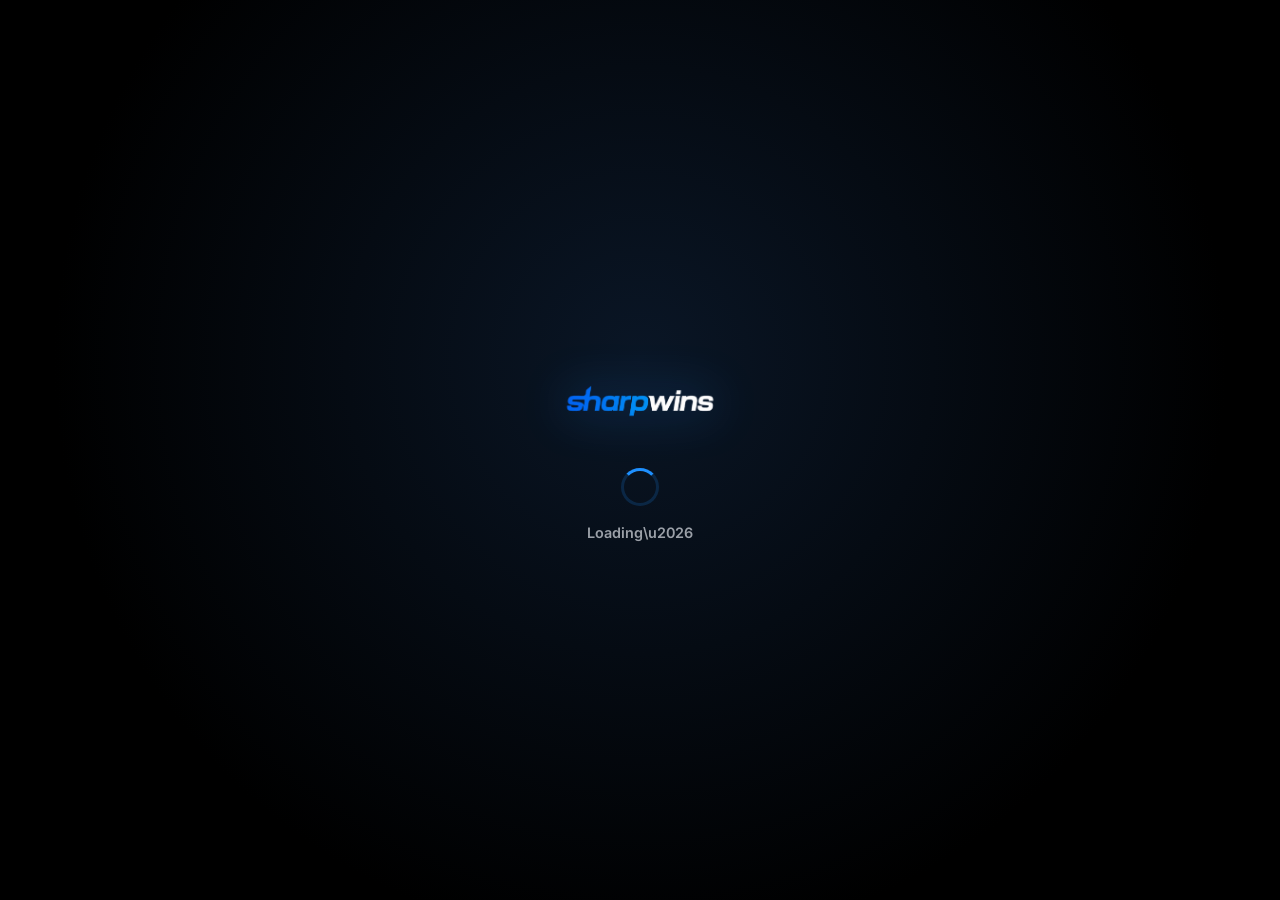
==== index.html @ d0082fda "Update print statement from 'Hello' to 'Goodbye'" ====
<!DOCTYPE html><html lang="en"><head><meta charset="UTF-8"><meta name="viewport"content="width=device-width,initial-scale=1"><title>Sharp Wins — 1v1 Skill Gaming Battles</title><meta name="description" content="Sharp Wins is a skill-based 1v1 gaming platform. Compete head-to-head in fast tic-tac-toe matches, climb the leaderboard, and play in rooms with friends. Sign in to start."><meta property="og:title" content="Sharp Wins — 1v1 Skill Gaming"><meta property="og:description" content="Compete head-to-head in fast 1v1 tic-tac-toe matches. Climb the leaderboard and challenge your friends."><meta property="og:type" content="website"><meta property="og:url" content="https://sharp-wins.com/"><meta property="og:image" content="https://sharp-wins.com/logo.png"><meta name="twitter:card" content="summary_large_image"><link rel="manifest"href="manifest.json"><meta name="theme-color"content="#0a0a14"><meta name="mobile-web-app-capable"content="yes"><meta name="apple-mobile-web-app-capable"content="yes"><meta name="apple-mobile-web-app-status-bar-style"content="black-translucent"><meta name="apple-mobile-web-app-title"content="Sharp Wins"><link rel="apple-touch-icon"href="logo.png"><link href="https://fonts.googleapis.com/css2?family=Inter:wght@400;600;700;800;900&family=Cinzel:wght@900&display=swap"rel="stylesheet"><link rel="stylesheet"href="https://cdnjs.cloudflare.com/ajax/libs/font-awesome/6.5.1/css/all.min.css"><style>:root{--accent:#1e90ff;--accent-2:#00b0ff;--white:#e9f6ff;--card-radius:20px;--success:#16a34a;--muted:#9ba0a8;--bottom-nav-h:68px}*{box-sizing:border-box;margin:0;padding:0}body{font-family:Inter,system-ui,sans-serif;background:#000;color:var(--white);min-height:100vh;padding-bottom:var(--bottom-nav-h)}.top-bar{position:fixed;top:0;left:0;width:100%;padding:10px 18px;z-index:100003;background:rgba(0,0,0,.65);backdrop-filter:blur(14px);-webkit-backdrop-filter:blur(14px);display:flex;align-items:center;justify-content:space-between;gap:10px;height:70px}.top-logo{display:flex;align-items:center;flex-shrink:0}.top-logo img{height:56px;width:auto;object-fit:contain}.top-right{display:flex;align-items:center;gap:10px}.tr-balance{display:flex;align-items:center;gap:8px;background:rgba(255,255,255,.08);padding:6px 10px;border-radius:12px;font-weight:800;font-size:13px}.balance-plus{background:rgba(255,255,255,.2);padding:4px 9px;border-radius:6px;cursor:pointer;font-size:16px;font-weight:900;transition:.2s;line-height:1}.balance-plus:hover{background:rgba(255,255,255,.35)}.tr-notif{background:#1e1e24;width:38px;height:38px;border-radius:12px;display:flex;align-items:center;justify-content:center;font-size:15px;cursor:pointer;transition:.3s;position:relative;flex-shrink:0}.tr-notif:hover{transform:scale(1.08)}.tr-notif.has-unread::after{content:"";width:10px;height:10px;background:#ff4d4f;border-radius:50%;position:absolute;top:4px;right:4px}.side-menu{position:fixed;top:70px;left:-280px;width:260px;height:calc(100% - 70px);background:#000;border-right:1px solid rgba(255,255,255,.06);padding:0 0 24px;transition:left .35s cubic-bezier(.4, 0, .2, 1);z-index:100002;display:flex;flex-direction:column;overflow-y:auto;overflow-x:hidden}.side-menu.open{left:0}.menu-user-card{padding:22px 18px 16px;display:flex;align-items:center;gap:12px;background:rgba(30,144,255,.05);border-bottom:1px solid rgba(255,255,255,.05);margin-bottom:8px}.menu-user-avatar{width:44px;height:44px;border-radius:50%;background:linear-gradient(135deg,var(--accent-2),var(--accent));display:flex;align-items:center;justify-content:center;font-size:18px;color:#fff;flex-shrink:0;box-shadow:0 0 14px rgba(30,144,255,.45)}.menu-user-name{font-weight:800;font-size:.94rem;color:var(--white)}.menu-user-bal{font-size:.8rem;color:var(--accent-2);font-weight:700;margin-top:2px}.menu-list{list-style:none;display:flex;flex-direction:column;gap:3px;flex:1;padding:0 10px}.side-menu li{font-size:.9rem;cursor:pointer;font-weight:700;color:rgba(233,246,255,.7);transition:all .2s;display:flex;align-items:center;gap:12px;padding:10px 12px;border-radius:12px;border:1px solid transparent}.side-menu li:hover{background:rgba(30,144,255,.1);border-color:rgba(30,144,255,.2);color:#fff;transform:translateX(4px)}.menu-icon{width:32px;height:32px;border-radius:9px;display:flex;align-items:center;justify-content:center;font-size:13px;flex-shrink:0;background:rgba(255,255,255,.06);border:1px solid rgba(255,255,255,.08);transition:.2s}.menu-icon i{color:var(--accent)}.side-menu li:hover .menu-icon{background:rgba(30,144,255,.2);border-color:rgba(30,144,255,.35)}.menu-bottom{border-top:1px solid rgba(255,255,255,.06);padding:16px 10px 0;margin-top:8px;display:flex;flex-direction:column;gap:12px}.menu-socials{display:flex;gap:7px}.menu-social-btn{flex:1;height:36px;border-radius:10px;background:rgba(255,255,255,.05);border:1px solid rgba(255,255,255,.08);display:flex;align-items:center;justify-content:center;font-size:14px;transition:.2s;color:rgba(255,255,255,.5);text-decoration:none;cursor:pointer}.menu-social-btn:hover{transform:translateY(-2px)}.menu-social-btn.tt{background:rgba(37,244,238,.14);border-color:rgba(37,244,238,.5);color:#25f4ee}.menu-social-btn.ig{background:rgba(225,48,108,.16);border-color:rgba(225,48,108,.55);color:#e1306c}.menu-social-btn.tw{background:rgba(255,255,255,.08);border-color:rgba(255,255,255,.3);color:#fff}.menu-social-btn.wa{background:rgba(37,211,102,.16);border-color:rgba(37,211,102,.55);color:#25d366}.menu-social-btn.tt:hover{background:rgba(37,244,238,.28);border-color:#25f4ee;color:#25f4ee}.menu-social-btn.ig:hover{background:rgba(225,48,108,.28);border-color:#e1306c;color:#e1306c}.menu-social-btn.tw:hover{background:rgba(255,255,255,.16);border-color:rgba(255,255,255,.5);color:#fff}.menu-social-btn.wa:hover{background:rgba(37,211,102,.3);border-color:#25d366;color:#25d366}.menu-support-btn{display:flex;align-items:center;gap:11px;padding:11px 14px;border-radius:13px;background:linear-gradient(135deg,rgba(30,144,255,.15),rgba(0,176,255,.06));border:1px solid rgba(30,144,255,.25);cursor:pointer;transition:.2s;font-weight:800;font-size:.9rem;color:var(--white);margin-bottom:8px}.menu-support-btn:hover{background:linear-gradient(135deg,rgba(30,144,255,.28),rgba(0,176,255,.14));border-color:var(--accent);box-shadow:0 0 18px rgba(30,144,255,.22)}.menu-support-icon{width:32px;height:32px;border-radius:9px;background:rgba(30,144,255,.2);display:flex;align-items:center;justify-content:center;color:var(--accent-2);font-size:14px;flex-shrink:0}.support-badge{margin-left:auto;background:#ff4d4f;color:#fff;font-size:.68rem;font-weight:900;padding:3px 8px;border-radius:20px;letter-spacing:.3px;animation:pulse-badge 2s infinite}@keyframes pulse-badge{0%,100%{opacity:1;box-shadow:0 0 0 0 rgba(255,77,79,.4)}50%{opacity:.85;box-shadow:0 0 0 4px rgba(255,77,79,0)}}.menu-overlay{position:fixed;top:0;left:0;width:100%;height:100%;background:rgba(0,0,0,.55);backdrop-filter:blur(2px);display:none;z-index:100001}.menu-overlay.active{display:block}.container{position:relative;z-index:2;max-width:1000px;margin:0 auto;padding:88px 18px calc(var(--bottom-nav-h) + 32px);display:flex;flex-direction:column;gap:22px}.rooms-grid{display:grid;grid-template-columns:repeat(auto-fit,minmax(155px,1fr));gap:16px;width:100%}.room-card{background:rgba(255,255,255,.04);border-radius:var(--card-radius);border:1px solid rgba(255,255,255,.08);box-shadow:0 16px 36px rgba(0,0,0,.4);cursor:pointer;transition:.22s;overflow:hidden;text-align:center}.room-card:hover{transform:scale(1.05);border-color:var(--accent);box-shadow:0 0 18px rgba(30,144,255,.45)}.room-card img{width:100%;height:120px;object-fit:cover}.room-card h2{font-size:.95rem;padding:8px 8px 2px}.room-card p{font-size:.78rem;color:var(--muted);padding-bottom:10px}.tournament-card{grid-column:1/-1;height:150px;display:flex;align-items:center;padding:12px;gap:14px;background:rgba(255,255,255,.04);border-radius:var(--card-radius);border:1px solid rgba(255,255,255,.08);cursor:pointer;transition:.22s}.tournament-card:hover{transform:scale(1.02);border-color:var(--accent);box-shadow:0 0 18px rgba(30,144,255,.4)}.tournament-slider{width:140px;height:100%;overflow:hidden;border-radius:14px;flex-shrink:0}#tournamentImage{width:140px;height:100%;object-fit:cover;border-radius:14px;transition:transform .6s ease-in-out,opacity .6s ease-in-out}.tournament-info h2{font-size:1.05rem;margin-bottom:6px}.tournament-info p{font-size:.82rem;color:var(--muted)}.bottom-nav{position:fixed;bottom:0;left:0;width:100%;height:var(--bottom-nav-h);background:rgba(10,10,14,.92);backdrop-filter:blur(18px);-webkit-backdrop-filter:blur(18px);border-top:1px solid rgba(255,255,255,.07);display:flex;align-items:center;justify-content:space-around;z-index:99999}.nav-item{display:flex;flex-direction:column;align-items:center;gap:4px;cursor:pointer;padding:6px 14px;border-radius:14px;transition:.2s;flex:1;max-width:90px}.nav-item svg{width:22px;height:22px;stroke:#666;fill:none;stroke-width:1.8;stroke-linecap:round;stroke-linejoin:round;transition:.2s}.nav-item span{font-size:10px;font-weight:700;color:#555;letter-spacing:.3px;transition:.2s}.nav-item.active svg,.nav-item:hover svg{stroke:var(--accent)}.nav-item.active span,.nav-item:hover span{color:var(--accent)}.nav-item.menu-nav svg{stroke:#555}.nav-item.menu-nav.open svg,.nav-item.menu-nav:hover svg{stroke:var(--accent-2)}.nav-item.menu-nav.open span,.nav-item.menu-nav:hover span{color:var(--accent-2)}.signin-btn{display:flex;align-items:center;gap:8px;background:linear-gradient(135deg,#1e90ff,#00b0ff);color:#fff;font-family:inherit;font-weight:800;font-size:14px;border:none;padding:9px 18px;border-radius:12px;cursor:pointer;transition:.22s;box-shadow:0 0 18px rgba(30,144,255,.4);letter-spacing:.3px}.signin-btn:hover{transform:translateY(-1px);box-shadow:0 0 26px rgba(30,144,255,.6)}.auth-loader{width:42px;height:38px;border-radius:12px;display:flex;align-items:center;justify-content:center;color:#fff;background:rgba(255,255,255,.08);box-shadow:inset 0 0 0 1px rgba(255,255,255,.08)}.modal-overlay{position:fixed;inset:0;background:rgba(0,0,0,.75);backdrop-filter:blur(8px);-webkit-backdrop-filter:blur(8px);z-index:200000;display:flex;align-items:center;justify-content:center;opacity:0;pointer-events:none;transition:opacity .25s}.modal-overlay.show{opacity:1;pointer-events:all}.modal-box{background:#0a0a10;border:1px solid rgba(30,144,255,.22);border-radius:26px;padding:28px 24px 26px;width:100%;max-width:370px;margin:16px;box-shadow:0 0 80px rgba(30,144,255,.15);transform:translateY(20px);transition:transform .3s cubic-bezier(.4, 0, .2, 1);position:relative}.modal-overlay.show .modal-box{transform:translateY(0)}.modal-close{position:absolute;top:14px;right:14px;background:rgba(255,255,255,.07);border:none;color:rgba(255,255,255,.45);width:30px;height:30px;border-radius:8px;cursor:pointer;font-size:14px;display:flex;align-items:center;justify-content:center;transition:.2s}.modal-close:hover{background:rgba(255,77,79,.2);color:#ff4d4f}.modal-back-btn{position:absolute;top:14px;left:14px;background:rgba(255,255,255,.07);border:none;color:rgba(255,255,255,.55);width:30px;height:30px;border-radius:8px;cursor:pointer;font-size:15px;display:flex;align-items:center;justify-content:center;transition:.2s}.modal-back-btn:hover{background:rgba(30,144,255,.15);color:#1e90ff}.modal-logo{display:flex;align-items:center;justify-content:center;margin-bottom:-12px}.modal-logo-icon{width:100px;height:100px;border-radius:18px;background:0 0;border:none;display:flex;align-items:center;justify-content:center;overflow:hidden}.modal-title{text-align:center;font-size:1.2rem;font-weight:900;color:var(--white);margin-bottom:2px}.modal-sub{text-align:center;font-size:.81rem;color:var(--muted);margin-bottom:16px;line-height:1.5}.modal-sub strong{color:var(--white)}.modal-input-wrap{display:flex;align-items:center;background:rgba(255,255,255,.05);border:1px solid rgba(255,255,255,.1);border-radius:13px;overflow:hidden;transition:.2s;margin-bottom:12px}.modal-input-wrap:focus-within{border-color:#1e90ff;box-shadow:0 0 0 3px rgba(30,144,255,.12)}.modal-input-icon{width:42px;display:flex;align-items:center;justify-content:center;color:var(--muted);font-size:13px;flex-shrink:0}.modal-input-wrap input{flex:1;background:0 0;border:none;outline:0;color:var(--white);font-family:inherit;font-size:.95rem;font-weight:600;padding:13px 0}.modal-input-wrap input::placeholder{color:rgba(255,255,255,.2);font-weight:400}.modal-submit-btn{width:100%;padding:13px;background:linear-gradient(135deg,#1e90ff,#00b0ff);border:none;border-radius:13px;font-family:inherit;font-size:.97rem;font-weight:800;color:#fff;cursor:pointer;transition:.22s;box-shadow:0 0 22px rgba(30,144,255,.32);display:flex;align-items:center;justify-content:center;gap:8px;margin-bottom:12px}.modal-submit-btn:hover{opacity:.88;transform:translateY(-1px)}.modal-submit-btn:disabled{opacity:.5;cursor:not-allowed;transform:none}.modal-divider{display:flex;align-items:center;gap:10px;margin:4px 0 14px;color:rgba(255,255,255,.2);font-size:.78rem}.modal-divider::after,.modal-divider::before{content:'';flex:1;height:1px;background:rgba(255,255,255,.1)}.social-btn{width:100%;padding:12px 14px;background:rgba(255,255,255,.05);border:1px solid rgba(255,255,255,.1);border-radius:13px;font-family:inherit;font-size:.9rem;font-weight:700;color:var(--white);cursor:pointer;transition:.2s;display:flex;align-items:center;justify-content:center;gap:10px;margin-bottom:10px}.social-btn:hover{background:rgba(255,255,255,.09);border-color:rgba(255,255,255,.2);transform:translateY(-1px)}.social-btn svg{width:18px;height:18px;flex-shrink:0}.modal-error{text-align:center;font-size:.81rem;font-weight:700;color:#ff6b6b;min-height:18px;margin-bottom:10px;display:none}.modal-error.show{display:block}.otp-row{display:flex;gap:8px;justify-content:center;margin-bottom:18px}.otp-box{width:44px;height:52px;background:rgba(255,255,255,.05);border:1.5px solid rgba(255,255,255,.12);border-radius:12px;text-align:center;font-family:inherit;font-size:1.3rem;font-weight:800;color:var(--white);outline:0;transition:.2s;caret-color:#1e90ff}.otp-box:focus{border-color:#1e90ff;box-shadow:0 0 0 3px rgba(30,144,255,.15);background:rgba(30,144,255,.06)}.resend-row{text-align:center;font-size:.81rem;color:var(--muted);margin-top:14px}.resend-row a{color:var(--accent);font-weight:700;cursor:pointer;text-decoration:none}.resend-row a:hover{text-decoration:underline}.modal-eye{width:42px;display:flex;align-items:center;justify-content:center;color:var(--muted);font-size:14px;flex-shrink:0;cursor:pointer;transition:color .2s}.modal-eye:hover{color:var(--white)}.modal-back-btn,.modal-close{position:absolute;top:14px;background:rgba(255,255,255,.07);border:none;color:rgba(255,255,255,.55);width:30px;height:30px;border-radius:8px;cursor:pointer;font-size:14px;display:flex;align-items:center;justify-content:center;transition:.2s}.modal-eye,.modal-input-icon{width:42px;display:flex;align-items:center;justify-content:center;color:var(--muted);font-size:13px;flex-shrink:0}.modal-divider::after,.modal-divider::before{content:'';flex:1;height:1px;background:rgba(255,255,255,.1)}.social-btn.apple-btn{margin-bottom:0}.page-header{text-align:center;margin-bottom:28px}.page-header h1{font-size:2rem;font-weight:900;margin-bottom:6px}.gradient-text{background:linear-gradient(135deg,var(--accent-2),var(--accent));-webkit-background-clip:text;-webkit-text-fill-color:transparent;background-clip:text}.page-header p{color:var(--muted);font-size:.95rem}.lb-tabs{display:flex;gap:10px;justify-content:center;margin-bottom:28px;flex-wrap:wrap}.tab-btn{background:rgba(255,255,255,.06);border:1px solid rgba(255,255,255,.1);padding:10px 24px;border-radius:12px;color:var(--white);font-weight:700;font-size:.9rem;cursor:pointer;transition:.2s;font-family:inherit}.tab-btn:hover{background:rgba(255,255,255,.12);border-color:var(--accent)}.tab-btn.active{background:linear-gradient(135deg,var(--accent-2),var(--accent));border-color:var(--accent);box-shadow:0 0 20px rgba(30,144,255,.4)}@keyframes shimmer{0%{background-position:-600px 0}100%{background-position:600px 0}}.skeleton{background:linear-gradient(90deg,rgba(255,255,255,.04) 25%,rgba(255,255,255,.1) 50%,rgba(255,255,255,.04) 75%);background-size:600px 100%;animation:shimmer 1.4s infinite;border-radius:12px}.empty-state{text-align:center;padding:60px 20px;color:var(--muted)}.empty-state i{font-size:3rem;margin-bottom:14px;opacity:.4;display:block}.empty-state p{font-size:.95rem}.podium{display:flex;align-items:flex-end;justify-content:center;gap:16px;margin-bottom:36px;padding:12px 0}.podium-place{display:flex;flex-direction:column;align-items:center;gap:10px;flex:1;max-width:190px}.podium-avatar-wrap{position:relative}.podium-avatar{border-radius:50%;border:4px solid;object-fit:cover;display:block;background:rgba(255,255,255,.06)}.podium-place:first-child .podium-avatar{border-color:var(--silver);width:76px;height:76px}.podium-place:nth-child(2) .podium-avatar{border-color:var(--gold);width:96px;height:96px}.podium-place:nth-child(3) .podium-avatar{border-color:var(--bronze);width:76px;height:76px}.podium-place:first-child .podium-avatar.skeleton{width:76px;height:76px}.podium-place:nth-child(2) .podium-avatar.skeleton{width:96px;height:96px}.podium-place:nth-child(3) .podium-avatar.skeleton{width:76px;height:76px}.you-badge{position:absolute;bottom:0;right:-4px;background:var(--accent);color:#fff;font-size:.6rem;font-weight:900;padding:2px 6px;border-radius:20px;white-space:nowrap;box-shadow:0 0 10px rgba(30,144,255,.5)}.podium-rank{font-size:1.8rem;font-weight:900}.podium-place:first-child .podium-rank{color:var(--silver)}.podium-place:nth-child(2) .podium-rank{color:var(--gold)}.podium-place:nth-child(3) .podium-rank{color:var(--bronze)}.podium-name{font-weight:700;font-size:.95rem;text-align:center;max-width:120px;overflow:hidden;text-overflow:ellipsis;white-space:nowrap}.podium-stats{text-align:center;color:var(--muted);font-size:.78rem}.podium-winnings{font-weight:800;color:var(--success);font-size:1.05rem;margin-top:2px}.podium-base{background:rgba(255,255,255,.05);border-radius:12px;width:100%;border:2px solid}.podium-place:first-child .podium-base{border-color:var(--silver);height:110px}.podium-place:nth-child(2) .podium-base{border-color:var(--gold);height:150px;box-shadow:0 0 28px rgba(255,215,0,.2)}.podium-place:nth-child(3) .podium-base{border-color:var(--bronze);height:90px}.lb-list{display:flex;flex-direction:column;gap:10px}.lb-item{background:rgba(255,255,255,.04);border:1px solid rgba(255,255,255,.08);border-radius:16px;padding:14px 18px;display:flex;align-items:center;gap:14px;transition:.2s}.lb-item:hover{background:rgba(255,255,255,.08);border-color:var(--accent);transform:translateX(4px)}.lb-item.is-you{border-color:rgba(30,144,255,.4);background:rgba(30,144,255,.06)}.lb-rank{font-size:1.2rem;font-weight:900;color:var(--muted);min-width:36px;text-align:center}.lb-avatar{width:46px;height:46px;border-radius:50%;border:2px solid rgba(255,255,255,.12);object-fit:cover;background:rgba(255,255,255,.06);flex-shrink:0}.lb-info{flex:1;min-width:0}.lb-name{font-weight:700;font-size:.97rem;margin-bottom:3px;white-space:nowrap;overflow:hidden;text-overflow:ellipsis}.lb-name .you-tag{font-size:.68rem;background:var(--accent);color:#fff;padding:2px 7px;border-radius:20px;font-weight:900;margin-left:6px;vertical-align:middle}.lb-stats{color:var(--muted);font-size:.82rem}.lb-winnings{font-weight:800;font-size:1.1rem;color:var(--success);text-align:right;white-space:nowrap}.lb-item.skeleton-row{pointer-events:none}.skel-rank{width:28px;height:20px;border-radius:6px}.skel-ava{width:46px;height:46px;border-radius:50%;flex-shrink:0}.skel-info{flex:1;display:flex;flex-direction:column;gap:6px}.skel-name{width:120px;height:14px;border-radius:6px}.skel-stat{width:80px;height:10px;border-radius:6px}.skel-amt{width:60px;height:18px;border-radius:6px}.my-rank-banner{margin-bottom:18px;padding:14px 18px;background:rgba(30,144,255,.1);border:1px solid rgba(30,144,255,.3);border-radius:16px;display:flex;align-items:center;gap:14px;display:none}.my-rank-banner.visible{display:flex}.my-rank-banner .mrb-label{color:var(--muted);font-size:.82rem;font-weight:700}.my-rank-banner .mrb-rank{font-size:1.6rem;font-weight:900;color:var(--accent-2)}.my-rank-banner .mrb-name{font-weight:800}.my-rank-banner .mrb-wins{font-size:.85rem;color:var(--muted)}.my-rank-banner .mrb-earn{margin-left:auto;font-size:1.1rem;font-weight:900;color:var(--success)}@media(max-width:600px){.podium{gap:8px}.page-header h1{font-size:1.6rem}}.filter-tabs{display:flex;gap:8px}.tab{flex:1;padding:9px 0;border-radius:12px;background:rgba(255,255,255,.04);border:1px solid rgba(255,255,255,.08);font-size:.82rem;font-weight:700;color:var(--muted);cursor:pointer;text-align:center;transition:.18s;font-family:inherit}.tab.active{background:rgba(30,144,255,.15);border-color:rgba(30,144,255,.35);color:var(--white)}.tab:hover:not(.active){background:rgba(255,255,255,.07);color:var(--white)}.tx-list{display:flex;flex-direction:column;gap:10px}.tx-card{background:rgba(255,255,255,.04);border:1px solid rgba(255,255,255,.08);border-radius:16px;padding:14px 16px;display:flex;align-items:center;gap:14px;transition:.18s;cursor:default}.tx-card:hover{border-color:rgba(30,144,255,.25);transform:translateX(3px)}.tx-icon-wrap{width:42px;height:42px;border-radius:12px;display:flex;align-items:center;justify-content:center;font-size:15px;flex-shrink:0}.tx-icon-wrap.dep{background:rgba(74,222,128,.12);border:1px solid rgba(74,222,128,.2);color:#4ade80}.tx-icon-wrap.with{background:rgba(255,107,107,.12);border:1px solid rgba(255,107,107,.2);color:#ff6b6b}.tx-body{flex:1;min-width:0}.tx-title{font-size:.92rem;font-weight:800;color:var(--white);white-space:nowrap;overflow:hidden;text-overflow:ellipsis}.tx-meta{font-size:.75rem;color:var(--muted);margin-top:2px}.tx-right{text-align:right;flex-shrink:0}.tx-amount{font-size:1rem;font-weight:900}.tx-amount.pos{color:#4ade80}.tx-amount.neg{color:#ff6b6b}.tx-date{font-size:.72rem;color:var(--muted);margin-top:2px}.nav-item.active svg,.nav-item:hover svg{stroke:var(--accent)}.nav-item.active span,.nav-item:hover span{color:var(--accent)}.nav-item.menu-nav.open svg,.nav-item.menu-nav:hover svg{stroke:var(--accent-2)}.nav-item.menu-nav.open span,.nav-item.menu-nav:hover span{color:var(--accent-2)}.back-btn{width:40px;height:40px;border-radius:12px;background:rgba(255,255,255,.07);border:1px solid rgba(255,255,255,.1);display:flex;align-items:center;justify-content:center;cursor:pointer;color:var(--white);font-size:15px;transition:.2s;flex-shrink:0}.back-btn:hover{background:rgba(30,144,255,.15);border-color:var(--accent)}.top-title{font-size:1.1rem;font-weight:900}.top-logo .fallback{display:none;font-family:Cinzel,serif;font-weight:900;font-size:14px;color:#7dc8ff;text-shadow:0 0 8px #1e90ff;letter-spacing:1px;line-height:1.2}.filter-tabs::-webkit-scrollbar{display:none}.ftab{padding:7px 18px;border-radius:20px;border:1px solid rgba(255,255,255,.1);background:rgba(255,255,255,.04);font-size:12px;font-weight:700;cursor:pointer;transition:.2s;color:var(--muted);white-space:nowrap;font-family:inherit}.ftab:hover{border-color:rgba(30,144,255,.3);color:var(--white)}.ftab.active{background:rgba(30,144,255,.15);border-color:var(--accent);color:var(--accent-2)}.list-header{display:flex;align-items:center;justify-content:space-between;margin-bottom:14px}.unread-count{font-size:13px;font-weight:700;color:var(--muted)}.unread-count span{color:var(--accent-2)}.mark-all-btn{font-size:11px;font-weight:700;color:var(--accent);background:0 0;border:none;cursor:pointer;font-family:inherit;padding:4px 0;transition:.2s}.mark-all-btn:hover{color:var(--accent-2)}.notif-card{background:rgba(255,255,255,.04);border:1px solid rgba(255,255,255,.08);border-radius:var(--card-r);padding:16px;display:flex;gap:13px;margin-bottom:10px;transition:.22s;position:relative;cursor:pointer}.notif-card:hover{background:rgba(255,255,255,.07);border-color:rgba(30,144,255,.25);transform:translateY(-1px)}.notif-card.unread{background:rgba(30,144,255,.06);border-color:rgba(30,144,255,.2)}.notif-card.unread::before{content:"";position:absolute;top:18px;right:16px;width:8px;height:8px;border-radius:50%;background:var(--accent);box-shadow:0 0 8px rgba(30,144,255,.6)}.notif-icon{width:44px;height:44px;flex-shrink:0;border-radius:13px;display:flex;align-items:center;justify-content:center;font-size:17px}.notif-icon.win{background:rgba(34,197,94,.12);border:1px solid rgba(34,197,94,.25);color:var(--success)}.notif-icon.deposit{background:rgba(30,144,255,.12);border:1px solid rgba(30,144,255,.25);color:var(--accent-2)}.notif-icon.alert{background:rgba(245,158,11,.12);border:1px solid rgba(245,158,11,.25);color:var(--warning)}.notif-icon.system{background:rgba(255,255,255,.07);border:1px solid rgba(255,255,255,.12);color:var(--muted)}.notif-icon.loss{background:rgba(255,77,79,.1);border:1px solid rgba(255,77,79,.2);color:var(--danger)}.notif-body{flex:1;min-width:0}.notif-title{font-size:.9rem;font-weight:800;margin-bottom:3px;white-space:nowrap;overflow:hidden;text-overflow:ellipsis}.notif-msg{font-size:.8rem;color:var(--muted);line-height:1.5}.notif-time{font-size:.72rem;color:rgba(155,160,168,.6);margin-top:6px;font-weight:600}#view .lb-page{max-width:900px}#view .tx-page{max-width:520px}#view .nf-page{max-width:520px}.search-wrap{position:relative}.search-wrap i{position:absolute;left:14px;top:50%;transform:translateY(-50%);color:var(--muted);font-size:15px}.search-input{width:100%;padding:12px 14px 12px 40px;background:rgba(255,255,255,.06);border:1px solid rgba(255,255,255,.1);border-radius:14px;color:var(--white);font-size:.95rem;font-family:inherit;outline:0;transition:.2s}.search-input::placeholder{color:var(--muted)}.search-input:focus{border-color:var(--accent);background:rgba(30,144,255,.06)}.tabs{display:flex;gap:8px;flex-wrap:wrap}.tab-btn .badge{background:rgba(255,255,255,.15);border-radius:20px;padding:1px 7px;font-size:.75rem}.tab-btn.active .badge{background:rgba(255,255,255,.25)}.section{display:none;flex-direction:column;gap:12px}.section.active{display:flex}.section-empty{text-align:center;padding:48px 20px;color:var(--muted)}.section-empty i{font-size:42px;margin-bottom:14px;opacity:.4}.section-empty p{font-size:.95rem}.person-row{background:rgba(255,255,255,.04);border:1px solid rgba(255,255,255,.08);border-radius:16px;padding:14px 16px;display:flex;align-items:center;gap:14px;transition:.2s}.person-row:hover{background:rgba(255,255,255,.08);border-color:rgba(30,144,255,.4)}.person-avatar{width:50px;height:50px;border-radius:50%;object-fit:cover;border:2px solid rgba(255,255,255,.15);flex-shrink:0}.person-info{flex:1;min-width:0}.person-name{font-weight:700;font-size:.98rem;margin-bottom:3px;white-space:nowrap;overflow:hidden;text-overflow:ellipsis}.person-meta{color:var(--muted);font-size:.82rem}.person-actions{display:flex;gap:8px;flex-shrink:0}.btn{padding:7px 14px;border-radius:10px;border:none;font-weight:700;font-size:.82rem;cursor:pointer;font-family:inherit;transition:.2s;display:flex;align-items:center;gap:5px}.btn-primary{background:linear-gradient(135deg,var(--accent-2),var(--accent));color:#fff;box-shadow:0 0 12px rgba(30,144,255,.3)}.btn-primary:hover{opacity:.85;transform:translateY(-1px)}.btn-ghost{background:rgba(255,255,255,.07);color:var(--white);border:1px solid rgba(255,255,255,.12)}.btn-ghost:hover{background:rgba(255,255,255,.14)}.btn-danger{background:rgba(255,77,79,.15);color:var(--danger);border:1px solid rgba(255,77,79,.3)}.btn-danger:hover{background:rgba(255,77,79,.28)}.btn-success{background:rgba(22,163,74,.15);color:#4ade80;border:1px solid rgba(22,163,74,.3)}.btn-success:hover{background:rgba(22,163,74,.28)}.auth-required{display:none}@media(max-width:480px){.tabs{gap:6px}.tab-btn{padding:8px 12px;font-size:.82rem}.person-actions{flex-direction:column;gap:5px}}.page-title{font-size:1.3rem;font-weight:900}.balance-chip{margin-left:auto;background:rgba(255,255,255,.07);border:1px solid rgba(255,255,255,.1);border-radius:12px;padding:7px 14px;font-size:13px;font-weight:800;color:var(--accent-2);display:flex;align-items:center;gap:6px}.demo-pill{max-width:460px;margin:0 auto 16px;background:rgba(74,222,128,.08);border:1px solid rgba(74,222,128,.22);border-radius:12px;padding:9px 14px;font-size:.78rem;color:rgba(233,246,255,.8);display:flex;align-items:center;gap:8px}.demo-pill i{color:var(--success)}.card{background:rgba(255,255,255,.04);border-radius:var(--card-radius);border:1px solid rgba(255,255,255,.1);padding:24px;max-width:460px;margin:0 auto 16px}.section-label{font-size:.72rem;font-weight:800;color:var(--muted);text-transform:uppercase;letter-spacing:1px;margin-bottom:12px}.method-grid{display:grid;grid-template-columns:1fr 1fr;gap:10px;margin-bottom:24px}.method{padding:14px 10px;border-radius:14px;border:2px solid rgba(255,255,255,.1);background:rgba(255,255,255,.04);cursor:pointer;transition:.2s;text-align:center;position:relative;overflow:hidden}.method:hover{border-color:rgba(30,144,255,.4);background:rgba(30,144,255,.08);transform:translateY(-1px)}.method.active{border-color:var(--accent);background:rgba(30,144,255,.14);box-shadow:0 0 18px rgba(30,144,255,.2)}.method.active::after{content:"\f00c";font-family:"Font Awesome 6 Free";font-weight:900;position:absolute;top:7px;right:9px;font-size:10px;color:var(--accent-2)}.method-icon{font-size:22px;margin-bottom:6px;display:block;min-height:44px}.method-logo{width:44px;height:44px;object-fit:contain;border-radius:8px;display:inline-block;vertical-align:middle}.method-logo-tmoney{width:60px;height:60px}.method-logo-tmoney+*,.method:has(.method-logo-tmoney) .method-icon{min-height:60px}.method-name{font-size:.86rem;font-weight:800;letter-spacing:.2px}.method-sub{font-size:.68rem;color:var(--muted);margin-top:2px}.field{margin-bottom:16px}.field label{display:block;font-size:.8rem;font-weight:700;color:var(--muted);margin-bottom:7px;letter-spacing:.3px;text-transform:uppercase}.input-wrap{display:flex;align-items:center;background:rgba(255,255,255,.06);border:1.5px solid rgba(255,255,255,.1);border-radius:13px;overflow:hidden;transition:.2s}.input-wrap:focus-within{border-color:var(--accent);box-shadow:0 0 0 3px rgba(30,144,255,.1)}.input-icon{width:44px;display:flex;align-items:center;justify-content:center;color:var(--muted);font-size:14px;flex-shrink:0}.input-wrap input{flex:1;background:0 0;border:none;outline:0;color:var(--white);font-family:inherit;font-size:.97rem;font-weight:700;padding:13px 12px 13px 0}.input-wrap input::placeholder{color:rgba(255,255,255,.2);font-weight:400}.quick-amounts{display:flex;gap:8px;flex-wrap:wrap;margin-top:10px}.qa-btn{padding:6px 14px;border-radius:9px;background:rgba(255,255,255,.06);border:1px solid rgba(255,255,255,.1);color:var(--white);font-family:inherit;font-size:.82rem;font-weight:700;cursor:pointer;transition:.2s}.qa-btn.active,.qa-btn:hover{background:rgba(30,144,255,.18);border-color:var(--accent);color:#fff}.submit-btn{width:100%;padding:14px;border:none;border-radius:14px;background:linear-gradient(135deg,var(--accent),var(--accent-2));color:#fff;font-family:inherit;font-size:1rem;font-weight:900;cursor:pointer;transition:.22s;box-shadow:0 0 22px rgba(30,144,255,.3);display:flex;align-items:center;justify-content:center;gap:9px;margin-top:6px}.submit-btn:hover:not(:disabled){opacity:.88;transform:translateY(-1px)}.submit-btn:disabled{opacity:.45;cursor:not-allowed;transform:none}.status-card{border-radius:14px;padding:18px 16px;text-align:center;display:none;margin-top:16px}.status-card.success{background:rgba(74,222,128,.08);border:1px solid rgba(74,222,128,.25)}.status-card.error{background:rgba(255,107,107,.08);border:1px solid rgba(255,107,107,.25)}.status-icon{font-size:32px;margin-bottom:10px}.status-title{font-size:1rem;font-weight:900;margin-bottom:5px}.status-sub{font-size:.82rem;color:var(--muted);line-height:1.5}.help-row{max-width:460px;margin:0 auto;text-align:center;font-size:.79rem;color:var(--muted);line-height:1.6}.help-row a{color:var(--accent-2);text-decoration:none;font-weight:700}.profile-banner{background:rgba(255,255,255,.04);border:1px solid rgba(255,255,255,.08);border-radius:var(--card-radius);padding:20px 18px;display:flex;align-items:center;gap:16px;box-shadow:0 16px 36px rgba(0,0,0,.4)}.profile-avatar{width:58px;height:58px;border-radius:50%;background:linear-gradient(135deg,var(--accent-2),var(--accent));display:flex;align-items:center;justify-content:center;font-size:22px;color:#fff;flex-shrink:0;box-shadow:0 0 18px rgba(30,144,255,.45)}.profile-info{flex:1}.profile-name{font-size:1.05rem;font-weight:800;color:var(--white)}.profile-bal{font-size:.82rem;color:var(--accent-2);font-weight:700;margin-top:3px}.profile-edit-btn{background:rgba(30,144,255,.12);border:1px solid rgba(30,144,255,.25);color:var(--accent);border-radius:10px;padding:8px 14px;font-size:.82rem;font-weight:700;cursor:pointer;transition:.2s;white-space:nowrap}.profile-edit-btn:hover{background:rgba(30,144,255,.22);border-color:var(--accent)}.settings-card{background:rgba(255,255,255,.04);border:1px solid rgba(255,255,255,.08);border-radius:var(--card-radius);overflow:hidden;box-shadow:0 16px 36px rgba(0,0,0,.4)}.settings-row{display:flex;align-items:center;gap:14px;padding:14px 18px;cursor:pointer;border-bottom:1px solid rgba(255,255,255,.05);transition:background .18s}.settings-row:last-child{border-bottom:none}.settings-row:hover{background:rgba(30,144,255,.07)}.settings-row:hover .row-icon{background:rgba(30,144,255,.2);border-color:rgba(30,144,255,.35)}.row-icon{width:36px;height:36px;border-radius:10px;background:rgba(255,255,255,.06);border:1px solid rgba(255,255,255,.08);display:flex;align-items:center;justify-content:center;font-size:14px;flex-shrink:0;transition:.2s}.row-icon i{color:var(--accent)}.row-icon.red i{color:#ff6b6b}.row-text{flex:1}.row-title{font-size:.92rem;font-weight:700;color:var(--white)}.row-sub{font-size:.75rem;color:var(--muted);margin-top:2px}.row-chevron{color:rgba(255,255,255,.2);font-size:.8rem}.settings-row.danger:hover{background:rgba(255,71,71,.06)}.settings-row.danger .row-title{color:#ff6b6b}.settings-row.danger .row-chevron{color:rgba(255,107,107,.3)}.avatar-section{display:flex;flex-direction:column;align-items:center;gap:14px;background:rgba(255,255,255,.04);border:1px solid rgba(255,255,255,.08);border-radius:var(--card-radius);padding:28px 20px;box-shadow:0 16px 36px rgba(0,0,0,.4)}.avatar-ring{position:relative;width:100px;height:100px}.avatar-img{width:100px;height:100px;border-radius:50%;object-fit:cover;border:3px solid var(--accent);box-shadow:0 0 20px rgba(30,144,255,.45)}.avatar-change-btn{position:absolute;bottom:2px;right:2px;width:30px;height:30px;border-radius:50%;background:var(--accent);border:2px solid #000;display:flex;align-items:center;justify-content:center;font-size:12px;color:#fff;cursor:pointer;transition:.2s}.avatar-change-btn:hover{background:var(--accent-2);transform:scale(1.1)}.avatar-hint{font-size:.78rem;color:var(--muted);font-weight:600}.form-card{background:rgba(255,255,255,.04);border:1px solid rgba(255,255,255,.08);border-radius:var(--card-radius);overflow:hidden;box-shadow:0 16px 36px rgba(0,0,0,.4)}.form-section-label{font-size:.7rem;font-weight:800;color:var(--accent-2);text-transform:uppercase;letter-spacing:1.5px;padding:14px 18px 8px;opacity:.7}.input-row{padding:0 18px 18px;display:flex;flex-direction:column;gap:14px}.input-group{display:flex;flex-direction:column;gap:6px}.input-label{font-size:.78rem;font-weight:700;color:var(--muted);letter-spacing:.3px}.save-btn{width:100%;padding:14px;background:linear-gradient(135deg,var(--accent-2),var(--accent));border:none;border-radius:14px;font-family:inherit;font-size:1rem;font-weight:800;color:#fff;cursor:pointer;transition:.2s;box-shadow:0 0 20px rgba(30,144,255,.3);display:flex;align-items:center;justify-content:center;gap:9px}.save-btn:hover{opacity:.88;transform:translateY(-1px);box-shadow:0 0 28px rgba(30,144,255,.45)}.save-btn:active{transform:translateY(0)}.toast{position:fixed;bottom:calc(var(--bottom-nav-h) + 16px);left:50%;transform:translateX(-50%) translateY(20px);background:rgba(22,163,74,.9);backdrop-filter:blur(10px);color:#fff;font-weight:700;font-size:.88rem;padding:10px 20px;border-radius:20px;opacity:0;transition:.3s;z-index:999999;white-space:nowrap}.toast.show{opacity:1;transform:translateX(-50%) translateY(0)}.toggle-eye{width:42px;display:flex;align-items:center;justify-content:center;color:#9ba0a8;font-size:13px;cursor:pointer;flex-shrink:0;transition:.2s}.toggle-eye:hover{color:#e9f6ff}.strength-bar{display:flex;gap:4px;margin-top:6px}.strength-seg{flex:1;height:4px;border-radius:4px;background:rgba(255,255,255,.08);transition:.3s}.strength-seg.weak{background:#ff4d4f}.strength-seg.fair{background:#faad14}.strength-seg.good{background:#00b0ff}.strength-seg.strong{background:#4ade80}.strength-label{font-size:.72rem;font-weight:700;color:#9ba0a8;margin-top:4px}.live-dot{width:8px;height:8px;border-radius:50%;background:#4ade80;box-shadow:0 0 8px #4ade80;animation:pulse 2s infinite}@keyframes pulse{0%,100%{opacity:1}50%{opacity:.4}}.top-sub{font-size:.72rem;color:var(--muted);font-weight:600}.chat-area{flex:1;display:flex;flex-direction:column;max-width:680px;width:100%;margin:0 auto;padding:80px 14px calc(var(--bottom-nav-h) + 80px);gap:10px;overflow-y:auto}.day-sep{text-align:center;font-size:.7rem;color:var(--muted);font-weight:700;margin:8px 0}.msg{max-width:78%;padding:11px 14px;border-radius:16px;font-size:.9rem;line-height:1.45;word-wrap:break-word;position:relative}.msg .time{display:block;font-size:.64rem;opacity:.5;margin-top:4px;font-weight:600}.msg.user{align-self:flex-end;background:linear-gradient(135deg,var(--accent),var(--accent-2));color:#fff;border-bottom-right-radius:5px}.msg.admin{align-self:flex-start;background:rgba(255,255,255,.07);border:1px solid rgba(255,255,255,.1);border-bottom-left-radius:5px}.msg.admin::before{content:"SUPPORT";display:block;font-size:.6rem;font-weight:900;color:var(--accent-2);letter-spacing:.5px;margin-bottom:3px}.welcome{text-align:center;padding:40px 20px;color:var(--muted)}.welcome i{font-size:2.6rem;color:var(--accent);margin-bottom:14px;display:block;opacity:.8}.welcome h2{font-size:1.1rem;font-weight:800;color:var(--white);margin-bottom:6px}.welcome p{font-size:.85rem;line-height:1.6}.composer{position:fixed;bottom:var(--bottom-nav-h);left:0;width:100%;background:rgba(10,10,14,.96);backdrop-filter:blur(14px);border-top:1px solid rgba(255,255,255,.08);padding:12px 14px;z-index:90}.composer-inner{max-width:680px;margin:0 auto;display:flex;gap:10px;align-items:flex-end}.composer textarea{flex:1;background:rgba(255,255,255,.06);border:1px solid rgba(255,255,255,.12);border-radius:14px;color:var(--white);font-family:inherit;font-size:.92rem;padding:12px 14px;resize:none;outline:0;max-height:120px;transition:.2s}.composer textarea:focus{border-color:var(--accent);box-shadow:0 0 0 3px rgba(30,144,255,.12)}.composer textarea::placeholder{color:rgba(255,255,255,.25)}.send-btn{width:46px;height:46px;border-radius:13px;border:none;background:linear-gradient(135deg,var(--accent),var(--accent-2));color:#fff;font-size:16px;cursor:pointer;flex-shrink:0;transition:.2s;box-shadow:0 0 18px rgba(30,144,255,.3)}.send-btn:hover{transform:translateY(-1px)}.send-btn:disabled{opacity:.5;cursor:not-allowed}.signin-note{text-align:center;padding:50px 20px;color:var(--muted)}.signin-note i{font-size:2.4rem;display:block;margin-bottom:12px;opacity:.4}.nav-item.active svg,.nav-item:hover svg{stroke:var(--accent)}.nav-item.active span,.nav-item:hover span{color:var(--accent)}body,html{height:100%;font-family:Inter,system-ui,sans-serif;background:#000;color:var(--white)}.main{flex:1;display:flex;flex-direction:column;align-items:center;padding:78px 18px calc(var(--bottom-nav-h) + 32px);gap:0}#waitingScreen{width:100%;max-width:420px;display:flex;flex-direction:column;align-items:center;gap:28px;padding-top:16px}.room-header{text-align:center}.room-header h1{font-size:1.7rem;font-weight:900;background:linear-gradient(135deg,var(--accent-2),var(--accent));-webkit-background-clip:text;-webkit-text-fill-color:transparent;background-clip:text;margin-bottom:4px}.room-header p{font-size:.85rem;color:rgba(233,246,255,.5)}.match-arena{display:flex;align-items:center;gap:24px;width:100%;justify-content:center}.player-slot{display:flex;flex-direction:column;align-items:center;gap:10px}.player-avatar-wrap{position:relative}.player-avatar{width:80px;height:80px;border-radius:50%;object-fit:cover;border:3px solid rgba(30,144,255,.4);box-shadow:0 0 20px rgba(30,144,255,.25)}.player-avatar.you-avatar{border-color:var(--accent);box-shadow:0 0 24px rgba(30,144,255,.5)}.player-avatar.found{border-color:#4ade80;box-shadow:0 0 24px rgba(74,222,128,.5);animation:found-pulse .6s ease}@keyframes found-pulse{0%{transform:scale(1)}50%{transform:scale(1.12)}100%{transform:scale(1)}}.player-name{font-size:.82rem;font-weight:700;color:rgba(233,246,255,.8);text-align:center;max-width:90px;overflow:hidden;text-overflow:ellipsis;white-space:nowrap}.player-tag{font-size:.7rem;color:var(--accent-2);font-weight:800;letter-spacing:.5px}.vs-badge{font-size:1.5rem;font-weight:900;color:rgba(255,255,255,.15);text-shadow:0 0 20px rgba(30,144,255,.3)}.search-ring-wrap{position:relative}#searchRing{position:absolute;inset:-12px;border-radius:50%;border:3px solid transparent;border-top-color:var(--accent);border-right-color:rgba(30,144,255,.3);animation:spin 1.2s linear infinite}@keyframes spin{to{transform:rotate(360deg)}}#statusText{font-size:.95rem;font-weight:800;color:var(--white);text-align:center;min-height:24px}.stakes-row{display:flex;gap:12px;justify-content:center}.stake-chip{background:rgba(255,255,255,.05);border:1px solid rgba(255,255,255,.1);border-radius:12px;padding:10px 16px;text-align:center}.stake-chip .label{font-size:.7rem;color:rgba(233,246,255,.45);font-weight:700;letter-spacing:.4px;margin-bottom:3px}.stake-chip .value{font-size:1rem;font-weight:900;color:var(--white)}.stake-chip.win .value{color:#4ade80}.cancel-btn{width:100%;padding:14px;background:rgba(255,255,255,.05);border:1px solid rgba(255,255,255,.12);border-radius:14px;font-family:inherit;font-size:.93rem;font-weight:800;color:rgba(233,246,255,.7);cursor:pointer;transition:.2s;display:flex;align-items:center;justify-content:center;gap:8px}.cancel-btn:hover{background:rgba(255,77,79,.1);border-color:#ff4d4f;color:#ff4d4f}#countdownOverlay{position:fixed;inset:0;background:rgba(0,0,0,.92);display:flex;align-items:center;justify-content:center;z-index:999999;opacity:0;pointer-events:none;transition:opacity .3s}#countdownOverlay.active{opacity:1;pointer-events:all}#countdownNum{font-size:8rem;font-weight:900;color:var(--accent);text-shadow:0 0 60px rgba(30,144,255,.8);animation:count-pop .4s ease}@keyframes count-pop{0%{transform:scale(1.5);opacity:0}100%{transform:scale(1);opacity:1}}#gameScreen{width:100%;max-width:420px;display:none;flex-direction:column;align-items:center;gap:16px;padding-top:8px}.players-bar{display:flex;align-items:center;justify-content:space-between;width:100%;gap:8px}.player-block{display:flex;flex-direction:column;align-items:center;gap:4px;flex:1}.player-block .player-name{font-size:.78rem;font-weight:700;color:rgba(233,246,255,.7);max-width:100px;overflow:hidden;text-overflow:ellipsis;white-space:nowrap}.player-block .player-mark{font-size:1.5rem;font-weight:900;line-height:1}.player-block.you .player-mark{color:var(--accent)}.player-block.opp .player-mark{color:#ff6b6b}.center-info{text-align:center;flex:0 0 auto}.stake-display{font-size:.7rem;color:rgba(233,246,255,.4);font-weight:700;letter-spacing:.4px}.pot-display{font-size:1rem;font-weight:900;color:#4ade80}#timerRow{display:flex;align-items:center;gap:10px;background:rgba(255,255,255,.04);border:1px solid rgba(255,255,255,.07);border-radius:14px;padding:10px 18px;width:100%}#timerRow.urgent{border-color:rgba(255,77,79,.4);background:rgba(255,77,79,.06)}#timerRow.urgent #timer{color:#ff4d4f}#message{flex:1;font-size:.88rem;font-weight:700;color:rgba(233,246,255,.6)}#message.highlight{color:var(--accent-2)}#timer{font-size:1.3rem;font-weight:900;color:rgba(233,246,255,.5);min-width:28px;text-align:right}.board-wrap{position:relative;width:100%;max-width:360px;aspect-ratio:1;margin:0 auto}#board{display:grid;grid-template-columns:repeat(3,1fr);gap:10px;width:100%;height:100%}.cell{background:rgba(255,255,255,.04);border:1.5px solid rgba(255,255,255,.08);border-radius:18px;display:flex;align-items:center;justify-content:center;font-size:2.8rem;font-weight:900;cursor:pointer;transition:background .15s,transform .1s,border-color .15s;user-select:none;aspect-ratio:1}.cell:hover:not([data-taken]){background:rgba(30,144,255,.08);border-color:rgba(30,144,255,.3);transform:scale(1.03)}.cell.x{color:var(--accent);border-color:rgba(30,144,255,.35);background:rgba(30,144,255,.06)}.cell.o{color:#ff6b6b;border-color:rgba(255,107,107,.35);background:rgba(255,107,107,.06)}.cell[data-taken]{cursor:default}#winLine{position:absolute;top:0;left:0;pointer-events:none;z-index:10}.game-meta-row{display:flex;gap:10px;width:100%}.meta-chip{flex:1;background:rgba(255,255,255,.04);border:1px solid rgba(255,255,255,.07);border-radius:12px;padding:10px 14px}.meta-chip .label{font-size:.68rem;color:rgba(233,246,255,.4);font-weight:700;letter-spacing:.4px;margin-bottom:2px}.meta-chip .value{font-size:.97rem;font-weight:900}.meta-chip.bet .value{color:#fbbf24}.meta-chip.win .value{color:#4ade80}.meta-chip.room .value{color:rgba(233,246,255,.6)}#popupOverlay{position:fixed;inset:0;background:rgba(0,0,0,.85);backdrop-filter:blur(10px);display:flex;align-items:center;justify-content:center;z-index:999998;opacity:0;pointer-events:none;transition:opacity .35s}#popupOverlay.show{opacity:1;pointer-events:all}.popup-box{background:#0a0a12;border:1px solid rgba(30,144,255,.2);border-radius:28px;padding:36px 28px 28px;width:100%;max-width:360px;margin:16px;text-align:center;transform:translateY(30px);transition:transform .35s cubic-bezier(.4,0,.2,1);box-shadow:0 0 80px rgba(30,144,255,.12)}#popupOverlay.show .popup-box{transform:translateY(0)}#popupIcon{font-size:3.5rem;display:block;margin-bottom:12px}.popup-title{font-size:1.6rem;font-weight:900;margin-bottom:6px}.popup-title.win{color:#4ade80}.popup-title.lose{color:#ff6b6b}#popupSub{font-size:.87rem;color:rgba(233,246,255,.55);margin-bottom:24px}.popup-btns{display:flex;flex-direction:column;gap:10px}.popup-btn{width:100%;padding:14px;border-radius:14px;border:none;font-family:inherit;font-size:.95rem;font-weight:800;cursor:pointer;transition:.2s;display:flex;align-items:center;justify-content:center;gap:8px}.popup-btn.primary{background:linear-gradient(135deg,#1e90ff,#00b0ff);color:#fff;box-shadow:0 0 22px rgba(30,144,255,.3)}.popup-btn.primary:hover{opacity:.88;transform:translateY(-1px)}.popup-btn.secondary{background:rgba(255,255,255,.05);border:1px solid rgba(255,255,255,.1);color:rgba(233,246,255,.7)}.popup-btn.secondary:hover{background:rgba(255,255,255,.1);color:#fff}.ad-thread{display:flex;align-items:center;gap:12px;background:rgba(255,255,255,.04);border:1px solid rgba(255,255,255,.08);border-radius:14px;padding:12px 14px;cursor:pointer;transition:.18s}.ad-thread:hover{background:rgba(30,144,255,.08);border-color:rgba(30,144,255,.25)}.ad-ava{width:42px;height:42px;border-radius:50%;flex-shrink:0;background:linear-gradient(135deg,#00b0ff,#1e90ff);display:flex;align-items:center;justify-content:center;color:#fff;font-weight:800;font-size:14px}.ad-tbody{flex:1;min-width:0}.ad-tname{font-weight:800;font-size:.92rem;color:#e9f6ff}.ad-tprev{font-size:.78rem;color:#9ba0a8;white-space:nowrap;overflow:hidden;text-overflow:ellipsis;margin-top:2px}.ad-ttime{font-size:.68rem;color:#9ba0a8;flex-shrink:0}.ad-chat-top{position:fixed;top:0;left:0;width:100%;height:70px;display:flex;align-items:center;gap:14px;padding:0 16px;background:rgba(0,0,0,.8);backdrop-filter:blur(14px);z-index:100;border-bottom:1px solid rgba(255,255,255,.06)}.ad-back{width:38px;height:38px;border-radius:11px;background:rgba(255,255,255,.07);border:1px solid rgba(255,255,255,.1);color:#e9f6ff;cursor:pointer;font-size:14px}.ad-chat-name{font-weight:800;font-size:1rem}.ad-chat-area{flex:1;overflow-y:auto;display:flex;flex-direction:column;gap:10px;padding:84px 14px 90px;max-width:680px;width:100%;margin:0 auto}.ad-chat-area .msg{max-width:78%;padding:11px 14px;border-radius:16px;font-size:.9rem;line-height:1.45;word-wrap:break-word}.ad-chat-area .msg .time{display:block;font-size:.64rem;opacity:.5;margin-top:4px;font-weight:600}.ad-chat-area .user-in{align-self:flex-start;background:rgba(255,255,255,.07);border:1px solid rgba(255,255,255,.1);border-bottom-left-radius:5px}.ad-chat-area .admin-out{align-self:flex-end;background:linear-gradient(135deg,#1e90ff,#00b0ff);color:#fff;border-bottom-right-radius:5px}.ad-composer{position:fixed;bottom:0;left:0;width:100%;background:rgba(10,10,14,.96);backdrop-filter:blur(14px);border-top:1px solid rgba(255,255,255,.08);padding:12px 14px;display:flex;gap:10px;align-items:flex-end;z-index:90}.ad-composer textarea{flex:1;background:rgba(255,255,255,.06);border:1px solid rgba(255,255,255,.12);border-radius:14px;color:#e9f6ff;font-family:inherit;font-size:.92rem;padding:12px 14px;resize:none;outline:0;max-height:120px}.ad-composer button{width:46px;height:46px;border-radius:13px;border:none;background:linear-gradient(135deg,#1e90ff,#00b0ff);color:#fff;font-size:16px;cursor:pointer;flex-shrink:0}.nf-page .filter-tabs{display:flex;gap:8px;overflow-x:auto;-webkit-overflow-scrolling:touch;scrollbar-width:none;padding-bottom:4px;margin-bottom:14px}.nf-page .filter-tabs::-webkit-scrollbar{display:none}.nf-page .ftab{flex:0 0 auto}.nf-page .list-header{flex-wrap:wrap;gap:8px}.auto-refund-hint{display:flex;align-items:center;gap:8px;justify-content:center;text-align:center;font-size:.8rem;color:#9ba0a8;background:rgba(255,255,255,.04);border:1px solid rgba(255,255,255,.08);border-radius:12px;padding:11px 14px;line-height:1.4;max-width:340px}.auto-refund-hint i{color:#1e90ff;flex-shrink:0}#splashScreen{position:fixed;inset:0;z-index:9999999;background:#000;background-image:radial-gradient(circle at 50% 40%,#0a1626 0,#000 70%);display:flex;align-items:center;justify-content:center;transition:opacity .45s ease,visibility .45s ease}#splashScreen.hide{opacity:0;visibility:hidden;pointer-events:none}.splash-inner{display:flex;flex-direction:column;align-items:center;gap:26px;animation:splashPop .5s ease}@keyframes splashPop{from{transform:scale(.92);opacity:0}to{transform:scale(1);opacity:1}}.splash-logo{width:170px;max-width:60vw;height:auto;filter:drop-shadow(0 0 24px rgba(30,144,255,.45));animation:splashGlow 2s ease-in-out infinite}.splash-wordmark{font-size:2rem;font-weight:900;color:#1e90ff;letter-spacing:-1px}.splash-wordmark span{color:#fff}@keyframes splashGlow{0%,100%{filter:drop-shadow(0 0 16px rgba(30,144,255,.35))}50%{filter:drop-shadow(0 0 30px rgba(0,176,255,.6))}}.splash-spinner{width:38px;height:38px;border-radius:50%;border:3px solid rgba(30,144,255,.18);border-top-color:#1e90ff;animation:splashSpin .8s linear infinite}@keyframes splashSpin{to{transform:rotate(360deg)}}.splash-msg{color:#9ba0a8;font-size:.9rem;font-weight:600;margin-top:-8px}.splash-slow{display:none;color:#f0a500;font-size:.78rem;font-weight:600;margin-top:-14px}.chal-modal-overlay{position:fixed;inset:0;z-index:200000;background:rgba(0,0,0,.6);backdrop-filter:blur(4px);display:flex;align-items:center;justify-content:center;padding:20px;opacity:0;transition:opacity .2s}.chal-modal-overlay.show{opacity:1}.chal-modal{width:100%;max-width:360px;background:#11161d;border:1px solid rgba(255,255,255,.1);border-radius:20px;padding:22px;transform:scale(.94);transition:transform .2s}.chal-modal-overlay.show .chal-modal{transform:scale(1)}.chal-modal-head{font-size:1.1rem;font-weight:900;color:#e9f6ff;display:flex;align-items:center;gap:9px}.chal-modal-head i{color:#1e90ff}.chal-modal-sub{font-size:.82rem;color:#9ba0a8;margin:6px 0 18px;line-height:1.4}.chal-input-wrap{display:flex;align-items:center;background:rgba(255,255,255,.06);border:1px solid rgba(255,255,255,.14);border-radius:14px;padding:4px 14px;margin-bottom:12px}.chal-dollar{font-size:1.4rem;font-weight:800;color:#1e90ff;margin-right:6px}#chalStakeInput{flex:1;background:0 0;border:none;outline:0;color:#fff;font-family:inherit;font-size:1.5rem;font-weight:800;padding:10px 0;width:100%}.chal-quick{display:flex;gap:7px;margin-bottom:14px}.chal-quick .qa-btn{flex:1;background:rgba(255,255,255,.06);border:1px solid rgba(255,255,255,.12);border-radius:10px;color:#cdd3da;font-family:inherit;font-weight:800;font-size:.82rem;padding:9px 0;cursor:pointer;transition:.15s}.chal-quick .qa-btn.active,.chal-quick .qa-btn:hover{background:rgba(30,144,255,.18);border-color:#1e90ff;color:#1e90ff}.chal-bal{font-size:.78rem;color:#9ba0a8;text-align:center;margin-bottom:16px}.chal-modal-btns{display:flex;gap:10px}.chal-btn-cancel{flex:1;background:rgba(255,255,255,.06);border:1px solid rgba(255,255,255,.12);border-radius:12px;color:#cdd3da;font-family:inherit;font-weight:800;font-size:.9rem;padding:12px 0;cursor:pointer}.chal-btn-send{flex:1.6;background:linear-gradient(135deg,#1e90ff,#00b0ff);border:none;border-radius:12px;color:#fff;font-family:inherit;font-weight:800;font-size:.9rem;padding:12px 0;cursor:pointer;display:flex;align-items:center;justify-content:center;gap:7px}.chal-btn-send:disabled{opacity:.6}.sw-center-popup-overlay{position:fixed;inset:0;z-index:200001;background:rgba(0,0,0,.6);backdrop-filter:blur(4px);display:flex;align-items:center;justify-content:center;padding:24px;opacity:0;transition:opacity .2s}.sw-center-popup-overlay.show{opacity:1}.sw-center-popup{width:100%;max-width:330px;background:#11161d;border:1px solid rgba(255,255,255,.1);border-radius:20px;padding:26px 22px;text-align:center;transform:scale(.92);transition:transform .2s}.sw-center-popup-overlay.show .sw-center-popup{transform:scale(1)}.sw-center-popup-icon{font-size:2.6rem;color:#ff6b6b;margin-bottom:10px}.sw-center-popup-title{font-size:1.2rem;font-weight:900;color:#e9f6ff;margin-bottom:6px}.sw-center-popup-msg{font-size:.88rem;color:#9ba0a8;line-height:1.45;margin-bottom:18px}.sw-center-popup-btn{background:linear-gradient(135deg,#1e90ff,#00b0ff);border:none;border-radius:12px;color:#fff;font-family:inherit;font-weight:800;font-size:.9rem;padding:11px 32px;cursor:pointer}*{-webkit-tap-highlight-color:transparent;-webkit-touch-callout:none}.terms-check{display:flex;align-items:flex-start;gap:9px;text-align:left;font-size:12px;color:#9ba0a8;line-height:1.4;margin:4px 0 14px;cursor:pointer}.terms-check input{margin-top:2px;width:16px;height:16px;flex-shrink:0;accent-color:#1e90ff;cursor:pointer}.terms-check a{color:#1e90ff;text-decoration:underline;cursor:pointer}.legal-overlay{position:fixed;inset:0;z-index:300000;background:rgba(0,0,0,.7);backdrop-filter:blur(5px);display:none;align-items:center;justify-content:center;padding:20px}.legal-overlay.show{display:flex}.legal-box{position:relative;width:100%;max-width:440px;max-height:82vh;display:flex;flex-direction:column;background:#11161d;border:1px solid rgba(255,255,255,.1);border-radius:18px;padding:24px 22px 18px}.legal-close{position:absolute;top:14px;right:14px;width:32px;height:32px;border-radius:9px;background:rgba(255,255,255,.06);border:1px solid rgba(255,255,255,.1);color:#cdd3da;cursor:pointer}.legal-title{font-size:1.2rem;font-weight:900;color:#e9f6ff;margin-bottom:14px;padding-right:36px}.legal-body{overflow-y:auto;font-size:13px;line-height:1.6;color:#cdd3da;flex:1}.legal-body p{margin:0 0 12px}.legal-body strong{color:#e9f6ff}.legal-ok{margin-top:16px;background:linear-gradient(135deg,#1e90ff,#00b0ff);border:none;border-radius:12px;color:#fff;font-family:inherit;font-weight:800;font-size:.9rem;padding:12px 0;cursor:pointer}</style><style>#view{min-height:60vh}</style><script type="application/ld+json">
{
  "@context": "https://schema.org",
  "@type": "FAQPage",
  "mainEntity": [
    {
      "@type": "Question",
      "name": "What is Sharp Wins?",
      "acceptedAnswer": {
        "@type": "Answer",
        "text": "Sharp Wins is a skill-based 1v1 gaming platform where players compete head-to-head in games such as tic-tac-toe. Players stake their balance on a match and the winner takes the pot."
      }
    },
    {
      "@type": "Question",
      "name": "How do I deposit funds on Sharp Wins?",
      "acceptedAnswer": {
        "@type": "Answer",
        "text": "You can add funds using OPay, Flooz, T-Money, or cryptocurrency (BTC, USDT, ETH). Choose a method on the Deposit page, send the displayed amount, and submit your reference. Your balance is credited once the payment is confirmed."
      }
    },
    {
      "@type": "Question",
      "name": "How do withdrawals work?",
      "acceptedAnswer": {
        "@type": "Answer",
        "text": "Request a withdrawal from the Withdraw page using your preferred method. The amount is placed on hold immediately, finalised when approved, and returned to your balance if the request is rejected."
      }
    },
    {
      "@type": "Question",
      "name": "How do the rooms work?",
      "acceptedAnswer": {
        "@type": "Answer",
        "text": "Each room has a fixed stake from $1 up to $200. When you enter a room your stake is placed to find an opponent, and the winner of the match takes the combined pot. A draw returns each player's stake."
      }
    },
    {
      "@type": "Question",
      "name": "Is Sharp Wins free to play?",
      "acceptedAnswer": {
        "@type": "Answer",
        "text": "New accounts start with a demo balance so you can try the platform. Staking real funds is optional and requires a deposit. Players must be 18 or older, and only stake what you can afford to lose."
      }
    }
  ]
}
</script></head><body><div id="splashScreen"><div class="splash-inner"><img src="logo.png"alt="Sharp Wins"class="splash-logo"onerror='this.style.display="none",this.nextElementSibling.style.display="block"'><div class="splash-wordmark"style="display:none">sharp<span>wins</span></div><div class="splash-spinner"></div><div class="splash-msg"id="splashMsg">Loading\u2026</div><div class="splash-slow"id="splashSlow">Slow connection\u2026 still trying</div></div></div><div class="top-bar"><div class="top-logo"onclick='SW_NAV("home")'><img src="logo.png"alt="Sharp Wins"onerror='this.style.display="none",this.nextElementSibling.style.display="flex"'> <span style="display:none;font-family:Cinzel,serif;font-weight:900;font-size:18px;color:#7dc8ff;text-shadow:0 0 8px #1e90ff;letter-spacing:1px">SHARP<br>WINS</span></div><div class="top-right"><div id="authTopRight"style="display:none;align-items:center;gap:10px"><div class="tr-balance"><span id="trBalance">$0.00</span><span class="balance-plus"onclick='SW_GUARD("deposit")&&SW_NAV("deposit")'>+</span></div><div class="tr-notif"onclick='SW_GUARD("notifications")&&SW_NAV("notifications")'><i class="fa-solid fa-bell"></i></div></div><div class="auth-loader"id="authLoader"style="display:none"><i class="fa-solid fa-spinner fa-spin"></i></div><button class="signin-btn"id="topSigninBtn"style="display:none"onclick="openSignInModal()"><i class="fa-solid fa-right-to-bracket"></i> Sign In</button></div></div><div id="sideMenu"class="side-menu"><div class="menu-user-card"><div class="menu-user-avatar"id="menuUserAvatar"><i class="fa-solid fa-user"></i></div><div><div class="menu-user-name"id="menuUserName">Player</div><div class="menu-user-bal"id="menuUserBal">$0.00</div></div></div><ul class="menu-list"><li onclick='SW_NAV("10second"),toggleMenu()'><span class="menu-icon"><i class="fa-solid fa-fire"></i></span> Live Bets</li><li onclick='SW_NAV("settings"),toggleMenu()'><span class="menu-icon"><i class="fa-solid fa-gear"></i></span> Settings</li><li onclick='SW_GUARD("deposit")&&SW_NAV("deposit"),toggleMenu()'><span class="menu-icon"><i class="fa-solid fa-plus"></i></span> Deposit</li><li onclick='SW_GUARD("withdraw")&&SW_NAV("withdraw"),toggleMenu()'><span class="menu-icon"><i class="fa-solid fa-money-bill-transfer"></i></span> Withdraw</li><li onclick='SW_NAV("transaction"),toggleMenu()'><span class="menu-icon"><i class="fa-solid fa-scroll"></i></span> Transaction History</li></ul><div class="menu-bottom"><div class="menu-socials"><a class="menu-social-btn tt"href="https://www.tiktok.com/@sharpwins.battles"target="_blank"rel="noopener"title="TikTok"><i class="fa-brands fa-tiktok"></i></a> <a class="menu-social-btn ig"href="https://www.instagram.com/sharpwins.battles"target="_blank"rel="noopener"title="Instagram"><i class="fa-brands fa-instagram"></i></a> <a class="menu-social-btn tw"href="https://x.com/sharpwinsnews"target="_blank"rel="noopener"title="X"><i class="fa-brands fa-x-twitter"></i></a> <a class="menu-social-btn wa"href="https://whatsapp.com/channel/0029VbD6sUC3bbV7mBjnhc1Y"target="_blank"rel="noopener"title="WhatsApp"><i class="fa-brands fa-whatsapp"></i></a></div><div class="menu-support-btn"onclick='SW_NAV("support"),toggleMenu()'><span class="menu-support-icon"><i class="fa-solid fa-headset"></i></span> Support <span class="support-badge">Live</span></div></div></div><div class="menu-overlay"id="menuOverlay"onclick="toggleMenu()"></div><div class="modal-overlay"id="signInModal"><div class="modal-box"><button class="modal-close"onclick="closeSignInModal()"><i class="fa-solid fa-xmark"></i></button><div id="stepEmail"><div class="modal-logo"><div class="modal-logo-icon"><img src="logo.png"alt="Sharp Wins"style="width:100%;height:100%;object-fit:contain"></div></div><div class="modal-title">Welcome</div><div class="modal-sub">Sign in to enter rooms &amp; play</div><div class="modal-error"id="emailError"></div><label class="terms-check"><input type="checkbox"id="termsCheck"> <span>I agree to the <a onclick='openLegal("terms"),event.preventDefault()'>Terms &amp; Conditions</a> and <a onclick='openLegal("privacy"),event.preventDefault()'>Privacy Policy</a>.</span></label> <button class="social-btn"onclick="doGoogleSignIn()"><svg viewBox="0 0 48 48"><path fill="#EA4335"d="M24 9.5c3.54 0 6.71 1.22 9.21 3.6l6.85-6.85C35.9 2.38 30.47 0 24 0 14.62 0 6.51 5.33 2.56 13.22l7.98 6.19C12.43 13.72 17.74 9.5 24 9.5z"/><path fill="#4285F4"d="M46.98 24.55c0-1.57-.15-3.09-.38-4.55H24v9.02h12.94c-.58 2.96-2.26 5.48-4.78 7.18l7.73 6c4.51-4.18 7.09-10.36 7.09-17.65z"/><path fill="#FBBC05"d="M10.53 28.59c-.48-1.45-.76-2.99-.76-4.59s.27-3.14.76-4.59l-7.98-6.19C.92 16.46 0 20.12 0 24c0 3.88.92 7.54 2.56 10.78l7.97-6.19z"/><path fill="#34A853"d="M24 48c6.48 0 11.93-2.13 15.89-5.81l-7.73-6c-2.18 1.48-4.97 2.31-8.16 2.31-6.26 0-11.57-4.22-13.47-9.91l-7.98 6.19C6.51 42.67 14.62 48 24 48z"/><path fill="none"d="M0 0h48v48H0z"/></svg> Continue with Google</button></div></div></div><div class="legal-overlay"id="legalOverlay"><div class="legal-box"><button class="legal-close"onclick="closeLegal()"><i class="fa-solid fa-xmark"></i></button><div class="legal-title"id="legalTitle">Terms &amp; Conditions</div><div class="legal-body"id="legalBody"></div><button class="legal-ok"onclick="closeLegal()">Close</button></div></div><main id="view"></main><nav class="bottom-nav"><div class="nav-item"data-route="home"onclick='SW_NAV("home")'><svg viewBox="0 0 24 24"><path d="M3 9.5L12 3l9 6.5V20a1 1 0 01-1 1H5a1 1 0 01-1-1V9.5z"/><polyline points="9 22 9 12 15 12 15 22"/></svg></div><div class="nav-item"data-route="leaderboard"onclick='SW_GUARD("leaderboard")&&SW_NAV("leaderboard")'><svg viewBox="0 0 24 24"><rect x="2"y="11"width="5"height="11"rx="1"/><rect x="9"y="7"width="5"height="15"rx="1"/><rect x="17"y="3"width="5"height="19"rx="1"/></svg></div><div class="nav-item"data-route="friends"onclick='SW_GUARD("friends")&&SW_NAV("friends")'><svg viewBox="0 0 24 24"><circle cx="9"cy="7"r="3"/><path d="M3 21v-2a4 4 0 014-4h4a4 4 0 014 4v2"/><path d="M16 3.13a4 4 0 010 7.75"/><path d="M21 21v-2a4 4 0 00-3-3.87"/></svg></div><div class="nav-item menu-nav"id="menuNavBtn"onclick="toggleMenu()"><svg viewBox="0 0 24 24"><line x1="3"y1="6"x2="21"y2="6"/><line x1="3"y1="12"x2="21"y2="12"/><line x1="3"y1="18"x2="21"y2="18"/></svg></div></nav><script>function toggleMenu(){if(SW.user){var e=document.getElementById("sideMenu"),t=document.getElementById("menuOverlay"),a=document.getElementById("menuNavBtn"),i=e.classList.contains("open");e.classList.toggle("open",!i),t.classList.toggle("active",!i),a&&a.classList.toggle("open",!i)}else openSignInModal()}function applyAuthUI(e){var t=!!e.user,a=document.getElementById("authTopRight"),i=document.getElementById("authLoader"),n=document.getElementById("topSigninBtn");if(i&&(i.style.display="none"),t){a&&(a.style.display="flex"),n&&(n.style.display="none");var o=document.getElementById("menuUserName");o&&(o.textContent=e.profile&&e.profile.displayName?e.profile.displayName:"Player");var r=document.getElementById("menuUserAvatar");if(r){var s=e.profile&&e.profile.photoURL,d=s&&s.length>5&&s.indexOf("593dfe27-1683-42a1-8fa1-e536c8d4fbfb")<0;r.innerHTML=d?'<img src="'+s+'" alt="" style="width:100%;height:100%;object-fit:cover;border-radius:50%;" onerror="this.parentNode.innerHTML=\'<i class=&quot;fa-solid fa-user&quot;></i>\'">':'<i class="fa-solid fa-user"></i>'}}else{a&&(a.style.display="none"),n&&(n.style.display="flex");var l=document.getElementById("menuUserAvatar");l&&(l.innerHTML='<i class="fa-solid fa-user"></i>'),document.getElementById("sideMenu").classList.remove("open"),document.getElementById("menuOverlay").classList.remove("active")}}!function(){"use strict";var e={apiKey:"AIzaSyCfqyOvjQ33sv1NLn5o3w9UYd3Qdf4NzwI",authDomain:"sharp-wins.firebaseapp.com",projectId:"sharp-wins",storageBucket:"sharp-wins.firebasestorage.app",messagingSenderId:"877621154657",appId:"1:877621154657:web:29260f71f290bbdff0ef75"},t=100;function a(e){return new Promise(function(t,a){var i=[].find.call(document.scripts,function(t){return t.src===e});if(i)t();else{var n=document.createElement("script");n.src=e,n.onload=t,n.onerror=a,document.head.appendChild(n)}})}var i=null;function n(e,t){return new Promise(function(a,i){var n=Date.now();!function o(){return e()?a():Date.now()-n>(t||8e3)?i(new Error("Firebase SDK load timeout")):void setTimeout(o,50)}()})}function o(){return i||(i=async function(){window.firebase&&firebase.initializeApp||(await a("https://www.gstatic.com/firebasejs/9.23.0/firebase-app-compat.js"),await n(function(){return window.firebase&&firebase.initializeApp}));var t=[];firebase.auth||t.push(a("https://www.gstatic.com/firebasejs/9.23.0/firebase-auth-compat.js").then(function(){return n(function(){return!!firebase.auth})})),firebase.firestore||t.push(a("https://www.gstatic.com/firebasejs/9.23.0/firebase-firestore-compat.js").then(function(){return n(function(){return!!firebase.firestore})})),t.length&&await Promise.all(t),firebase.apps.length||firebase.initializeApp(e);try{firebase.firestore().settings({experimentalAutoDetectLongPolling:!0,merge:!0})}catch(e){}try{await firebase.auth().setPersistence(firebase.auth.Auth.Persistence.LOCAL)}catch(e){}return firebase}())}function r(){var e=navigator||{};return[e.userAgent||"",e.platform||"",e.language||"",(e.languages||[]).join(","),"undefined"!=typeof screen?screen.width+"x"+screen.height+"x"+(screen.colorDepth||""):"",(new Date).getTimezoneOffset(),e.hardwareConcurrency||"",e.deviceMemory||"",e.maxTouchPoints||0].join("|")}function s(e){for(var t=2166136261,a=0;a<e.length;a++)t=(t^=e.charCodeAt(a))+((t<<1)+(t<<4)+(t<<7)+(t<<8)+(t<<24))>>>0;return("0000000"+t.toString(16)).slice(-8)}function d(){var e,t="sw_device_id";try{e=localStorage.getItem(t)}catch(e){}if(!e){e=s(r()+"|"+Math.random()+"|"+Date.now());try{localStorage.setItem(t,e)}catch(e){}}return s(r())+"-"+e}async function l(e){await o();var t=await firebase.firestore().collection("users").doc(e).get();return t.exists?t.data():null}async function c(e){var t=await l(e);return{uid:e,displayName:t&&t.displayName||"Player",photoURL:t&&t.photoURL||"",wins:t&&t.wins||0,losses:t&&t.losses||0,totalWinnings:t&&t.totalWinnings||0}}async function u(e){await o();var t=firebase.firestore(),a=[],i=[],n=[],r=await t.collection("friendships").where("users","array-contains",e).get(),s=[];r.forEach(function(t){var a=t.data().a===e?t.data().b:t.data().a;a&&s.push(a)});var d=await t.collection("friendRequests").where("from","==",e).where("status","==","pending").get(),l=[];d.forEach(function(e){l.push(e.data().to)});var u=await t.collection("friendRequests").where("to","==",e).where("status","==","pending").get(),p=[];u.forEach(function(e){p.push(e.data().from)});var f,m=await t.collection("blocks").where("by","==",e).get(),v=[];for(m.forEach(function(e){v.push(e.data().target)}),f=0;f<s.length;f++)a.push(await c(s[f]));for(f=0;f<l.length;f++){var g=await c(l[f]);g.direction="sent",i.push(g)}for(f=0;f<p.length;f++){var h=await c(p[f]);h.direction="received",i.push(h)}for(f=0;f<v.length;f++)n.push(await c(v[f]));return{friends:a,pending:i,blocked:n}}function p(e,t){return e+"_"+t}var f={};window.SWAccount={ensureFirebase:o,ensureUserProfile:async function(e){await o();var a=firebase.firestore(),i=e.uid,n=a.collection("users").doc(i),r=await n.get();if(r.exists)return r.data();var s,d=e.displayName||((s=e.email)&&"string"==typeof s?s.split("@")[0]:"Player"),l={uid:i,displayName:d,displayNameLower:d.toLowerCase(),email:e.email||"",balance:t,demo:!0,wins:0,losses:0,totalWinnings:0,friends:[],friendRequestsSent:[],friendRequestsReceived:[],blocked:[],createdAt:firebase.firestore.FieldValue.serverTimestamp(),updatedAt:firebase.firestore.FieldValue.serverTimestamp()};await n.set(l);try{await a.collection("transactions").add({uid:i,type:"deposit",delta:t,balanceBefore:0,balanceAfter:t,description:"Welcome bonus — $100 demo balance",source:"demo",createdAt:firebase.firestore.FieldValue.serverTimestamp()})}catch(e){}return l},getDeviceId:d,registerDeviceAndCheckBan:async function(e){await o();var t=firebase.firestore(),a=d();try{await t.collection("users").doc(e).update({deviceId:a,lastSeen:firebase.firestore.FieldValue.serverTimestamp()})}catch(e){}try{await t.collection("devices").doc(a+"_"+e).set({deviceId:a,uid:e,lastSeen:firebase.firestore.FieldValue.serverTimestamp()},{merge:!0})}catch(e){}try{var i=await t.collection("users").doc(e).get();if(i.exists&&!0===i.data().banned)return{banned:!0,reason:"account"}}catch(e){}try{if((await t.collection("bannedDevices").doc(a).get()).exists)return{banned:!0,reason:"device"}}catch(e){}return{banned:!1}},getProfile:l,updateProfile:async function(e,t,a){await o();var i=firebase.firestore(),n=(t||"").trim();if(!n)throw new Error("Username can't be empty.");var r={displayName:n,displayNameLower:n.toLowerCase(),updatedAt:firebase.firestore.FieldValue.serverTimestamp()};return"string"==typeof a&&a&&(r.photoURL=a),await i.collection("users").doc(e).update(r),{displayName:n}},getNotifications:async function(e){await o();var t=firebase.firestore(),a=[];return(await t.collection("notifications").where("uid","==",e).limit(100).get()).forEach(function(e){var t=e.data();a.push({id:e.id,type:t.type||"system",title:t.title||"",message:t.message||"",read:!!t.read,createdAt:t.createdAt&&t.createdAt.toMillis?t.createdAt.toMillis():0})}),a.sort(function(e,t){return(t.createdAt||0)-(e.createdAt||0)}),a},getTransactions:async function(e){await o();var t=firebase.firestore(),a=[];return(await t.collection("transactions").where("uid","==",e).limit(200).get()).forEach(function(e){var t=e.data();a.push({id:e.id,type:t.type||"",delta:Number(t.delta||0),description:t.description||"",source:t.source||"",method:t.method||"",createdAt:t.createdAt&&t.createdAt.toMillis?t.createdAt.toMillis():0})}),a.sort(function(e,t){return(t.createdAt||0)-(e.createdAt||0)}),a},getLeaderboard:async function(e,t){await o();var a=firebase.firestore(),i=[],n=await a.collection("users").orderBy("totalWinnings","desc").limit(100).get(),r=0;return n.forEach(function(e){var t=e.data();r++,i.push({uid:e.id,rank:r,displayName:t.displayName||"Player",photoURL:t.photoURL||"",wins:t.wins||0,losses:t.losses||0,totalWinnings:t.totalWinnings||0})}),i},getBalance:async function(e){var t=await l(e);return t&&t.balance||0},topUpDemo:async function(e,t,a){await o();var i=firebase.firestore(),n=i.collection("users").doc(e),r=await n.get();if(!r.exists)throw new Error("Profile not found. Please sign in again.");var s=Number(r.data().balance||0),d=Number(t);if(!(d>0))throw new Error("Enter a valid amount.");var l=Math.min(s+d,1e4);if(s>=1e4)throw new Error("Demo balance is already at the maximum.");await n.update({balance:l,updatedAt:firebase.firestore.FieldValue.serverTimestamp()});try{await i.collection("transactions").add({uid:e,type:"deposit",delta:l-s,balanceBefore:s,balanceAfter:l,description:"Demo top-up via "+(a||"demo"),source:"demo",method:a||"demo",createdAt:firebase.firestore.FieldValue.serverTimestamp()})}catch(e){}try{await i.collection("notifications").add({uid:e,type:"deposit",title:"Deposit Successful",message:"Your deposit of $"+(l-s).toFixed(2)+" via "+(a||"demo")+" was successful. New balance: $"+l.toFixed(2)+".",read:!1,createdAt:firebase.firestore.FieldValue.serverTimestamp()})}catch(e){}return{balance:l,added:l-s}},topUpReal:async function(e,t,a,i,n){await o();var r=firebase.firestore(),s=r.collection("users").doc(e),d=await s.get();if(!d.exists)throw new Error("Profile not found. Please sign in again.");var l=Number(d.data().balance||0),c=Number(t);if(!(c>0))throw new Error("Enter a valid amount.");var u=l+c;await s.update({balance:u,updatedAt:firebase.firestore.FieldValue.serverTimestamp()});try{await r.collection("transactions").add({uid:e,type:"deposit",delta:c,balanceBefore:l,balanceAfter:u,description:"Deposit of $"+c.toFixed(2)+" via "+a+" (Ref: "+i+")",source:"real",method:a,createdAt:firebase.firestore.FieldValue.serverTimestamp()})}catch(e){}try{await r.collection("notifications").add({uid:e,type:"deposit",title:"Deposit Successful",message:"Your deposit of $"+c.toFixed(2)+" via "+a+" was successful. New balance: $"+u.toFixed(2)+".",read:!1,createdAt:firebase.firestore.FieldValue.serverTimestamp()})}catch(e){}return{balance:u,added:c}},withdrawDemo:async function(e,t,a,i){await o();var n=firebase.firestore(),r=n.collection("users").doc(e),s=await r.get();if(!s.exists)throw new Error("Profile not found. Please sign in again.");var d=Number(s.data().balance||0),l=Number(t);if(!(l>0))throw new Error("Enter a valid amount.");if(l>d)throw new Error("Insufficient balance for that withdrawal.");var c=(i||"").trim();if(!c)throw new Error("Enter your account or address.");var u=d-l;await r.update({balance:u,updatedAt:firebase.firestore.FieldValue.serverTimestamp()});var p=s.data().email||"";try{await n.collection("withdrawals").add({uid:e,email:p,amount:l,method:a||"withdraw",address:c,wallet:c,status:"pending",createdAt:firebase.firestore.FieldValue.serverTimestamp()})}catch(e){}try{await n.collection("transactions").add({uid:e,type:"withdraw",delta:-l,balanceBefore:d,balanceAfter:u,description:"Withdrawal via "+(a||"withdraw")+" to "+c,source:"demo",method:a||"withdraw",status:"pending",createdAt:firebase.firestore.FieldValue.serverTimestamp()})}catch(e){}try{await n.collection("notifications").add({uid:e,type:"alert",title:"Withdrawal Requested",message:"Your withdrawal of $"+l.toFixed(2)+" via "+(a||"withdraw")+" is pending review. New balance: $"+u.toFixed(2)+".",read:!1,createdAt:firebase.firestore.FieldValue.serverTimestamp()})}catch(e){}return{balance:u,withdrawn:l}},searchUsers:async function(e,t){await o();var a=firebase.firestore(),i=(t||"").trim().toLowerCase();if(!i)return[];var n=await a.collection("users").orderBy("displayNameLower").startAt(i).endAt(i+"").limit(20).get(),r=await u(e),s={};r.friends.forEach(function(e){s[e.uid]=!0});var d={};r.pending.forEach(function(e){"sent"===e.direction&&(d[e.uid]=!0)});var l={};r.pending.forEach(function(e){"received"===e.direction&&(l[e.uid]=!0)});var c={};r.blocked.forEach(function(e){c[e.uid]=!0});var p=[];return n.forEach(function(t){if(t.id!==e&&!c[t.id]){var a=t.data(),i=s[t.id]?"friend":d[t.id]?"sent":l[t.id]?"received":"none";p.push({uid:t.id,displayName:a.displayName||"Player",photoURL:a.photoURL||"",wins:a.wins||0,losses:a.losses||0,totalWinnings:a.totalWinnings||0,status:i})}}),p},getFriendsData:u,sendFriendRequest:async function(e,t){await o();var a=firebase.firestore();if(e===t)throw new Error("You can't add yourself.");await a.collection("friendRequests").doc(p(e,t)).set({from:e,to:t,status:"pending",createdAt:firebase.firestore.FieldValue.serverTimestamp()});try{var i=await l(e);await a.collection("notifications").add({uid:t,type:"alert",title:"New Friend Request",message:(i&&i.displayName||"Someone")+" sent you a friend request.",read:!1,createdAt:firebase.firestore.FieldValue.serverTimestamp()})}catch(e){}},acceptFriendRequest:async function(e,t){await o();var a=firebase.firestore();await a.collection("friendRequests").doc(p(t,e)).update({status:"accepted"});var i=[e,t].sort();await a.collection("friendships").doc(i[0]+"_"+i[1]).set({users:i,a:i[0],b:i[1],createdAt:firebase.firestore.FieldValue.serverTimestamp()})},declineFriendRequest:async function(e,t){await o();var a=firebase.firestore();await a.collection("friendRequests").doc(p(t,e)).update({status:"declined"})},blockUser:async function(e,t){await o();var a=firebase.firestore();await a.collection("blocks").doc(p(e,t)).set({by:e,target:t,createdAt:firebase.firestore.FieldValue.serverTimestamp()});try{var i=[e,t].sort();await a.collection("friendships").doc(i[0]+"_"+i[1]).delete()}catch(e){}try{await a.collection("friendRequests").doc(p(e,t)).delete()}catch(e){}try{await a.collection("friendRequests").doc(p(t,e)).delete()}catch(e){}},unblockUser:async function(e,t){await o(),await firebase.firestore().collection("blocks").doc(p(e,t)).delete()},sendChallenge:async function(e,t,a,i,n){await o();var r=firebase.firestore();if(e===a)throw new Error("You can't challenge yourself.");n=Number(n)||1;var s=await l(e);if(!s||Number(s.balance||0)<n)throw new Error("Insufficient balance for that stake.");return(await r.collection("challenges").add({from:e,fromName:t||"Player",fromPhoto:s&&s.photoURL?s.photoURL:"",to:a,toName:i||"Player",stake:n,status:"pending",roomId:null,createdAt:firebase.firestore.FieldValue.serverTimestamp()})).id},acceptChallenge:async function(e,t,a){await o();var i=firebase.firestore(),n=i.collection("challenges").doc(a),r=await n.get();if(!r.exists)throw new Error("Challenge no longer exists.");var s=r.data();if("pending"!==s.status)throw new Error("Challenge already handled.");if(s.to!==e)throw new Error("Not your challenge.");var d=Number(s.stake)||1,l=i.collection("users").doc(e),c=await l.get(),u=c.exists?Number(c.data().balance||0):0;if(u<d)throw new Error("Insufficient balance to accept.");await l.update({balance:u-d,updatedAt:firebase.firestore.FieldValue.serverTimestamp()});try{await i.collection("transactions").add({uid:e,type:"stake",delta:-d,description:"Accepted challenge — $"+d+" stake",source:"challenge",createdAt:firebase.firestore.FieldValue.serverTimestamp()})}catch(e){}var p=await i.collection("rooms").add({stake:d,pot:2*d,status:"lobby",player1:s.from,player1Name:s.fromName,player2:e,player2Name:t||"Player",board:["","","","","","","","",""],turn:s.from,winner:null,isChallenge:!0,challengerStakePaid:!1,lobbyUntil:Date.now()+1e4,createdAt:firebase.firestore.FieldValue.serverTimestamp()});return await n.update({status:"accepted",roomId:p.id}),{roomId:p.id,stake:d}},rejectChallenge:async function(e,t){await o();var a=firebase.firestore().collection("challenges").doc(t),i=await a.get();i.exists&&i.data().to===e&&await a.update({status:"rejected"})},expireChallenge:async function(e,t){await o();var a=firebase.firestore().collection("challenges").doc(t),i=await a.get();i.exists&&i.data().to===e&&"pending"===i.data().status&&await a.update({status:"expired"})},sendSupportMessage:async function(e,t,a,i){await o();var n=firebase.firestore(),r=(t||"").trim();if(!r&&!i)throw new Error("Message is empty.");var s={uid:e,from:a||"user",text:r.slice(0,2e3),read:!1,createdAt:firebase.firestore.FieldValue.serverTimestamp()};i&&"string"==typeof i&&(s.image=i),await n.collection("supportMessages").add(s)},listenSupport:function(e,t){o().then(function(){firebase.firestore().collection("supportMessages").where("uid","==",e).onSnapshot(function(e){var a=[];e.forEach(function(e){var t=e.data();a.push({id:e.id,from:t.from||"user",text:t.text||"",image:t.image||"",createdAt:t.createdAt&&t.createdAt.toMillis?t.createdAt.toMillis():0})}),a.sort(function(e,t){return(e.createdAt||0)-(t.createdAt||0)}),t(a)},function(e){t([],e)})})},listenAllSupportThreads:function(e){o().then(function(){firebase.firestore().collection("supportMessages").onSnapshot(async function(t){var a={};t.forEach(function(e){var t=e.data(),i=t.uid;if(i){var n=t.createdAt&&t.createdAt.toMillis?t.createdAt.toMillis():0;a[i]||(a[i]={uid:i,lastText:"",lastFrom:"",lastAt:0,count:0}),a[i].count++,n>=a[i].lastAt&&(a[i].lastAt=n,a[i].lastText=t.text||"",a[i].lastFrom=t.from||"user")}});var i=Object.keys(a).map(function(e){return a[e]});await Promise.all(i.map(async function(e){e.name=await async function(e){if(void 0!==f[e])return f[e];try{var t=await firebase.firestore().collection("users").doc(e).get();f[e]=t.exists?t.data().displayName||"Player":"Unknown"}catch(t){f[e]="Unknown"}return f[e]}(e.uid)})),i.sort(function(e,t){return(t.lastAt||0)-(e.lastAt||0)}),e(i)},function(t){e([],t)})})},STARTING_DEMO_BALANCE:t}}(),function(){"use strict";var e={apiKey:"AIzaSyCfqyOvjQ33sv1NLn5o3w9UYd3Qdf4NzwI",authDomain:"sharp-wins.firebaseapp.com",projectId:"sharp-wins",storageBucket:"sharp-wins.firebasestorage.app",messagingSenderId:"877621154657",appId:"1:877621154657:web:29260f71f290bbdff0ef75"};if(!window.__swChallengeStarted){var t,a,i,n;window.__swChallengeStarted=!0;var o={},r=null,s=null,d=!1,l=null;window.SWChallenge=window.SWChallenge||{},window.SWChallenge.watchSent=function(e,a,i){f();var n=document.getElementById("swChalWrap");l&&l.parentNode&&l.parentNode.removeChild(l),(l=document.createElement("div")).className="sw-chal-wait",l.innerHTML='<i class="fa-solid fa-spinner fa-spin" style="color:#1e90ff;"></i> Waiting for '+g(a||"your friend")+" to accept ("+p(i)+")…",n.appendChild(l),r&&r(),r=t.collection("challenges").doc(e).onSnapshot(function(e){if(e.exists){var t=e.data();"accepted"===t.status&&t.roomId?(d=!0,l&&l.parentNode&&l.parentNode.removeChild(l),r&&(r(),r=null),window.SW_NAV?window.SW_NAV("room/"+t.stake+"?room="+t.roomId):window.location.href=t.stake+".html?room="+t.roomId):"rejected"===t.status?(l&&(l.innerHTML='<i class="fa-solid fa-circle-xmark" style="color:#ff6b6b;"></i> '+g(a||"Your friend")+" declined the challenge.",setTimeout(function(){l&&l.parentNode&&l.parentNode.removeChild(l)},3500)),r&&(r(),r=null)):"cancelled"!==t.status&&"expired"!==t.status||(l&&l.parentNode&&l.parentNode.removeChild(l),r&&(r(),r=null))}})},async function(){await async function(){window.firebase&&firebase.initializeApp||(await c("https://www.gstatic.com/firebasejs/9.23.0/firebase-app-compat.js"),await u(function(){return window.firebase&&firebase.initializeApp}));var i=[];firebase.auth||i.push(c("https://www.gstatic.com/firebasejs/9.23.0/firebase-auth-compat.js").then(function(){return u(function(){return!!firebase.auth})})),firebase.firestore||i.push(c("https://www.gstatic.com/firebasejs/9.23.0/firebase-firestore-compat.js").then(function(){return u(function(){return!!firebase.firestore})})),i.length&&await Promise.all(i),firebase.apps.length||firebase.initializeApp(e);try{firebase.firestore().settings({experimentalAutoDetectLongPolling:!0,merge:!0})}catch(e){}a=firebase.auth(),t=firebase.firestore()}(),a.onAuthStateChanged(function(e){e&&!d&&(i=e.uid,n=e.displayName||(e.email?e.email.split("@")[0]:"Player"),s||(s=t.collection("challenges").where("to","==",i).where("status","==","pending").onSnapshot(function(e){e.forEach(function(e){var t=e.data(),a=!t.createdAt||!t.createdAt.toMillis||Date.now()-t.createdAt.toMillis()<12e4;!o[e.id]&&a&&(o[e.id]=!0,m(t,e.id))})},function(e){})))})}()}function c(e){return new Promise(function(t,a){var i=[].find.call(document.scripts,function(t){return t.src===e});if(i)t();else{var n=document.createElement("script");n.src=e,n.onload=t,n.onerror=a,document.head.appendChild(n)}})}function u(e,t){return new Promise(function(a,i){var n=Date.now();!function o(){return e()?a():Date.now()-n>(t||8e3)?i(new Error("timeout")):void setTimeout(o,50)}()})}function p(e){return"$"+Number(e||0).toFixed(2)}function f(){if(!document.getElementById("swChalStyles")){var e=document.createElement("style");e.id="swChalStyles",e.textContent="#swChalWrap{position:fixed;top:0;left:0;right:0;z-index:2000000;display:flex;flex-direction:column;align-items:center;gap:10px;padding:12px;pointer-events:none;}.sw-chal{pointer-events:all;width:100%;max-width:420px;background:#0a0a12;border:1px solid rgba(30,144,255,.35);border-radius:18px;padding:14px 16px;box-shadow:0 16px 50px rgba(0,0,0,.6),0 0 30px rgba(30,144,255,.15);display:flex;align-items:center;gap:12px;transform:translateY(-120%);opacity:0;transition:transform .3s cubic-bezier(.4,0,.2,1),opacity .3s;font-family:'Inter',system-ui,sans-serif;}.sw-chal.show{transform:translateY(0);opacity:1;}.sw-chal-ava{width:42px;height:42px;border-radius:50%;flex-shrink:0;background:linear-gradient(135deg,#00b0ff,#1e90ff);display:flex;align-items:center;justify-content:center;color:#fff;font-size:16px;font-weight:800;box-shadow:0 0 14px rgba(30,144,255,.4);}.sw-chal-body{flex:1;min-width:0;color:#e9f6ff;}.sw-chal-title{font-size:.9rem;font-weight:800;white-space:nowrap;overflow:hidden;text-overflow:ellipsis;}.sw-chal-sub{font-size:.76rem;color:#9ba0a8;margin-top:1px;}.sw-chal-btns{display:flex;gap:7px;flex-shrink:0;}.sw-chal-btn{border:none;border-radius:10px;padding:8px 12px;font-family:inherit;font-size:.8rem;font-weight:800;cursor:pointer;transition:.2s;}.sw-chal-accept{background:linear-gradient(135deg,#1e90ff,#00b0ff);color:#fff;}.sw-chal-accept:hover{opacity:.88;}.sw-chal-reject{background:rgba(255,77,79,.15);color:#ff6b6b;border:1px solid rgba(255,77,79,.3);}.sw-chal-reject:hover{background:rgba(255,77,79,.28);}.sw-chal-wait{pointer-events:all;width:100%;max-width:420px;background:#0a0a12;border:1px solid rgba(30,144,255,.3);border-radius:18px;padding:12px 16px;color:#e9f6ff;font-family:'Inter',sans-serif;font-size:.85rem;font-weight:700;display:flex;align-items:center;gap:10px;box-shadow:0 12px 40px rgba(0,0,0,.5);}",document.head.appendChild(e);var t=document.createElement("div");t.id="swChalWrap",document.body.appendChild(t)}}function m(e,t){if(f(),!document.getElementById("chal-"+t)){var a=document.getElementById("swChalWrap"),o=document.createElement("div");o.className="sw-chal",o.id="chal-"+t;var r=(e.fromName||"P").slice(0,1).toUpperCase(),s=e.fromPhoto||"",l=s&&s.length>5&&s.indexOf("593dfe27-1683-42a1-8fa1-e536c8d4fbfb")<0?'<img src="'+s+'" alt="" style="width:100%;height:100%;object-fit:cover;border-radius:50%;" onerror="this.parentNode.textContent=\''+r+"'\">":r;o.innerHTML='<div class="sw-chal-ava">'+l+'</div><div class="sw-chal-body"><div class="sw-chal-title">'+g(e.fromName||"A player")+' challenged you</div><div class="sw-chal-sub">Tic-Tac-Toe · Stake '+p(e.stake)+" · Win "+p(2*e.stake)+'</div></div><div class="sw-chal-btns"><button class="sw-chal-btn sw-chal-accept">Accept</button><button class="sw-chal-btn sw-chal-reject">Reject</button></div>',a.appendChild(o),requestAnimationFrame(function(){o.classList.add("show")}),o.querySelector(".sw-chal-accept").addEventListener("click",function(){o._autoTimer&&(clearTimeout(o._autoTimer),o._autoTimer=null),async function(e,t){var a=t.querySelector(".sw-chal-accept");a&&(a.textContent="...",a.disabled=!0);try{var o=await window.SWAccount.acceptChallenge(i,n,e);d=!0,v(t),window.SW_NAV?window.SW_NAV("room/"+o.stake+"?room="+o.roomId):window.location.href=o.stake+".html?room="+o.roomId}catch(a){v(t);var r=a.message||"Could not accept challenge.";try{window.SWAccount.expireChallenge(i,e)}catch(e){}!function(e,t){var a=document.createElement("div");a.className="sw-center-popup-overlay",a.innerHTML='<div class="sw-center-popup"><div class="sw-center-popup-icon"><i class="fa-solid fa-circle-exclamation"></i></div><div class="sw-center-popup-title">'+g(e)+'</div><div class="sw-center-popup-msg">'+g(t)+'</div><button class="sw-center-popup-btn">OK</button></div>',a.addEventListener("click",function(){a.parentNode&&a.parentNode.removeChild(a)}),document.body.appendChild(a),requestAnimationFrame(function(){a.classList.add("show")})}("Insufficient Balance",r)}}(t,o)}),o.querySelector(".sw-chal-reject").addEventListener("click",function(){o._autoTimer&&(clearTimeout(o._autoTimer),o._autoTimer=null),async function(e,t){v(t);try{await window.SWAccount.rejectChallenge(i,e)}catch(e){}}(t,o)}),o._autoTimer=setTimeout(function(){o._autoTimer=null,v(o);try{window.SWAccount.expireChallenge(i,t)}catch(e){}},1e4)}}function v(e){e&&(e.classList.remove("show"),setTimeout(function(){e.parentNode&&e.parentNode.removeChild(e)},300))}function g(e){return String(e||"").replace(/[&<>"']/g,function(e){return{"&":"&amp;","<":"&lt;",">":"&gt;",'"':"&quot;","'":"&#39;"}[e]})}}(),function(){"use strict";var e={apiKey:"AIzaSyCfqyOvjQ33sv1NLn5o3w9UYd3Qdf4NzwI",authDomain:"sharp-wins.firebaseapp.com",projectId:"sharp-wins",storageBucket:"sharp-wins.firebasestorage.app",messagingSenderId:"877621154657",appId:"1:877621154657:web:29260f71f290bbdff0ef75"},t=window.SW={ready:!1,user:null,uid:null,profile:null,balance:0,db:null,auth:null,_balanceListeners:[]};function a(e){return new Promise(function(t,a){var i=[].find.call(document.scripts,function(t){return t.src===e});if(i)t();else{var n=document.createElement("script");n.src=e,n.onload=t,n.onerror=a,document.head.appendChild(n)}})}function i(e,t){return new Promise(function(a,i){var n=Date.now();!function o(){return e()?a():Date.now()-n>(t||8e3)?i(new Error("SDK load timeout")):void setTimeout(o,40)}()})}var n=null;function o(){return n||(n=async function(){window.firebase&&firebase.initializeApp||(await a("https://www.gstatic.com/firebasejs/9.23.0/firebase-app-compat.js"),await i(function(){return window.firebase&&firebase.initializeApp}));var n=[];firebase.auth||n.push(a("https://www.gstatic.com/firebasejs/9.23.0/firebase-auth-compat.js").then(function(){return i(function(){return!!firebase.auth})})),firebase.firestore||n.push(a("https://www.gstatic.com/firebasejs/9.23.0/firebase-firestore-compat.js").then(function(){return i(function(){return!!firebase.firestore})})),n.length&&await Promise.all(n),firebase.apps.length||firebase.initializeApp(e);try{firebase.firestore().settings({experimentalAutoDetectLongPolling:!0,merge:!0})}catch(e){}try{await firebase.auth().setPersistence(firebase.auth.Auth.Persistence.LOCAL)}catch(e){}return t.auth=firebase.auth(),t.db=firebase.firestore(),firebase}())}function r(){try{localStorage.setItem("sw_hold",String(t.hold))}catch(e){}}function s(){var e=t.availableBalance();t._balanceListeners.forEach(function(t){try{t(e)}catch(e){}})}function d(e){t.balance=Number(e||0);try{localStorage.setItem("sw_balance",String(t.balance))}catch(e){}s()}t.ensureFirebase=o,t.fmt=function(e){return"$"+Number(e||0).toFixed(2)},t.hold=function(){try{var e=localStorage.getItem("sw_hold");return null==e?0:Number(e)||0}catch(e){return 0}}(),t.availableBalance=function(){var e=Number(t.balance||0)-Number(t.hold||0);return e<0?0:e},t.setBalance=d,t.setHold=function(e){t.hold=Math.max(0,Number(e||0)),r(),s()},t.addHold=function(e){t.hold=Math.max(0,Number(t.hold||0)+Number(e||0)),r(),s()},t.reconcileHold=async function(){try{if(!t.uid)return t.setHold(0),0;await t.ensureFirebase();var e=await t.db.collection("withdrawals").where("uid","==",t.uid).where("status","==","pending").limit(100).get(),a=0;return e.forEach(function(e){a+=Number(e.data().amount||0)}),t.setHold(a),a}catch(e){return t.hold}},t.onBalance=function(e){t._balanceListeners.push(e),e(t.availableBalance())};var l=null,c=null,u=1;t.showLoading=function(e){var a=document.getElementById("splashScreen");if(a){u++;var i=document.getElementById("splashMsg");i&&(i.textContent=e||"Loading…");var n=document.getElementById("splashSlow");n&&(n.style.display="none"),a.style.transition="none",a.classList.remove("hide"),a.style.display="flex",a.style.opacity="1",a.style.visibility="visible",requestAnimationFrame(function(){a.style.transition="",a.style.opacity="",a.style.visibility=""}),clearTimeout(l),l=setTimeout(function(){n&&(n.style.display="block")},4e3),clearTimeout(c),c=setTimeout(function(){t.hideLoading(!0)},2e4)}},t.hideLoading=function(e){var t=document.getElementById("splashScreen");if(t){if(e)u=0;else if((u=Math.max(0,u-1))>0)return;clearTimeout(l),clearTimeout(c),t.classList.add("hide")}},t.refreshProfile=async function(){if(!t.uid)return null;var e=await t.db.collection("users").doc(t.uid).get();return t.profile=e.exists?e.data():null,t.profile&&d(t.profile.balance||0),t.profile},t.getLeaderboard=async function(){var e=await t.db.collection("users").orderBy("totalWinnings","desc").limit(100).get(),a=[],i=0;return e.forEach(function(e){var t=e.data();i++,a.push({uid:e.id,rank:i,displayName:t.displayName||"Player",photoURL:t.photoURL||"",wins:t.wins||0,losses:t.losses||0,totalWinnings:t.totalWinnings||0})}),a},t.getTransactions=async function(e){var a=await t.db.collection("transactions").where("uid","==",e).limit(200).get(),i=[];return a.forEach(function(e){var t=e.data();i.push({id:e.id,type:t.type||"",delta:Number(t.delta||0),description:t.description||"",source:t.source||"",method:t.method||"",createdAt:t.createdAt&&t.createdAt.toMillis?t.createdAt.toMillis():0})}),i.sort(function(e,t){return(t.createdAt||0)-(e.createdAt||0)}),i},t.getNotifications=async function(e){var a=await t.db.collection("notifications").where("uid","==",e).limit(100).get(),i=[];return a.forEach(function(e){var t=e.data();i.push({id:e.id,type:t.type||"",title:t.title||"",message:t.message||"",read:!!t.read,createdAt:t.createdAt&&t.createdAt.toMillis?t.createdAt.toMillis():0})}),i.sort(function(e,t){return(t.createdAt||0)-(e.createdAt||0)}),i};var p=["williamdavid2000006@gmail.com","davidsonemmanuel690@gmail.com"];function f(){var e=document.getElementById("swMaintenance");e&&e.parentNode&&e.parentNode.removeChild(e)}t.isAdmin=function(){return!!(t.user&&t.user.email&&p.indexOf((t.user.email||"").toLowerCase())>=0)},t.checkMaintenance=async function(){try{await o();var e=await t.db.collection("settings").doc("app").get();return e.exists&&!0===e.data().maintenance&&!t.isAdmin()?(function(){if(!document.getElementById("swMaintenance")){var e=document.createElement("div");e.id="swMaintenance",e.style.cssText="position:fixed;inset:0;z-index:99999999;background:#05060a;display:flex;flex-direction:column;align-items:center;justify-content:center;text-align:center;padding:32px;font-family:'Inter',system-ui,sans-serif;",e.innerHTML='<div style="width:88px;height:88px;border-radius:50%;background:rgba(30,144,255,.12);border:1px solid rgba(30,144,255,.3);display:flex;align-items:center;justify-content:center;margin-bottom:22px;"><i class="fa-solid fa-screwdriver-wrench" style="font-size:36px;color:#00b0ff;"></i></div><div style="font-size:1.6rem;font-weight:900;color:#fff;margin-bottom:10px;">Under Maintenance</div><div style="font-size:.98rem;color:#9ba0a8;max-width:340px;line-height:1.55;">We’re making improvements right now. We’ll be back soon — thanks for your patience.</div><div style="margin-top:26px;font-size:.8rem;color:#5a6068;letter-spacing:1px;font-weight:800;">SHARP WINS</div>',document.body.appendChild(e);try{t.hideLoading&&t.hideLoading(!0)}catch(e){}}}(),!0):(f(),!1)}catch(e){return f(),!1}},t.markNotificationsRead=async function(e){try{var a=await t.db.collection("notifications").where("uid","==",e).where("read","==",!1).limit(100).get(),i=t.db.batch();a.forEach(function(e){i.update(e.ref,{read:!0})}),await i.commit()}catch(e){}},t.refreshNotifBadge=async function(){var e=document.querySelector(".tr-notif");if(e)if(t.uid)try{var a;try{a=new Set(JSON.parse(localStorage.getItem("sw_read_notifs")||"[]"))}catch(e){a=new Set}var i=(await t.getNotifications(t.uid)).some(function(e){return!a.has(e.id)});e.classList.toggle("has-unread",i)}catch(e){}else e.classList.remove("has-unread")},t.signOut=function(){try{localStorage.removeItem("sw_balance")}catch(e){}try{localStorage.removeItem("sw_hold")}catch(e){}t.hold=0,t.auth&&t.auth.signOut(),location.hash="#/home"},t.boot=function(e){var a=function(){try{var e=localStorage.getItem("sw_balance");return null==e?null:Number(e)}catch(e){return null}}();if(null!=a&&(t.balance=a),e)try{e(t)}catch(e){}o().then(function(){t.auth.onAuthStateChanged(async function(e){var a=e&&!t.user&&t.ready;if(a&&t.showLoading)try{t.showLoading("Signing you in…")}catch(e){}if(t.user=e||null,t.uid=e?e.uid:null,e){try{t.profile=await async function(e){var a=t.db.collection("users").doc(e.uid),i=await a.get();if(!i.exists){var n=e.displayName||(e.email?e.email.split("@")[0]:"Player");await a.set({uid:e.uid,displayName:n,displayNameLower:n.toLowerCase(),balance:100,demo:!0,wins:0,losses:0,totalWinnings:0,photoURL:"",friends:[],createdAt:firebase.firestore.FieldValue.serverTimestamp()}),i=await a.get()}return i.data()}(e)}catch(e){t.profile=null}try{if(window.SWAccount&&SWAccount.registerDeviceAndCheckBan){var i=await SWAccount.registerDeviceAndCheckBan(e.uid);if(i&&i.banned){try{localStorage.removeItem("sw_balance")}catch(e){}if(await t.auth.signOut(),t.user=null,t.uid=null,t.profile=null,d(0),t.ready=!0,t._onAuth)try{t._onAuth(t)}catch(e){}return void setTimeout(function(){!function(){if(!document.getElementById("swBanPopup")){var e=document.createElement("div");e.id="swBanPopup",e.style.cssText="position:fixed;inset:0;z-index:9999999;background:rgba(0,0,0,.82);backdrop-filter:blur(6px);display:flex;align-items:center;justify-content:center;padding:24px;font-family:'Inter',system-ui,sans-serif;",e.innerHTML='<div style="width:100%;max-width:340px;background:#0a0a12;border:1px solid rgba(255,77,79,.35);border-radius:24px;padding:32px 24px 24px;text-align:center;box-shadow:0 0 60px rgba(255,77,79,.18);"><div style="width:72px;height:72px;border-radius:50%;margin:0 auto 16px;background:rgba(255,77,79,.12);border:1px solid rgba(255,77,79,.3);display:flex;align-items:center;justify-content:center;"><i class="fa-solid fa-ban" style="font-size:32px;color:#ff4d4f;"></i></div><div style="font-size:1.25rem;font-weight:900;color:#ff6b6b;margin-bottom:10px;">Account Banned</div><div style="font-size:.9rem;color:#9ba0a8;line-height:1.5;margin-bottom:22px;">THIS ACCOUNT HAS BEEN BANNED DUE TO MULTIPLE ACCOUNTS VIOLATION</div><button id="swBanOk" style="width:100%;padding:13px;border:none;border-radius:13px;background:linear-gradient(135deg,#1e90ff,#00b0ff);color:#fff;font-family:inherit;font-size:.95rem;font-weight:800;cursor:pointer;">OK</button></div>',document.body.appendChild(e);var t=document.getElementById("swBanOk");t&&t.addEventListener("click",function(){e.parentNode&&e.parentNode.removeChild(e)})}}()},100)}}}catch(e){}t.profile&&d(t.profile.balance||0);try{await t.reconcileHold()}catch(e){}}else{t.profile=null,t.hold=0;try{localStorage.removeItem("sw_hold")}catch(e){}d(0)}t.ready=!0;try{await t.checkMaintenance()}catch(e){}if(t._onAuth)try{t._onAuth(t)}catch(e){}a&&t.hideLoading&&requestAnimationFrame(function(){try{t.hideLoading(!0)}catch(e){}})})}).catch(function(e){if(t.ready=!0,t._onAuth)try{t._onAuth(t)}catch(e){}})},t.onAuth=function(e){t._onAuth=e}}(),function(){"use strict";function e(e){return document.getElementById(e)}window.SW_PENDING_NAV=null,window.showStep=function(t){var a=e("stepEmail");a&&(a.style.display="block");var i=e("stepCode");i&&(i.style.display="none")},window.openSignInModal=function(){if(SW.ready||SW.user)SW.user||(e("signInModal").classList.add("show"),showStep("email"),a("emailError"),a("codeError"));else{var t=setInterval(function(){SW.ready&&(clearInterval(t),SW.user||(e("signInModal").classList.add("show"),showStep("email"),a("emailError"),a("codeError")))},60);setTimeout(function(){clearInterval(t)},6e3)}},window.closeSignInModal=function(){e("signInModal").classList.remove("show"),window.SW_PENDING_NAV=null};var t={terms:{title:"Terms &amp; Conditions",body:"<p><strong>Last updated: June 3rd, 2026</strong></p><p>These Terms &amp; Conditions (“Terms”) govern your access to and use of SharpWins (the “Service”), operated by SharpWins (“we”, “us”, “our”). By creating an account or using the Service, you agree to be bound by these Terms. If you do not agree, do not use the Service.</p><p><strong>1. Eligibility</strong><br>You must be at least 18 years old, or the legal age of majority in your jurisdiction, whichever is higher. By using the Service you represent and warrant that you meet this requirement and that participating in skill-based competitions for stakes is legal where you live. You are solely responsible for ensuring your use complies with the laws of your country and region.</p><p><strong>2. Nature of the Service</strong><br>SharpWins is a skill-based 1v1 gaming platform on which players compete in games such as tic-tac-toe. Players may stake their account balance on the outcome of a match; the winner receives the agreed pot. Outcomes are determined by gameplay between players, not by chance-based mechanics operated by us.</p><p><strong>3. Accounts</strong><br>You sign in using Google authentication. You are responsible for keeping access to your linked Google account secure and for all activity that occurs under your account. One person may not operate multiple accounts to gain an unfair advantage. We may suspend or terminate accounts that violate these Terms.</p><p><strong>4. Balances, Deposits &amp; Withdrawals</strong><br>Your balance reflects funds associated with your account. Deposits may be made through the methods offered in the app, which currently include cryptocurrency, mobile money (Flooz, T-Money), OPay, card, and bank transfer. Withdrawals are available and are subject to verification, and to any limits, processing times, or fees shown at the time of the transaction.</p><p><strong>5. Stakes &amp; Payouts</strong><br>When you enter a room or accept a challenge, the stated stake is deducted from your balance. The winner of a completed match receives the pot; a draw returns each player’s stake. If a player abandons a match, the outcome is resolved according to the in-app rules (including forfeits). All results are final once recorded.</p><p><strong>6. Fair Play</strong><br>You agree not to cheat, collude, exploit bugs, use bots or automated tools, manipulate the network or game state, or otherwise gain an unfair advantage. We may investigate suspicious activity and may void results, freeze balances, or suspend accounts where we reasonably believe these rules were broken.</p><p><strong>7. Responsible Play</strong><br>Only stake what you can afford to lose. The Service is intended for entertainment. If you feel your play is becoming harmful, stop using the Service and seek appropriate support.</p><p><strong>8. Disclaimers</strong><br>The Service is provided “as is” and “as available” without warranties of any kind, whether express or implied. We do not guarantee that the Service will be uninterrupted, error-free, or secure, or that matches will always be free of technical issues such as disconnections.</p><p><strong>9. Limitation of Liability</strong><br>To the maximum extent permitted by law, we are not liable for any indirect, incidental, or consequential damages, or for loss of balance arising from technical faults, network issues, or misuse of the Service.</p><p><strong>10. Suspension &amp; Termination</strong><br>We may suspend or terminate your access at any time for breach of these Terms or suspected fraudulent or unlawful activity.</p><p><strong>11. Changes to These Terms</strong><br>We may update these Terms from time to time. Material changes will be reflected by an updated “Last updated” date. Continued use of the Service after changes take effect constitutes acceptance.</p><p><strong>12. Governing Law</strong><br>These Terms are governed by the laws of Togo, without regard to conflict-of-law principles.</p><p><strong>13. Contact</strong><br>For questions about these Terms, contact us through the in-app Support page.</p>"},privacy:{title:"Privacy Policy",body:"<p><strong>Last updated: June 3rd, 2026</strong></p><p>This Privacy Policy explains how SharpWins (“we”, “us”, “our”), operated by SharpWins, collects, uses, stores, and protects your information when you use the Service.</p><p><strong>1. Information We Collect</strong><br>• <strong>Account information</strong> from Google Sign-In: your name, email address, and profile photo.<br>• <strong>Gameplay &amp; account data</strong>: your balance, wins, losses, total winnings, match history, transactions, friends, and challenges.<br>• <strong>Support messages</strong> you send through the in-app chat.<br>• <strong>Technical data</strong> that may be collected automatically by our hosting and infrastructure providers (e.g. device/browser information and timestamps).</p><p><strong>2. How We Use Your Information</strong><br>We use your information to create and manage your account, match you with opponents, track balances and results, process deposits and withdrawals, provide support, maintain fair play and security, and improve the Service.</p><p><strong>3. Legal Basis</strong><br>Where applicable law requires it, we process your data on the basis of performing our contract with you (providing the Service), your consent (which you give by agreeing to these terms at sign-in), and our legitimate interests in operating and securing the platform.</p><p><strong>4. How We Share Information</strong><br>We do not sell your personal data. We share data only with service providers who help us operate the Service, including:<br>• <strong>Google</strong> (authentication).<br>• <strong>Firebase / Google Cloud</strong> (database and hosting of account and gameplay data).<br>• <strong>Payment providers</strong> used for deposits and withdrawals, which currently include cryptocurrency services, Flooz, T-Money, OPay, and card/bank providers.<br>We may also disclose information if required by law or to protect our rights and users.</p><p><strong>5. Public &amp; Visible Information</strong><br>Some information is visible to other users by design, such as your display name, profile photo, and leaderboard standing. Please consider this when choosing your display name and photo.</p><p><strong>6. Data Storage &amp; Security</strong><br>Your data is stored using Firebase (Google Cloud) infrastructure. We rely on industry-standard security measures, but no method of transmission or storage is completely secure, and we cannot guarantee absolute security.</p><p><strong>7. Data Retention</strong><br>We retain your information for as long as your account is active or as needed to provide the Service and meet legal obligations. You may request deletion of your account and associated data, subject to any records we are required to keep.</p><p><strong>8. Your Rights</strong><br>Depending on where you live, you may have rights to access, correct, delete, or restrict the processing of your personal data, and to withdraw consent. To exercise these rights, contact us through the in-app Support page.</p><p><strong>9. Children</strong><br>The Service is not intended for anyone under 18. We do not knowingly collect data from minors. If you believe a minor has provided us data, contact us so we can remove it.</p><p><strong>10. International Users</strong><br>Your information may be stored and processed in countries other than your own, including wherever our infrastructure providers operate.</p><p><strong>11. Changes to This Policy</strong><br>We may update this Policy from time to time. Material changes will be reflected by an updated “Last updated” date.</p><p><strong>12. Contact</strong><br>For privacy questions or data requests, contact us through the in-app Support page.</p>"}};function a(t){var a=e(t);a&&(a.textContent="",a.classList.remove("show"))}function i(t,a,i){var n=e(t);n&&(n.textContent=a,n.style.color=i?"#4ade80":"#ff6b6b",n.classList.add("show"))}function n(){if(closeSignInModal(),window.SW_PENDING_NAV){var e=window.SW_PENDING_NAV;window.SW_PENDING_NAV=null,SW_NAV(e)}}window.openLegal=function(a){var i=t[a];i&&(e("legalTitle").innerHTML=i.title,e("legalBody").innerHTML=i.body,e("legalOverlay").classList.add("show"))},window.closeLegal=function(){e("legalOverlay").classList.remove("show")},window.doEmailContinue=function(){var t=e("modalEmail").value.trim();t&&/\S+@\S+\.\S+/.test(t)?(e("codeEmailDisplay").textContent=t,a("codeError"),e("modalPassword").value="",showStep("code")):i("emailError","Please enter a valid email address.")},window.togglePw=function(){var t=e("modalPassword"),a=e("pwEyeIcon"),i="password"===t.type;t.type=i?"text":"password",a.className=i?"fa-solid fa-eye-slash":"fa-solid fa-eye"},window.doSignIn=async function(){var t=e("modalEmail").value.trim(),a=e("modalPassword").value;if(a)if(a.length<6)i("codeError","Password must be at least 6 characters.");else{var o=e("verifyCodeBtn");o.disabled=!0,o.innerHTML='<i class="fa-solid fa-spinner fa-spin"></i> Please wait…';try{try{await SW.auth.signInWithEmailAndPassword(t,a)}catch(e){if(!(["auth/user-not-found","auth/invalid-credential","auth/wrong-password"].indexOf(e.code)>=0))throw e;try{await SW.auth.createUserWithEmailAndPassword(t,a),await async function(){try{var e=SW.auth.currentUser;if(!e)return;var t=SW.db.collection("users").doc(e.uid);if(!(await t.get()).exists){var a=e.displayName||(e.email?e.email.split("@")[0]:"Player");await t.set({uid:e.uid,displayName:a,displayNameLower:a.toLowerCase(),balance:100,demo:!0,wins:0,losses:0,totalWinnings:0,photoURL:"",friends:[],createdAt:firebase.firestore.FieldValue.serverTimestamp()})}}catch(e){}}()}catch(t){if("auth/email-already-in-use"===t.code)throw e;throw t}}closeSignInModal(),n()}catch(e){i("codeError","auth/wrong-password"===e.code||"auth/invalid-credential"===e.code?"Incorrect password. Try again.":"auth/user-not-found"===e.code?"No account found. Check your email.":"auth/too-many-requests"===e.code?"Too many attempts. Please try later.":"auth/invalid-email"===e.code?"Invalid email address.":"auth/weak-password"===e.code?"Password must be at least 6 characters.":"auth/email-already-in-use"===e.code?"Account exists. Check your password.":"auth/network-request-failed"===e.code?"Network error. Check your connection.":"Sign-in failed. Please try again.")}finally{o.disabled=!1,o.innerHTML='<i class="fa-solid fa-right-to-bracket"></i> Sign In'}}else i("codeError","Please enter your password.")},window.doForgotPassword=async function(){var t=e("modalEmail").value.trim();if(!t)return showStep("email"),void i("emailError","Enter your email first.");try{await SW.auth.sendPasswordResetEmail(t),i("codeError","✓ Reset email sent! Check your inbox.",!0)}catch(e){i("codeError","Could not send reset email. Try again.")}},window.doGoogleSignIn=async function(){var e=document.getElementById("termsCheck");if(!e||e.checked){var t=document.querySelector(".social-btn");t&&(t.disabled=!0,t.style.opacity="0.6");var a=document.getElementById("signInModal");if(a&&a.classList.remove("show"),SW.showLoading)try{SW.showLoading("Connecting to Google…")}catch(e){}var o=!1;try{var r=new firebase.auth.GoogleAuthProvider;r.setCustomParameters({prompt:"select_account"}),(await SW.auth.signInWithPopup(r)).user?n():o=!0}catch(e){if(o=!0,["auth/popup-closed-by-user","auth/cancelled-popup-request"].indexOf(e.code)<0)i("emailError","auth/unauthorized-domain"===e.code?'⚠ Add "'+window.location.hostname+'" to Firebase Authorized Domains.':"auth/popup-blocked"===e.code?"⚠ Popup blocked. Allow popups for this site.":"Google sign-in failed: "+(e.message||e.code))}finally{if(t&&(t.disabled=!1,t.style.opacity=""),o){if(SW.hideLoading)try{SW.hideLoading(!0)}catch(e){}a&&a.classList.add("show")}}}else i("emailError","Please agree to the Terms & Privacy Policy first.")},window.SW_GUARD=function(e){return!!SW.user||(e&&(window.SW_PENDING_NAV=e),openSignInModal(),!1)},window.showToast=function(e){var t=document.getElementById("sw-toast");t||((t=document.createElement("div")).id="sw-toast",t.style.cssText="position:fixed;bottom:90px;left:50%;transform:translateX(-50%) translateY(20px);background:#1a1a22;border:1px solid rgba(255,255,255,0.12);color:#e9f6ff;padding:12px 20px;border-radius:14px;font-size:13px;font-weight:700;z-index:999999;opacity:0;transition:all 0.25s;max-width:90vw;text-align:center;box-shadow:0 8px 24px rgba(0,0,0,0.5);",document.body.appendChild(t)),t.textContent=e,t.style.opacity="1",t.style.transform="translateX(-50%) translateY(0)",clearTimeout(t._timer),t._timer=setTimeout(function(){t.style.opacity="0",t.style.transform="translateX(-50%) translateY(20px)"},3500)},document.addEventListener("DOMContentLoaded",function(){var e=document.getElementById("signInModal");e&&e.addEventListener("click",function(e){e.target===this&&closeSignInModal()});var t=document.getElementById("modalEmail");t&&t.addEventListener("keydown",function(e){"Enter"===e.key&&doEmailContinue()});var a=document.getElementById("modalPassword");a&&a.addEventListener("keydown",function(e){"Enter"===e.key&&doSignIn()})})}(),function(){"use strict";window.SW_VIEWS=window.SW_VIEWS||{};var e=null,t=!1,a=null;function i(){var e=location.hash||"",t=e.indexOf("?"),a={};return t>=0&&e.slice(t+1).split("&").forEach(function(e){var t=e.split("=");a[decodeURIComponent(t[0])]=decodeURIComponent(t[1]||"")}),a}async function n(){var n,o={name:(n=(location.hash||"#/home").replace(/^#\/?/,"").split("/").filter(Boolean))[0]||"home",param:n[1]||null,query:i()};if(o.param&&o.param.indexOf("?")>=0&&(o.param=o.param.split("?")[0]),window.SW_LEAVE_LOCK&&a&&o.name!==a){var r=!1;try{r=window.SW_LEAVE_LOCK()}catch(e){r=!0}if(!r){var s="#/"+a;return void(location.hash!==s&&(t=!0,location.hash=s))}}var d=window.SW_VIEWS[o.name]||window.SW_VIEWS.home;if(e&&e.cleanup)try{e.cleanup()}catch(e){}var l=document.getElementById("view");if(l){try{l.innerHTML=d.render?d.render(o):"<p style='padding:24px'>Empty view.</p>"}catch(e){l.innerHTML="<p style='padding:24px;color:#ff6b6b'>View failed to render.</p>"}var c;if(e=d,a=o.name,c=o.name,document.querySelectorAll(".nav-item[data-route]").forEach(function(e){e.classList.toggle("active",e.getAttribute("data-route")===c)}),d.init)try{await d.init(o)}catch(e){}window.scrollTo(0,0)}}window.SW_NAV=function(e){"#"!==e.charAt(0)&&(e="#/"+e.replace(/^\/?/,"")),location.hash===e?n():location.hash=e},window.addEventListener("hashchange",function(){t?t=!1:n()}),window.SW_ROUTER_START=n,window.SW_ROUTER_REMOUNT=n}(),function(){var e=[{amount:1,img:"d1.png"},{amount:2,img:"d2.png"},{amount:5,img:"d3.png"},{amount:10,img:"d4.png"},{amount:20,img:"d5.png"},{amount:50,img:"d6.png"},{amount:100,img:"d7.png"},{amount:200,img:"d8.png"}],t=["s2.png","s1.png","s3.png","d4.png","d6.png"],a=null;window.SW_enterRoom=async function(e){if(!SW.user)return window.SW_PENDING_NAV="room/"+e,void openSignInModal();try{var t=SW.availableBalance?SW.availableBalance():SW.balance;if(t<e)return void function(e,t){var a=document.getElementById("swInsufficient");a&&a.parentNode.removeChild(a);var i=document.createElement("div");function n(){i.parentNode&&i.parentNode.removeChild(i)}i.id="swInsufficient",i.className="sw-center-popup-overlay",i.innerHTML='<div class="sw-center-popup" onclick="event.stopPropagation()" style="position:relative;"><button id="swInsufClose" aria-label="Close" style="position:absolute;top:12px;right:12px;width:30px;height:30px;border-radius:8px;background:rgba(255,255,255,.07);border:none;color:rgba(255,255,255,.55);font-size:14px;cursor:pointer;display:flex;align-items:center;justify-content:center;">✕</button><div class="sw-center-popup-icon"><i class="fa-solid fa-wallet"></i></div><div class="sw-center-popup-title">Insufficient Balance</div><div class="sw-center-popup-msg">You need $'+e+" to enter this room, but your balance is "+SW.fmt(t)+'. Add funds to play.</div><button id="swInsufDeposit" class="sw-center-popup-btn" style="display:inline-flex;align-items:center;gap:8px;"><i class="fa-solid fa-plus"></i> Deposit</button></div>',i.addEventListener("click",n),document.body.appendChild(i),requestAnimationFrame(function(){i.classList.add("show")}),document.getElementById("swInsufClose").addEventListener("click",n),document.getElementById("swInsufDeposit").addEventListener("click",function(){n(),SW_NAV("deposit")})}(e,t)}catch(e){}!function(e){var t=document.getElementById("swEnterConfirm");t&&t.parentNode.removeChild(t);var a=2*e,i=document.createElement("div");function n(){i.parentNode&&i.parentNode.removeChild(i)}i.id="swEnterConfirm",i.className="sw-center-popup-overlay",i.innerHTML='<div class="sw-center-popup" onclick="event.stopPropagation()"><div class="sw-center-popup-icon" style="color:#1e90ff;"><i class="fa-solid fa-circle-question"></i></div><div class="sw-center-popup-title">Enter $'+e+' Room?</div><div class="sw-center-popup-msg">Your $'+e+" stake will be placed to find a match. Win to take the $"+a+' pot.</div><div style="display:flex;gap:10px;"><button id="swEnterNo" style="flex:1;background:rgba(255,255,255,.06);border:1px solid rgba(255,255,255,.12);border-radius:12px;color:#cdd3da;font-family:inherit;font-weight:800;font-size:.9rem;padding:12px 0;cursor:pointer;">No</button><button id="swEnterYes" style="flex:1.4;background:linear-gradient(135deg,#1e90ff,#00b0ff);border:none;border-radius:12px;color:#fff;font-family:inherit;font-weight:800;font-size:.9rem;padding:12px 0;cursor:pointer;">Yes, enter</button></div></div>',i.addEventListener("click",n),document.body.appendChild(i),requestAnimationFrame(function(){i.classList.add("show")}),document.getElementById("swEnterNo").addEventListener("click",n),document.getElementById("swEnterYes").addEventListener("click",function(){n(),SW_NAV("room/"+e)})}(e)},window.SW_VIEWS.home={render:function(){return'<div class="container"><div class="tournament-card" onclick="SW_NAV(\'tournament\')"><div class="tournament-slider"><img id="tournamentImage" src="https://i.supaimg.com/b46262ab-f4cb-4e81-90a8-8877409d447a.png"></div><div class="tournament-info"><h2><i class="fa-solid fa-trophy"></i> Tournament</h2><p>10 Players • Winner Takes All</p></div></div><div class="rooms-grid" id="roomsGrid">'+e.map(function(e){return'<div class="room-card" onclick="SW_enterRoom('+e.amount+')"><img src="'+e.img+'"><h2>$'+e.amount+" Room</h2><p>Win $"+2*e.amount+"</p></div>"}).join("")+"</div></div>"},init:function(){var e=document.getElementById("tournamentImage"),i=0;a&&clearInterval(a),e&&(a=setInterval(function(){e.style.opacity="0",e.style.transform="translateX(-20px)",setTimeout(function(){i=(i+1)%t.length,e.src=t[i],e.style.transform="translateX(0)",e.style.opacity="1"},600)},5e3))},cleanup:function(){a&&(clearInterval(a),a=null)}}}(),function(){var e,t=[],a=[],i=[],n=[];function o(e){return SW.fmt(e)}function r(){return SW.uid}function s(){return!!SW.user}function d(e){return String(e||"").replace(/&/g,"&amp;").replace(/</g,"&lt;").replace(/>/g,"&gt;").replace(/"/g,"&quot;")}function l(e){return"https://api.dicebear.com/7.x/initials/svg?seed="+encodeURIComponent(String(e||"Player").slice(0,2).toUpperCase())+"&backgroundColor=1e3a5f&textColor=7dc8ff&fontSize=40"}function c(e){return document.getElementById(e)}function u(e){if(window.showToast)return window.showToast(e);alert(e)}function p(e,t){var a=d(e.displayName||e.name||"Player"),i=d(e.meta||function(e){return(e.wins||0)+" Wins | "+(e.losses||0)+" Losses | "+o(e.totalWinnings||0)+" earned"}(e)),n=e.photoURL&&e.photoURL.length>5&&e.photoURL.indexOf("593dfe27-1683-42a1-8fa1-e536c8d4fbfb")<0?e.photoURL:l(e.displayName||e.name);return'<div class="person-row" id="row-'+e.uid+'"><img class="person-avatar" src="'+n+'" alt="'+a+'" onerror="this.src=\''+l("Player")+'\'"><div class="person-info"><div class="person-name">'+a+'</div><div class="person-meta">'+i+'</div></div><div class="person-actions">'+t+"</div></div>"}async function f(){if(s()){c("friends-list").innerHTML="",c("pending-list").innerHTML="",c("blocked-list").innerHTML="",c("friends-empty").style.display="block",c("friends-empty").innerHTML='<i class="fa-solid fa-spinner fa-spin"></i><p>Loading friends...</p>',c("pending-empty").style.display="none",c("blocked-empty").style.display="none";try{var e=await window.SWAccount.getFriendsData(r());t=e.friends||[],a=e.pending||[],i=e.blocked||[]}catch(e){t=[],a=[],i=[],u("Could not load friends yet.")}var n;c("friends-empty").innerHTML='<i class="fa-solid fa-user-group"></i><p>No friends yet.<br>Search for players to connect!</p>',c("pending-empty").innerHTML='<i class="fa-solid fa-clock"></i><p>No pending requests.</p>',c("blocked-empty").innerHTML='<i class="fa-solid fa-ban"></i><p>No blocked players.</p>',(n=c("friends-list"))&&(n.innerHTML=t.map(function(e){return p(e,'<button class="btn btn-ghost" onclick="SW_fr_challenge(\''+e.uid+'\')"><i class="fa-solid fa-gamepad"></i> Challenge</button>')}).join(""),c("friends-empty").style.display=t.length?"none":"block",c("badge-friends").textContent=t.length),function(){var e=c("pending-list");e&&(e.innerHTML=a.map(function(e){var t="sent"===e.direction?'<button class="btn btn-ghost" disabled><i class="fa-solid fa-clock"></i> Sent</button>':'<button class="btn btn-success" onclick="SW_fr_accept(\''+e.uid+'\')"><i class="fa-solid fa-check"></i> Accept</button> <button class="btn btn-danger" onclick="SW_fr_decline(\''+e.uid+'\')"><i class="fa-solid fa-xmark"></i> Decline</button>',a={};for(var i in e)a[i]=e[i];return a.meta="sent"===e.direction?"Request sent":"Sent you a request",p(a,t)}).join(""),c("pending-empty").style.display=a.length?"none":"block",c("badge-pending").textContent=a.length)}(),function(){var e=c("blocked-list");e&&(e.innerHTML=i.map(function(e){return p(e,'<button class="btn btn-ghost" onclick="SW_fr_unblock(\''+e.uid+'\')"><i class="fa-solid fa-lock-open"></i> Unblock</button>')}).join(""),c("blocked-empty").style.display=i.length?"none":"block",c("badge-blocked").textContent=i.length)}()}}function m(e){var t=c("search-list"),a=c("search-empty");if(!e)return t.innerHTML="",void(a.style.display="block");var i=n;if(!i.length)return t.innerHTML="",a.innerHTML='<i class="fa-solid fa-magnifying-glass"></i><p>No players found for "<b>'+d(e)+'"</b></p>',void(a.style.display="block");a.style.display="none",t.innerHTML=i.map(function(e){return p(e,"friend"===e.status?'<button class="btn btn-ghost" disabled><i class="fa-solid fa-user-check"></i> Friend</button>':"sent"===e.status?'<button class="btn btn-ghost" disabled><i class="fa-solid fa-clock"></i> Sent</button>':"received"===e.status?'<button class="btn btn-success" onclick="SW_fr_accept(\''+e.uid+'\')"><i class="fa-solid fa-check"></i> Accept</button>':'<button class="btn btn-primary" onclick="SW_fr_send(\''+e.uid+'\')"><i class="fa-solid fa-user-plus"></i> Add</button> <button class="btn btn-danger" onclick="SW_fr_block(\''+e.uid+'\')"><i class="fa-solid fa-ban"></i></button>')}).join("")}function v(){var e=document.getElementById("chalStakeModal");e&&(e.classList.remove("show"),setTimeout(function(){e.parentNode&&e.parentNode.removeChild(e)},200))}window.SW_fr_send=async function(e){if(SW_GUARD("friends")){var t=n.find(function(t){return t.uid===e});if(t){try{await window.SWAccount.sendFriendRequest(r(),e),t.status="sent",u("Friend request sent to "+(t.displayName||"player")),await f()}catch(e){u(e.message||"Could not send request.")}m(c("searchInput").value)}}},window.SW_fr_accept=async function(e){if(SW_GUARD("friends"))try{await window.SWAccount.acceptFriendRequest(r(),e),u("Friend request accepted."),await f()}catch(e){u(e.message||"Could not accept request.")}},window.SW_fr_decline=async function(e){if(SW_GUARD("friends"))try{await window.SWAccount.declineFriendRequest(r(),e),u("Request declined."),await f()}catch(e){u(e.message||"Could not decline request.")}},window.SW_fr_block=async function(e){if(SW_GUARD("friends")){try{await window.SWAccount.blockUser(r(),e),n=n.filter(function(t){return t.uid!==e}),u("User blocked."),await f()}catch(e){u(e.message||"Could not block user.")}m(c("searchInput").value)}},window.SW_fr_unblock=async function(e){if(SW_GUARD("friends")){try{await window.SWAccount.unblockUser(r(),e),u("User unblocked."),await f()}catch(e){u(e.message||"Could not unblock user.")}m(c("searchInput").value)}},window.SW_fr_closeStake=v,window.SW_fr_setStake=function(e){var t=document.getElementById("chalStakeInput");t&&(t.value=e),document.querySelectorAll("#chalStakeModal .qa-btn").forEach(function(t){t.classList.toggle("active",parseFloat(t.dataset.v)===e)})},window.SW_fr_challenge=function(e){if(SW_GUARD("friends")){var a=t.find(function(t){return t.uid===e});if(a){var i=d(a.displayName||"your friend");v();var n="number"==typeof SW.balance?SW.balance:0,r=document.createElement("div");r.id="chalStakeModal",r.className="chal-modal-overlay",r.innerHTML='<div class="chal-modal" onclick="event.stopPropagation()"><div class="chal-modal-head"><i class="fa-solid fa-gamepad"></i> Challenge '+i+'</div><div class="chal-modal-sub">You both stake this amount. Winner takes the pot.</div><div class="chal-input-wrap"><span class="chal-dollar">$</span><input id="chalStakeInput" type="number" min="1" step="1" inputmode="decimal" placeholder="0.00" value="1"></div><div class="chal-quick"><button class="qa-btn active" data-v="1" onclick="SW_fr_setStake(1)">$1</button><button class="qa-btn" data-v="2" onclick="SW_fr_setStake(2)">$2</button><button class="qa-btn" data-v="5" onclick="SW_fr_setStake(5)">$5</button><button class="qa-btn" data-v="10" onclick="SW_fr_setStake(10)">$10</button><button class="qa-btn" data-v="20" onclick="SW_fr_setStake(20)">$20</button></div><div class="chal-bal">Your balance: '+o(n)+'</div><div class="chal-modal-btns"><button class="chal-btn-cancel" onclick="SW_fr_closeStake()">Cancel</button><button class="chal-btn-send" id="chalSendBtn" onclick="SW_fr_sendStake(\''+e+'\')"><i class="fa-solid fa-paper-plane"></i> Send Challenge</button></div></div>',r.addEventListener("click",v),document.body.appendChild(r),requestAnimationFrame(function(){r.classList.add("show")}),setTimeout(function(){var e=document.getElementById("chalStakeInput");e&&(e.focus(),e.select())},120)}}},window.SW_fr_sendStake=async function(e){var a=t.find(function(t){return t.uid===e});if(a){var i=document.getElementById("chalStakeInput"),n=parseFloat(i?i.value:"");if(isNaN(n)||n<1)return u("Enter a valid stake (min $1)."),void(i&&i.focus());if("number"==typeof SW.balance&&n>SW.balance)u("You don't have enough balance for that stake.");else{var o=document.getElementById("chalSendBtn");o&&(o.disabled=!0,o.innerHTML='<i class="fa-solid fa-spinner fa-spin"></i> Sending…');try{var r=SW.auth.currentUser,s=r.displayName||(r.email?r.email.split("@")[0]:"Player"),d=await window.SWAccount.sendChallenge(r.uid,s,a.uid,a.displayName||"Player",n);v(),u("Challenge sent to "+(a.displayName||"player")+"!"),window.SWChallenge&&window.SWChallenge.watchSent&&window.SWChallenge.watchSent(d,a.displayName||"Player",n)}catch(e){u(e.message||"Could not send challenge."),o&&(o.disabled=!1,o.innerHTML='<i class="fa-solid fa-paper-plane"></i> Send Challenge')}}}},window.SW_fr_enterSearch=function(){SW_GUARD("friends")?(c("tabs-bar").style.display="none",["sec-friends","sec-pending","sec-blocked"].forEach(function(e){var t=c(e);t&&(t.style.display="none")}),c("sec-search").style.display="flex"):c("searchInput").blur()},window.SW_fr_exitSearch=function(){setTimeout(function(){c("searchInput").value.length>0||(c("sec-search").style.display="none",c("search-list").innerHTML="",c("tabs-bar").style.display="flex",["sec-friends","sec-pending","sec-blocked"].forEach(function(e){var t=c(e);t&&(t.style.display=t.classList.contains("active")?"flex":"none")}))},200)},window.SW_fr_handleSearch=function(t){if(SW_GUARD("friends")){clearTimeout(e);var a=c("sec-search");t.length>0?(a.style.display="flex",c("search-list").innerHTML="",c("search-empty").innerHTML='<i class="fa-solid fa-spinner fa-spin"></i><p>Searching...</p>',c("search-empty").style.display="block",e=setTimeout(async function(){try{n=await window.SWAccount.searchUsers(r(),t)||[]}catch(e){n=[]}m(t)},250)):(a.style.display="none",c("search-list").innerHTML="",n=[])}},window.SW_fr_tab=function(e){SW_GUARD("friends")&&(["friends","pending","blocked"].forEach(function(t){var a=c("sec-"+t);a.classList.toggle("active",t===e),a.style.display=t===e?"flex":"none",c("tab-"+t).classList.toggle("active",t===e)}),c("sec-search").style.display="none",c("searchInput").value="",c("search-list").innerHTML="")},window.SW_VIEWS.friends={render:function(){return'<div class="container"><div class="page-header"><h1><i class="fa-solid fa-users"></i> <span class="gradient-text">Friends</span></h1><p>Manage your squad, discover new players</p></div><div class="search-wrap" id="friends-search-wrap"><i class="fa-solid fa-magnifying-glass"></i><input class="search-input" id="searchInput" type="text" placeholder="Search players by username…" onfocus="SW_fr_enterSearch()" oninput="SW_fr_handleSearch(this.value)" onblur="SW_fr_exitSearch()"></div><div class="tabs" id="tabs-bar"><button class="tab-btn active" id="tab-friends" onclick="SW_fr_tab(\'friends\')"><i class="fa-solid fa-user-group"></i> My Friends <span class="badge" id="badge-friends">0</span></button><button class="tab-btn" id="tab-pending" onclick="SW_fr_tab(\'pending\')"><i class="fa-solid fa-clock"></i> Pending <span class="badge" id="badge-pending">0</span></button><button class="tab-btn" id="tab-blocked" onclick="SW_fr_tab(\'blocked\')"><i class="fa-solid fa-ban"></i> Blocked <span class="badge" id="badge-blocked">0</span></button></div><div class="section active" id="sec-friends" style="display:flex;flex-direction:column;gap:12px;"><div id="friends-list"></div><div class="section-empty" id="friends-empty" style="display:none"><i class="fa-solid fa-user-group"></i><p>No friends yet.<br>Search for players to connect!</p></div></div><div id="sec-search" style="display:none;flex-direction:column;gap:12px;"><div id="search-list"></div><div class="section-empty" id="search-empty"><i class="fa-solid fa-magnifying-glass"></i><p>No players found.</p></div></div><div class="section" id="sec-pending" style="display:none;flex-direction:column;gap:12px;"><div id="pending-list"></div><div class="section-empty" id="pending-empty" style="display:none"><i class="fa-solid fa-clock"></i><p>No pending requests.</p></div></div><div class="section" id="sec-blocked" style="display:none;flex-direction:column;gap:12px;"><div id="blocked-list"></div><div class="section-empty" id="blocked-empty" style="display:none"><i class="fa-solid fa-ban"></i><p>No blocked players.</p></div></div></div>'},init:function(){s()&&(SW.showLoading("Loading friends…"),Promise.resolve(f()).finally(function(){SW.hideLoading()}))}}}(),function(){function e(e){return SW.fmt(e)}function t(e){return String(e).replace(/&/g,"&amp;").replace(/</g,"&lt;").replace(/>/g,"&gt;").replace(/"/g,"&quot;")}function a(e){return"https://api.dicebear.com/7.x/initials/svg?seed="+encodeURIComponent((e||"?").substring(0,2).toUpperCase())+"&backgroundColor=1e3a5f&textColor=7dc8ff&fontSize=40"}async function i(){!function(){var e=document.getElementById("podium");e&&(e.innerHTML="",[2,1,3].forEach(function(){e.innerHTML+='<div class="podium-place"><div class="podium-rank skeleton" style="width:36px;height:36px;"></div><div class="podium-avatar skeleton" style="border:none;"></div><div class="skeleton" style="width:90px;height:14px;border-radius:6px;"></div><div class="skeleton" style="width:70px;height:10px;border-radius:6px;"></div><div class="skeleton" style="width:60px;height:16px;border-radius:6px;"></div><div class="podium-base" style="border-color:rgba(255,255,255,.1);"></div></div>'}));var t=document.getElementById("lbList");if(t){t.innerHTML="";for(var a=0;a<6;a++)t.innerHTML+='<div class="lb-item skeleton-row" style="background:rgba(255,255,255,.04);border:1px solid rgba(255,255,255,.08);border-radius:16px;padding:14px 18px;display:flex;align-items:center;gap:14px;"><div class="skeleton skel-rank"></div><div class="skeleton skel-ava"></div><div class="skel-info"><div class="skeleton skel-name"></div><div class="skeleton skel-stat"></div></div><div class="skeleton skel-amt"></div></div>'}}();try{!function(i){var n=SW.uid,o=document.getElementById("podium"),r=document.getElementById("lbList"),s=document.getElementById("myRankBanner");if(o&&r)if(o.innerHTML="",r.innerHTML="",i&&0!==i.length){var d=n?i.find(function(e){return e.uid===n}):null;d&&n&&s?(document.getElementById("mrb-rank").textContent="#"+d.rank,document.getElementById("mrb-name").textContent=d.displayName,document.getElementById("mrb-wins").textContent=d.wins+" Wins • "+d.losses+" Losses",document.getElementById("mrb-earn").textContent=e(d.totalWinnings),s.classList.add("visible")):s&&s.classList.remove("visible");var l=[i[1],i[0],i[2]].filter(Boolean),c={0:"🥈",1:"🥇",2:"🥉"};l.forEach(function(i,r){var s=0===r?1:1===r?0:2,d=n&&i.uid===n,l=i.wins+i.losses>0?Math.round(i.wins/(i.wins+i.losses)*100)+"%":"—",u=i.photoURL&&i.photoURL.length>5&&i.photoURL.indexOf("593dfe27-1683-42a1-8fa1-e536c8d4fbfb")<0?i.photoURL:a(i.displayName);o.innerHTML+='<div class="podium-place"><div class="podium-rank">'+c[s]+'</div><div class="podium-avatar-wrap"><img class="podium-avatar" src="'+u+'" alt="'+t(i.displayName)+'" onerror="this.src=\'https://api.dicebear.com/7.x/initials/svg?seed=??\'">'+(d?'<span class="you-badge">YOU</span>':"")+'</div><div class="podium-name">'+t(i.displayName)+'</div><div class="podium-stats">'+i.wins+"W · "+i.losses+"L · "+l+' WR</div><div class="podium-winnings">'+e(i.totalWinnings)+'</div><div class="podium-base"></div></div>'}),i.length<=3?r.innerHTML='<div class="empty-state" style="padding:30px 20px;"><p style="color:var(--muted);font-size:.9rem;">Only '+i.length+" player"+(1===i.length?"":"s")+" on the board yet.</p></div>":i.slice(3).forEach(function(i){var o=n&&i.uid===n,s=i.wins+i.losses>0?Math.round(i.wins/(i.wins+i.losses)*100)+"%":"—",d=i.photoURL&&i.photoURL.length>5&&i.photoURL.indexOf("593dfe27-1683-42a1-8fa1-e536c8d4fbfb")<0?i.photoURL:a(i.displayName),l=document.createElement("div");l.className="lb-item"+(o?" is-you":""),l.innerHTML='<div class="lb-rank">#'+i.rank+'</div><img class="lb-avatar" src="'+d+'" alt="'+t(i.displayName)+'" onerror="this.src=\'https://api.dicebear.com/7.x/initials/svg?seed=??\'"><div class="lb-info"><div class="lb-name">'+t(i.displayName)+(o?'<span class="you-tag">YOU</span>':"")+'</div><div class="lb-stats">'+i.wins+" Wins · "+i.losses+" Losses · "+s+' WR</div></div><div class="lb-winnings">'+e(i.totalWinnings)+"</div>",r.appendChild(l)})}else r.innerHTML='<div class="empty-state"><i class="fa-solid fa-ghost"></i><p>No data yet for this period.<br>Play a game to appear here!</p></div>'}(await SW.getLeaderboard())}catch(e){var i=document.getElementById("podium");i&&(i.innerHTML="");var n=document.getElementById("lbList");n&&(n.innerHTML='<div class="empty-state"><i class="fa-solid fa-triangle-exclamation"></i><p>Could not load leaderboard.<br>Refresh and try again.</p></div>')}}window.SW_lbTab=function(e){document.querySelectorAll(".tab-btn").forEach(function(e){e.classList.remove("active")}),e.classList.add("active"),i()},window.SW_VIEWS.leaderboard={render:function(){return'<div class="container lb-page"><div class="page-header"><h1><i class="fa-solid fa-chart-bar"></i> <span class="gradient-text">Leaderboard</span></h1><p>Top players competing for glory and rewards</p></div><div class="lb-tabs"><button class="tab-btn active" data-period="all" onclick="SW_lbTab(this)">All Time</button><button class="tab-btn" data-period="weekly" onclick="SW_lbTab(this)">This Week</button><button class="tab-btn" data-period="daily" onclick="SW_lbTab(this)">Today</button></div><div class="my-rank-banner" id="myRankBanner"><div><div class="mrb-label">Your Rank</div><div class="mrb-rank" id="mrb-rank">—</div></div><div><div class="mrb-name" id="mrb-name">—</div><div class="mrb-wins" id="mrb-wins">— Wins • — Losses</div></div><div class="mrb-earn" id="mrb-earn">$0.00</div></div><div class="podium" id="podium"></div><div class="lb-list" id="lbList"></div></div>'},init:function(){SW.showLoading("Loading leaderboard…"),Promise.resolve(i()).finally(function(){SW.hideLoading()})}}}(),function(){var e,t,a,i=1,n=2,o=null,r=null,s=!1,d="X",l=!1,c=!1,u=!1,p=null,f=null,m=null,v=!1,g=null,h=null,b=null,w=null,y=null,x=0,S=null,k=null,W=null,_=0;function A(e){return"$"+Number(e||0).toFixed(2)}function T(e){return document.getElementById(e)}function L(e){return"https://api.dicebear.com/7.x/initials/svg?seed="+encodeURIComponent(String(e||"Player").slice(0,2).toUpperCase())+"&backgroundColor=1e3a5f&textColor=7dc8ff&fontSize=40"}function I(e,t){return(a=e)&&a.length>5&&a.indexOf("593dfe27-1683-42a1-8fa1-e536c8d4fbfb")<0?e:L(t);var a}var E={};function N(e,t){var a=T(e);a&&(a.textContent=t)}async function C(){var a=await e.collection("users").doc(t).get();return a.exists?Number(a.data().balance||0):0}async function M(a,i,n){var o=e.collection("users").doc(t),r=await o.get(),s=r.exists?Number(r.data().balance||0):0,d=Math.max(0,s+a),l={balance:d,updatedAt:firebase.firestore.FieldValue.serverTimestamp()};!0===n&&(l.wins=(r.data().wins||0)+1),!1===n&&(l.losses=(r.data().losses||0)+1),!0===n&&(l.totalWinnings=(r.data().totalWinnings||0)+Math.max(0,a)),await o.update(l);try{await e.collection("transactions").add({uid:t,type:a>=0?"win":"stake",delta:a,balanceBefore:s,balanceAfter:d,description:i,source:"game",createdAt:firebase.firestore.FieldValue.serverTimestamp()})}catch(e){}return SW.setBalance(d),d}function B(){if(r){try{r()}catch(e){}r=null}r=e.collection("rooms").doc(o).onSnapshot(function(r){if(v&&r.exists){var c=r.data();S=c.status,"cancelled"!==c.status?"lobby"!==c.status?("playing"===c.status||c.winner)&&function(a){var r=T("waitingScreen"),c=T("gameScreen");r&&(r.style.display="none");c&&(c.style.display="flex");var u=s?a.player2Name||"Opponent":a.player1Name||"Opponent";document.querySelectorAll(".player-block.you .player-name").forEach(function(e){e.textContent="You ("+d+")"}),document.querySelectorAll(".player-block.opp .player-name").forEach(function(e){e.textContent=u+" ("+("X"===d?"O":"X")+")"});var f=T("board");if(f&&9!==f.children.length){f.innerHTML="";for(var m=0;m<9;m++){var g=document.createElement("div");g.className="cell",g.dataset.idx=m,g.addEventListener("click",z),f.appendChild(g)}}for(var h=f?f.children:[],b=0;b<9;b++){var S=a.board[b]||"",k=h[b];k&&(k.textContent=S,k.className="cell"+("X"===S?" x":"O"===S?" o":""),S?k.setAttribute("data-taken","1"):k.removeAttribute("data-taken"))}var W="playing"===a.status&&a.turn===t,L=T("message");"playing"===a.status&&L&&(L.textContent=W?"Your turn":u+"'s turn",L.className=W?"highlight":"");if("number"==typeof a.round&&a.round>_){_=a.round;try{window.showToast&&showToast("Draw — board reset, play on!")}catch(e){}}"playing"!==a.status||a.winner||function(){if(w)return;x=Date.now();var t=function(){if(v&&!l&&o){var t={};t[s?"p1Seen":"p2Seen"]=Date.now(),e.collection("rooms").doc(o).update(t).catch(function(){})}};t(),w=setInterval(t,4e3),y=setInterval(async function(){if(v&&!l&&o&&!(Date.now()-x<8e3))try{var t=await e.collection("rooms").doc(o).get();if(!t.exists)return;var a=t.data();if("playing"!==a.status||a.winner)return;var i=a[s?"p2Seen":"p1Seen"]||0;i&&Date.now()-i>15e3&&(l=!0,clearInterval(w),w=null,clearInterval(y),y=null,await e.collection("rooms").doc(o).update({winner:d,forfeit:!0}))}catch(e){}},4e3)}();a.winner&&!l&&(l=!0,H(),p&&clearTimeout(p),async function(a){var o=a.winner===d,r="draw"===a.winner,s=!!a.forfeit;if(r)await M(i,"Room draw — stake refunded",null);else if(o){await M(n,(s?"Won "+A(n)+" by forfeit in $":"Won "+A(n)+" in $")+i+" room",!0);try{await e.collection("notifications").add({uid:t,type:"win",title:"You Won!",message:(s?"Your opponent left — you won ":"You won ")+A(n)+" in the $"+i+" room.",read:!1,createdAt:firebase.firestore.FieldValue.serverTimestamp()})}catch(e){}}else await M(0,"Lost in $"+i+" room",!1);!function(e,t,a){var o=T("popupOverlay"),r=T("popupIcon"),s=T("popupTitle"),d=T("popupSub");t?(r&&(r.textContent="🤝"),s&&(s.textContent="Draw!",s.className="popup-title"),d&&(d.textContent="Your "+A(i)+" stake was refunded")):e?(r&&(r.textContent="🏆"),s&&(s.textContent=a?"Opponent Left — You Win!":"You Won!",s.className="popup-title win"),d&&(d.textContent="+"+A(n)+" added to your balance")):(r&&(r.textContent="😞"),s&&(s.textContent="You Lost",s.className="popup-title lose"),d&&(d.textContent="Better luck next time"));o&&o.classList.add("show")}(o,r,s)}(a))}(c):function(t){var i=T("waitingScreen"),n=T("gameScreen");n&&(n.style.display="none");i&&(i.style.display="flex");var r=s?t.player2Name||"Opponent":t.player1Name||"Opponent",d=s?t.player2:t.player1;N("enemyName",r);var l=T("enemyImg");l&&(l.src=L(r),d&&async function(t){if(void 0!==E[t])return E[t];try{var a=await e.collection("users").doc(t).get();E[t]=a.exists&&a.data().photoURL?a.data().photoURL:""}catch(e){E[t]=""}return E[t]}(d).then(function(e){var t=T("enemyImg");t&&(t.src=I(e,r))}));var c=T("youImg");c&&(c.src=I(SW.profile&&SW.profile.photoURL,a));var p=T("searchRing");p&&(p.style.display="none");if(u)return;u=!0;var m=t.lobbyUntil||Date.now()+5e3,v=function(){var a=Math.max(0,Math.ceil((m-Date.now())/1e3));a>0?N("statusText","Found opponent! Game starting in "+a+"s…"):(N("statusText","Starting…"),clearInterval(f),f=null,s&&e.collection("rooms").doc(o).update({status:"playing",turn:t.player1,startedAt:firebase.firestore.FieldValue.serverTimestamp()}))};f=setInterval(v,200),v()}(c):l||(l=!0,SW_NAV("home"))}})}async function P(){var a=await e.collection("rooms").where("stake","==",i).where("status","==","waiting").limit(20).get(),n=null,o=Date.now();return a.forEach(function(e){if(!n){var a=e.data();if(a.player1&&a.player1!==t&&!a.player2){var i=a.createdAt&&a.createdAt.toMillis?a.createdAt.toMillis():0;i&&o-i>6e4||(n=e)}}}),n}function R(){g||(g=setInterval(async function(){if(v&&!l&&o&&s&&"waiting"===S)try{var i=await P();if(!i)return;if(o<i.id)return;clearInterval(g),g=null;var n=o,c=!1;try{await e.collection("rooms").doc(i.id).update({player2:t,player2Name:a,status:"lobby",lobbyUntil:Date.now()+5e3,turn:i.data().player1,startedAt:firebase.firestore.FieldValue.serverTimestamp()}),c=!0}catch(e){c=!1}if(c){if(r){try{r()}catch(e){}r=null}try{await e.collection("rooms").doc(n).update({status:"cancelled"})}catch(e){}o=i.id,s=!1,d="O",p&&(clearTimeout(p),p=null),B()}else R()}catch(e){}},1500))}async function F(){var r=await P();if(r){o=r.id,s=!1,d="O";try{await e.collection("rooms").doc(o).update({player2:t,player2Name:a,status:"lobby",lobbyUntil:Date.now()+5e3,turn:r.data().player1,startedAt:firebase.firestore.FieldValue.serverTimestamp()})}catch(e){r=null}}if(!r){s=!0,d="X";var l=await e.collection("rooms").add({stake:i,pot:n,status:"waiting",player1:t,player1Name:a,player2:null,player2Name:null,board:["","","","","","","","",""],turn:t,winner:null,createdAt:firebase.firestore.FieldValue.serverTimestamp()});o=l.id,p=setTimeout(function(){U(!1)},9e4),R()}}async function U(t,a,n){if(void 0===n&&(n=c),a=a||o){try{var r=await e.collection("rooms").doc(a).get();r.exists&&"waiting"===r.data().status?(await e.collection("rooms").doc(a).update({status:"cancelled"}),n&&await M(i,"Room refund — no opponent",null)):!r.exists&&n&&await M(i,"Room refund — no opponent",null)}catch(e){}!t&&v&&SW_NAV("home")}}window.SW_room_cancel=function(){p&&clearTimeout(p),U()};var D=[[0,1,2],[3,4,5],[6,7,8],[0,3,6],[1,4,7],[2,5,8],[0,4,8],[2,4,6]];function H(){w&&(clearInterval(w),w=null),y&&(clearInterval(y),y=null)}async function z(a){var i=Number(a.currentTarget.dataset.idx),n=await e.collection("rooms").doc(o).get();if(n.exists){var r=n.data();if("playing"===r.status&&!r.winner&&r.turn===t&&!r.board[i]){var l=r.board.slice();l[i]=d;var c=function(e){for(var t=0;t<D.length;t++){var a=D[t][0],i=D[t][1],n=D[t][2];if(e[a]&&e[a]===e[i]&&e[a]===e[n])return e[a]}return e.every(function(e){return e})?"draw":null}(l),u=s?r.player2:r.player1;if("draw"!==c){var p={board:l,turn:u};c&&(p.winner=c),await e.collection("rooms").doc(o).update(p)}else{var f=(r.round||0)+1;await e.collection("rooms").doc(o).update({board:["","","","","","","","",""],turn:u,round:f})}}}}function O(){if(o=null,s=!1,d="X",l=!1,c=!1,u=!1,m=null,x=0,S=null,W=null,_=0,window.SW_LEAVE_LOCK&&(window.SW_LEAVE_LOCK=null),h&&(clearInterval(h),h=null),H(),r){try{r()}catch(e){}r=null}p&&(clearTimeout(p),p=null),f&&(clearInterval(f),f=null),g&&(clearInterval(g),g=null)}window.SW_room_playAgain=function(){SW_NAV("room/"+i)},window.SW_room_goHome=function(){SW_NAV("home")},window.SW_VIEWS.room={render:function(e){var t=parseInt(e.param,10)||1,a=2*t;return'<div class="main"><div id="waitingScreen"><div class="room-header"><h1>$'+t+" Room</h1><p>Win $"+a+' &nbsp;·&nbsp; Tic-Tac-Toe</p></div><div class="match-arena"><div class="player-slot"><img class="player-avatar you-avatar" src="" id="youImg" alt="You"><div class="player-name" id="youName">You</div><div class="player-tag">YOU</div></div><div class="vs-badge">VS</div><div class="player-slot"><div class="player-avatar-wrap search-ring-wrap"><img class="player-avatar" src="https://api.dicebear.com/7.x/initials/svg?seed=%3F&amp;backgroundColor=1e3a5f&amp;textColor=7dc8ff" id="enemyImg" alt="Opponent"><div id="searchRing"></div></div><div class="player-name" id="enemyName">Searching…</div><div class="player-tag">OPPONENT</div></div></div><div id="statusText">Finding opponent…</div><div class="stakes-row"><div class="stake-chip"><div class="label">BET</div><div class="value">'+A(t)+'</div></div><div class="stake-chip win"><div class="label">WIN</div><div class="value">'+A(a)+'</div></div></div><div class="auto-refund-hint" id="leaveLockHint"><i class="fa-solid fa-circle-info"></i> <span id="leaveLockText">Leave anytime &mdash; if no opponent joins, your '+A(t)+' is refunded automatically.</span></div></div><div id="gameScreen"><div class="players-bar"><div class="player-block you"><div class="player-name">You</div><div class="player-mark">X</div></div><div class="center-info"><div class="stake-display">POT</div><div class="pot-display" id="winAmt">'+A(a)+'</div></div><div class="player-block opp"><div class="player-name">Opponent</div><div class="player-mark">O</div></div></div><div id="timerRow"><div id="message">Waiting…</div><div id="timer">—</div></div><div class="board-wrap"><div id="board"></div><canvas id="winLine" style="position:absolute;top:0;left:0;pointer-events:none;"></canvas></div><div class="game-meta-row"><div class="meta-chip bet"><div class="label">BET</div><div class="value" id="betAmt">'+A(t)+'</div></div><div class="meta-chip win"><div class="label">WIN</div><div class="value" id="winAmtChip">'+A(a)+'</div></div><div class="meta-chip room"><div class="label">ROOM</div><div class="value" id="roomAmt">$'+t+'</div></div></div></div><div id="popupOverlay"><div class="popup-box"><span id="popupIcon">🏆</span><div class="popup-title" id="popupTitle">You Won!</div><div id="popupSub">+'+A(a)+' added to your balance</div><div class="popup-btns"><button class="popup-btn primary" onclick="SW_room_playAgain()"><i class="fa-solid fa-rotate-right"></i> Play Again ('+A(t)+')</button><button class="popup-btn secondary" onclick="SW_room_goHome()"><i class="fa-solid fa-house"></i> Go Home</button></div></div></div><div id="countdownOverlay"><div id="countdownNum">3</div></div></div>'},init:async function(r){if(O(),v=!0,SW.user){window.SW_LEAVE_LOCK=null,await SW.ensureFirebase(),e=SW.db,t=SW.uid,a=SW.user.displayName||(SW.user.email?SW.user.email.split("@")[0]:"Player"),i=parseInt(r.param,10)||1,n=2*i,N("youName",a);var u=T("youImg");if(u&&(u.src=I(SW.profile&&SW.profile.photoURL,a)),m=r.query&&r.query.room?r.query.room:null){o=m;try{var p=await e.collection("rooms").doc(o).get();if(!p.exists)return void SW_NAV("home");var f=p.data();if(s=f.player1===t,d=s?"X":"O",c=!1,f.isChallenge&&s&&!1===f.challengerStakePaid){if((g="number"==typeof SW.balance?SW.balance:await C())<i){alert("Insufficient balance for this challenge. You need "+A(i)+".");try{await e.collection("rooms").doc(o).update({status:"cancelled"})}catch(e){}return void SW_NAV("deposit")}try{SW.setBalance(Math.max(0,(SW.balance||0)-i))}catch(e){}k=M(-i,"Challenge stake — $"+i+" room",null);try{await k}catch(e){}try{await e.collection("rooms").doc(o).update({challengerStakePaid:!0})}catch(e){}}}catch(e){return void SW_NAV("home")}}else{var g;if((g="number"==typeof SW.balance?SW.balance:await C())<i)return alert("Insufficient balance. You need "+A(i)+" to enter. Please deposit."),void SW_NAV("deposit");c=!0,W=g;try{SW.setBalance(Math.max(0,(SW.balance||0)-i))}catch(e){}k=M(-i,"Entered $"+i+" room",null);try{await k}catch(e){c=!1;try{SW.setBalance((SW.balance||0)+i)}catch(e){}return void SW_NAV("home")}if(!v)return;await F()}B(),b=function(){if(o&&!l)try{if("playing"===S){var t="X"===d?"O":"X";e.collection("rooms").doc(o).update({winner:t,forfeit:!0})}else s&&e.collection("rooms").doc(o).update({status:"cancelled"})}catch(e){}},window.addEventListener("beforeunload",b)}else openSignInModal()},cleanup:function(){if(v=!1,b&&(window.removeEventListener("beforeunload",b),b=null),H(),!l)if(o&&"playing"===S){var a="X"===d?"O":"X";try{e.collection("rooms").doc(o).update({winner:a,forfeit:!0})}catch(e){}}else if(c&&"playing"!==S){var i=o,n=W,r=k;if(null!=n)try{SW.setBalance(n)}catch(e){}!async function(){try{if(r)try{await r}catch(e){}if(i){var a=await e.collection("rooms").doc(i).get();a.exists&&"waiting"===a.data().status&&await e.collection("rooms").doc(i).update({status:"cancelled"})}if(null==n)return;var o=e.collection("users").doc(t);await o.update({balance:n,updatedAt:firebase.firestore.FieldValue.serverTimestamp()});try{await e.collection("transactions").add({uid:t,type:"win",delta:0,description:"Room refund — left before match",source:"game",createdAt:firebase.firestore.FieldValue.serverTimestamp()})}catch(e){}SW.setBalance(n)}catch(e){}}()}O()}}}(),function(){var e=[],t="all";function a(e){return e?new Date(e).toLocaleString([],{year:"numeric",month:"short",day:"numeric",hour:"2-digit",minute:"2-digit"}):""}function i(){var a=document.getElementById("txList");if(a){var i="all"===t?e:e.filter(function(e){return e.kind===t});i.length?a.innerHTML=i.map(function(e){var t,a="deposit"===e.kind,i=a?"dep":"with",n=e.isAdmin?"fa-shield-halved":a?"fa-arrow-down":"fa-arrow-up",o=e.isAdmin?'<span style="display:inline-flex;align-items:center;gap:4px;background:rgba(30,144,255,.15);border:1px solid rgba(30,144,255,.3);color:#00b0ff;font-size:9px;font-weight:800;padding:2px 7px;border-radius:20px;margin-left:6px;letter-spacing:.5px;vertical-align:middle;"><i class="fa-solid fa-shield-halved" style="font-size:8px;"></i> ADMIN</span>':"",r="approved"===(t=((t=e.status)||"").toLowerCase())||"success"===t||"successful"===t?{label:"Successful",color:"#4ade80",bg:"rgba(74,222,128,.12)",bd:"rgba(74,222,128,.3)"}:"rejected"===t||"failed"===t||"declined"===t?{label:"Rejected",color:"#ff6b6b",bg:"rgba(255,107,107,.12)",bd:"rgba(255,107,107,.3)"}:"refunded"===t?{label:"Refunded",color:"#00b0ff",bg:"rgba(0,176,255,.12)",bd:"rgba(0,176,255,.3)"}:{label:"Pending",color:"#f59e0b",bg:"rgba(245,158,11,.12)",bd:"rgba(245,158,11,.3)"},s="approved"===(e.status||"").toLowerCase()||"success"===(e.status||"").toLowerCase()||"successful"===(e.status||"").toLowerCase(),d=a?s?"pos":"":"neg",l=a?s?"+":"":"-",c=a?s?"":'style="color:#f59e0b;"':"",u='<span style="display:inline-block;margin-top:4px;background:'+r.bg+";border:1px solid "+r.bd+";color:"+r.color+';font-size:10px;font-weight:800;padding:2px 9px;border-radius:20px;letter-spacing:.3px;">'+r.label+"</span>";return'<div class="tx-card"><div class="tx-icon-wrap '+i+'"><i class="fa-solid '+n+'"></i></div><div class="tx-body"><div class="tx-title">'+e.title+o+'</div><div class="tx-meta"><i class="fa-solid fa-credit-card" style="opacity:.5;margin-right:5px;font-size:10px;"></i>'+e.method+"</div>"+u+'</div><div class="tx-right"><div class="tx-amount '+d+'" '+c+">"+l+"$"+Math.abs(e.amount).toFixed(2)+'</div><div class="tx-date">'+e.date+"</div></div></div>"}).join(""):a.innerHTML='<div class="empty-state"><i class="fa-solid fa-receipt"></i><p>No transactions here yet</p></div>'}}window.SW_txFilter=function(e){t=e,["all","deposit","withdraw"].forEach(function(t){var a=document.getElementById("tab-"+t);a&&a.classList.toggle("active",t===e)}),i()},window.SW_VIEWS.transaction={render:function(){return SW.user?'<div class="container tx-page"><div class="page-header"><h1><i class="fa-solid fa-receipt"></i> <span class="gradient-text">Transactions</span></h1><p>Your deposit & withdrawal history</p></div><div class="filter-tabs"><div class="tab active" id="tab-all" onclick="SW_txFilter(\'all\')">All</div><div class="tab" id="tab-deposit" onclick="SW_txFilter(\'deposit\')">Deposits</div><div class="tab" id="tab-withdraw" onclick="SW_txFilter(\'withdraw\')">Withdrawals</div></div><div class="tx-list" id="txList"></div></div>':'<div class="container"><div class="empty-state"><i class="fa-solid fa-user-lock"></i><p>Sign in to see transactions</p></div></div>'},init:function(){SW.user&&(SW.showLoading("Loading transactions…"),Promise.resolve(async function(){var t=document.getElementById("txList");t&&(t.innerHTML='<div class="empty-state"><i class="fa-solid fa-spinner fa-spin"></i><p>Loading transactions...</p></div>');try{await SW.ensureFirebase();var n=[];try{(await SW.db.collection("deposits").where("uid","==",SW.uid).limit(200).get()).forEach(function(e){var t=e.data(),i=t.createdAt&&t.createdAt.toMillis?t.createdAt.toMillis():0,o=t.coin||t.method||"Deposit";n.push({kind:"deposit",title:"Deposit",method:o,amount:Number(t.amount||0),status:t.status||"pending",date:a(i),ms:i,isAdmin:!1})})}catch(e){}try{(await SW.db.collection("withdrawals").where("uid","==",SW.uid).limit(200).get()).forEach(function(e){var t=e.data(),i=t.createdAt&&t.createdAt.toMillis?t.createdAt.toMillis():0;n.push({kind:"withdraw",title:"Withdrawal",method:t.method||"Withdrawal",amount:Number(t.amount||0),status:t.status||"pending",date:a(i),ms:i,isAdmin:!1})})}catch(e){}n.sort(function(e,t){return(t.ms||0)-(e.ms||0)}),e=n,i()}catch(e){t&&(t.innerHTML='<div class="empty-state"><i class="fa-solid fa-triangle-exclamation"></i><p>Could not load transactions</p></div>')}}()).finally(function(){SW.hideLoading()}))}}}(),function(){var e=[],t=new Set,a="all";function i(e){return String(e||"").replace(/[&<>"']/g,function(e){return{"&":"&amp;","<":"&lt;",">":"&gt;",'"':"&quot;","'":"&#39;"}[e]})}var n={win:{cls:"win",icon:"fa-trophy"},deposit:{cls:"deposit",icon:"fa-wallet"},loss:{cls:"loss",icon:"fa-face-sad-tear"},alert:{cls:"alert",icon:"fa-triangle-exclamation"},system:{cls:"system",icon:"fa-gear"},default:{cls:"system",icon:"fa-bell"}};function o(){try{localStorage.setItem("sw_read_notifs",JSON.stringify([...t]))}catch(e){}}function r(){var o=document.getElementById("notifList");if(o){var r=document.getElementById("unreadCount"),s=document.getElementById("markAllBtn"),d=e;"unread"===a?d=d.filter(function(e){return!t.has(e.id)}):"all"!==a&&(d=d.filter(function(e){return(e.type||"").toLowerCase()===a}));var l=e.filter(function(e){return!t.has(e.id)}).length;r&&(r.innerHTML=l>0?"<span>"+l+"</span> unread":"All caught up"),s&&(s.style.display=l>0?"block":"none"),d.length?o.innerHTML=d.map(function(e){var a=function(e){var t=(e.type||"").toLowerCase();return n[t]||n.default}(e);return'<div class="notif-card'+(!t.has(e.id)?" unread":"")+'" onclick="SW_notifRead(\''+i(e.id)+'\', this)"><div class="notif-icon '+a.cls+'"><i class="fa-solid '+a.icon+'"></i></div><div class="notif-body"><div class="notif-title">'+i(e.title)+'</div><div class="notif-msg">'+i(e.message)+'</div><div class="notif-time">'+function(e){if(!e)return"";var t=Date.now()-e;return t<6e4?"Just now":t<36e5?Math.floor(t/6e4)+"m ago":t<864e5?Math.floor(t/36e5)+"h ago":t<6048e5?Math.floor(t/864e5)+"d ago":new Date(e).toLocaleDateString([],{month:"short",day:"numeric"})}(e.createdAt)+"</div></div></div>"}).join(""):o.innerHTML='<div class="empty-state"><i class="fa-solid fa-bell-slash"></i><p>'+("unread"===a?"No unread notifications.":"No notifications here yet.")+"</p></div>"}}async function s(){!function(){try{var e=JSON.parse(localStorage.getItem("sw_read_notifs")||"[]");t=new Set(e)}catch(e){t=new Set}}(),function(){var e=document.getElementById("notifList");if(e){for(var t="",a=0;a<5;a++)t+='<div class="notif-card" style="pointer-events:none;"><div class="skeleton" style="width:44px;height:44px;border-radius:13px;flex-shrink:0;"></div><div style="flex:1;display:flex;flex-direction:column;gap:6px;"><div class="skeleton" style="width:60%;height:13px;border-radius:6px;"></div><div class="skeleton" style="width:90%;height:11px;border-radius:6px;"></div></div></div>';e.innerHTML=t}}();try{e=await SW.getNotifications(SW.uid),r()}catch(e){var a=document.getElementById("notifList");a&&(a.innerHTML='<div class="empty-state"><i class="fa-solid fa-triangle-exclamation"></i><p>Could not load notifications.</p></div>')}}window.SW_notifRead=function(e,a){t.has(e)||(t.add(e),o(),a&&a.classList.remove("unread"),r(),SW.refreshNotifBadge&&SW.refreshNotifBadge())},window.SW_notifMarkAll=function(){e.forEach(function(e){t.add(e.id)}),o(),r(),SW.refreshNotifBadge&&SW.refreshNotifBadge()},window.SW_notifFilter=function(e){document.querySelectorAll(".ftab").forEach(function(e){e.classList.remove("active")}),e.classList.add("active"),a=e.dataset.filter,r()},window.SW_VIEWS.notifications={render:function(){return SW.user?'<div class="container nf-page"><div class="filter-tabs"><button class="ftab active" data-filter="all" onclick="SW_notifFilter(this)">All</button><button class="ftab" data-filter="unread" onclick="SW_notifFilter(this)">Unread</button><button class="ftab" data-filter="win" onclick="SW_notifFilter(this)">Wins</button><button class="ftab" data-filter="deposit" onclick="SW_notifFilter(this)">Deposits</button><button class="ftab" data-filter="alert" onclick="SW_notifFilter(this)">Alerts</button><button class="ftab" data-filter="system" onclick="SW_notifFilter(this)">System</button></div><div class="list-header"><div class="unread-count" id="unreadCount"></div><button class="mark-all-btn" id="markAllBtn" onclick="SW_notifMarkAll()" style="display:none;">Mark all as read</button></div><div id="notifList"></div></div>':'<div class="container"><div class="empty-state"><i class="fa-solid fa-user-lock"></i><p>Sign in to see notifications</p></div></div>'},init:function(){SW.user&&(SW.showLoading("Loading notifications…"),Promise.resolve(s()).finally(function(){SW.hideLoading()}))}}}(),function(){var e=null,t=null,a=0,i=null,n=null,o={BTC:{label:"Bitcoin",ticker:"BTC",network:"Bitcoin (on-chain)",address:"",qr:"",color:"#f7931a",icon:"fa-brands fa-bitcoin"},USDT:{label:"Tether USD",ticker:"USDT",network:"Tron (TRC20)",address:"",qr:"",color:"#26a17b",icon:"fa-solid fa-dollar-sign"},ETH:{label:"Ethereum",ticker:"ETH",network:"Ethereum (ERC20)",address:"",qr:"",color:"#627eea",icon:"fa-brands fa-ethereum"}},r={number:"",name:""},s={number:""},d={number:""},l={OPay:{code:"NGN",symbol:"₦",name:"Naira"},Flooz:{code:"XOF",symbol:"FCFA",name:"CFA franc"},"T-Money":{code:"XOF",symbol:"FCFA",name:"CFA franc"}},c={NGN:0,XOF:0},u=null,p=0;async function f(){if(!(u&&Date.now()-p<36e5))try{var e=await fetch("https://open.er-api.com/v6/latest/USD",{cache:"no-store"}),t=await e.json();t&&"success"===t.result&&t.rates&&(u={NGN:Number(t.rates.NGN)||0,XOF:Number(t.rates.XOF)||0},p=Date.now())}catch(e){}}function m(e){var t=l[e];if(!t)return{rate:0,live:!1,ccy:null};var a=u&&u[t.code]?u[t.code]:0;return a>0?{rate:a,live:!0,ccy:t}:{rate:c[t.code]||0,live:!1,ccy:t}}function v(e,t){var a=Math.ceil(Number(e)||0).toLocaleString("en-US");return"₦"===t.symbol?"₦"+a:a+" "+t.symbol}var g=9e5;function h(e){return"$"+parseFloat(e||0).toFixed(2)}function b(e){return document.getElementById(e)}var w=[{key:"Crypto",name:"Crypto",sub:"BTC / USDT / ETH",icon:'<svg width="26" height="26" viewBox="0 0 24 24" fill="none" stroke="#1e90ff" stroke-width="1.7" stroke-linecap="round" stroke-linejoin="round"><circle cx="12" cy="12" r="9"/><path d="M9.5 8.5h4a2 2 0 0 1 0 4h-4m0 0h4.2a2 2 0 0 1 0 4H9.5m0-8V7m0 12v-2.5m2-9V7m0 12v-2.5"/></svg>'},{key:"OPay",name:"OPay",sub:"Wallet transfer",logo:"opay.png",fallback:"🟢"},{key:"Flooz",name:"Flooz",sub:"Moov Africa",logo:"flooz.png",fallback:"🔵"},{key:"T-Money",name:"T-Money",sub:"Togocel",logo:"tmoney.png",fallback:"🟡",logoBig:!0}];function y(){if(!document.getElementById("depStyles2")){var e=document.createElement("style");e.id="depStyles2",e.textContent=".dp-wrap{max-width:520px;margin:0 auto;padding:84px 16px 96px;}.dp-head{display:flex;align-items:center;gap:12px;margin-bottom:18px;}.dp-back{width:40px;height:40px;border-radius:12px;background:rgba(255,255,255,.06);border:1px solid rgba(255,255,255,.1);color:#e9f6ff;display:flex;align-items:center;justify-content:center;cursor:pointer;font-size:15px;flex-shrink:0;transition:.2s;}.dp-back:hover{background:rgba(30,144,255,.15);border-color:var(--accent);}.dp-title{font-size:1.5rem;font-weight:900;}.dp-title small{display:block;font-size:.8rem;font-weight:600;color:#9ba0a8;margin-top:2px;}.dp-method{display:flex;align-items:center;gap:14px;background:rgba(255,255,255,.04);border:1px solid rgba(255,255,255,.08);border-radius:16px;padding:16px;margin-bottom:12px;cursor:pointer;transition:.18s;}.dp-method:hover{background:rgba(255,255,255,.07);border-color:rgba(30,144,255,.4);transform:translateY(-1px);}.dp-method-ico{width:48px;height:48px;border-radius:13px;background:rgba(255,255,255,.05);display:flex;align-items:center;justify-content:center;flex-shrink:0;font-size:22px;}.dp-method-ico img{width:34px;height:34px;object-fit:contain;}.dp-method-ico img.big{width:48px;height:48px;}.dp-method-meta{flex:1;min-width:0;}.dp-method-name{font-weight:800;font-size:15px;}.dp-method-sub{color:#9ba0a8;font-size:12px;margin-top:2px;}.dp-card{background:rgba(255,255,255,.04);border:1px solid rgba(255,255,255,.1);border-radius:20px;padding:22px;}.dp-coin{display:flex;align-items:center;gap:14px;background:rgba(255,255,255,.04);border:1px solid rgba(255,255,255,.08);border-radius:16px;padding:15px;margin-bottom:12px;cursor:pointer;transition:.18s;}.dp-coin:hover{background:rgba(255,255,255,.07);border-color:rgba(30,144,255,.4);transform:translateY(-1px);}.dp-coin-ico{font-size:26px;width:46px;text-align:center;flex-shrink:0;}.dp-timer-wrap{text-align:center;margin-bottom:16px;}.dp-timer-label{color:#9ba0a8;font-size:11px;text-transform:uppercase;letter-spacing:1px;}.dp-timer{font-size:1.9rem;font-weight:900;color:#4ade80;font-variant-numeric:tabular-nums;margin-top:2px;}.dp-qr{display:flex;justify-content:center;margin-bottom:14px;}.dp-qr img{width:190px;height:190px;border-radius:16px;background:#fff;padding:10px;}.dp-addr-label{text-align:center;color:#9ba0a8;font-size:12px;margin-bottom:8px;}.dp-addr-row{display:flex;align-items:center;gap:8px;background:rgba(255,255,255,.05);border:1px solid rgba(255,255,255,.1);border-radius:12px;padding:11px 12px;margin-bottom:12px;}.dp-addr{flex:1;font-size:13px;word-break:break-all;color:#e9f6ff;font-family:monospace;}.dp-copy{background:rgba(30,144,255,.15);border:none;color:#7dc8ff;border-radius:10px;padding:10px 13px;cursor:pointer;flex-shrink:0;}.dp-warn{background:rgba(245,158,11,.1);border:1px solid rgba(245,158,11,.25);color:#f59e0b;font-size:12px;border-radius:12px;padding:10px 12px;margin-bottom:16px;line-height:1.4;}.dp-acct-box{background:rgba(30,144,255,.08);border:1px solid rgba(30,144,255,.25);border-radius:14px;padding:16px;margin-bottom:18px;}.dp-acct-num{font-size:1.4rem;font-weight:900;color:#e9f6ff;font-family:monospace;letter-spacing:.5px;}.dp-field{margin-bottom:15px;}.dp-field label{display:block;font-size:13px;font-weight:700;margin-bottom:7px;}.dp-field input{width:100%;background:rgba(255,255,255,.05);border:1px solid rgba(255,255,255,.12);border-radius:12px;padding:13px 14px;color:#e9f6ff;font-size:14px;}.dp-field input:focus{outline:none;border-color:rgba(30,144,255,.5);}.dp-quick{display:flex;gap:8px;flex-wrap:wrap;margin-top:10px;}.dp-quick button{padding:7px 15px;border-radius:10px;background:rgba(255,255,255,.06);border:1px solid rgba(255,255,255,.1);color:#e9f6ff;font-family:inherit;font-weight:700;font-size:.84rem;cursor:pointer;transition:.15s;}.dp-quick button:hover{background:rgba(30,144,255,.18);border-color:var(--accent);}.dp-attach{display:inline-flex;align-items:center;gap:8px;padding:9px 16px;border-radius:11px;background:rgba(255,255,255,.06);border:1px solid rgba(255,255,255,.12);color:#e9f6ff;font-family:inherit;font-weight:700;font-size:.85rem;cursor:pointer;}.dp-preview{display:none;align-items:center;gap:10px;background:rgba(255,255,255,.05);border:1px solid rgba(255,255,255,.1);border-radius:12px;padding:8px 12px;margin-bottom:8px;}.dp-submit{width:100%;background:linear-gradient(135deg,#1e90ff,#00b0ff);border:none;color:#fff;font-weight:800;font-size:15px;border-radius:14px;padding:15px;cursor:pointer;display:flex;align-items:center;justify-content:center;gap:8px;margin-top:6px;}.dp-submit:disabled{opacity:.55;cursor:default;}.dp-note{color:#9ba0a8;font-size:12px;text-align:center;margin-top:12px;line-height:1.5;}.dp-status{border-radius:14px;padding:16px;text-align:center;display:none;margin-top:16px;}.dp-status.success{background:rgba(74,222,128,.08);border:1px solid rgba(74,222,128,.25);}.dp-status.error{background:rgba(255,107,107,.08);border:1px solid rgba(255,107,107,.25);}.dp-status-ico{font-size:30px;margin-bottom:8px;}.dp-status-title{font-size:1rem;font-weight:900;margin-bottom:5px;}.dp-status-sub{font-size:.85rem;color:#9ba0a8;line-height:1.5;}",document.head.appendChild(e)}}function x(e,t,a,i,n){var o=b("depStatus");o&&(o.className="dp-status "+e,o.style.display="block",b("depStatusIco").textContent=t,b("depStatusTitle").textContent=a,b("depStatusSub").innerHTML=i,b("depStatusActions").innerHTML=n||"",o.scrollIntoView({behavior:"smooth",block:"nearest"}))}function S(){var e=b("depStatus");e&&(e.style.display="none")}function k(e,t,a){return'<div class="dp-head"><button class="dp-back" onclick="'+a+'"><i class="fa-solid fa-arrow-left"></i></button><div class="dp-title">'+e+(t?"<small>"+t+"</small>":"")+"</div></div>"}async function W(e){await SW.ensureFirebase(),await SW.db.collection("deposits").add({uid:SW.user.uid,email:SW.user.email||SW.profile&&SW.profile.displayName||"",amount:e.amount,coin:e.coin||"",method:e.method||"",network:e.network||"",txid:e.txid||"",proofUrl:e.proofUrl||"",phone:e.phone||"",status:"pending",createdAt:firebase.firestore.FieldValue.serverTimestamp()});try{await SW.db.collection("transactions").add({uid:SW.user.uid,type:"deposit",amount:e.amount,delta:0,coin:e.coin||"",status:"pending",description:(e.coin||e.method||"Deposit")+" deposit — awaiting confirmation",createdAt:firebase.firestore.FieldValue.serverTimestamp()})}catch(e){}}function _(){var e=b("depBody");e&&(e.innerHTML=w.map(function(e){var t=e.icon?e.icon:'<img src="'+e.logo+'"'+(e.logoBig?' class="big"':"")+' alt="'+e.name+'" onerror="this.parentNode.textContent=\''+e.fallback+"'\">";return'<div class="dp-method" onclick="SW_dep_open(\''+e.key+'\')"><div class="dp-method-ico">'+t+'</div><div class="dp-method-meta"><div class="dp-method-name">'+e.name+'</div><div class="dp-method-sub">'+e.sub+'</div></div><i class="fa-solid fa-chevron-right" style="color:#9ba0a8;"></i></div>'}).join(""))}function A(e){var t=document.createElement("textarea");t.value=e,t.style.position="fixed",t.style.opacity="0",document.body.appendChild(t),t.select();try{document.execCommand("copy")}catch(e){}document.body.removeChild(t)}function T(e,t,a){var i=b(e);i&&(i.style.display="flex",i.innerHTML='<img src="'+t+'" style="height:46px;width:46px;object-fit:cover;border-radius:8px;"><span style="font-size:12px;color:#9ba0a8;flex:1;">Screenshot attached</span><button onclick="SW_dep_clearImage(\''+a+'\')" style="background:none;border:none;color:#ff6b6b;font-size:16px;cursor:pointer;">✕</button>')}function L(){t&&(clearInterval(t),t=null)}function I(){var e=b("depCountdown");if(e){var t=a-Date.now();if(t<=0)return e.textContent="Expired",e.style.color="#ff4d4f",e.style.fontSize="1.2rem",void L();var i=Math.floor(t/6e4),n=Math.floor(t%6e4/1e3);e.textContent=i+":"+(n<10?"0":"")+n,t<6e4&&(e.style.color="#f59e0b")}else L()}function E(e){return"OPay"===e?r:"Flooz"===e?s:d}window.depSharedStyles=function(){return y(),""},window.SW_dep_open=function(t){if(!SW.user)return window.SW_PENDING_NAV="deposit",void openSignInModal();e=null,i=null,n=null,L();var a,r=b("depBody");r&&(r.innerHTML="Crypto"!==t?function(e){N=e;var t=l[e],a=E(e).number;return k(e+" deposit","Step 1 of 2 · Enter amount","SW_dep_backToList()")+'<div class="dp-card">'+(a?"":'<div class="dp-warn"><i class="fa-solid fa-triangle-exclamation"></i> '+e+" deposit number not configured yet. Set it in the admin Wallets section.</div>")+'<div class="dp-field"><label>How much do you want to deposit? (USD)</label><input type="number" id="acctAmount" placeholder="0.00" min="1" step="1" oninput="SW_dep_acctPreview()"><div class="dp-quick"><button onclick="SW_dep_setAcctAmount(5)">$5</button><button onclick="SW_dep_setAcctAmount(10)">$10</button><button onclick="SW_dep_setAcctAmount(20)">$20</button><button onclick="SW_dep_setAcctAmount(50)">$50</button><button onclick="SW_dep_setAcctAmount(100)">$100</button></div></div><div id="acctConvert" style="display:none;background:rgba(30,144,255,.08);border:1px solid rgba(30,144,255,.25);border-radius:14px;padding:14px;margin-bottom:16px;text-align:center;"><div style="font-size:12px;color:#9ba0a8;">You will send</div><div id="acctLocalAmt" style="font-size:1.6rem;font-weight:900;color:#e9f6ff;margin:4px 0;">—</div><div id="acctRateNote" style="font-size:11px;color:#9ba0a8;"></div></div><button class="dp-submit" id="acctContinueBtn" onclick="SW_dep_acctContinue()"'+(a?"":" disabled")+'><i class="fa-solid fa-arrow-right"></i> Continue</button><p class="dp-note">You’ll see the exact amount to send in '+(t?t.name:"local currency")+' on the next step.</p><div class="dp-status" id="depStatus"><div class="dp-status-ico" id="depStatusIco"></div><div class="dp-status-title" id="depStatusTitle"></div><div class="dp-status-sub" id="depStatusSub"></div><div style="margin-top:12px;" id="depStatusActions"></div></div></div>'}(t):(a=Object.keys(o).map(function(e){var t=o[e];return'<div class="dp-coin" onclick="SW_dep_pickCoin(\''+e+'\')"><div class="dp-coin-ico" style="color:'+t.color+'"><i class="'+t.icon+'"></i></div><div class="dp-method-meta"><div class="dp-method-name">'+t.label+'</div><div class="dp-method-sub">'+t.network+'</div></div><i class="fa-solid fa-chevron-right" style="color:#9ba0a8;"></i></div>'}).join(""),k("Choose coin","Pick which crypto to deposit","SW_dep_backToList()")+a))},window.SW_dep_backToList=function(){e=null,L();var t=b("depBody");t&&(t.innerHTML="",_())},window.SW_dep_pickCoin=function(n){e=n,i=null,L();var r,s=o[n],d=s.address&&s.address.length>0,l=b("depBody");l&&(l.innerHTML=k(s.label+" deposit",s.network,"SW_dep_open('Crypto')")+'<div class="dp-card"><div class="dp-timer-wrap"><div class="dp-timer-label">Window closes in</div><div class="dp-timer" id="depCountdown">15:00</div></div>'+(d?'<div class="dp-qr"><img src="'+(((r=s).qr?r.qr:"https://api.qrserver.com/v1/create-qr-code/?size=240x240&margin=8&data="+encodeURIComponent(r.address))+'" alt="QR" onerror="this.style.display=\'none\'"></div><div class="dp-addr-label">Send ')+s.ticker+' to this address</div><div class="dp-addr-row"><code class="dp-addr">'+s.address+'</code><button class="dp-copy" onclick="SW_dep_copy(\''+s.address.replace(/'/g,"")+'\')"><i class="fa-solid fa-copy"></i></button></div><div class="dp-warn"><i class="fa-solid fa-triangle-exclamation"></i> Send only <b>'+s.ticker+"</b> over <b>"+s.network+"</b>. Wrong network = lost funds.</div>":'<div class="dp-warn"><i class="fa-solid fa-triangle-exclamation"></i> '+s.ticker+" address not configured yet. Set it in the admin Wallets section.</div>")+'<div class="dp-field"><label>Amount sent (USD value)</label><input type="number" id="cryptoAmount" placeholder="e.g. 25.00" min="1" step="0.01"></div><div class="dp-field"><label>Transaction ID / hash</label><input type="text" id="cryptoTxid" placeholder="Paste the txid from your wallet" autocomplete="off"></div><div class="dp-field"><label>Payment screenshot <span style="color:#9ba0a8;font-weight:400;">(optional)</span></label><div id="cryptoImgPreview" class="dp-preview"></div><label class="dp-attach"><i class="fa-solid fa-paperclip"></i> Attach screenshot<input type="file" accept="image/*" style="display:none;" onchange="SW_dep_pickImage(event,\'crypto\')"></label></div><button class="dp-submit" id="cryptoSubmitBtn" onclick="SW_dep_cryptoSubmit()"><i class="fa-solid fa-paper-plane"></i> I’ve sent it — submit for review</button><p class="dp-note">Your balance is credited after we confirm the transaction. This is manual and usually quick.</p><div class="dp-status" id="depStatus"><div class="dp-status-ico" id="depStatusIco"></div><div class="dp-status-title" id="depStatusTitle"></div><div class="dp-status-sub" id="depStatusSub"></div><div style="margin-top:12px;" id="depStatusActions"></div></div></div>',a=Date.now()+g,L(),I(),t=setInterval(I,1e3))},window.SW_dep_copy=function(e){var t=function(){window.showToast&&showToast("✓ Copied")};navigator.clipboard&&navigator.clipboard.writeText?navigator.clipboard.writeText(e).then(t).catch(function(){A(e),t()}):(A(e),t())},window.SW_dep_pickImage=function(e,t){var a=e.target.files&&e.target.files[0];if(a)if(a.type.startsWith("image/")){var o=new FileReader;o.onload=function(){var e=new Image;e.onload=function(){var a=900,o=e.width,r=e.height;o>r&&o>a?(r=Math.round(r*a/o),o=a):r>a&&(o=Math.round(o*a/r),r=a);var s=document.createElement("canvas");s.width=o,s.height=r,s.getContext("2d").drawImage(e,0,0,o,r);for(var d=.7,l=s.toDataURL("image/jpeg",d);l.length>7e5&&d>.3;)d-=.1,l=s.toDataURL("image/jpeg",d);"crypto"===t?(i=l,T("cryptoImgPreview",l,"crypto")):(n=l,T("acctImgPreview",l,"acct"))},e.onerror=function(){window.showToast&&showToast("Could not read that image.")},e.src=o.result},o.onerror=function(){window.showToast&&showToast("Could not read that file.")},o.readAsDataURL(a),e.target.value=""}else window.showToast&&showToast("Please pick an image file.")},window.SW_dep_clearImage=function(e){if("crypto"===e){i=null;var t=b("cryptoImgPreview");t&&(t.style.display="none",t.innerHTML="")}else{n=null;var a=b("acctImgPreview");a&&(a.style.display="none",a.innerHTML="")}},window.SW_dep_cryptoSubmit=async function(){var t=o[e];if(t){if(!SW.user)return window.SW_PENDING_NAV="deposit",void openSignInModal();var a=parseFloat((b("cryptoAmount")||{}).value),n=((b("cryptoTxid")||{}).value||"").trim(),r=i||"";if(S(),!a||a<1)x("error","⚠️","Invalid Amount","Enter the amount you sent (min $1).");else if(a>1e5)x("error","⚠️","Amount Too Large","Contact support for large deposits.");else if(!n||n.length<6)x("error","⚠️","Transaction ID Needed","Paste the txid from your wallet.");else{var s=b("cryptoSubmitBtn");s&&(s.disabled=!0,s.innerHTML='<i class="fa-solid fa-spinner fa-spin"></i> Submitting…');try{await W({amount:a,coin:t.ticker,network:t.network,txid:n,proofUrl:r,method:"Crypto"}),L(),i=null,x("success","✅","Deposit Submitted","We received your "+h(a)+" "+t.ticker+" request. Your balance is credited once we confirm it.",'<button onclick="SW_NAV(\'transaction\')" style="background:linear-gradient(135deg,#1e90ff,#00b0ff);border:none;border-radius:12px;color:#fff;font-family:inherit;font-size:.9rem;font-weight:800;padding:11px 22px;cursor:pointer;margin-right:8px;">View status</button><button onclick="SW_NAV(\'home\')" style="background:rgba(255,255,255,.07);border:1px solid rgba(255,255,255,.12);border-radius:12px;color:#e9f6ff;font-family:inherit;font-size:.9rem;font-weight:800;padding:11px 22px;cursor:pointer;">Back home</button>')}catch(e){s&&(s.disabled=!1,s.innerHTML='<i class="fa-solid fa-paper-plane"></i> I’ve sent it — submit for review'),x("error","❌","Could Not Submit",e.message||"Please try again.")}}}};var N=null,C=0,M=0,B=null,P=!1;window.SW_dep_setAcctAmount=function(e){var t=b("acctAmount");t&&(t.value=e,SW_dep_acctPreview())},window.SW_dep_acctPreview=async function(){var e=parseFloat((b("acctAmount")||{}).value)||0,t=b("acctConvert");if(t)if(e<1)t.style.display="none";else{await f();var a=m(N);if(t.style.display="block",a.rate>0){var i=e*a.rate;b("acctLocalAmt").textContent=v(i,a.ccy),b("acctRateNote").textContent="Rate: 1 USD ≈ "+Math.round(a.rate).toLocaleString("en-US")+" "+a.ccy.code+(a.live?" (live)":" (set rate)")}else b("acctLocalAmt").textContent="—",b("acctRateNote").textContent="Rate unavailable — contact support."}},window.SW_dep_acctContinue=async function(){if(!SW.user)return window.SW_PENDING_NAV="deposit",void openSignInModal();var e=parseFloat((b("acctAmount")||{}).value);if(S(),!e||e<1)x("error","⚠️","Invalid Amount","Enter how much you want to deposit (min $1).");else{await f();var t=m(N);if(t.rate<=0)x("error","⚠️","Rate Unavailable","We can’t get the exchange rate right now. Please try again shortly or contact support.");else{C=e,B=t.ccy,P=t.live,M=Math.ceil(e*t.rate);var a=E(N),i="OPay"===N&&r.name,n="OPay"===N?"Account number":"Deposit number",o=b("depBody");o&&(o.innerHTML=k(N+" deposit","Step 2 of 2 · Send payment","SW_dep_open('"+N+"')")+'<div class="dp-card"><div class="dp-acct-box" style="text-align:center;"><div style="font-size:12px;color:#9ba0a8;">Send exactly</div><div style="font-size:1.9rem;font-weight:900;color:#4ade80;margin:4px 0;">'+v(M,B)+'</div><div style="font-size:11px;color:#9ba0a8;">for your '+h(C)+" deposit · 1 USD ≈ "+Math.round(M/C).toLocaleString("en-US")+" "+B.code+(P?" (live)":" (set rate)")+'</div></div><div class="dp-acct-box"><div style="font-size:12px;color:#9ba0a8;margin-bottom:8px;">Send the amount above to this '+N+" "+("OPay"===N?"account":"number")+':</div><div style="display:flex;align-items:center;gap:8px;'+(i?"margin-bottom:8px;":"")+'"><div style="flex:1;"><div style="font-size:11px;color:#9ba0a8;text-transform:uppercase;letter-spacing:.5px;">'+n+'</div><div class="dp-acct-num">'+a.number+'</div></div><button class="dp-copy" onclick="SW_dep_copy(\''+a.number+'\')"><i class="fa-solid fa-copy"></i></button></div>'+(i?'<div><div style="font-size:11px;color:#9ba0a8;text-transform:uppercase;letter-spacing:.5px;">Account name</div><div style="font-size:14px;font-weight:800;color:#e9f6ff;">'+r.name+"</div></div>":"")+'</div><button class="dp-submit" onclick="SW_dep_acctPaid()"><i class="fa-solid fa-check"></i> I’ve paid</button><p class="dp-note">Tap once you’ve sent the '+v(M,B)+". You’ll then submit your reference.</p></div>")}}},window.SW_dep_acctPaid=function(){n=null;var e=b("depBody");e&&(e.innerHTML=k(N+" deposit","Confirm your payment","SW_dep_acctContinue()")+'<div class="dp-card"><div class="dp-acct-box" style="text-align:center;"><div style="font-size:12px;color:#9ba0a8;">You sent</div><div style="font-size:1.5rem;font-weight:900;color:#e9f6ff;margin:3px 0;">'+v(M,B)+'</div><div style="font-size:11px;color:#9ba0a8;">for '+h(C)+'</div></div><div class="dp-field"><label>Transaction reference</label><input type="text" id="acctRef" placeholder="Reference / ID from your '+N+' payment" autocomplete="off"></div><div class="dp-field"><label>Payment screenshot <span style="color:#9ba0a8;font-weight:400;">(optional)</span></label><div id="acctImgPreview" class="dp-preview"></div><label class="dp-attach"><i class="fa-solid fa-paperclip"></i> Attach screenshot<input type="file" accept="image/*" style="display:none;" onchange="SW_dep_pickImage(event,\'acct\')"></label></div><button class="dp-submit" id="acctSubmitBtn" onclick="SW_dep_acctSubmit()"><i class="fa-solid fa-paper-plane"></i> Submit '+N+' deposit</button><p class="dp-note">An admin confirms your payment and credits your balance.</p><div class="dp-status" id="depStatus"><div class="dp-status-ico" id="depStatusIco"></div><div class="dp-status-title" id="depStatusTitle"></div><div class="dp-status-sub" id="depStatusSub"></div><div style="margin-top:12px;" id="depStatusActions"></div></div></div>')},window.SW_dep_acctSubmit=async function(){var e=N;if(!SW.user)return window.SW_PENDING_NAV="deposit",void openSignInModal();var t=((b("acctRef")||{}).value||"").trim(),a=n||"";if(S(),!t||t.length<4)x("error","⚠️","Reference Needed","Enter your "+e+" transaction reference so we can verify it.");else{var i=b("acctSubmitBtn");i&&(i.disabled=!0,i.innerHTML='<i class="fa-solid fa-spinner fa-spin"></i> Submitting…');try{var o=M>0?" | sent "+v(M,B)+" ("+(B?B.code:"")+")":"";await W({amount:C,method:e,txid:t+o,proofUrl:a}),n=null,x("success","✅","Deposit Submitted","Your "+h(C)+" "+e+" deposit is pending review. An admin will confirm it and credit your balance.",'<button onclick="SW_NAV(\'transaction\')" style="background:linear-gradient(135deg,#1e90ff,#00b0ff);border:none;border-radius:12px;color:#fff;font-family:inherit;font-size:.9rem;font-weight:800;padding:11px 22px;cursor:pointer;margin-right:8px;">View status</button><button onclick="SW_NAV(\'home\')" style="background:rgba(255,255,255,.07);border:1px solid rgba(255,255,255,.12);border-radius:12px;color:#e9f6ff;font-family:inherit;font-size:.9rem;font-weight:800;padding:11px 22px;cursor:pointer;">Back home</button>')}catch(t){i&&(i.disabled=!1,i.innerHTML='<i class="fa-solid fa-paper-plane"></i> Submit '+e+" deposit"),x("error","❌","Could Not Submit",t.message||"Please try again.")}}},window.SW_VIEWS.deposit={render:function(){return SW.user?(y(),'<div class="dp-wrap"><div class="dp-head"><div class="dp-title"><i class="fa-solid fa-wallet" style="color:var(--accent);margin-right:8px;"></i>Deposit<small>Choose how you want to add funds</small></div></div><div id="depBody"></div></div>'):'<div class="container"><div class="empty-state" style="padding:90px 18px;"><i class="fa-solid fa-user-lock"></i><p>Sign in to deposit</p><button onclick="openSignInModal()" style="margin-top:14px;padding:12px 20px;border:none;border-radius:12px;background:linear-gradient(135deg,#1e90ff,#00b0ff);color:#fff;font-weight:800;cursor:pointer;">Sign In</button></div></div>'},init:function(){e=null,i=null,n=null,L(),_(),async function(){try{await SW.ensureFirebase();var e=await SW.db.collection("settings").doc("wallets").get();if(e.exists){var t=e.data()||{};["BTC","USDT","ETH"].forEach(function(e){t[e]&&("string"==typeof t[e].address&&(o[e].address=t[e].address),"string"==typeof t[e].qr&&(o[e].qr=t[e].qr),"string"==typeof t[e].network&&t[e].network&&(o[e].network=t[e].network))}),t.OPAY&&(r.number=t.OPAY.address||"",r.name=t.OPAY.accountName||""),t.FLOOZ&&"string"==typeof t.FLOOZ.address&&(s.number=t.FLOOZ.address),t.TMONEY&&"string"==typeof t.TMONEY.address&&(d.number=t.TMONEY.address),t.rates&&(c.NGN=Number(t.rates.NGN)||0,c.XOF=Number(t.rates.XOF)||0)}0}catch(e){0}}(),f()},cleanup:function(){L(),i=null,n=null}}}(),function(){var e={BTC:{label:"Bitcoin",network:"Bitcoin (on-chain)",color:"#f7931a",icon:"fa-brands fa-bitcoin",ph:"Your BTC wallet address"},USDT:{label:"USDT",network:"Tron (TRC20)",color:"#26a17b",icon:"fa-solid fa-dollar-sign",ph:"Your USDT (TRC20) address"},ETH:{label:"Ethereum",network:"Ethereum (ERC20)",color:"#627eea",icon:"fa-brands fa-ethereum",ph:"Your ETH (ERC20) address"}},t=[{key:"Crypto",name:"Crypto",sub:"BTC / USDT / ETH",icon:'<svg width="26" height="26" viewBox="0 0 24 24" fill="none" stroke="#1e90ff" stroke-width="1.7" stroke-linecap="round" stroke-linejoin="round"><circle cx="12" cy="12" r="9"/><path d="M9.5 8.5h4a2 2 0 0 1 0 4h-4m0 0h4.2a2 2 0 0 1 0 4H9.5m0-8V7m0 12v-2.5m2-9V7m0 12v-2.5"/></svg>'},{key:"OPay",name:"OPay",sub:"Wallet",logo:"opay.png",fallback:"🟢"},{key:"Flooz",name:"Flooz",sub:"Moov Africa",logo:"flooz.png",fallback:"🔵"},{key:"T-Money",name:"T-Money",sub:"Togocel",logo:"tmoney.png",fallback:"🟡",logoBig:!0}];function a(e){return"$"+parseFloat(e||0).toFixed(2)}function i(e){return document.getElementById(e)}function n(e,t,a){return'<div class="dp-head"><button class="dp-back" onclick="'+a+'"><i class="fa-solid fa-arrow-left"></i></button><div class="dp-title">'+e+(t?"<small>"+t+"</small>":"")+"</div></div>"}function o(e,t,a,n,o){var r=i("wdStatus");r&&(r.className="dp-status "+e,r.style.display="block",i("wdStatusIco").textContent=t,i("wdStatusTitle").textContent=a,i("wdStatusSub").innerHTML=n,i("wdStatusActions").innerHTML=o||"",r.scrollIntoView({behavior:"smooth",block:"nearest"}))}function r(){var e=i("wdBody");if(e){var n=SW.availableBalance?SW.availableBalance():SW.profile?Number(SW.profile.balance||0):0;e.innerHTML='<div style="background:rgba(74,222,128,0.08);border:1px solid rgba(74,222,128,0.22);border-radius:14px;padding:12px 16px;margin-bottom:16px;font-size:.85rem;color:#e9f6ff;"><i class="fa-solid fa-wallet" style="color:#4ade80;margin-right:8px;"></i>Available balance: <strong id="wdBalDisplay">'+a(n)+"</strong></div>"+t.map(function(e){var t=e.icon?e.icon:'<img src="'+e.logo+'"'+(e.logoBig?' class="big"':"")+' alt="'+e.name+'" onerror="this.parentNode.textContent=\''+e.fallback+"'\">";return'<div class="dp-method" onclick="SW_wd_open(\''+e.key+'\')"><div class="dp-method-ico">'+t+'</div><div class="dp-method-meta"><div class="dp-method-name">'+e.name+'</div><div class="dp-method-sub">'+e.sub+'</div></div><i class="fa-solid fa-chevron-right" style="color:#9ba0a8;"></i></div>'}).join("")}}function s(t,i,o,r){var s=SW.availableBalance?SW.availableBalance():SW.profile?Number(SW.profile.balance||0):0;return n("Crypto"===t&&r?e[r].label+" withdrawal":t+" withdrawal","Crypto"===t&&r?e[r].network:"Enter amount and destination","Crypto"===t?"SW_wd_open('Crypto')":"SW_wd_backToList()")+'<div class="dp-card"><div style="text-align:center;margin-bottom:14px;"><div style="font-size:11px;color:#9ba0a8;text-transform:uppercase;letter-spacing:1px;">Available</div><div style="font-size:1.5rem;font-weight:900;color:#4ade80;" id="wdBalDisplay">'+a(s)+'</div></div><div class="dp-field"><label>Amount (USD)</label><input type="number" id="wdAmount" placeholder="0.00" min="1" step="1"><div class="dp-quick"><button onclick="SW_wd_setAmount(5)">$5</button><button onclick="SW_wd_setAmount(10)">$10</button><button onclick="SW_wd_setAmount(20)">$20</button><button onclick="SW_wd_setAmount(50)">$50</button><button onclick="SW_wd_max()">Max</button></div></div><div class="dp-field"><label>'+i+'</label><input type="text" id="wdAccount" placeholder="'+o+'"></div><button class="dp-submit" id="wdBtn" onclick="SW_wd_submit(\''+t+"','"+(r||"")+'\')"><i class="fa-solid fa-money-bill-transfer"></i> Confirm Withdrawal</button><p class="dp-note">Deducted from your balance now (on hold). Finalised when an admin approves; returned if rejected.</p><div class="dp-status" id="wdStatus"><div class="dp-status-ico" id="wdStatusIco"></div><div class="dp-status-title" id="wdStatusTitle"></div><div class="dp-status-sub" id="wdStatusSub"></div><div style="margin-top:12px;" id="wdStatusActions"></div></div></div>'}window.SW_wd_open=function(t){if(SW.user){0;var a,o=i("wdBody");if(o)if("Crypto"!==t)o.innerHTML=s(t,function(e){return"OPay"===e?"OPay account number":e+" phone number"}(t),"e.g. +228 90 00 00 00");else o.innerHTML=(a=Object.keys(e).map(function(t){var a=e[t];return'<div class="dp-coin" onclick="SW_wd_pickCoin(\''+t+'\')"><div class="dp-coin-ico" style="color:'+a.color+'"><i class="'+a.icon+'"></i></div><div class="dp-method-meta"><div class="dp-method-name">'+a.label+'</div><div class="dp-method-sub">'+a.network+'</div></div><i class="fa-solid fa-chevron-right" style="color:#9ba0a8;"></i></div>'}).join(""),n("Choose coin","Pick which crypto to withdraw","SW_wd_backToList()")+a)}else openSignInModal()},window.SW_wd_backToList=function(){0;var e=i("wdBody");e&&(e.innerHTML="",r())},window.SW_wd_pickCoin=function(t){0;var a=i("wdBody");a&&(a.innerHTML=s("Crypto",e[t].label+" address",e[t].ph,t))},window.SW_wd_setAmount=function(e){var t=i("wdAmount");t&&(t.value=e)},window.SW_wd_max=function(){var e=SW.availableBalance?SW.availableBalance():SW.profile?Number(SW.profile.balance||0):0,t=i("wdAmount");t&&(t.value=e.toFixed(2))},window.SW_wd_submit=async function(t,n){var r;(r=i("wdStatus"))&&(r.style.display="none");var s=parseFloat((i("wdAmount")||{}).value),d=((i("wdAccount")||{}).value||"").trim();if(!SW.user)return o("error","🔒","Sign In Required","Sign in first."),void(window.openSignInModal&&openSignInModal());if(isNaN(s)||s<1)o("error","⚠️","Invalid Amount","Minimum withdrawal is $1.");else{var l=SW.availableBalance?SW.availableBalance():SW.profile?Number(SW.profile.balance||0):0;if(s>l)o("error","⚠️","Insufficient Balance","You only have "+a(l)+" available.");else if(d){var c=i("wdBtn");c.disabled=!0,c.innerHTML='<i class="fa-solid fa-spinner fa-spin"></i> Processing…';var u="Crypto"===t,p=u?n:"",f=u&&e[n]?e[n].network:"",m=u?"Crypto ("+n+")":t;try{await SW.ensureFirebase(),await SW.db.collection("withdrawals").add({uid:SW.uid,email:SW.user&&SW.user.email||SW.profile&&SW.profile.email||"",amount:s,method:t,coin:p,network:f,address:d,wallet:d,status:"pending",createdAt:firebase.firestore.FieldValue.serverTimestamp()});try{await SW.db.collection("transactions").add({uid:SW.uid,type:"withdraw",delta:0,amount:s,description:"Withdrawal via "+m+" to "+d,method:m,status:"pending",createdAt:firebase.firestore.FieldValue.serverTimestamp()})}catch(e){}try{await SW.db.collection("notifications").add({uid:SW.uid,type:"alert",title:"Withdrawal Requested",message:"Your withdrawal of "+a(s)+" via "+m+" is pending review.",read:!1,createdAt:firebase.firestore.FieldValue.serverTimestamp()})}catch(e){}SW.addHold&&SW.addHold(s);var v=i("wdBalDisplay");v&&(v.textContent=a(SW.availableBalance())),o("success","✅","Withdrawal Requested!",a(s)+" via "+m+" is on hold pending review. Deducted now; finalised on approval, returned if rejected.",'<button onclick="SW_NAV(\'home\')" style="background:linear-gradient(135deg,#1e90ff,#00b0ff);border:none;border-radius:12px;color:#fff;font-family:inherit;font-size:.9rem;font-weight:800;padding:11px 22px;cursor:pointer;">Back to Home</button>');var g=i("wdAmount");g&&(g.value="");var h=i("wdAccount");h&&(h.value="")}catch(e){o("error","⚠️","Withdrawal Failed",e.message||"Could not process. Try again.")}finally{c.disabled=!1,c.innerHTML='<i class="fa-solid fa-money-bill-transfer"></i> Confirm Withdrawal'}}else o("error","⚠️","Details Required","Enter your destination details.")}},window.SW_VIEWS.withdraw={render:function(){return SW.user?(depSharedStyles(),'<div class="dp-wrap"><div class="dp-head"><div class="dp-title"><i class="fa-solid fa-money-bill-transfer" style="color:var(--accent);margin-right:8px;"></i>Withdraw<small>Choose how you want to cash out</small></div></div><div id="wdBody"></div></div>'):'<div style="padding:90px 18px;"><div class="signin-note"><i class="fa-solid fa-user-lock"></i><p>Sign in to withdraw.</p></div></div>'},init:function(){SW.user&&(SW.reconcileHold?SW.reconcileHold().then(function(){r()}):r())}}}(),window.SW_VIEWS.settings={render:function(){return(document.getElementById("setStyles")?"":'<style id="setStyles">.set-wrap{max-width:520px;margin:0 auto;padding:84px 16px 96px;}.set-title{font-size:1.5rem;font-weight:900;margin-bottom:4px;}.set-title i{color:var(--accent);margin-right:8px;}.set-sub{color:#9ba0a8;font-size:.85rem;margin-bottom:22px;}.set-group{margin-bottom:22px;}.set-group-label{font-size:.7rem;font-weight:800;color:#9ba0a8;text-transform:uppercase;letter-spacing:1.2px;margin:0 4px 10px;}.set-row{display:flex;align-items:center;gap:15px;background:rgba(255,255,255,.04);border:1px solid rgba(255,255,255,.08);border-radius:16px;padding:16px 17px;cursor:pointer;transition:.18s;}.set-row:hover{background:rgba(30,144,255,.08);border-color:rgba(30,144,255,.3);transform:translateY(-1px);}.set-row:hover .set-ico{background:rgba(30,144,255,.2);border-color:rgba(30,144,255,.35);}.set-ico{width:44px;height:44px;border-radius:13px;background:rgba(255,255,255,.06);border:1px solid rgba(255,255,255,.08);display:flex;align-items:center;justify-content:center;font-size:16px;flex-shrink:0;transition:.18s;}.set-ico i{color:var(--accent);}.set-meta{flex:1;min-width:0;}.set-name{font-weight:800;font-size:15px;}.set-desc{color:#9ba0a8;font-size:12px;margin-top:2px;}.set-chev{color:rgba(255,255,255,.22);font-size:.85rem;}.set-row.danger{background:rgba(255,77,79,.05);border-color:rgba(255,77,79,.18);}.set-row.danger:hover{background:rgba(255,77,79,.1);border-color:rgba(255,77,79,.35);transform:translateY(-1px);}.set-row.danger .set-ico{background:rgba(255,77,79,.1);border-color:rgba(255,77,79,.2);}.set-row.danger .set-ico i{color:#ff6b6b;}.set-row.danger .set-name{color:#ff6b6b;}.set-row.danger .set-chev{color:rgba(255,107,107,.3);}</style>')+'<div class="set-wrap"><div class="set-title"><i class="fa-solid fa-gear"></i>Settings</div><div class="set-sub">Manage your account</div><div class="set-group"><div class="set-group-label">Account</div><div class="set-row" onclick="SW_NAV(\'editprofile\')"><div class="set-ico"><i class="fa-solid fa-user-pen"></i></div><div class="set-meta"><div class="set-name">Edit Profile</div><div class="set-desc">Update your name, avatar & info</div></div><i class="fa-solid fa-chevron-right set-chev"></i></div></div><div class="set-group"><div class="set-group-label">Security</div><div class="set-row danger" onclick="SW.signOut()"><div class="set-ico"><i class="fa-solid fa-right-from-bracket"></i></div><div class="set-meta"><div class="set-name">Logout</div><div class="set-desc">Sign out of your account</div></div><i class="fa-solid fa-chevron-right set-chev"></i></div></div></div>'}},function(){var e=null;function t(e){return document.getElementById(e)}function a(e,a){var i=t("ep-toast");i&&(i.innerHTML=(a?'<i class="fa-solid fa-xmark"></i> ':'<i class="fa-solid fa-check"></i> ')+e,i.style.background=a?"rgba(220,38,38,0.9)":"rgba(22,163,74,0.9)",i.classList.add("show"),setTimeout(function(){i.classList.remove("show")},2800))}window.SW_ep_preview=function(i){var n=i.target.files&&i.target.files[0];if(n)if(n.type.startsWith("image/")){var o=new FileReader;o.onload=function(){var i=new Image;i.onload=function(){var a=256,n=document.createElement("canvas");n.width=a,n.height=a;var o=n.getContext("2d"),r=Math.min(i.width,i.height),s=(i.width-r)/2,d=(i.height-r)/2;o.drawImage(i,s,d,r,r,0,0,a,a);for(var l=.8,c=n.toDataURL("image/jpeg",l);c.length>12e4&&l>.3;)l-=.1,c=n.toDataURL("image/jpeg",l);e=c,t("profilePreview").src=c},i.onerror=function(){a("Could not read that image",!0)},i.src=o.result},o.onerror=function(){a("Could not read that file",!0)},o.readAsDataURL(n)}else a("Please pick an image file",!0)};window.SW_ep_save=async function(){var i=t("usernameInput").value.trim();if(i){var n=document.querySelector(".save-btn");n&&(n.disabled=!0,n.style.opacity="0.6");try{var o=e||"";await window.SWAccount.updateProfile(SW.uid,i,o),SW.user&&SW.user.updateProfile&&await SW.user.updateProfile({displayName:i});var r=t("menuUserName");if(r&&(r.textContent=i),e=null,await SW.refreshProfile(),SW._onAuth)try{SW._onAuth(SW)}catch(e){}a("Profile updated!")}catch(e){a(e.message||"Could not update profile",!0)}finally{n&&(n.disabled=!1,n.style.opacity="")}}else a("Please enter a username",!0)},window.SW_VIEWS.editprofile={render:function(){return'<div class="container"><div class="avatar-section"><div class="avatar-ring"><img id="profilePreview" class="avatar-img" src="" alt="Profile"><label class="avatar-change-btn" title="Change photo"><i class="fa-solid fa-camera"></i><input type="file" accept="image/*" style="display:none;" onchange="SW_ep_preview(event)"></label></div><div class="avatar-hint">Tap the camera icon to change your photo</div></div><div class="form-card"><div class="form-section-label">Profile Info</div><div class="input-row"><div class="input-group"><div class="input-label">Username</div><div class="input-wrap"><div class="input-icon"><i class="fa-solid fa-at"></i></div><input id="usernameInput" type="text" placeholder="Enter your username" autocomplete="off"></div></div></div></div><button class="save-btn" onclick="SW_ep_save()"><i class="fa-solid fa-floppy-disk"></i> Save Changes</button><div class="toast" id="ep-toast"><i class="fa-solid fa-check"></i> Profile updated!</div></div>'},init:async function(){if(SW.user){var e,a,i=await window.SWAccount.getProfile(SW.uid)||{};t("usernameInput").value=i.displayName||"",t("profilePreview").src=(a=i.photoURL)&&a.length>5&&a.indexOf("593dfe27-1683-42a1-8fa1-e536c8d4fbfb")<0?i.photoURL:(e=i.displayName||(SW.user.email?SW.user.email.split("@")[0]:"Player"),"https://api.dicebear.com/7.x/initials/svg?seed="+encodeURIComponent(String(e||"Player").slice(0,2).toUpperCase())+"&backgroundColor=1e3a5f&textColor=7dc8ff&fontSize=40")}}}}(),function(){function e(e){return document.getElementById(e)}function t(t,a){var i=e("cp-toast");i&&(i.innerHTML=(!1!==a?'<i class="fa-solid fa-check"></i> ':'<i class="fa-solid fa-xmark"></i> ')+t,i.style.background=!1!==a?"rgba(22,163,74,0.92)":"rgba(220,38,38,0.92)",i.classList.add("show"),setTimeout(function(){i.classList.remove("show")},3e3))}window.SW_cp_toggle=function(t,a){var i=e(t),n="password"===i.type;i.type=n?"text":"password",a.querySelector("i").className=n?"fa-solid fa-eye-slash":"fa-solid fa-eye"},window.SW_cp_strength=function(t){var a=[e("s1"),e("s2"),e("s3"),e("s4")],i=e("strengthLabel");if(a.forEach(function(e){e.className="strength-seg"}),t){var n=0;t.length>=8&&n++,/[A-Z]/.test(t)&&n++,/[0-9]/.test(t)&&n++,/[^A-Za-z0-9]/.test(t)&&n++;for(var o=["weak","fair","good","strong"],r=0;r<n;r++)a[r].classList.add(o[n-1]);i.textContent=["Too weak","Fair","Good","Strong 💪"][n-1]||"Too weak"}else i.textContent="Enter a new password"},window.SW_cp_submit=async function(){var a=e("currentPw").value,i=e("newPw").value,n=e("confirmPw").value;if(a&&i&&n)if(i.length<8)t("Password must be at least 8 characters",!1);else if(i===n)try{var o=SW.auth.currentUser;if(!o)return void t("Please log in again",!1);var r=firebase.auth.EmailAuthProvider.credential(o.email,a);await o.reauthenticateWithCredential(r),await o.updatePassword(i),t("Password updated successfully!"),setTimeout(function(){SW_NAV("settings")},2e3)}catch(e){t("auth/wrong-password"===e.code?"Current password is incorrect":"auth/too-many-requests"===e.code?"Too many attempts. Try later":e.message,!1)}else t("Passwords do not match",!1);else t("All fields are required",!1)},window.SW_VIEWS.changepassword={render:function(){return'<div class="container"><div class="form-card"><div class="form-section-label">Change Password</div><div class="input-row"><div class="input-group"><div class="input-label">Current Password</div><div class="input-wrap"><div class="input-icon"><i class="fa-solid fa-lock"></i></div><input id="currentPw" type="password" placeholder="Enter current password"><div class="toggle-eye" onclick="SW_cp_toggle(\'currentPw\',this)"><i class="fa-solid fa-eye"></i></div></div></div><div class="input-group"><div class="input-label">New Password</div><div class="input-wrap"><div class="input-icon"><i class="fa-solid fa-key"></i></div><input id="newPw" type="password" placeholder="Min. 8 characters" oninput="SW_cp_strength(this.value)"><div class="toggle-eye" onclick="SW_cp_toggle(\'newPw\',this)"><i class="fa-solid fa-eye"></i></div></div><div class="strength-bar"><div class="strength-seg" id="s1"></div><div class="strength-seg" id="s2"></div><div class="strength-seg" id="s3"></div><div class="strength-seg" id="s4"></div></div><div class="strength-label" id="strengthLabel">Enter a new password</div></div><div class="input-group"><div class="input-label">Confirm New Password</div><div class="input-wrap"><div class="input-icon"><i class="fa-solid fa-shield-halved"></i></div><input id="confirmPw" type="password" placeholder="Repeat new password"><div class="toggle-eye" onclick="SW_cp_toggle(\'confirmPw\',this)"><i class="fa-solid fa-eye"></i></div></div></div></div></div><button class="save-btn" onclick="SW_cp_submit()"><i class="fa-solid fa-floppy-disk"></i> Update Password</button><div class="toast" id="cp-toast"></div></div>'}}}(),function(){var e=null,t=null;function a(e){return document.getElementById(e)}function i(e){e.style.height="auto",e.style.height=Math.min(e.scrollHeight,120)+"px"}function n(e){var t=a("chatArea"),i=a("welcome");if(t)if(e.length){i&&(i.style.display="none"),t.querySelectorAll(".msg,.day-sep").forEach(function(e){e.remove()});var n="";e.forEach(function(e){var a=e.createdAt?new Date(e.createdAt).toLocaleDateString([],{month:"short",day:"numeric"}):"";if(a&&a!==n){n=a;var i=document.createElement("div");i.className="day-sep",i.textContent=a,t.appendChild(i)}var o=document.createElement("div");o.className="msg "+("admin"===e.from?"admin":"user");var r,s,d="";e.image&&(d+='<img src="'+e.image+'" alt="attachment" style="max-width:200px;max-height:240px;border-radius:10px;display:block;margin-bottom:'+(e.text?"6px":"0")+';cursor:pointer;" onclick="SW_sup_viewImage(this.src)">'),e.text&&(d+=(r=e.text,String(r||"").replace(/[&<>"']/g,function(e){return{"&":"&amp;","<":"&lt;",">":"&gt;",'"':"&quot;","'":"&#39;"}[e]}))),d+='<span class="time">'+(((s=e.createdAt)?new Date(s).toLocaleTimeString([],{hour:"2-digit",minute:"2-digit"}):"")+"</span>"),o.innerHTML=d,t.appendChild(o)}),t.scrollTop=t.scrollHeight}else i&&(i.style.display="block")}function o(e){var t=a("supImgPreview");t&&(t.style.display="flex",t.innerHTML='<img src="'+e+'" style="height:48px;width:48px;object-fit:cover;border-radius:8px;"><span style="font-size:12px;color:#9ba0a8;flex:1;">Image attached</span><button onclick="SW_sup_clearImage()" style="background:none;border:none;color:#ff6b6b;font-size:16px;cursor:pointer;">✕</button>')}window.SW_sup_pickImage=function(e){var a=e.target.files&&e.target.files[0];if(a)if(a.type.startsWith("image/")){var i=new FileReader;i.onload=function(){var e=new Image;e.onload=function(){var a=900,i=e.width,n=e.height;i>n&&i>a?(n=Math.round(n*a/i),i=a):n>a&&(i=Math.round(i*a/n),n=a);var r=document.createElement("canvas");r.width=i,r.height=n,r.getContext("2d").drawImage(e,0,0,i,n);for(var s=.7,d=r.toDataURL("image/jpeg",s);d.length>7e5&&s>.3;)s-=.1,d=r.toDataURL("image/jpeg",s);t=d,o(d)},e.onerror=function(){alert("Could not read that image.")},e.src=i.result},i.onerror=function(){alert("Could not read that file.")},i.readAsDataURL(a),e.target.value=""}else alert("Please pick an image file.")},window.SW_sup_clearImage=function(){t=null;var e=a("supImgPreview");e&&(e.style.display="none",e.innerHTML="")},window.SW_sup_viewImage=function(e){var t=document.getElementById("swImgViewer");t&&t.parentNode.removeChild(t);var a=document.createElement("div");a.id="swImgViewer",a.style.cssText="position:fixed;inset:0;z-index:99999999;background:rgba(0,0,0,.92);display:flex;align-items:center;justify-content:center;padding:16px;",a.innerHTML='<img src="'+e+'" alt="" style="max-width:100%;max-height:100%;object-fit:contain;border-radius:8px;"><button aria-label="Close" style="position:absolute;top:18px;right:18px;width:42px;height:42px;border-radius:50%;background:rgba(255,255,255,.12);border:none;color:#fff;font-size:22px;cursor:pointer;display:flex;align-items:center;justify-content:center;">✕</button>',a.addEventListener("click",function(){a.parentNode&&a.parentNode.removeChild(a)}),document.body.appendChild(a)},window.SW_sup_send=async function(){var e=a("msgInput"),n=e.value.trim();if((n||t)&&SW.uid){var r=a("sendBtn");r.disabled=!0;var s=t;e.value="",i(e),SW_sup_clearImage();try{await window.SWAccount.sendSupportMessage(SW.uid,n,"user",s)}catch(a){e.value=n,t=s,s&&o(s),alert(a.message||"Could not send. Try again.")}finally{r.disabled=!1,e.focus()}}},window.SW_VIEWS.support={render:function(){return SW.user?'<div style="display:flex;flex-direction:column;"><div class="chat-area" id="chatArea" style="padding-top:84px;"><div class="welcome" id="welcome"><i class="fa-solid fa-headset"></i><h2>How can we help?</h2><p>Send us a message and our team will get back to you here.</p></div></div><div class="composer" id="composer"><div id="supImgPreview" style="display:none;align-items:center;gap:10px;max-width:680px;margin:0 auto 8px;background:rgba(255,255,255,0.05);border:1px solid rgba(255,255,255,0.1);border-radius:12px;padding:8px 12px;"></div><div class="composer-inner"><label class="send-btn" style="width:46px;height:46px;background:rgba(30,144,255,0.18);border:1px solid rgba(30,144,255,0.4);color:#00b0ff;box-shadow:none;cursor:pointer;display:inline-flex;align-items:center;justify-content:center;flex-shrink:0;"><i class="fa-solid fa-paperclip"></i><input type="file" accept="image/*" style="display:none;" onchange="SW_sup_pickImage(event)"></label><textarea id="msgInput" rows="1" placeholder="Type your message…"></textarea><button class="send-btn" id="sendBtn" onclick="SW_sup_send()"><i class="fa-solid fa-paper-plane"></i></button></div></div></div>':'<div style="padding:90px 18px;"><div class="signin-note"><i class="fa-solid fa-user-lock"></i><p>Sign in to chat with support.</p></div></div>'},init:function(){if(SW.user){t=null;var o=a("msgInput");o&&(o.addEventListener("input",function(){i(o)}),o.addEventListener("keydown",function(e){"Enter"!==e.key||e.shiftKey||(e.preventDefault(),SW_sup_send())})),e&&e(),window.SWAccount.listenSupport(SW.uid,function(e){n(e)})}},cleanup:function(){e&&(e(),e=null),t=null}}}(),function(){function e(e,t,a){return'<div class="container" style="text-align:center;align-items:center;justify-content:center;min-height:60vh;"><div style="margin-bottom:10px;display:flex;justify-content:center;">'+a+'</div><h1 style="font-size:1.7rem;font-weight:900;margin:8px 0;background:linear-gradient(135deg,#00b0ff,#1e90ff);-webkit-background-clip:text;background-clip:text;-webkit-text-fill-color:transparent;">'+e+'</h1><p style="color:#9ba0a8;max-width:300px;line-height:1.5;">'+t+'</p><button onclick="SW_NAV(\'home\')" style="margin-top:22px;background:linear-gradient(135deg,#1e90ff,#00b0ff);border:none;border-radius:12px;color:#fff;font-family:inherit;font-size:.9rem;font-weight:800;padding:12px 28px;cursor:pointer;">Back to Home</button></div>'}window.SW_VIEWS["10second"]={render:function(){return e("Live Bets","Real-time live betting is on the way. Check back soon!",'<svg width="56" height="56" viewBox="0 0 24 24" fill="none" stroke="#1e90ff" stroke-width="1.6" stroke-linecap="round" stroke-linejoin="round"><polygon points="13 2 3 14 12 14 11 22 21 10 12 10 13 2"/></svg>')}},window.SW_VIEWS.tournament={render:function(){return e("Tournaments","Big-prize tournaments are coming soon. Stay tuned!",'<svg width="56" height="56" viewBox="0 0 24 24" fill="none" stroke="#1e90ff" stroke-width="1.6" stroke-linecap="round" stroke-linejoin="round"><path d="M6 9H4.5a2.5 2.5 0 0 1 0-5H6"/><path d="M18 9h1.5a2.5 2.5 0 0 0 0-5H18"/><path d="M4 22h16"/><path d="M10 14.66V17c0 .55-.47.98-.97 1.21C7.85 18.75 7 20.24 7 22"/><path d="M14 14.66V17c0 .55.47.98.97 1.21C16.15 18.75 17 20.24 17 22"/><path d="M18 2H6v7a6 6 0 0 0 12 0V2Z"/></svg>')}}}(),window.__swStart=Date.now(),setTimeout(function(){var e=document.getElementById("splashSlow");e&&(e.style.display="block")},4e3),setTimeout(function(){var e=document.getElementById("splashScreen");if(e&&!e.classList.contains("hide")){var t=document.getElementById("splashMsg");t&&(t.textContent="Still loading… check your connection")}},12e3),SW.onBalance(function(e){var t=SW.fmt(e),a=document.getElementById("trBalance");a&&(a.textContent=t);var i=document.getElementById("menuUserBal");i&&(i.textContent=t)}),document.getElementById("authLoader").style.display="flex";var _authResolvedOnce=!1;SW.onAuth(function(e){applyAuthUI(e);var t=document.getElementById("menuUserName");if(t&&(t.textContent=e.profile&&e.profile.displayName?e.profile.displayName:"Player"),window.SW_ROUTER_REMOUNT&&SW_ROUTER_REMOUNT(),SW.refreshNotifBadge&&SW.refreshNotifBadge(),!_authResolvedOnce){if(_authResolvedOnce=!0,e.user){try{var a=document.getElementById("signInModal");a&&a.classList.remove("show")}catch(e){}try{window.closeSignInModal&&closeSignInModal()}catch(e){}}var i=Date.now()-(window.__swStart||Date.now()),n=Math.max(0,500-i);setTimeout(function(){SW.hideLoading(!0)},n)}}),SW.boot(function(e){if(applyAuthUI(e),window.SW_VIEWS&&window.SW_VIEWS.home)location.hash||(location.hash="#/home"),SW_ROUTER_START();else{var t=document.getElementById("view");t&&(t.innerHTML='<div style="padding:100px 20px;text-align:center;color:#ff6b6b;font-weight:700;">View files failed to load.<br><br><span style="color:#9ba0a8;font-weight:500;font-size:.9rem;">Make sure the <code>views/</code> folder is uploaded inside the same folder as index.html.</span></div>');var a=document.getElementById("splashScreen");a&&a.classList.add("hide")}}),"serviceWorker"in navigator&&window.addEventListener("load",function(){navigator.serviceWorker.register("sw.js").catch(function(){})})</script></body></html>
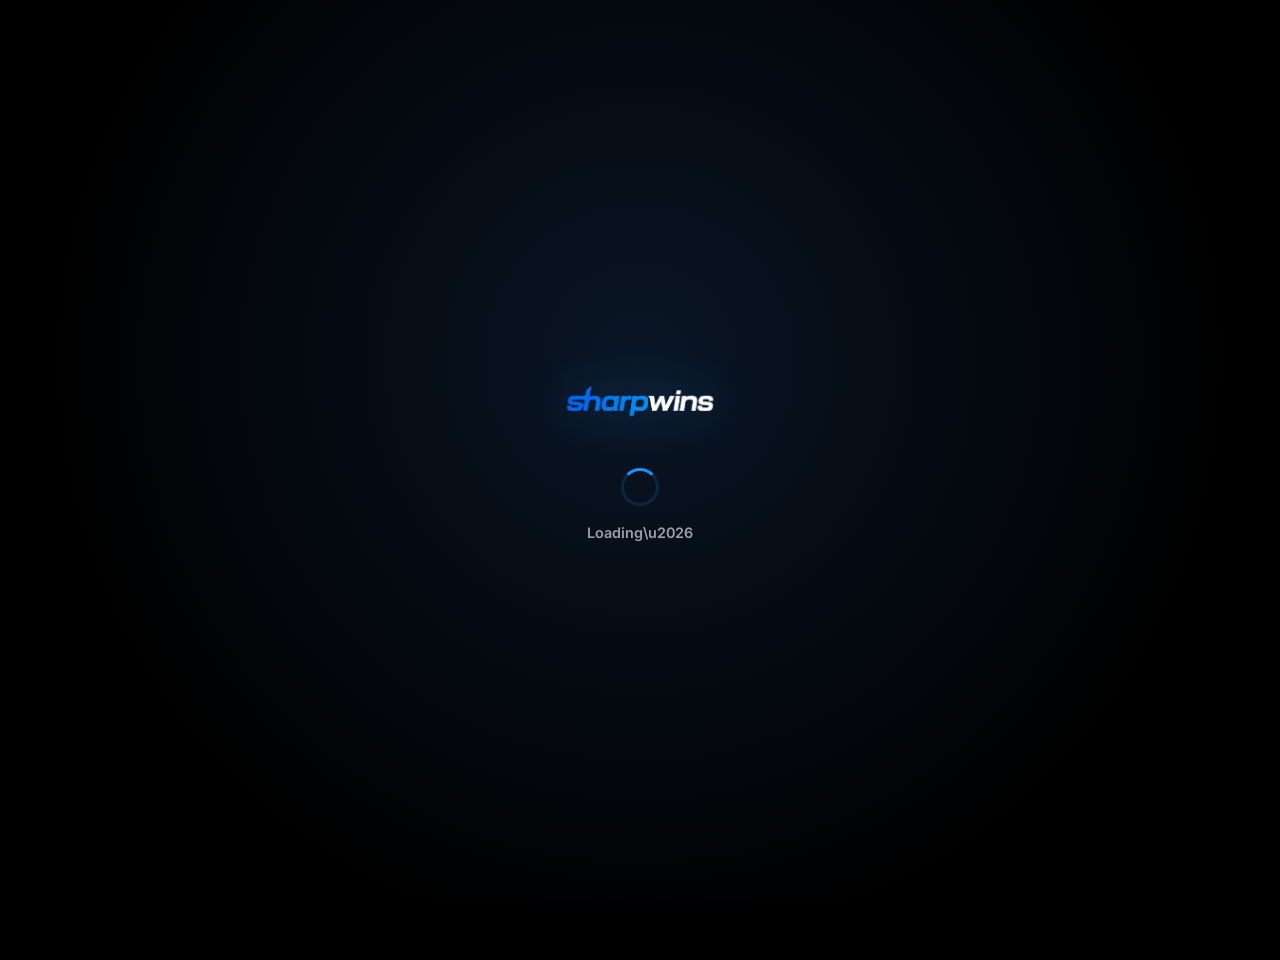
==== commit 70683493: "Update index.html" ====
--- a/index.html
+++ b/index.html
@@ -1,4 +1,4 @@
-<!DOCTYPE html><html lang="en"><head><meta charset="UTF-8"><meta name="viewport"content="width=device-width,initial-scale=1"><title>Sharp Wins — 1v1 Skill Gaming Battles</title><meta name="description" content="Sharp Wins is a skill-based 1v1 gaming platform. Compete head-to-head in fast tic-tac-toe matches, climb the leaderboard, and play in rooms with friends. Sign in to start."><meta property="og:title" content="Sharp Wins — 1v1 Skill Gaming"><meta property="og:description" content="Compete head-to-head in fast 1v1 tic-tac-toe matches. Climb the leaderboard and challenge your friends."><meta property="og:type" content="website"><meta property="og:url" content="https://sharp-wins.com/"><meta property="og:image" content="https://sharp-wins.com/logo.png"><meta name="twitter:card" content="summary_large_image"><link rel="manifest"href="manifest.json"><meta name="theme-color"content="#0a0a14"><meta name="mobile-web-app-capable"content="yes"><meta name="apple-mobile-web-app-capable"content="yes"><meta name="apple-mobile-web-app-status-bar-style"content="black-translucent"><meta name="apple-mobile-web-app-title"content="Sharp Wins"><link rel="apple-touch-icon"href="logo.png"><link href="https://fonts.googleapis.com/css2?family=Inter:wght@400;600;700;800;900&family=Cinzel:wght@900&display=swap"rel="stylesheet"><link rel="stylesheet"href="https://cdnjs.cloudflare.com/ajax/libs/font-awesome/6.5.1/css/all.min.css"><style>:root{--accent:#1e90ff;--accent-2:#00b0ff;--white:#e9f6ff;--card-radius:20px;--success:#16a34a;--muted:#9ba0a8;--bottom-nav-h:68px}*{box-sizing:border-box;margin:0;padding:0}body{font-family:Inter,system-ui,sans-serif;background:#000;color:var(--white);min-height:100vh;padding-bottom:var(--bottom-nav-h)}.top-bar{position:fixed;top:0;left:0;width:100%;padding:10px 18px;z-index:100003;background:rgba(0,0,0,.65);backdrop-filter:blur(14px);-webkit-backdrop-filter:blur(14px);display:flex;align-items:center;justify-content:space-between;gap:10px;height:70px}.top-logo{display:flex;align-items:center;flex-shrink:0}.top-logo img{height:56px;width:auto;object-fit:contain}.top-right{display:flex;align-items:center;gap:10px}.tr-balance{display:flex;align-items:center;gap:8px;background:rgba(255,255,255,.08);padding:6px 10px;border-radius:12px;font-weight:800;font-size:13px}.balance-plus{background:rgba(255,255,255,.2);padding:4px 9px;border-radius:6px;cursor:pointer;font-size:16px;font-weight:900;transition:.2s;line-height:1}.balance-plus:hover{background:rgba(255,255,255,.35)}.tr-notif{background:#1e1e24;width:38px;height:38px;border-radius:12px;display:flex;align-items:center;justify-content:center;font-size:15px;cursor:pointer;transition:.3s;position:relative;flex-shrink:0}.tr-notif:hover{transform:scale(1.08)}.tr-notif.has-unread::after{content:"";width:10px;height:10px;background:#ff4d4f;border-radius:50%;position:absolute;top:4px;right:4px}.side-menu{position:fixed;top:70px;left:-280px;width:260px;height:calc(100% - 70px);background:#000;border-right:1px solid rgba(255,255,255,.06);padding:0 0 24px;transition:left .35s cubic-bezier(.4, 0, .2, 1);z-index:100002;display:flex;flex-direction:column;overflow-y:auto;overflow-x:hidden}.side-menu.open{left:0}.menu-user-card{padding:22px 18px 16px;display:flex;align-items:center;gap:12px;background:rgba(30,144,255,.05);border-bottom:1px solid rgba(255,255,255,.05);margin-bottom:8px}.menu-user-avatar{width:44px;height:44px;border-radius:50%;background:linear-gradient(135deg,var(--accent-2),var(--accent));display:flex;align-items:center;justify-content:center;font-size:18px;color:#fff;flex-shrink:0;box-shadow:0 0 14px rgba(30,144,255,.45)}.menu-user-name{font-weight:800;font-size:.94rem;color:var(--white)}.menu-user-bal{font-size:.8rem;color:var(--accent-2);font-weight:700;margin-top:2px}.menu-list{list-style:none;display:flex;flex-direction:column;gap:3px;flex:1;padding:0 10px}.side-menu li{font-size:.9rem;cursor:pointer;font-weight:700;color:rgba(233,246,255,.7);transition:all .2s;display:flex;align-items:center;gap:12px;padding:10px 12px;border-radius:12px;border:1px solid transparent}.side-menu li:hover{background:rgba(30,144,255,.1);border-color:rgba(30,144,255,.2);color:#fff;transform:translateX(4px)}.menu-icon{width:32px;height:32px;border-radius:9px;display:flex;align-items:center;justify-content:center;font-size:13px;flex-shrink:0;background:rgba(255,255,255,.06);border:1px solid rgba(255,255,255,.08);transition:.2s}.menu-icon i{color:var(--accent)}.side-menu li:hover .menu-icon{background:rgba(30,144,255,.2);border-color:rgba(30,144,255,.35)}.menu-bottom{border-top:1px solid rgba(255,255,255,.06);padding:16px 10px 0;margin-top:8px;display:flex;flex-direction:column;gap:12px}.menu-socials{display:flex;gap:7px}.menu-social-btn{flex:1;height:36px;border-radius:10px;background:rgba(255,255,255,.05);border:1px solid rgba(255,255,255,.08);display:flex;align-items:center;justify-content:center;font-size:14px;transition:.2s;color:rgba(255,255,255,.5);text-decoration:none;cursor:pointer}.menu-social-btn:hover{transform:translateY(-2px)}.menu-social-btn.tt{background:rgba(37,244,238,.14);border-color:rgba(37,244,238,.5);color:#25f4ee}.menu-social-btn.ig{background:rgba(225,48,108,.16);border-color:rgba(225,48,108,.55);color:#e1306c}.menu-social-btn.tw{background:rgba(255,255,255,.08);border-color:rgba(255,255,255,.3);color:#fff}.menu-social-btn.wa{background:rgba(37,211,102,.16);border-color:rgba(37,211,102,.55);color:#25d366}.menu-social-btn.tt:hover{background:rgba(37,244,238,.28);border-color:#25f4ee;color:#25f4ee}.menu-social-btn.ig:hover{background:rgba(225,48,108,.28);border-color:#e1306c;color:#e1306c}.menu-social-btn.tw:hover{background:rgba(255,255,255,.16);border-color:rgba(255,255,255,.5);color:#fff}.menu-social-btn.wa:hover{background:rgba(37,211,102,.3);border-color:#25d366;color:#25d366}.menu-support-btn{display:flex;align-items:center;gap:11px;padding:11px 14px;border-radius:13px;background:linear-gradient(135deg,rgba(30,144,255,.15),rgba(0,176,255,.06));border:1px solid rgba(30,144,255,.25);cursor:pointer;transition:.2s;font-weight:800;font-size:.9rem;color:var(--white);margin-bottom:8px}.menu-support-btn:hover{background:linear-gradient(135deg,rgba(30,144,255,.28),rgba(0,176,255,.14));border-color:var(--accent);box-shadow:0 0 18px rgba(30,144,255,.22)}.menu-support-icon{width:32px;height:32px;border-radius:9px;background:rgba(30,144,255,.2);display:flex;align-items:center;justify-content:center;color:var(--accent-2);font-size:14px;flex-shrink:0}.support-badge{margin-left:auto;background:#ff4d4f;color:#fff;font-size:.68rem;font-weight:900;padding:3px 8px;border-radius:20px;letter-spacing:.3px;animation:pulse-badge 2s infinite}@keyframes pulse-badge{0%,100%{opacity:1;box-shadow:0 0 0 0 rgba(255,77,79,.4)}50%{opacity:.85;box-shadow:0 0 0 4px rgba(255,77,79,0)}}.menu-overlay{position:fixed;top:0;left:0;width:100%;height:100%;background:rgba(0,0,0,.55);backdrop-filter:blur(2px);display:none;z-index:100001}.menu-overlay.active{display:block}.container{position:relative;z-index:2;max-width:1000px;margin:0 auto;padding:88px 18px calc(var(--bottom-nav-h) + 32px);display:flex;flex-direction:column;gap:22px}.rooms-grid{display:grid;grid-template-columns:repeat(auto-fit,minmax(155px,1fr));gap:16px;width:100%}.room-card{background:rgba(255,255,255,.04);border-radius:var(--card-radius);border:1px solid rgba(255,255,255,.08);box-shadow:0 16px 36px rgba(0,0,0,.4);cursor:pointer;transition:.22s;overflow:hidden;text-align:center}.room-card:hover{transform:scale(1.05);border-color:var(--accent);box-shadow:0 0 18px rgba(30,144,255,.45)}.room-card img{width:100%;height:120px;object-fit:cover}.room-card h2{font-size:.95rem;padding:8px 8px 2px}.room-card p{font-size:.78rem;color:var(--muted);padding-bottom:10px}.tournament-card{grid-column:1/-1;height:150px;display:flex;align-items:center;padding:12px;gap:14px;background:rgba(255,255,255,.04);border-radius:var(--card-radius);border:1px solid rgba(255,255,255,.08);cursor:pointer;transition:.22s}.tournament-card:hover{transform:scale(1.02);border-color:var(--accent);box-shadow:0 0 18px rgba(30,144,255,.4)}.tournament-slider{width:140px;height:100%;overflow:hidden;border-radius:14px;flex-shrink:0}#tournamentImage{width:140px;height:100%;object-fit:cover;border-radius:14px;transition:transform .6s ease-in-out,opacity .6s ease-in-out}.tournament-info h2{font-size:1.05rem;margin-bottom:6px}.tournament-info p{font-size:.82rem;color:var(--muted)}.bottom-nav{position:fixed;bottom:0;left:0;width:100%;height:var(--bottom-nav-h);background:rgba(10,10,14,.92);backdrop-filter:blur(18px);-webkit-backdrop-filter:blur(18px);border-top:1px solid rgba(255,255,255,.07);display:flex;align-items:center;justify-content:space-around;z-index:99999}.nav-item{display:flex;flex-direction:column;align-items:center;gap:4px;cursor:pointer;padding:6px 14px;border-radius:14px;transition:.2s;flex:1;max-width:90px}.nav-item svg{width:22px;height:22px;stroke:#666;fill:none;stroke-width:1.8;stroke-linecap:round;stroke-linejoin:round;transition:.2s}.nav-item span{font-size:10px;font-weight:700;color:#555;letter-spacing:.3px;transition:.2s}.nav-item.active svg,.nav-item:hover svg{stroke:var(--accent)}.nav-item.active span,.nav-item:hover span{color:var(--accent)}.nav-item.menu-nav svg{stroke:#555}.nav-item.menu-nav.open svg,.nav-item.menu-nav:hover svg{stroke:var(--accent-2)}.nav-item.menu-nav.open span,.nav-item.menu-nav:hover span{color:var(--accent-2)}.signin-btn{display:flex;align-items:center;gap:8px;background:linear-gradient(135deg,#1e90ff,#00b0ff);color:#fff;font-family:inherit;font-weight:800;font-size:14px;border:none;padding:9px 18px;border-radius:12px;cursor:pointer;transition:.22s;box-shadow:0 0 18px rgba(30,144,255,.4);letter-spacing:.3px}.signin-btn:hover{transform:translateY(-1px);box-shadow:0 0 26px rgba(30,144,255,.6)}.auth-loader{width:42px;height:38px;border-radius:12px;display:flex;align-items:center;justify-content:center;color:#fff;background:rgba(255,255,255,.08);box-shadow:inset 0 0 0 1px rgba(255,255,255,.08)}.modal-overlay{position:fixed;inset:0;background:rgba(0,0,0,.75);backdrop-filter:blur(8px);-webkit-backdrop-filter:blur(8px);z-index:200000;display:flex;align-items:center;justify-content:center;opacity:0;pointer-events:none;transition:opacity .25s}.modal-overlay.show{opacity:1;pointer-events:all}.modal-box{background:#0a0a10;border:1px solid rgba(30,144,255,.22);border-radius:26px;padding:28px 24px 26px;width:100%;max-width:370px;margin:16px;box-shadow:0 0 80px rgba(30,144,255,.15);transform:translateY(20px);transition:transform .3s cubic-bezier(.4, 0, .2, 1);position:relative}.modal-overlay.show .modal-box{transform:translateY(0)}.modal-close{position:absolute;top:14px;right:14px;background:rgba(255,255,255,.07);border:none;color:rgba(255,255,255,.45);width:30px;height:30px;border-radius:8px;cursor:pointer;font-size:14px;display:flex;align-items:center;justify-content:center;transition:.2s}.modal-close:hover{background:rgba(255,77,79,.2);color:#ff4d4f}.modal-back-btn{position:absolute;top:14px;left:14px;background:rgba(255,255,255,.07);border:none;color:rgba(255,255,255,.55);width:30px;height:30px;border-radius:8px;cursor:pointer;font-size:15px;display:flex;align-items:center;justify-content:center;transition:.2s}.modal-back-btn:hover{background:rgba(30,144,255,.15);color:#1e90ff}.modal-logo{display:flex;align-items:center;justify-content:center;margin-bottom:-12px}.modal-logo-icon{width:100px;height:100px;border-radius:18px;background:0 0;border:none;display:flex;align-items:center;justify-content:center;overflow:hidden}.modal-title{text-align:center;font-size:1.2rem;font-weight:900;color:var(--white);margin-bottom:2px}.modal-sub{text-align:center;font-size:.81rem;color:var(--muted);margin-bottom:16px;line-height:1.5}.modal-sub strong{color:var(--white)}.modal-input-wrap{display:flex;align-items:center;background:rgba(255,255,255,.05);border:1px solid rgba(255,255,255,.1);border-radius:13px;overflow:hidden;transition:.2s;margin-bottom:12px}.modal-input-wrap:focus-within{border-color:#1e90ff;box-shadow:0 0 0 3px rgba(30,144,255,.12)}.modal-input-icon{width:42px;display:flex;align-items:center;justify-content:center;color:var(--muted);font-size:13px;flex-shrink:0}.modal-input-wrap input{flex:1;background:0 0;border:none;outline:0;color:var(--white);font-family:inherit;font-size:.95rem;font-weight:600;padding:13px 0}.modal-input-wrap input::placeholder{color:rgba(255,255,255,.2);font-weight:400}.modal-submit-btn{width:100%;padding:13px;background:linear-gradient(135deg,#1e90ff,#00b0ff);border:none;border-radius:13px;font-family:inherit;font-size:.97rem;font-weight:800;color:#fff;cursor:pointer;transition:.22s;box-shadow:0 0 22px rgba(30,144,255,.32);display:flex;align-items:center;justify-content:center;gap:8px;margin-bottom:12px}.modal-submit-btn:hover{opacity:.88;transform:translateY(-1px)}.modal-submit-btn:disabled{opacity:.5;cursor:not-allowed;transform:none}.modal-divider{display:flex;align-items:center;gap:10px;margin:4px 0 14px;color:rgba(255,255,255,.2);font-size:.78rem}.modal-divider::after,.modal-divider::before{content:'';flex:1;height:1px;background:rgba(255,255,255,.1)}.social-btn{width:100%;padding:12px 14px;background:rgba(255,255,255,.05);border:1px solid rgba(255,255,255,.1);border-radius:13px;font-family:inherit;font-size:.9rem;font-weight:700;color:var(--white);cursor:pointer;transition:.2s;display:flex;align-items:center;justify-content:center;gap:10px;margin-bottom:10px}.social-btn:hover{background:rgba(255,255,255,.09);border-color:rgba(255,255,255,.2);transform:translateY(-1px)}.social-btn svg{width:18px;height:18px;flex-shrink:0}.modal-error{text-align:center;font-size:.81rem;font-weight:700;color:#ff6b6b;min-height:18px;margin-bottom:10px;display:none}.modal-error.show{display:block}.otp-row{display:flex;gap:8px;justify-content:center;margin-bottom:18px}.otp-box{width:44px;height:52px;background:rgba(255,255,255,.05);border:1.5px solid rgba(255,255,255,.12);border-radius:12px;text-align:center;font-family:inherit;font-size:1.3rem;font-weight:800;color:var(--white);outline:0;transition:.2s;caret-color:#1e90ff}.otp-box:focus{border-color:#1e90ff;box-shadow:0 0 0 3px rgba(30,144,255,.15);background:rgba(30,144,255,.06)}.resend-row{text-align:center;font-size:.81rem;color:var(--muted);margin-top:14px}.resend-row a{color:var(--accent);font-weight:700;cursor:pointer;text-decoration:none}.resend-row a:hover{text-decoration:underline}.modal-eye{width:42px;display:flex;align-items:center;justify-content:center;color:var(--muted);font-size:14px;flex-shrink:0;cursor:pointer;transition:color .2s}.modal-eye:hover{color:var(--white)}.modal-back-btn,.modal-close{position:absolute;top:14px;background:rgba(255,255,255,.07);border:none;color:rgba(255,255,255,.55);width:30px;height:30px;border-radius:8px;cursor:pointer;font-size:14px;display:flex;align-items:center;justify-content:center;transition:.2s}.modal-eye,.modal-input-icon{width:42px;display:flex;align-items:center;justify-content:center;color:var(--muted);font-size:13px;flex-shrink:0}.modal-divider::after,.modal-divider::before{content:'';flex:1;height:1px;background:rgba(255,255,255,.1)}.social-btn.apple-btn{margin-bottom:0}.page-header{text-align:center;margin-bottom:28px}.page-header h1{font-size:2rem;font-weight:900;margin-bottom:6px}.gradient-text{background:linear-gradient(135deg,var(--accent-2),var(--accent));-webkit-background-clip:text;-webkit-text-fill-color:transparent;background-clip:text}.page-header p{color:var(--muted);font-size:.95rem}.lb-tabs{display:flex;gap:10px;justify-content:center;margin-bottom:28px;flex-wrap:wrap}.tab-btn{background:rgba(255,255,255,.06);border:1px solid rgba(255,255,255,.1);padding:10px 24px;border-radius:12px;color:var(--white);font-weight:700;font-size:.9rem;cursor:pointer;transition:.2s;font-family:inherit}.tab-btn:hover{background:rgba(255,255,255,.12);border-color:var(--accent)}.tab-btn.active{background:linear-gradient(135deg,var(--accent-2),var(--accent));border-color:var(--accent);box-shadow:0 0 20px rgba(30,144,255,.4)}@keyframes shimmer{0%{background-position:-600px 0}100%{background-position:600px 0}}.skeleton{background:linear-gradient(90deg,rgba(255,255,255,.04) 25%,rgba(255,255,255,.1) 50%,rgba(255,255,255,.04) 75%);background-size:600px 100%;animation:shimmer 1.4s infinite;border-radius:12px}.empty-state{text-align:center;padding:60px 20px;color:var(--muted)}.empty-state i{font-size:3rem;margin-bottom:14px;opacity:.4;display:block}.empty-state p{font-size:.95rem}.podium{display:flex;align-items:flex-end;justify-content:center;gap:16px;margin-bottom:36px;padding:12px 0}.podium-place{display:flex;flex-direction:column;align-items:center;gap:10px;flex:1;max-width:190px}.podium-avatar-wrap{position:relative}.podium-avatar{border-radius:50%;border:4px solid;object-fit:cover;display:block;background:rgba(255,255,255,.06)}.podium-place:first-child .podium-avatar{border-color:var(--silver);width:76px;height:76px}.podium-place:nth-child(2) .podium-avatar{border-color:var(--gold);width:96px;height:96px}.podium-place:nth-child(3) .podium-avatar{border-color:var(--bronze);width:76px;height:76px}.podium-place:first-child .podium-avatar.skeleton{width:76px;height:76px}.podium-place:nth-child(2) .podium-avatar.skeleton{width:96px;height:96px}.podium-place:nth-child(3) .podium-avatar.skeleton{width:76px;height:76px}.you-badge{position:absolute;bottom:0;right:-4px;background:var(--accent);color:#fff;font-size:.6rem;font-weight:900;padding:2px 6px;border-radius:20px;white-space:nowrap;box-shadow:0 0 10px rgba(30,144,255,.5)}.podium-rank{font-size:1.8rem;font-weight:900}.podium-place:first-child .podium-rank{color:var(--silver)}.podium-place:nth-child(2) .podium-rank{color:var(--gold)}.podium-place:nth-child(3) .podium-rank{color:var(--bronze)}.podium-name{font-weight:700;font-size:.95rem;text-align:center;max-width:120px;overflow:hidden;text-overflow:ellipsis;white-space:nowrap}.podium-stats{text-align:center;color:var(--muted);font-size:.78rem}.podium-winnings{font-weight:800;color:var(--success);font-size:1.05rem;margin-top:2px}.podium-base{background:rgba(255,255,255,.05);border-radius:12px;width:100%;border:2px solid}.podium-place:first-child .podium-base{border-color:var(--silver);height:110px}.podium-place:nth-child(2) .podium-base{border-color:var(--gold);height:150px;box-shadow:0 0 28px rgba(255,215,0,.2)}.podium-place:nth-child(3) .podium-base{border-color:var(--bronze);height:90px}.lb-list{display:flex;flex-direction:column;gap:10px}.lb-item{background:rgba(255,255,255,.04);border:1px solid rgba(255,255,255,.08);border-radius:16px;padding:14px 18px;display:flex;align-items:center;gap:14px;transition:.2s}.lb-item:hover{background:rgba(255,255,255,.08);border-color:var(--accent);transform:translateX(4px)}.lb-item.is-you{border-color:rgba(30,144,255,.4);background:rgba(30,144,255,.06)}.lb-rank{font-size:1.2rem;font-weight:900;color:var(--muted);min-width:36px;text-align:center}.lb-avatar{width:46px;height:46px;border-radius:50%;border:2px solid rgba(255,255,255,.12);object-fit:cover;background:rgba(255,255,255,.06);flex-shrink:0}.lb-info{flex:1;min-width:0}.lb-name{font-weight:700;font-size:.97rem;margin-bottom:3px;white-space:nowrap;overflow:hidden;text-overflow:ellipsis}.lb-name .you-tag{font-size:.68rem;background:var(--accent);color:#fff;padding:2px 7px;border-radius:20px;font-weight:900;margin-left:6px;vertical-align:middle}.lb-stats{color:var(--muted);font-size:.82rem}.lb-winnings{font-weight:800;font-size:1.1rem;color:var(--success);text-align:right;white-space:nowrap}.lb-item.skeleton-row{pointer-events:none}.skel-rank{width:28px;height:20px;border-radius:6px}.skel-ava{width:46px;height:46px;border-radius:50%;flex-shrink:0}.skel-info{flex:1;display:flex;flex-direction:column;gap:6px}.skel-name{width:120px;height:14px;border-radius:6px}.skel-stat{width:80px;height:10px;border-radius:6px}.skel-amt{width:60px;height:18px;border-radius:6px}.my-rank-banner{margin-bottom:18px;padding:14px 18px;background:rgba(30,144,255,.1);border:1px solid rgba(30,144,255,.3);border-radius:16px;display:flex;align-items:center;gap:14px;display:none}.my-rank-banner.visible{display:flex}.my-rank-banner .mrb-label{color:var(--muted);font-size:.82rem;font-weight:700}.my-rank-banner .mrb-rank{font-size:1.6rem;font-weight:900;color:var(--accent-2)}.my-rank-banner .mrb-name{font-weight:800}.my-rank-banner .mrb-wins{font-size:.85rem;color:var(--muted)}.my-rank-banner .mrb-earn{margin-left:auto;font-size:1.1rem;font-weight:900;color:var(--success)}@media(max-width:600px){.podium{gap:8px}.page-header h1{font-size:1.6rem}}.filter-tabs{display:flex;gap:8px}.tab{flex:1;padding:9px 0;border-radius:12px;background:rgba(255,255,255,.04);border:1px solid rgba(255,255,255,.08);font-size:.82rem;font-weight:700;color:var(--muted);cursor:pointer;text-align:center;transition:.18s;font-family:inherit}.tab.active{background:rgba(30,144,255,.15);border-color:rgba(30,144,255,.35);color:var(--white)}.tab:hover:not(.active){background:rgba(255,255,255,.07);color:var(--white)}.tx-list{display:flex;flex-direction:column;gap:10px}.tx-card{background:rgba(255,255,255,.04);border:1px solid rgba(255,255,255,.08);border-radius:16px;padding:14px 16px;display:flex;align-items:center;gap:14px;transition:.18s;cursor:default}.tx-card:hover{border-color:rgba(30,144,255,.25);transform:translateX(3px)}.tx-icon-wrap{width:42px;height:42px;border-radius:12px;display:flex;align-items:center;justify-content:center;font-size:15px;flex-shrink:0}.tx-icon-wrap.dep{background:rgba(74,222,128,.12);border:1px solid rgba(74,222,128,.2);color:#4ade80}.tx-icon-wrap.with{background:rgba(255,107,107,.12);border:1px solid rgba(255,107,107,.2);color:#ff6b6b}.tx-body{flex:1;min-width:0}.tx-title{font-size:.92rem;font-weight:800;color:var(--white);white-space:nowrap;overflow:hidden;text-overflow:ellipsis}.tx-meta{font-size:.75rem;color:var(--muted);margin-top:2px}.tx-right{text-align:right;flex-shrink:0}.tx-amount{font-size:1rem;font-weight:900}.tx-amount.pos{color:#4ade80}.tx-amount.neg{color:#ff6b6b}.tx-date{font-size:.72rem;color:var(--muted);margin-top:2px}.nav-item.active svg,.nav-item:hover svg{stroke:var(--accent)}.nav-item.active span,.nav-item:hover span{color:var(--accent)}.nav-item.menu-nav.open svg,.nav-item.menu-nav:hover svg{stroke:var(--accent-2)}.nav-item.menu-nav.open span,.nav-item.menu-nav:hover span{color:var(--accent-2)}.back-btn{width:40px;height:40px;border-radius:12px;background:rgba(255,255,255,.07);border:1px solid rgba(255,255,255,.1);display:flex;align-items:center;justify-content:center;cursor:pointer;color:var(--white);font-size:15px;transition:.2s;flex-shrink:0}.back-btn:hover{background:rgba(30,144,255,.15);border-color:var(--accent)}.top-title{font-size:1.1rem;font-weight:900}.top-logo .fallback{display:none;font-family:Cinzel,serif;font-weight:900;font-size:14px;color:#7dc8ff;text-shadow:0 0 8px #1e90ff;letter-spacing:1px;line-height:1.2}.filter-tabs::-webkit-scrollbar{display:none}.ftab{padding:7px 18px;border-radius:20px;border:1px solid rgba(255,255,255,.1);background:rgba(255,255,255,.04);font-size:12px;font-weight:700;cursor:pointer;transition:.2s;color:var(--muted);white-space:nowrap;font-family:inherit}.ftab:hover{border-color:rgba(30,144,255,.3);color:var(--white)}.ftab.active{background:rgba(30,144,255,.15);border-color:var(--accent);color:var(--accent-2)}.list-header{display:flex;align-items:center;justify-content:space-between;margin-bottom:14px}.unread-count{font-size:13px;font-weight:700;color:var(--muted)}.unread-count span{color:var(--accent-2)}.mark-all-btn{font-size:11px;font-weight:700;color:var(--accent);background:0 0;border:none;cursor:pointer;font-family:inherit;padding:4px 0;transition:.2s}.mark-all-btn:hover{color:var(--accent-2)}.notif-card{background:rgba(255,255,255,.04);border:1px solid rgba(255,255,255,.08);border-radius:var(--card-r);padding:16px;display:flex;gap:13px;margin-bottom:10px;transition:.22s;position:relative;cursor:pointer}.notif-card:hover{background:rgba(255,255,255,.07);border-color:rgba(30,144,255,.25);transform:translateY(-1px)}.notif-card.unread{background:rgba(30,144,255,.06);border-color:rgba(30,144,255,.2)}.notif-card.unread::before{content:"";position:absolute;top:18px;right:16px;width:8px;height:8px;border-radius:50%;background:var(--accent);box-shadow:0 0 8px rgba(30,144,255,.6)}.notif-icon{width:44px;height:44px;flex-shrink:0;border-radius:13px;display:flex;align-items:center;justify-content:center;font-size:17px}.notif-icon.win{background:rgba(34,197,94,.12);border:1px solid rgba(34,197,94,.25);color:var(--success)}.notif-icon.deposit{background:rgba(30,144,255,.12);border:1px solid rgba(30,144,255,.25);color:var(--accent-2)}.notif-icon.alert{background:rgba(245,158,11,.12);border:1px solid rgba(245,158,11,.25);color:var(--warning)}.notif-icon.system{background:rgba(255,255,255,.07);border:1px solid rgba(255,255,255,.12);color:var(--muted)}.notif-icon.loss{background:rgba(255,77,79,.1);border:1px solid rgba(255,77,79,.2);color:var(--danger)}.notif-body{flex:1;min-width:0}.notif-title{font-size:.9rem;font-weight:800;margin-bottom:3px;white-space:nowrap;overflow:hidden;text-overflow:ellipsis}.notif-msg{font-size:.8rem;color:var(--muted);line-height:1.5}.notif-time{font-size:.72rem;color:rgba(155,160,168,.6);margin-top:6px;font-weight:600}#view .lb-page{max-width:900px}#view .tx-page{max-width:520px}#view .nf-page{max-width:520px}.search-wrap{position:relative}.search-wrap i{position:absolute;left:14px;top:50%;transform:translateY(-50%);color:var(--muted);font-size:15px}.search-input{width:100%;padding:12px 14px 12px 40px;background:rgba(255,255,255,.06);border:1px solid rgba(255,255,255,.1);border-radius:14px;color:var(--white);font-size:.95rem;font-family:inherit;outline:0;transition:.2s}.search-input::placeholder{color:var(--muted)}.search-input:focus{border-color:var(--accent);background:rgba(30,144,255,.06)}.tabs{display:flex;gap:8px;flex-wrap:wrap}.tab-btn .badge{background:rgba(255,255,255,.15);border-radius:20px;padding:1px 7px;font-size:.75rem}.tab-btn.active .badge{background:rgba(255,255,255,.25)}.section{display:none;flex-direction:column;gap:12px}.section.active{display:flex}.section-empty{text-align:center;padding:48px 20px;color:var(--muted)}.section-empty i{font-size:42px;margin-bottom:14px;opacity:.4}.section-empty p{font-size:.95rem}.person-row{background:rgba(255,255,255,.04);border:1px solid rgba(255,255,255,.08);border-radius:16px;padding:14px 16px;display:flex;align-items:center;gap:14px;transition:.2s}.person-row:hover{background:rgba(255,255,255,.08);border-color:rgba(30,144,255,.4)}.person-avatar{width:50px;height:50px;border-radius:50%;object-fit:cover;border:2px solid rgba(255,255,255,.15);flex-shrink:0}.person-info{flex:1;min-width:0}.person-name{font-weight:700;font-size:.98rem;margin-bottom:3px;white-space:nowrap;overflow:hidden;text-overflow:ellipsis}.person-meta{color:var(--muted);font-size:.82rem}.person-actions{display:flex;gap:8px;flex-shrink:0}.btn{padding:7px 14px;border-radius:10px;border:none;font-weight:700;font-size:.82rem;cursor:pointer;font-family:inherit;transition:.2s;display:flex;align-items:center;gap:5px}.btn-primary{background:linear-gradient(135deg,var(--accent-2),var(--accent));color:#fff;box-shadow:0 0 12px rgba(30,144,255,.3)}.btn-primary:hover{opacity:.85;transform:translateY(-1px)}.btn-ghost{background:rgba(255,255,255,.07);color:var(--white);border:1px solid rgba(255,255,255,.12)}.btn-ghost:hover{background:rgba(255,255,255,.14)}.btn-danger{background:rgba(255,77,79,.15);color:var(--danger);border:1px solid rgba(255,77,79,.3)}.btn-danger:hover{background:rgba(255,77,79,.28)}.btn-success{background:rgba(22,163,74,.15);color:#4ade80;border:1px solid rgba(22,163,74,.3)}.btn-success:hover{background:rgba(22,163,74,.28)}.auth-required{display:none}@media(max-width:480px){.tabs{gap:6px}.tab-btn{padding:8px 12px;font-size:.82rem}.person-actions{flex-direction:column;gap:5px}}.page-title{font-size:1.3rem;font-weight:900}.balance-chip{margin-left:auto;background:rgba(255,255,255,.07);border:1px solid rgba(255,255,255,.1);border-radius:12px;padding:7px 14px;font-size:13px;font-weight:800;color:var(--accent-2);display:flex;align-items:center;gap:6px}.demo-pill{max-width:460px;margin:0 auto 16px;background:rgba(74,222,128,.08);border:1px solid rgba(74,222,128,.22);border-radius:12px;padding:9px 14px;font-size:.78rem;color:rgba(233,246,255,.8);display:flex;align-items:center;gap:8px}.demo-pill i{color:var(--success)}.card{background:rgba(255,255,255,.04);border-radius:var(--card-radius);border:1px solid rgba(255,255,255,.1);padding:24px;max-width:460px;margin:0 auto 16px}.section-label{font-size:.72rem;font-weight:800;color:var(--muted);text-transform:uppercase;letter-spacing:1px;margin-bottom:12px}.method-grid{display:grid;grid-template-columns:1fr 1fr;gap:10px;margin-bottom:24px}.method{padding:14px 10px;border-radius:14px;border:2px solid rgba(255,255,255,.1);background:rgba(255,255,255,.04);cursor:pointer;transition:.2s;text-align:center;position:relative;overflow:hidden}.method:hover{border-color:rgba(30,144,255,.4);background:rgba(30,144,255,.08);transform:translateY(-1px)}.method.active{border-color:var(--accent);background:rgba(30,144,255,.14);box-shadow:0 0 18px rgba(30,144,255,.2)}.method.active::after{content:"\f00c";font-family:"Font Awesome 6 Free";font-weight:900;position:absolute;top:7px;right:9px;font-size:10px;color:var(--accent-2)}.method-icon{font-size:22px;margin-bottom:6px;display:block;min-height:44px}.method-logo{width:44px;height:44px;object-fit:contain;border-radius:8px;display:inline-block;vertical-align:middle}.method-logo-tmoney{width:60px;height:60px}.method-logo-tmoney+*,.method:has(.method-logo-tmoney) .method-icon{min-height:60px}.method-name{font-size:.86rem;font-weight:800;letter-spacing:.2px}.method-sub{font-size:.68rem;color:var(--muted);margin-top:2px}.field{margin-bottom:16px}.field label{display:block;font-size:.8rem;font-weight:700;color:var(--muted);margin-bottom:7px;letter-spacing:.3px;text-transform:uppercase}.input-wrap{display:flex;align-items:center;background:rgba(255,255,255,.06);border:1.5px solid rgba(255,255,255,.1);border-radius:13px;overflow:hidden;transition:.2s}.input-wrap:focus-within{border-color:var(--accent);box-shadow:0 0 0 3px rgba(30,144,255,.1)}.input-icon{width:44px;display:flex;align-items:center;justify-content:center;color:var(--muted);font-size:14px;flex-shrink:0}.input-wrap input{flex:1;background:0 0;border:none;outline:0;color:var(--white);font-family:inherit;font-size:.97rem;font-weight:700;padding:13px 12px 13px 0}.input-wrap input::placeholder{color:rgba(255,255,255,.2);font-weight:400}.quick-amounts{display:flex;gap:8px;flex-wrap:wrap;margin-top:10px}.qa-btn{padding:6px 14px;border-radius:9px;background:rgba(255,255,255,.06);border:1px solid rgba(255,255,255,.1);color:var(--white);font-family:inherit;font-size:.82rem;font-weight:700;cursor:pointer;transition:.2s}.qa-btn.active,.qa-btn:hover{background:rgba(30,144,255,.18);border-color:var(--accent);color:#fff}.submit-btn{width:100%;padding:14px;border:none;border-radius:14px;background:linear-gradient(135deg,var(--accent),var(--accent-2));color:#fff;font-family:inherit;font-size:1rem;font-weight:900;cursor:pointer;transition:.22s;box-shadow:0 0 22px rgba(30,144,255,.3);display:flex;align-items:center;justify-content:center;gap:9px;margin-top:6px}.submit-btn:hover:not(:disabled){opacity:.88;transform:translateY(-1px)}.submit-btn:disabled{opacity:.45;cursor:not-allowed;transform:none}.status-card{border-radius:14px;padding:18px 16px;text-align:center;display:none;margin-top:16px}.status-card.success{background:rgba(74,222,128,.08);border:1px solid rgba(74,222,128,.25)}.status-card.error{background:rgba(255,107,107,.08);border:1px solid rgba(255,107,107,.25)}.status-icon{font-size:32px;margin-bottom:10px}.status-title{font-size:1rem;font-weight:900;margin-bottom:5px}.status-sub{font-size:.82rem;color:var(--muted);line-height:1.5}.help-row{max-width:460px;margin:0 auto;text-align:center;font-size:.79rem;color:var(--muted);line-height:1.6}.help-row a{color:var(--accent-2);text-decoration:none;font-weight:700}.profile-banner{background:rgba(255,255,255,.04);border:1px solid rgba(255,255,255,.08);border-radius:var(--card-radius);padding:20px 18px;display:flex;align-items:center;gap:16px;box-shadow:0 16px 36px rgba(0,0,0,.4)}.profile-avatar{width:58px;height:58px;border-radius:50%;background:linear-gradient(135deg,var(--accent-2),var(--accent));display:flex;align-items:center;justify-content:center;font-size:22px;color:#fff;flex-shrink:0;box-shadow:0 0 18px rgba(30,144,255,.45)}.profile-info{flex:1}.profile-name{font-size:1.05rem;font-weight:800;color:var(--white)}.profile-bal{font-size:.82rem;color:var(--accent-2);font-weight:700;margin-top:3px}.profile-edit-btn{background:rgba(30,144,255,.12);border:1px solid rgba(30,144,255,.25);color:var(--accent);border-radius:10px;padding:8px 14px;font-size:.82rem;font-weight:700;cursor:pointer;transition:.2s;white-space:nowrap}.profile-edit-btn:hover{background:rgba(30,144,255,.22);border-color:var(--accent)}.settings-card{background:rgba(255,255,255,.04);border:1px solid rgba(255,255,255,.08);border-radius:var(--card-radius);overflow:hidden;box-shadow:0 16px 36px rgba(0,0,0,.4)}.settings-row{display:flex;align-items:center;gap:14px;padding:14px 18px;cursor:pointer;border-bottom:1px solid rgba(255,255,255,.05);transition:background .18s}.settings-row:last-child{border-bottom:none}.settings-row:hover{background:rgba(30,144,255,.07)}.settings-row:hover .row-icon{background:rgba(30,144,255,.2);border-color:rgba(30,144,255,.35)}.row-icon{width:36px;height:36px;border-radius:10px;background:rgba(255,255,255,.06);border:1px solid rgba(255,255,255,.08);display:flex;align-items:center;justify-content:center;font-size:14px;flex-shrink:0;transition:.2s}.row-icon i{color:var(--accent)}.row-icon.red i{color:#ff6b6b}.row-text{flex:1}.row-title{font-size:.92rem;font-weight:700;color:var(--white)}.row-sub{font-size:.75rem;color:var(--muted);margin-top:2px}.row-chevron{color:rgba(255,255,255,.2);font-size:.8rem}.settings-row.danger:hover{background:rgba(255,71,71,.06)}.settings-row.danger .row-title{color:#ff6b6b}.settings-row.danger .row-chevron{color:rgba(255,107,107,.3)}.avatar-section{display:flex;flex-direction:column;align-items:center;gap:14px;background:rgba(255,255,255,.04);border:1px solid rgba(255,255,255,.08);border-radius:var(--card-radius);padding:28px 20px;box-shadow:0 16px 36px rgba(0,0,0,.4)}.avatar-ring{position:relative;width:100px;height:100px}.avatar-img{width:100px;height:100px;border-radius:50%;object-fit:cover;border:3px solid var(--accent);box-shadow:0 0 20px rgba(30,144,255,.45)}.avatar-change-btn{position:absolute;bottom:2px;right:2px;width:30px;height:30px;border-radius:50%;background:var(--accent);border:2px solid #000;display:flex;align-items:center;justify-content:center;font-size:12px;color:#fff;cursor:pointer;transition:.2s}.avatar-change-btn:hover{background:var(--accent-2);transform:scale(1.1)}.avatar-hint{font-size:.78rem;color:var(--muted);font-weight:600}.form-card{background:rgba(255,255,255,.04);border:1px solid rgba(255,255,255,.08);border-radius:var(--card-radius);overflow:hidden;box-shadow:0 16px 36px rgba(0,0,0,.4)}.form-section-label{font-size:.7rem;font-weight:800;color:var(--accent-2);text-transform:uppercase;letter-spacing:1.5px;padding:14px 18px 8px;opacity:.7}.input-row{padding:0 18px 18px;display:flex;flex-direction:column;gap:14px}.input-group{display:flex;flex-direction:column;gap:6px}.input-label{font-size:.78rem;font-weight:700;color:var(--muted);letter-spacing:.3px}.save-btn{width:100%;padding:14px;background:linear-gradient(135deg,var(--accent-2),var(--accent));border:none;border-radius:14px;font-family:inherit;font-size:1rem;font-weight:800;color:#fff;cursor:pointer;transition:.2s;box-shadow:0 0 20px rgba(30,144,255,.3);display:flex;align-items:center;justify-content:center;gap:9px}.save-btn:hover{opacity:.88;transform:translateY(-1px);box-shadow:0 0 28px rgba(30,144,255,.45)}.save-btn:active{transform:translateY(0)}.toast{position:fixed;bottom:calc(var(--bottom-nav-h) + 16px);left:50%;transform:translateX(-50%) translateY(20px);background:rgba(22,163,74,.9);backdrop-filter:blur(10px);color:#fff;font-weight:700;font-size:.88rem;padding:10px 20px;border-radius:20px;opacity:0;transition:.3s;z-index:999999;white-space:nowrap}.toast.show{opacity:1;transform:translateX(-50%) translateY(0)}.toggle-eye{width:42px;display:flex;align-items:center;justify-content:center;color:#9ba0a8;font-size:13px;cursor:pointer;flex-shrink:0;transition:.2s}.toggle-eye:hover{color:#e9f6ff}.strength-bar{display:flex;gap:4px;margin-top:6px}.strength-seg{flex:1;height:4px;border-radius:4px;background:rgba(255,255,255,.08);transition:.3s}.strength-seg.weak{background:#ff4d4f}.strength-seg.fair{background:#faad14}.strength-seg.good{background:#00b0ff}.strength-seg.strong{background:#4ade80}.strength-label{font-size:.72rem;font-weight:700;color:#9ba0a8;margin-top:4px}.live-dot{width:8px;height:8px;border-radius:50%;background:#4ade80;box-shadow:0 0 8px #4ade80;animation:pulse 2s infinite}@keyframes pulse{0%,100%{opacity:1}50%{opacity:.4}}.top-sub{font-size:.72rem;color:var(--muted);font-weight:600}.chat-area{flex:1;display:flex;flex-direction:column;max-width:680px;width:100%;margin:0 auto;padding:80px 14px calc(var(--bottom-nav-h) + 80px);gap:10px;overflow-y:auto}.day-sep{text-align:center;font-size:.7rem;color:var(--muted);font-weight:700;margin:8px 0}.msg{max-width:78%;padding:11px 14px;border-radius:16px;font-size:.9rem;line-height:1.45;word-wrap:break-word;position:relative}.msg .time{display:block;font-size:.64rem;opacity:.5;margin-top:4px;font-weight:600}.msg.user{align-self:flex-end;background:linear-gradient(135deg,var(--accent),var(--accent-2));color:#fff;border-bottom-right-radius:5px}.msg.admin{align-self:flex-start;background:rgba(255,255,255,.07);border:1px solid rgba(255,255,255,.1);border-bottom-left-radius:5px}.msg.admin::before{content:"SUPPORT";display:block;font-size:.6rem;font-weight:900;color:var(--accent-2);letter-spacing:.5px;margin-bottom:3px}.welcome{text-align:center;padding:40px 20px;color:var(--muted)}.welcome i{font-size:2.6rem;color:var(--accent);margin-bottom:14px;display:block;opacity:.8}.welcome h2{font-size:1.1rem;font-weight:800;color:var(--white);margin-bottom:6px}.welcome p{font-size:.85rem;line-height:1.6}.composer{position:fixed;bottom:var(--bottom-nav-h);left:0;width:100%;background:rgba(10,10,14,.96);backdrop-filter:blur(14px);border-top:1px solid rgba(255,255,255,.08);padding:12px 14px;z-index:90}.composer-inner{max-width:680px;margin:0 auto;display:flex;gap:10px;align-items:flex-end}.composer textarea{flex:1;background:rgba(255,255,255,.06);border:1px solid rgba(255,255,255,.12);border-radius:14px;color:var(--white);font-family:inherit;font-size:.92rem;padding:12px 14px;resize:none;outline:0;max-height:120px;transition:.2s}.composer textarea:focus{border-color:var(--accent);box-shadow:0 0 0 3px rgba(30,144,255,.12)}.composer textarea::placeholder{color:rgba(255,255,255,.25)}.send-btn{width:46px;height:46px;border-radius:13px;border:none;background:linear-gradient(135deg,var(--accent),var(--accent-2));color:#fff;font-size:16px;cursor:pointer;flex-shrink:0;transition:.2s;box-shadow:0 0 18px rgba(30,144,255,.3)}.send-btn:hover{transform:translateY(-1px)}.send-btn:disabled{opacity:.5;cursor:not-allowed}.signin-note{text-align:center;padding:50px 20px;color:var(--muted)}.signin-note i{font-size:2.4rem;display:block;margin-bottom:12px;opacity:.4}.nav-item.active svg,.nav-item:hover svg{stroke:var(--accent)}.nav-item.active span,.nav-item:hover span{color:var(--accent)}body,html{height:100%;font-family:Inter,system-ui,sans-serif;background:#000;color:var(--white)}.main{flex:1;display:flex;flex-direction:column;align-items:center;padding:78px 18px calc(var(--bottom-nav-h) + 32px);gap:0}#waitingScreen{width:100%;max-width:420px;display:flex;flex-direction:column;align-items:center;gap:28px;padding-top:16px}.room-header{text-align:center}.room-header h1{font-size:1.7rem;font-weight:900;background:linear-gradient(135deg,var(--accent-2),var(--accent));-webkit-background-clip:text;-webkit-text-fill-color:transparent;background-clip:text;margin-bottom:4px}.room-header p{font-size:.85rem;color:rgba(233,246,255,.5)}.match-arena{display:flex;align-items:center;gap:24px;width:100%;justify-content:center}.player-slot{display:flex;flex-direction:column;align-items:center;gap:10px}.player-avatar-wrap{position:relative}.player-avatar{width:80px;height:80px;border-radius:50%;object-fit:cover;border:3px solid rgba(30,144,255,.4);box-shadow:0 0 20px rgba(30,144,255,.25)}.player-avatar.you-avatar{border-color:var(--accent);box-shadow:0 0 24px rgba(30,144,255,.5)}.player-avatar.found{border-color:#4ade80;box-shadow:0 0 24px rgba(74,222,128,.5);animation:found-pulse .6s ease}@keyframes found-pulse{0%{transform:scale(1)}50%{transform:scale(1.12)}100%{transform:scale(1)}}.player-name{font-size:.82rem;font-weight:700;color:rgba(233,246,255,.8);text-align:center;max-width:90px;overflow:hidden;text-overflow:ellipsis;white-space:nowrap}.player-tag{font-size:.7rem;color:var(--accent-2);font-weight:800;letter-spacing:.5px}.vs-badge{font-size:1.5rem;font-weight:900;color:rgba(255,255,255,.15);text-shadow:0 0 20px rgba(30,144,255,.3)}.search-ring-wrap{position:relative}#searchRing{position:absolute;inset:-12px;border-radius:50%;border:3px solid transparent;border-top-color:var(--accent);border-right-color:rgba(30,144,255,.3);animation:spin 1.2s linear infinite}@keyframes spin{to{transform:rotate(360deg)}}#statusText{font-size:.95rem;font-weight:800;color:var(--white);text-align:center;min-height:24px}.stakes-row{display:flex;gap:12px;justify-content:center}.stake-chip{background:rgba(255,255,255,.05);border:1px solid rgba(255,255,255,.1);border-radius:12px;padding:10px 16px;text-align:center}.stake-chip .label{font-size:.7rem;color:rgba(233,246,255,.45);font-weight:700;letter-spacing:.4px;margin-bottom:3px}.stake-chip .value{font-size:1rem;font-weight:900;color:var(--white)}.stake-chip.win .value{color:#4ade80}.cancel-btn{width:100%;padding:14px;background:rgba(255,255,255,.05);border:1px solid rgba(255,255,255,.12);border-radius:14px;font-family:inherit;font-size:.93rem;font-weight:800;color:rgba(233,246,255,.7);cursor:pointer;transition:.2s;display:flex;align-items:center;justify-content:center;gap:8px}.cancel-btn:hover{background:rgba(255,77,79,.1);border-color:#ff4d4f;color:#ff4d4f}#countdownOverlay{position:fixed;inset:0;background:rgba(0,0,0,.92);display:flex;align-items:center;justify-content:center;z-index:999999;opacity:0;pointer-events:none;transition:opacity .3s}#countdownOverlay.active{opacity:1;pointer-events:all}#countdownNum{font-size:8rem;font-weight:900;color:var(--accent);text-shadow:0 0 60px rgba(30,144,255,.8);animation:count-pop .4s ease}@keyframes count-pop{0%{transform:scale(1.5);opacity:0}100%{transform:scale(1);opacity:1}}#gameScreen{width:100%;max-width:420px;display:none;flex-direction:column;align-items:center;gap:16px;padding-top:8px}.players-bar{display:flex;align-items:center;justify-content:space-between;width:100%;gap:8px}.player-block{display:flex;flex-direction:column;align-items:center;gap:4px;flex:1}.player-block .player-name{font-size:.78rem;font-weight:700;color:rgba(233,246,255,.7);max-width:100px;overflow:hidden;text-overflow:ellipsis;white-space:nowrap}.player-block .player-mark{font-size:1.5rem;font-weight:900;line-height:1}.player-block.you .player-mark{color:var(--accent)}.player-block.opp .player-mark{color:#ff6b6b}.center-info{text-align:center;flex:0 0 auto}.stake-display{font-size:.7rem;color:rgba(233,246,255,.4);font-weight:700;letter-spacing:.4px}.pot-display{font-size:1rem;font-weight:900;color:#4ade80}#timerRow{display:flex;align-items:center;gap:10px;background:rgba(255,255,255,.04);border:1px solid rgba(255,255,255,.07);border-radius:14px;padding:10px 18px;width:100%}#timerRow.urgent{border-color:rgba(255,77,79,.4);background:rgba(255,77,79,.06)}#timerRow.urgent #timer{color:#ff4d4f}#message{flex:1;font-size:.88rem;font-weight:700;color:rgba(233,246,255,.6)}#message.highlight{color:var(--accent-2)}#timer{font-size:1.3rem;font-weight:900;color:rgba(233,246,255,.5);min-width:28px;text-align:right}.board-wrap{position:relative;width:100%;max-width:360px;aspect-ratio:1;margin:0 auto}#board{display:grid;grid-template-columns:repeat(3,1fr);gap:10px;width:100%;height:100%}.cell{background:rgba(255,255,255,.04);border:1.5px solid rgba(255,255,255,.08);border-radius:18px;display:flex;align-items:center;justify-content:center;font-size:2.8rem;font-weight:900;cursor:pointer;transition:background .15s,transform .1s,border-color .15s;user-select:none;aspect-ratio:1}.cell:hover:not([data-taken]){background:rgba(30,144,255,.08);border-color:rgba(30,144,255,.3);transform:scale(1.03)}.cell.x{color:var(--accent);border-color:rgba(30,144,255,.35);background:rgba(30,144,255,.06)}.cell.o{color:#ff6b6b;border-color:rgba(255,107,107,.35);background:rgba(255,107,107,.06)}.cell[data-taken]{cursor:default}#winLine{position:absolute;top:0;left:0;pointer-events:none;z-index:10}.game-meta-row{display:flex;gap:10px;width:100%}.meta-chip{flex:1;background:rgba(255,255,255,.04);border:1px solid rgba(255,255,255,.07);border-radius:12px;padding:10px 14px}.meta-chip .label{font-size:.68rem;color:rgba(233,246,255,.4);font-weight:700;letter-spacing:.4px;margin-bottom:2px}.meta-chip .value{font-size:.97rem;font-weight:900}.meta-chip.bet .value{color:#fbbf24}.meta-chip.win .value{color:#4ade80}.meta-chip.room .value{color:rgba(233,246,255,.6)}#popupOverlay{position:fixed;inset:0;background:rgba(0,0,0,.85);backdrop-filter:blur(10px);display:flex;align-items:center;justify-content:center;z-index:999998;opacity:0;pointer-events:none;transition:opacity .35s}#popupOverlay.show{opacity:1;pointer-events:all}.popup-box{background:#0a0a12;border:1px solid rgba(30,144,255,.2);border-radius:28px;padding:36px 28px 28px;width:100%;max-width:360px;margin:16px;text-align:center;transform:translateY(30px);transition:transform .35s cubic-bezier(.4,0,.2,1);box-shadow:0 0 80px rgba(30,144,255,.12)}#popupOverlay.show .popup-box{transform:translateY(0)}#popupIcon{font-size:3.5rem;display:block;margin-bottom:12px}.popup-title{font-size:1.6rem;font-weight:900;margin-bottom:6px}.popup-title.win{color:#4ade80}.popup-title.lose{color:#ff6b6b}#popupSub{font-size:.87rem;color:rgba(233,246,255,.55);margin-bottom:24px}.popup-btns{display:flex;flex-direction:column;gap:10px}.popup-btn{width:100%;padding:14px;border-radius:14px;border:none;font-family:inherit;font-size:.95rem;font-weight:800;cursor:pointer;transition:.2s;display:flex;align-items:center;justify-content:center;gap:8px}.popup-btn.primary{background:linear-gradient(135deg,#1e90ff,#00b0ff);color:#fff;box-shadow:0 0 22px rgba(30,144,255,.3)}.popup-btn.primary:hover{opacity:.88;transform:translateY(-1px)}.popup-btn.secondary{background:rgba(255,255,255,.05);border:1px solid rgba(255,255,255,.1);color:rgba(233,246,255,.7)}.popup-btn.secondary:hover{background:rgba(255,255,255,.1);color:#fff}.ad-thread{display:flex;align-items:center;gap:12px;background:rgba(255,255,255,.04);border:1px solid rgba(255,255,255,.08);border-radius:14px;padding:12px 14px;cursor:pointer;transition:.18s}.ad-thread:hover{background:rgba(30,144,255,.08);border-color:rgba(30,144,255,.25)}.ad-ava{width:42px;height:42px;border-radius:50%;flex-shrink:0;background:linear-gradient(135deg,#00b0ff,#1e90ff);display:flex;align-items:center;justify-content:center;color:#fff;font-weight:800;font-size:14px}.ad-tbody{flex:1;min-width:0}.ad-tname{font-weight:800;font-size:.92rem;color:#e9f6ff}.ad-tprev{font-size:.78rem;color:#9ba0a8;white-space:nowrap;overflow:hidden;text-overflow:ellipsis;margin-top:2px}.ad-ttime{font-size:.68rem;color:#9ba0a8;flex-shrink:0}.ad-chat-top{position:fixed;top:0;left:0;width:100%;height:70px;display:flex;align-items:center;gap:14px;padding:0 16px;background:rgba(0,0,0,.8);backdrop-filter:blur(14px);z-index:100;border-bottom:1px solid rgba(255,255,255,.06)}.ad-back{width:38px;height:38px;border-radius:11px;background:rgba(255,255,255,.07);border:1px solid rgba(255,255,255,.1);color:#e9f6ff;cursor:pointer;font-size:14px}.ad-chat-name{font-weight:800;font-size:1rem}.ad-chat-area{flex:1;overflow-y:auto;display:flex;flex-direction:column;gap:10px;padding:84px 14px 90px;max-width:680px;width:100%;margin:0 auto}.ad-chat-area .msg{max-width:78%;padding:11px 14px;border-radius:16px;font-size:.9rem;line-height:1.45;word-wrap:break-word}.ad-chat-area .msg .time{display:block;font-size:.64rem;opacity:.5;margin-top:4px;font-weight:600}.ad-chat-area .user-in{align-self:flex-start;background:rgba(255,255,255,.07);border:1px solid rgba(255,255,255,.1);border-bottom-left-radius:5px}.ad-chat-area .admin-out{align-self:flex-end;background:linear-gradient(135deg,#1e90ff,#00b0ff);color:#fff;border-bottom-right-radius:5px}.ad-composer{position:fixed;bottom:0;left:0;width:100%;background:rgba(10,10,14,.96);backdrop-filter:blur(14px);border-top:1px solid rgba(255,255,255,.08);padding:12px 14px;display:flex;gap:10px;align-items:flex-end;z-index:90}.ad-composer textarea{flex:1;background:rgba(255,255,255,.06);border:1px solid rgba(255,255,255,.12);border-radius:14px;color:#e9f6ff;font-family:inherit;font-size:.92rem;padding:12px 14px;resize:none;outline:0;max-height:120px}.ad-composer button{width:46px;height:46px;border-radius:13px;border:none;background:linear-gradient(135deg,#1e90ff,#00b0ff);color:#fff;font-size:16px;cursor:pointer;flex-shrink:0}.nf-page .filter-tabs{display:flex;gap:8px;overflow-x:auto;-webkit-overflow-scrolling:touch;scrollbar-width:none;padding-bottom:4px;margin-bottom:14px}.nf-page .filter-tabs::-webkit-scrollbar{display:none}.nf-page .ftab{flex:0 0 auto}.nf-page .list-header{flex-wrap:wrap;gap:8px}.auto-refund-hint{display:flex;align-items:center;gap:8px;justify-content:center;text-align:center;font-size:.8rem;color:#9ba0a8;background:rgba(255,255,255,.04);border:1px solid rgba(255,255,255,.08);border-radius:12px;padding:11px 14px;line-height:1.4;max-width:340px}.auto-refund-hint i{color:#1e90ff;flex-shrink:0}#splashScreen{position:fixed;inset:0;z-index:9999999;background:#000;background-image:radial-gradient(circle at 50% 40%,#0a1626 0,#000 70%);display:flex;align-items:center;justify-content:center;transition:opacity .45s ease,visibility .45s ease}#splashScreen.hide{opacity:0;visibility:hidden;pointer-events:none}.splash-inner{display:flex;flex-direction:column;align-items:center;gap:26px;animation:splashPop .5s ease}@keyframes splashPop{from{transform:scale(.92);opacity:0}to{transform:scale(1);opacity:1}}.splash-logo{width:170px;max-width:60vw;height:auto;filter:drop-shadow(0 0 24px rgba(30,144,255,.45));animation:splashGlow 2s ease-in-out infinite}.splash-wordmark{font-size:2rem;font-weight:900;color:#1e90ff;letter-spacing:-1px}.splash-wordmark span{color:#fff}@keyframes splashGlow{0%,100%{filter:drop-shadow(0 0 16px rgba(30,144,255,.35))}50%{filter:drop-shadow(0 0 30px rgba(0,176,255,.6))}}.splash-spinner{width:38px;height:38px;border-radius:50%;border:3px solid rgba(30,144,255,.18);border-top-color:#1e90ff;animation:splashSpin .8s linear infinite}@keyframes splashSpin{to{transform:rotate(360deg)}}.splash-msg{color:#9ba0a8;font-size:.9rem;font-weight:600;margin-top:-8px}.splash-slow{display:none;color:#f0a500;font-size:.78rem;font-weight:600;margin-top:-14px}.chal-modal-overlay{position:fixed;inset:0;z-index:200000;background:rgba(0,0,0,.6);backdrop-filter:blur(4px);display:flex;align-items:center;justify-content:center;padding:20px;opacity:0;transition:opacity .2s}.chal-modal-overlay.show{opacity:1}.chal-modal{width:100%;max-width:360px;background:#11161d;border:1px solid rgba(255,255,255,.1);border-radius:20px;padding:22px;transform:scale(.94);transition:transform .2s}.chal-modal-overlay.show .chal-modal{transform:scale(1)}.chal-modal-head{font-size:1.1rem;font-weight:900;color:#e9f6ff;display:flex;align-items:center;gap:9px}.chal-modal-head i{color:#1e90ff}.chal-modal-sub{font-size:.82rem;color:#9ba0a8;margin:6px 0 18px;line-height:1.4}.chal-input-wrap{display:flex;align-items:center;background:rgba(255,255,255,.06);border:1px solid rgba(255,255,255,.14);border-radius:14px;padding:4px 14px;margin-bottom:12px}.chal-dollar{font-size:1.4rem;font-weight:800;color:#1e90ff;margin-right:6px}#chalStakeInput{flex:1;background:0 0;border:none;outline:0;color:#fff;font-family:inherit;font-size:1.5rem;font-weight:800;padding:10px 0;width:100%}.chal-quick{display:flex;gap:7px;margin-bottom:14px}.chal-quick .qa-btn{flex:1;background:rgba(255,255,255,.06);border:1px solid rgba(255,255,255,.12);border-radius:10px;color:#cdd3da;font-family:inherit;font-weight:800;font-size:.82rem;padding:9px 0;cursor:pointer;transition:.15s}.chal-quick .qa-btn.active,.chal-quick .qa-btn:hover{background:rgba(30,144,255,.18);border-color:#1e90ff;color:#1e90ff}.chal-bal{font-size:.78rem;color:#9ba0a8;text-align:center;margin-bottom:16px}.chal-modal-btns{display:flex;gap:10px}.chal-btn-cancel{flex:1;background:rgba(255,255,255,.06);border:1px solid rgba(255,255,255,.12);border-radius:12px;color:#cdd3da;font-family:inherit;font-weight:800;font-size:.9rem;padding:12px 0;cursor:pointer}.chal-btn-send{flex:1.6;background:linear-gradient(135deg,#1e90ff,#00b0ff);border:none;border-radius:12px;color:#fff;font-family:inherit;font-weight:800;font-size:.9rem;padding:12px 0;cursor:pointer;display:flex;align-items:center;justify-content:center;gap:7px}.chal-btn-send:disabled{opacity:.6}.sw-center-popup-overlay{position:fixed;inset:0;z-index:200001;background:rgba(0,0,0,.6);backdrop-filter:blur(4px);display:flex;align-items:center;justify-content:center;padding:24px;opacity:0;transition:opacity .2s}.sw-center-popup-overlay.show{opacity:1}.sw-center-popup{width:100%;max-width:330px;background:#11161d;border:1px solid rgba(255,255,255,.1);border-radius:20px;padding:26px 22px;text-align:center;transform:scale(.92);transition:transform .2s}.sw-center-popup-overlay.show .sw-center-popup{transform:scale(1)}.sw-center-popup-icon{font-size:2.6rem;color:#ff6b6b;margin-bottom:10px}.sw-center-popup-title{font-size:1.2rem;font-weight:900;color:#e9f6ff;margin-bottom:6px}.sw-center-popup-msg{font-size:.88rem;color:#9ba0a8;line-height:1.45;margin-bottom:18px}.sw-center-popup-btn{background:linear-gradient(135deg,#1e90ff,#00b0ff);border:none;border-radius:12px;color:#fff;font-family:inherit;font-weight:800;font-size:.9rem;padding:11px 32px;cursor:pointer}*{-webkit-tap-highlight-color:transparent;-webkit-touch-callout:none}.terms-check{display:flex;align-items:flex-start;gap:9px;text-align:left;font-size:12px;color:#9ba0a8;line-height:1.4;margin:4px 0 14px;cursor:pointer}.terms-check input{margin-top:2px;width:16px;height:16px;flex-shrink:0;accent-color:#1e90ff;cursor:pointer}.terms-check a{color:#1e90ff;text-decoration:underline;cursor:pointer}.legal-overlay{position:fixed;inset:0;z-index:300000;background:rgba(0,0,0,.7);backdrop-filter:blur(5px);display:none;align-items:center;justify-content:center;padding:20px}.legal-overlay.show{display:flex}.legal-box{position:relative;width:100%;max-width:440px;max-height:82vh;display:flex;flex-direction:column;background:#11161d;border:1px solid rgba(255,255,255,.1);border-radius:18px;padding:24px 22px 18px}.legal-close{position:absolute;top:14px;right:14px;width:32px;height:32px;border-radius:9px;background:rgba(255,255,255,.06);border:1px solid rgba(255,255,255,.1);color:#cdd3da;cursor:pointer}.legal-title{font-size:1.2rem;font-weight:900;color:#e9f6ff;margin-bottom:14px;padding-right:36px}.legal-body{overflow-y:auto;font-size:13px;line-height:1.6;color:#cdd3da;flex:1}.legal-body p{margin:0 0 12px}.legal-body strong{color:#e9f6ff}.legal-ok{margin-top:16px;background:linear-gradient(135deg,#1e90ff,#00b0ff);border:none;border-radius:12px;color:#fff;font-family:inherit;font-weight:800;font-size:.9rem;padding:12px 0;cursor:pointer}</style><style>#view{min-height:60vh}</style><script type="application/ld+json">
+<!DOCTYPE html><html lang="en"><head><meta charset="UTF-8"><meta name="viewport"content="width=device-width,initial-scale=1"><title>Sharp Wins — 1v1 Skill Gaming Battles</title><meta name="description" content="Sharp Wins is a skill-based 1v1 gaming platform. Compete head-to-head in fast tic-tac-toe matches, climb the leaderboard, and play in rooms with friends. Sign in to start."><meta property="og:title" content="Sharp Wins — 1v1 Skill Gaming"><meta property="og:description" content="Compete head-to-head in fast 1v1 tic-tac-toe matches. Climb the leaderboard and challenge your friends."><meta property="og:type" content="website"><meta property="og:url" content="https://sharp-wins.com/"><meta property="og:image" content="https://sharp-wins.com/logo.png"><meta name="twitter:card" content="summary_large_image"><link rel="manifest"href="manifest.json"><meta name="theme-color"content="#0a0a14"><meta name="mobile-web-app-capable"content="yes"><meta name="apple-mobile-web-app-capable"content="yes"><meta name="apple-mobile-web-app-status-bar-style"content="black-translucent"><meta name="apple-mobile-web-app-title"content="Sharp Wins"><link rel="icon"type="image/png"href="favicon.png"><link rel="shortcut icon"href="favicon.png"><link rel="apple-touch-icon"href="favicon.png"><link href="https://fonts.googleapis.com/css2?family=Inter:wght@400;600;700;800;900&family=Cinzel:wght@900&display=swap"rel="stylesheet"><link rel="stylesheet"href="https://cdnjs.cloudflare.com/ajax/libs/font-awesome/6.5.1/css/all.min.css"><style>:root{--accent:#1e90ff;--accent-2:#00b0ff;--white:#e9f6ff;--card-radius:20px;--success:#16a34a;--muted:#9ba0a8;--bottom-nav-h:68px}*{box-sizing:border-box;margin:0;padding:0}body{font-family:Inter,system-ui,sans-serif;background:#000;color:var(--white);min-height:100vh;padding-bottom:var(--bottom-nav-h)}.top-bar{position:fixed;top:0;left:0;width:100%;padding:10px 18px;z-index:100003;background:rgba(0,0,0,.65);backdrop-filter:blur(14px);-webkit-backdrop-filter:blur(14px);display:flex;align-items:center;justify-content:space-between;gap:10px;height:70px}.top-logo{display:flex;align-items:center;flex-shrink:0}.top-logo img{height:56px;width:auto;object-fit:contain}.top-right{display:flex;align-items:center;gap:10px}.tr-balance{display:flex;align-items:center;gap:8px;background:rgba(255,255,255,.08);padding:6px 10px;border-radius:12px;font-weight:800;font-size:13px}.balance-plus{background:rgba(255,255,255,.2);padding:4px 9px;border-radius:6px;cursor:pointer;font-size:16px;font-weight:900;transition:.2s;line-height:1}.balance-plus:hover{background:rgba(255,255,255,.35)}.tr-notif{background:#1e1e24;width:38px;height:38px;border-radius:12px;display:flex;align-items:center;justify-content:center;font-size:15px;cursor:pointer;transition:.3s;position:relative;flex-shrink:0}.tr-notif:hover{transform:scale(1.08)}.tr-notif.has-unread::after{content:"";width:10px;height:10px;background:#ff4d4f;border-radius:50%;position:absolute;top:4px;right:4px}.side-menu{position:fixed;top:70px;left:-280px;width:260px;height:calc(100% - 70px);background:#000;border-right:1px solid rgba(255,255,255,.06);padding:0 0 24px;transition:left .35s cubic-bezier(.4, 0, .2, 1);z-index:100002;display:flex;flex-direction:column;overflow-y:auto;overflow-x:hidden}.side-menu.open{left:0}.menu-user-card{padding:22px 18px 16px;display:flex;align-items:center;gap:12px;background:rgba(30,144,255,.05);border-bottom:1px solid rgba(255,255,255,.05);margin-bottom:8px}.menu-user-avatar{width:44px;height:44px;border-radius:50%;background:linear-gradient(135deg,var(--accent-2),var(--accent));display:flex;align-items:center;justify-content:center;font-size:18px;color:#fff;flex-shrink:0;box-shadow:0 0 14px rgba(30,144,255,.45)}.menu-user-name{font-weight:800;font-size:.94rem;color:var(--white)}.menu-user-bal{font-size:.8rem;color:var(--accent-2);font-weight:700;margin-top:2px}.menu-list{list-style:none;display:flex;flex-direction:column;gap:3px;flex:1;padding:0 10px}.side-menu li{font-size:.9rem;cursor:pointer;font-weight:700;color:rgba(233,246,255,.7);transition:all .2s;display:flex;align-items:center;gap:12px;padding:10px 12px;border-radius:12px;border:1px solid transparent}.side-menu li:hover{background:rgba(30,144,255,.1);border-color:rgba(30,144,255,.2);color:#fff;transform:translateX(4px)}.menu-icon{width:32px;height:32px;border-radius:9px;display:flex;align-items:center;justify-content:center;font-size:13px;flex-shrink:0;background:rgba(255,255,255,.06);border:1px solid rgba(255,255,255,.08);transition:.2s}.menu-icon i{color:var(--accent)}.side-menu li:hover .menu-icon{background:rgba(30,144,255,.2);border-color:rgba(30,144,255,.35)}.menu-bottom{border-top:1px solid rgba(255,255,255,.06);padding:16px 10px 0;margin-top:8px;display:flex;flex-direction:column;gap:12px}.menu-socials{display:flex;gap:7px}.menu-social-btn{flex:1;height:36px;border-radius:10px;background:rgba(255,255,255,.05);border:1px solid rgba(255,255,255,.08);display:flex;align-items:center;justify-content:center;font-size:14px;transition:.2s;color:rgba(255,255,255,.5);text-decoration:none;cursor:pointer}.menu-social-btn:hover{transform:translateY(-2px)}.menu-social-btn.tt{background:rgba(37,244,238,.14);border-color:rgba(37,244,238,.5);color:#25f4ee}.menu-social-btn.ig{background:rgba(225,48,108,.16);border-color:rgba(225,48,108,.55);color:#e1306c}.menu-social-btn.tw{background:rgba(255,255,255,.08);border-color:rgba(255,255,255,.3);color:#fff}.menu-social-btn.wa{background:rgba(37,211,102,.16);border-color:rgba(37,211,102,.55);color:#25d366}.menu-social-btn.tt:hover{background:rgba(37,244,238,.28);border-color:#25f4ee;color:#25f4ee}.menu-social-btn.ig:hover{background:rgba(225,48,108,.28);border-color:#e1306c;color:#e1306c}.menu-social-btn.tw:hover{background:rgba(255,255,255,.16);border-color:rgba(255,255,255,.5);color:#fff}.menu-social-btn.wa:hover{background:rgba(37,211,102,.3);border-color:#25d366;color:#25d366}.menu-support-btn{display:flex;align-items:center;gap:11px;padding:11px 14px;border-radius:13px;background:linear-gradient(135deg,rgba(30,144,255,.15),rgba(0,176,255,.06));border:1px solid rgba(30,144,255,.25);cursor:pointer;transition:.2s;font-weight:800;font-size:.9rem;color:var(--white);margin-bottom:8px}.menu-support-btn:hover{background:linear-gradient(135deg,rgba(30,144,255,.28),rgba(0,176,255,.14));border-color:var(--accent);box-shadow:0 0 18px rgba(30,144,255,.22)}.menu-support-icon{width:32px;height:32px;border-radius:9px;background:rgba(30,144,255,.2);display:flex;align-items:center;justify-content:center;color:var(--accent-2);font-size:14px;flex-shrink:0}.support-badge{margin-left:auto;background:#ff4d4f;color:#fff;font-size:.68rem;font-weight:900;padding:3px 8px;border-radius:20px;letter-spacing:.3px;animation:pulse-badge 2s infinite}@keyframes pulse-badge{0%,100%{opacity:1;box-shadow:0 0 0 0 rgba(255,77,79,.4)}50%{opacity:.85;box-shadow:0 0 0 4px rgba(255,77,79,0)}}.menu-overlay{position:fixed;top:0;left:0;width:100%;height:100%;background:rgba(0,0,0,.55);backdrop-filter:blur(2px);display:none;z-index:100001}.menu-overlay.active{display:block}.container{position:relative;z-index:2;max-width:1000px;margin:0 auto;padding:88px 18px calc(var(--bottom-nav-h) + 32px);display:flex;flex-direction:column;gap:22px}.rooms-grid{display:grid;grid-template-columns:repeat(auto-fit,minmax(155px,1fr));gap:16px;width:100%}.room-card{background:rgba(255,255,255,.04);border-radius:var(--card-radius);border:1px solid rgba(255,255,255,.08);box-shadow:0 16px 36px rgba(0,0,0,.4);cursor:pointer;transition:.22s;overflow:hidden;text-align:center}.room-card:hover{transform:scale(1.05);border-color:var(--accent);box-shadow:0 0 18px rgba(30,144,255,.45)}.room-card img{width:100%;height:120px;object-fit:cover}.room-card h2{font-size:.95rem;padding:8px 8px 2px}.room-card p{font-size:.78rem;color:var(--muted);padding-bottom:10px}.tournament-card{grid-column:1/-1;height:150px;display:flex;align-items:center;padding:12px;gap:14px;background:rgba(255,255,255,.04);border-radius:var(--card-radius);border:1px solid rgba(255,255,255,.08);cursor:pointer;transition:.22s}.tournament-card:hover{transform:scale(1.02);border-color:var(--accent);box-shadow:0 0 18px rgba(30,144,255,.4)}.tournament-slider{width:140px;height:100%;overflow:hidden;border-radius:14px;flex-shrink:0}#tournamentImage{width:140px;height:100%;object-fit:cover;border-radius:14px;transition:transform .6s ease-in-out,opacity .6s ease-in-out}.tournament-info h2{font-size:1.05rem;margin-bottom:6px}.tournament-info p{font-size:.82rem;color:var(--muted)}.bottom-nav{position:fixed;bottom:0;left:0;width:100%;height:var(--bottom-nav-h);background:rgba(10,10,14,.92);backdrop-filter:blur(18px);-webkit-backdrop-filter:blur(18px);border-top:1px solid rgba(255,255,255,.07);display:flex;align-items:center;justify-content:space-around;z-index:99999}.nav-item{display:flex;flex-direction:column;align-items:center;gap:4px;cursor:pointer;padding:6px 14px;border-radius:14px;transition:.2s;flex:1;max-width:90px}.nav-item svg{width:22px;height:22px;stroke:#666;fill:none;stroke-width:1.8;stroke-linecap:round;stroke-linejoin:round;transition:.2s}.nav-item span{font-size:10px;font-weight:700;color:#555;letter-spacing:.3px;transition:.2s}.nav-item.active svg,.nav-item:hover svg{stroke:var(--accent)}.nav-item.active span,.nav-item:hover span{color:var(--accent)}.nav-item.menu-nav svg{stroke:#555}.nav-item.menu-nav.open svg,.nav-item.menu-nav:hover svg{stroke:var(--accent-2)}.nav-item.menu-nav.open span,.nav-item.menu-nav:hover span{color:var(--accent-2)}.signin-btn{display:flex;align-items:center;gap:8px;background:linear-gradient(135deg,#1e90ff,#00b0ff);color:#fff;font-family:inherit;font-weight:800;font-size:14px;border:none;padding:9px 18px;border-radius:12px;cursor:pointer;transition:.22s;box-shadow:0 0 18px rgba(30,144,255,.4);letter-spacing:.3px}.signin-btn:hover{transform:translateY(-1px);box-shadow:0 0 26px rgba(30,144,255,.6)}.auth-loader{width:42px;height:38px;border-radius:12px;display:flex;align-items:center;justify-content:center;color:#fff;background:rgba(255,255,255,.08);box-shadow:inset 0 0 0 1px rgba(255,255,255,.08)}.modal-overlay{position:fixed;inset:0;background:rgba(0,0,0,.75);backdrop-filter:blur(8px);-webkit-backdrop-filter:blur(8px);z-index:200000;display:flex;align-items:center;justify-content:center;opacity:0;pointer-events:none;transition:opacity .25s}.modal-overlay.show{opacity:1;pointer-events:all}.modal-box{background:#0a0a10;border:1px solid rgba(30,144,255,.22);border-radius:26px;padding:28px 24px 26px;width:100%;max-width:370px;margin:16px;box-shadow:0 0 80px rgba(30,144,255,.15);transform:translateY(20px);transition:transform .3s cubic-bezier(.4, 0, .2, 1);position:relative}.modal-overlay.show .modal-box{transform:translateY(0)}.modal-close{position:absolute;top:14px;right:14px;background:rgba(255,255,255,.07);border:none;color:rgba(255,255,255,.45);width:30px;height:30px;border-radius:8px;cursor:pointer;font-size:14px;display:flex;align-items:center;justify-content:center;transition:.2s}.modal-close:hover{background:rgba(255,77,79,.2);color:#ff4d4f}.modal-back-btn{position:absolute;top:14px;left:14px;background:rgba(255,255,255,.07);border:none;color:rgba(255,255,255,.55);width:30px;height:30px;border-radius:8px;cursor:pointer;font-size:15px;display:flex;align-items:center;justify-content:center;transition:.2s}.modal-back-btn:hover{background:rgba(30,144,255,.15);color:#1e90ff}.modal-logo{display:flex;align-items:center;justify-content:center;margin-bottom:-12px}.modal-logo-icon{width:100px;height:100px;border-radius:18px;background:0 0;border:none;display:flex;align-items:center;justify-content:center;overflow:hidden}.modal-title{text-align:center;font-size:1.2rem;font-weight:900;color:var(--white);margin-bottom:2px}.modal-sub{text-align:center;font-size:.81rem;color:var(--muted);margin-bottom:16px;line-height:1.5}.modal-sub strong{color:var(--white)}.modal-input-wrap{display:flex;align-items:center;background:rgba(255,255,255,.05);border:1px solid rgba(255,255,255,.1);border-radius:13px;overflow:hidden;transition:.2s;margin-bottom:12px}.modal-input-wrap:focus-within{border-color:#1e90ff;box-shadow:0 0 0 3px rgba(30,144,255,.12)}.modal-input-icon{width:42px;display:flex;align-items:center;justify-content:center;color:var(--muted);font-size:13px;flex-shrink:0}.modal-input-wrap input{flex:1;background:0 0;border:none;outline:0;color:var(--white);font-family:inherit;font-size:.95rem;font-weight:600;padding:13px 0}.modal-input-wrap input::placeholder{color:rgba(255,255,255,.2);font-weight:400}.modal-submit-btn{width:100%;padding:13px;background:linear-gradient(135deg,#1e90ff,#00b0ff);border:none;border-radius:13px;font-family:inherit;font-size:.97rem;font-weight:800;color:#fff;cursor:pointer;transition:.22s;box-shadow:0 0 22px rgba(30,144,255,.32);display:flex;align-items:center;justify-content:center;gap:8px;margin-bottom:12px}.modal-submit-btn:hover{opacity:.88;transform:translateY(-1px)}.modal-submit-btn:disabled{opacity:.5;cursor:not-allowed;transform:none}.modal-divider{display:flex;align-items:center;gap:10px;margin:4px 0 14px;color:rgba(255,255,255,.2);font-size:.78rem}.modal-divider::after,.modal-divider::before{content:'';flex:1;height:1px;background:rgba(255,255,255,.1)}.social-btn{width:100%;padding:12px 14px;background:rgba(255,255,255,.05);border:1px solid rgba(255,255,255,.1);border-radius:13px;font-family:inherit;font-size:.9rem;font-weight:700;color:var(--white);cursor:pointer;transition:.2s;display:flex;align-items:center;justify-content:center;gap:10px;margin-bottom:10px}.social-btn:hover{background:rgba(255,255,255,.09);border-color:rgba(255,255,255,.2);transform:translateY(-1px)}.social-btn svg{width:18px;height:18px;flex-shrink:0}.modal-error{text-align:center;font-size:.81rem;font-weight:700;color:#ff6b6b;min-height:18px;margin-bottom:10px;display:none}.modal-error.show{display:block}.otp-row{display:flex;gap:8px;justify-content:center;margin-bottom:18px}.otp-box{width:44px;height:52px;background:rgba(255,255,255,.05);border:1.5px solid rgba(255,255,255,.12);border-radius:12px;text-align:center;font-family:inherit;font-size:1.3rem;font-weight:800;color:var(--white);outline:0;transition:.2s;caret-color:#1e90ff}.otp-box:focus{border-color:#1e90ff;box-shadow:0 0 0 3px rgba(30,144,255,.15);background:rgba(30,144,255,.06)}.resend-row{text-align:center;font-size:.81rem;color:var(--muted);margin-top:14px}.resend-row a{color:var(--accent);font-weight:700;cursor:pointer;text-decoration:none}.resend-row a:hover{text-decoration:underline}.modal-eye{width:42px;display:flex;align-items:center;justify-content:center;color:var(--muted);font-size:14px;flex-shrink:0;cursor:pointer;transition:color .2s}.modal-eye:hover{color:var(--white)}.modal-back-btn,.modal-close{position:absolute;top:14px;background:rgba(255,255,255,.07);border:none;color:rgba(255,255,255,.55);width:30px;height:30px;border-radius:8px;cursor:pointer;font-size:14px;display:flex;align-items:center;justify-content:center;transition:.2s}.modal-eye,.modal-input-icon{width:42px;display:flex;align-items:center;justify-content:center;color:var(--muted);font-size:13px;flex-shrink:0}.modal-divider::after,.modal-divider::before{content:'';flex:1;height:1px;background:rgba(255,255,255,.1)}.social-btn.apple-btn{margin-bottom:0}.page-header{text-align:center;margin-bottom:28px}.page-header h1{font-size:2rem;font-weight:900;margin-bottom:6px}.gradient-text{background:linear-gradient(135deg,var(--accent-2),var(--accent));-webkit-background-clip:text;-webkit-text-fill-color:transparent;background-clip:text}.page-header p{color:var(--muted);font-size:.95rem}.lb-tabs{display:flex;gap:10px;justify-content:center;margin-bottom:28px;flex-wrap:wrap}.tab-btn{background:rgba(255,255,255,.06);border:1px solid rgba(255,255,255,.1);padding:10px 24px;border-radius:12px;color:var(--white);font-weight:700;font-size:.9rem;cursor:pointer;transition:.2s;font-family:inherit}.tab-btn:hover{background:rgba(255,255,255,.12);border-color:var(--accent)}.tab-btn.active{background:linear-gradient(135deg,var(--accent-2),var(--accent));border-color:var(--accent);box-shadow:0 0 20px rgba(30,144,255,.4)}@keyframes shimmer{0%{background-position:-600px 0}100%{background-position:600px 0}}.skeleton{background:linear-gradient(90deg,rgba(255,255,255,.04) 25%,rgba(255,255,255,.1) 50%,rgba(255,255,255,.04) 75%);background-size:600px 100%;animation:shimmer 1.4s infinite;border-radius:12px}.empty-state{text-align:center;padding:60px 20px;color:var(--muted)}.empty-state i{font-size:3rem;margin-bottom:14px;opacity:.4;display:block}.empty-state p{font-size:.95rem}.podium{display:flex;align-items:flex-end;justify-content:center;gap:16px;margin-bottom:36px;padding:12px 0}.podium-place{display:flex;flex-direction:column;align-items:center;gap:10px;flex:1;max-width:190px}.podium-avatar-wrap{position:relative}.podium-avatar{border-radius:50%;border:4px solid;object-fit:cover;display:block;background:rgba(255,255,255,.06)}.podium-place:first-child .podium-avatar{border-color:var(--silver);width:76px;height:76px}.podium-place:nth-child(2) .podium-avatar{border-color:var(--gold);width:96px;height:96px}.podium-place:nth-child(3) .podium-avatar{border-color:var(--bronze);width:76px;height:76px}.podium-place:first-child .podium-avatar.skeleton{width:76px;height:76px}.podium-place:nth-child(2) .podium-avatar.skeleton{width:96px;height:96px}.podium-place:nth-child(3) .podium-avatar.skeleton{width:76px;height:76px}.you-badge{position:absolute;bottom:0;right:-4px;background:var(--accent);color:#fff;font-size:.6rem;font-weight:900;padding:2px 6px;border-radius:20px;white-space:nowrap;box-shadow:0 0 10px rgba(30,144,255,.5)}.podium-rank{font-size:1.8rem;font-weight:900}.podium-place:first-child .podium-rank{color:var(--silver)}.podium-place:nth-child(2) .podium-rank{color:var(--gold)}.podium-place:nth-child(3) .podium-rank{color:var(--bronze)}.podium-name{font-weight:700;font-size:.95rem;text-align:center;max-width:120px;overflow:hidden;text-overflow:ellipsis;white-space:nowrap}.podium-stats{text-align:center;color:var(--muted);font-size:.78rem}.podium-winnings{font-weight:800;color:var(--success);font-size:1.05rem;margin-top:2px}.podium-base{background:rgba(255,255,255,.05);border-radius:12px;width:100%;border:2px solid}.podium-place:first-child .podium-base{border-color:var(--silver);height:110px}.podium-place:nth-child(2) .podium-base{border-color:var(--gold);height:150px;box-shadow:0 0 28px rgba(255,215,0,.2)}.podium-place:nth-child(3) .podium-base{border-color:var(--bronze);height:90px}.lb-list{display:flex;flex-direction:column;gap:10px}.lb-item{background:rgba(255,255,255,.04);border:1px solid rgba(255,255,255,.08);border-radius:16px;padding:14px 18px;display:flex;align-items:center;gap:14px;transition:.2s}.lb-item:hover{background:rgba(255,255,255,.08);border-color:var(--accent);transform:translateX(4px)}.lb-item.is-you{border-color:rgba(30,144,255,.4);background:rgba(30,144,255,.06)}.lb-rank{font-size:1.2rem;font-weight:900;color:var(--muted);min-width:36px;text-align:center}.lb-avatar{width:46px;height:46px;border-radius:50%;border:2px solid rgba(255,255,255,.12);object-fit:cover;background:rgba(255,255,255,.06);flex-shrink:0}.lb-info{flex:1;min-width:0}.lb-name{font-weight:700;font-size:.97rem;margin-bottom:3px;white-space:nowrap;overflow:hidden;text-overflow:ellipsis}.lb-name .you-tag{font-size:.68rem;background:var(--accent);color:#fff;padding:2px 7px;border-radius:20px;font-weight:900;margin-left:6px;vertical-align:middle}.lb-stats{color:var(--muted);font-size:.82rem}.lb-winnings{font-weight:800;font-size:1.1rem;color:var(--success);text-align:right;white-space:nowrap}.lb-item.skeleton-row{pointer-events:none}.skel-rank{width:28px;height:20px;border-radius:6px}.skel-ava{width:46px;height:46px;border-radius:50%;flex-shrink:0}.skel-info{flex:1;display:flex;flex-direction:column;gap:6px}.skel-name{width:120px;height:14px;border-radius:6px}.skel-stat{width:80px;height:10px;border-radius:6px}.skel-amt{width:60px;height:18px;border-radius:6px}.my-rank-banner{margin-bottom:18px;padding:14px 18px;background:rgba(30,144,255,.1);border:1px solid rgba(30,144,255,.3);border-radius:16px;display:flex;align-items:center;gap:14px;display:none}.my-rank-banner.visible{display:flex}.my-rank-banner .mrb-label{color:var(--muted);font-size:.82rem;font-weight:700}.my-rank-banner .mrb-rank{font-size:1.6rem;font-weight:900;color:var(--accent-2)}.my-rank-banner .mrb-name{font-weight:800}.my-rank-banner .mrb-wins{font-size:.85rem;color:var(--muted)}.my-rank-banner .mrb-earn{margin-left:auto;font-size:1.1rem;font-weight:900;color:var(--success)}@media(max-width:600px){.podium{gap:8px}.page-header h1{font-size:1.6rem}}.filter-tabs{display:flex;gap:8px}.tab{flex:1;padding:9px 0;border-radius:12px;background:rgba(255,255,255,.04);border:1px solid rgba(255,255,255,.08);font-size:.82rem;font-weight:700;color:var(--muted);cursor:pointer;text-align:center;transition:.18s;font-family:inherit}.tab.active{background:rgba(30,144,255,.15);border-color:rgba(30,144,255,.35);color:var(--white)}.tab:hover:not(.active){background:rgba(255,255,255,.07);color:var(--white)}.tx-list{display:flex;flex-direction:column;gap:10px}.tx-card{background:rgba(255,255,255,.04);border:1px solid rgba(255,255,255,.08);border-radius:16px;padding:14px 16px;display:flex;align-items:center;gap:14px;transition:.18s;cursor:default}.tx-card:hover{border-color:rgba(30,144,255,.25);transform:translateX(3px)}.tx-icon-wrap{width:42px;height:42px;border-radius:12px;display:flex;align-items:center;justify-content:center;font-size:15px;flex-shrink:0}.tx-icon-wrap.dep{background:rgba(74,222,128,.12);border:1px solid rgba(74,222,128,.2);color:#4ade80}.tx-icon-wrap.with{background:rgba(255,107,107,.12);border:1px solid rgba(255,107,107,.2);color:#ff6b6b}.tx-body{flex:1;min-width:0}.tx-title{font-size:.92rem;font-weight:800;color:var(--white);white-space:nowrap;overflow:hidden;text-overflow:ellipsis}.tx-meta{font-size:.75rem;color:var(--muted);margin-top:2px}.tx-right{text-align:right;flex-shrink:0}.tx-amount{font-size:1rem;font-weight:900}.tx-amount.pos{color:#4ade80}.tx-amount.neg{color:#ff6b6b}.tx-date{font-size:.72rem;color:var(--muted);margin-top:2px}.nav-item.active svg,.nav-item:hover svg{stroke:var(--accent)}.nav-item.active span,.nav-item:hover span{color:var(--accent)}.nav-item.menu-nav.open svg,.nav-item.menu-nav:hover svg{stroke:var(--accent-2)}.nav-item.menu-nav.open span,.nav-item.menu-nav:hover span{color:var(--accent-2)}.back-btn{width:40px;height:40px;border-radius:12px;background:rgba(255,255,255,.07);border:1px solid rgba(255,255,255,.1);display:flex;align-items:center;justify-content:center;cursor:pointer;color:var(--white);font-size:15px;transition:.2s;flex-shrink:0}.back-btn:hover{background:rgba(30,144,255,.15);border-color:var(--accent)}.top-title{font-size:1.1rem;font-weight:900}.top-logo .fallback{display:none;font-family:Cinzel,serif;font-weight:900;font-size:14px;color:#7dc8ff;text-shadow:0 0 8px #1e90ff;letter-spacing:1px;line-height:1.2}.filter-tabs::-webkit-scrollbar{display:none}.ftab{padding:7px 18px;border-radius:20px;border:1px solid rgba(255,255,255,.1);background:rgba(255,255,255,.04);font-size:12px;font-weight:700;cursor:pointer;transition:.2s;color:var(--muted);white-space:nowrap;font-family:inherit}.ftab:hover{border-color:rgba(30,144,255,.3);color:var(--white)}.ftab.active{background:rgba(30,144,255,.15);border-color:var(--accent);color:var(--accent-2)}.list-header{display:flex;align-items:center;justify-content:space-between;margin-bottom:14px}.unread-count{font-size:13px;font-weight:700;color:var(--muted)}.unread-count span{color:var(--accent-2)}.mark-all-btn{font-size:11px;font-weight:700;color:var(--accent);background:0 0;border:none;cursor:pointer;font-family:inherit;padding:4px 0;transition:.2s}.mark-all-btn:hover{color:var(--accent-2)}.notif-card{background:rgba(255,255,255,.04);border:1px solid rgba(255,255,255,.08);border-radius:var(--card-r);padding:16px;display:flex;gap:13px;margin-bottom:10px;transition:.22s;position:relative;cursor:pointer}.notif-card:hover{background:rgba(255,255,255,.07);border-color:rgba(30,144,255,.25);transform:translateY(-1px)}.notif-card.unread{background:rgba(30,144,255,.06);border-color:rgba(30,144,255,.2)}.notif-card.unread::before{content:"";position:absolute;top:18px;right:16px;width:8px;height:8px;border-radius:50%;background:var(--accent);box-shadow:0 0 8px rgba(30,144,255,.6)}.notif-icon{width:44px;height:44px;flex-shrink:0;border-radius:13px;display:flex;align-items:center;justify-content:center;font-size:17px}.notif-icon.win{background:rgba(34,197,94,.12);border:1px solid rgba(34,197,94,.25);color:var(--success)}.notif-icon.deposit{background:rgba(30,144,255,.12);border:1px solid rgba(30,144,255,.25);color:var(--accent-2)}.notif-icon.alert{background:rgba(245,158,11,.12);border:1px solid rgba(245,158,11,.25);color:var(--warning)}.notif-icon.system{background:rgba(255,255,255,.07);border:1px solid rgba(255,255,255,.12);color:var(--muted)}.notif-icon.loss{background:rgba(255,77,79,.1);border:1px solid rgba(255,77,79,.2);color:var(--danger)}.notif-body{flex:1;min-width:0}.notif-title{font-size:.9rem;font-weight:800;margin-bottom:3px;white-space:nowrap;overflow:hidden;text-overflow:ellipsis}.notif-msg{font-size:.8rem;color:var(--muted);line-height:1.5}.notif-time{font-size:.72rem;color:rgba(155,160,168,.6);margin-top:6px;font-weight:600}#view .lb-page{max-width:900px}#view .tx-page{max-width:520px}#view .nf-page{max-width:520px}.search-wrap{position:relative}.search-wrap i{position:absolute;left:14px;top:50%;transform:translateY(-50%);color:var(--muted);font-size:15px}.search-input{width:100%;padding:12px 14px 12px 40px;background:rgba(255,255,255,.06);border:1px solid rgba(255,255,255,.1);border-radius:14px;color:var(--white);font-size:.95rem;font-family:inherit;outline:0;transition:.2s}.search-input::placeholder{color:var(--muted)}.search-input:focus{border-color:var(--accent);background:rgba(30,144,255,.06)}.tabs{display:flex;gap:8px;flex-wrap:wrap}.tab-btn .badge{background:rgba(255,255,255,.15);border-radius:20px;padding:1px 7px;font-size:.75rem}.tab-btn.active .badge{background:rgba(255,255,255,.25)}.section{display:none;flex-direction:column;gap:12px}.section.active{display:flex}.section-empty{text-align:center;padding:48px 20px;color:var(--muted)}.section-empty i{font-size:42px;margin-bottom:14px;opacity:.4}.section-empty p{font-size:.95rem}.person-row{background:rgba(255,255,255,.04);border:1px solid rgba(255,255,255,.08);border-radius:16px;padding:14px 16px;display:flex;align-items:center;gap:14px;transition:.2s}.person-row:hover{background:rgba(255,255,255,.08);border-color:rgba(30,144,255,.4)}.person-avatar{width:50px;height:50px;border-radius:50%;object-fit:cover;border:2px solid rgba(255,255,255,.15);flex-shrink:0}.person-info{flex:1;min-width:0}.person-name{font-weight:700;font-size:.98rem;margin-bottom:3px;white-space:nowrap;overflow:hidden;text-overflow:ellipsis}.person-meta{color:var(--muted);font-size:.82rem}.person-actions{display:flex;gap:8px;flex-shrink:0}.btn{padding:7px 14px;border-radius:10px;border:none;font-weight:700;font-size:.82rem;cursor:pointer;font-family:inherit;transition:.2s;display:flex;align-items:center;gap:5px}.btn-primary{background:linear-gradient(135deg,var(--accent-2),var(--accent));color:#fff;box-shadow:0 0 12px rgba(30,144,255,.3)}.btn-primary:hover{opacity:.85;transform:translateY(-1px)}.btn-ghost{background:rgba(255,255,255,.07);color:var(--white);border:1px solid rgba(255,255,255,.12)}.btn-ghost:hover{background:rgba(255,255,255,.14)}.btn-danger{background:rgba(255,77,79,.15);color:var(--danger);border:1px solid rgba(255,77,79,.3)}.btn-danger:hover{background:rgba(255,77,79,.28)}.btn-success{background:rgba(22,163,74,.15);color:#4ade80;border:1px solid rgba(22,163,74,.3)}.btn-success:hover{background:rgba(22,163,74,.28)}.auth-required{display:none}@media(max-width:480px){.tabs{gap:6px}.tab-btn{padding:8px 12px;font-size:.82rem}.person-actions{flex-direction:column;gap:5px}}.page-title{font-size:1.3rem;font-weight:900}.balance-chip{margin-left:auto;background:rgba(255,255,255,.07);border:1px solid rgba(255,255,255,.1);border-radius:12px;padding:7px 14px;font-size:13px;font-weight:800;color:var(--accent-2);display:flex;align-items:center;gap:6px}.demo-pill{max-width:460px;margin:0 auto 16px;background:rgba(74,222,128,.08);border:1px solid rgba(74,222,128,.22);border-radius:12px;padding:9px 14px;font-size:.78rem;color:rgba(233,246,255,.8);display:flex;align-items:center;gap:8px}.demo-pill i{color:var(--success)}.card{background:rgba(255,255,255,.04);border-radius:var(--card-radius);border:1px solid rgba(255,255,255,.1);padding:24px;max-width:460px;margin:0 auto 16px}.section-label{font-size:.72rem;font-weight:800;color:var(--muted);text-transform:uppercase;letter-spacing:1px;margin-bottom:12px}.method-grid{display:grid;grid-template-columns:1fr 1fr;gap:10px;margin-bottom:24px}.method{padding:14px 10px;border-radius:14px;border:2px solid rgba(255,255,255,.1);background:rgba(255,255,255,.04);cursor:pointer;transition:.2s;text-align:center;position:relative;overflow:hidden}.method:hover{border-color:rgba(30,144,255,.4);background:rgba(30,144,255,.08);transform:translateY(-1px)}.method.active{border-color:var(--accent);background:rgba(30,144,255,.14);box-shadow:0 0 18px rgba(30,144,255,.2)}.method.active::after{content:"\f00c";font-family:"Font Awesome 6 Free";font-weight:900;position:absolute;top:7px;right:9px;font-size:10px;color:var(--accent-2)}.method-icon{font-size:22px;margin-bottom:6px;display:block;min-height:44px}.method-logo{width:44px;height:44px;object-fit:contain;border-radius:8px;display:inline-block;vertical-align:middle}.method-logo-tmoney{width:60px;height:60px}.method-logo-tmoney+*,.method:has(.method-logo-tmoney) .method-icon{min-height:60px}.method-name{font-size:.86rem;font-weight:800;letter-spacing:.2px}.method-sub{font-size:.68rem;color:var(--muted);margin-top:2px}.field{margin-bottom:16px}.field label{display:block;font-size:.8rem;font-weight:700;color:var(--muted);margin-bottom:7px;letter-spacing:.3px;text-transform:uppercase}.input-wrap{display:flex;align-items:center;background:rgba(255,255,255,.06);border:1.5px solid rgba(255,255,255,.1);border-radius:13px;overflow:hidden;transition:.2s}.input-wrap:focus-within{border-color:var(--accent);box-shadow:0 0 0 3px rgba(30,144,255,.1)}.input-icon{width:44px;display:flex;align-items:center;justify-content:center;color:var(--muted);font-size:14px;flex-shrink:0}.input-wrap input{flex:1;background:0 0;border:none;outline:0;color:var(--white);font-family:inherit;font-size:.97rem;font-weight:700;padding:13px 12px 13px 0}.input-wrap input::placeholder{color:rgba(255,255,255,.2);font-weight:400}.quick-amounts{display:flex;gap:8px;flex-wrap:wrap;margin-top:10px}.qa-btn{padding:6px 14px;border-radius:9px;background:rgba(255,255,255,.06);border:1px solid rgba(255,255,255,.1);color:var(--white);font-family:inherit;font-size:.82rem;font-weight:700;cursor:pointer;transition:.2s}.qa-btn.active,.qa-btn:hover{background:rgba(30,144,255,.18);border-color:var(--accent);color:#fff}.submit-btn{width:100%;padding:14px;border:none;border-radius:14px;background:linear-gradient(135deg,var(--accent),var(--accent-2));color:#fff;font-family:inherit;font-size:1rem;font-weight:900;cursor:pointer;transition:.22s;box-shadow:0 0 22px rgba(30,144,255,.3);display:flex;align-items:center;justify-content:center;gap:9px;margin-top:6px}.submit-btn:hover:not(:disabled){opacity:.88;transform:translateY(-1px)}.submit-btn:disabled{opacity:.45;cursor:not-allowed;transform:none}.status-card{border-radius:14px;padding:18px 16px;text-align:center;display:none;margin-top:16px}.status-card.success{background:rgba(74,222,128,.08);border:1px solid rgba(74,222,128,.25)}.status-card.error{background:rgba(255,107,107,.08);border:1px solid rgba(255,107,107,.25)}.status-icon{font-size:32px;margin-bottom:10px}.status-title{font-size:1rem;font-weight:900;margin-bottom:5px}.status-sub{font-size:.82rem;color:var(--muted);line-height:1.5}.help-row{max-width:460px;margin:0 auto;text-align:center;font-size:.79rem;color:var(--muted);line-height:1.6}.help-row a{color:var(--accent-2);text-decoration:none;font-weight:700}.profile-banner{background:rgba(255,255,255,.04);border:1px solid rgba(255,255,255,.08);border-radius:var(--card-radius);padding:20px 18px;display:flex;align-items:center;gap:16px;box-shadow:0 16px 36px rgba(0,0,0,.4)}.profile-avatar{width:58px;height:58px;border-radius:50%;background:linear-gradient(135deg,var(--accent-2),var(--accent));display:flex;align-items:center;justify-content:center;font-size:22px;color:#fff;flex-shrink:0;box-shadow:0 0 18px rgba(30,144,255,.45)}.profile-info{flex:1}.profile-name{font-size:1.05rem;font-weight:800;color:var(--white)}.profile-bal{font-size:.82rem;color:var(--accent-2);font-weight:700;margin-top:3px}.profile-edit-btn{background:rgba(30,144,255,.12);border:1px solid rgba(30,144,255,.25);color:var(--accent);border-radius:10px;padding:8px 14px;font-size:.82rem;font-weight:700;cursor:pointer;transition:.2s;white-space:nowrap}.profile-edit-btn:hover{background:rgba(30,144,255,.22);border-color:var(--accent)}.settings-card{background:rgba(255,255,255,.04);border:1px solid rgba(255,255,255,.08);border-radius:var(--card-radius);overflow:hidden;box-shadow:0 16px 36px rgba(0,0,0,.4)}.settings-row{display:flex;align-items:center;gap:14px;padding:14px 18px;cursor:pointer;border-bottom:1px solid rgba(255,255,255,.05);transition:background .18s}.settings-row:last-child{border-bottom:none}.settings-row:hover{background:rgba(30,144,255,.07)}.settings-row:hover .row-icon{background:rgba(30,144,255,.2);border-color:rgba(30,144,255,.35)}.row-icon{width:36px;height:36px;border-radius:10px;background:rgba(255,255,255,.06);border:1px solid rgba(255,255,255,.08);display:flex;align-items:center;justify-content:center;font-size:14px;flex-shrink:0;transition:.2s}.row-icon i{color:var(--accent)}.row-icon.red i{color:#ff6b6b}.row-text{flex:1}.row-title{font-size:.92rem;font-weight:700;color:var(--white)}.row-sub{font-size:.75rem;color:var(--muted);margin-top:2px}.row-chevron{color:rgba(255,255,255,.2);font-size:.8rem}.settings-row.danger:hover{background:rgba(255,71,71,.06)}.settings-row.danger .row-title{color:#ff6b6b}.settings-row.danger .row-chevron{color:rgba(255,107,107,.3)}.avatar-section{display:flex;flex-direction:column;align-items:center;gap:14px;background:rgba(255,255,255,.04);border:1px solid rgba(255,255,255,.08);border-radius:var(--card-radius);padding:28px 20px;box-shadow:0 16px 36px rgba(0,0,0,.4)}.avatar-ring{position:relative;width:100px;height:100px}.avatar-img{width:100px;height:100px;border-radius:50%;object-fit:cover;border:3px solid var(--accent);box-shadow:0 0 20px rgba(30,144,255,.45)}.avatar-change-btn{position:absolute;bottom:2px;right:2px;width:30px;height:30px;border-radius:50%;background:var(--accent);border:2px solid #000;display:flex;align-items:center;justify-content:center;font-size:12px;color:#fff;cursor:pointer;transition:.2s}.avatar-change-btn:hover{background:var(--accent-2);transform:scale(1.1)}.avatar-hint{font-size:.78rem;color:var(--muted);font-weight:600}.form-card{background:rgba(255,255,255,.04);border:1px solid rgba(255,255,255,.08);border-radius:var(--card-radius);overflow:hidden;box-shadow:0 16px 36px rgba(0,0,0,.4)}.form-section-label{font-size:.7rem;font-weight:800;color:var(--accent-2);text-transform:uppercase;letter-spacing:1.5px;padding:14px 18px 8px;opacity:.7}.input-row{padding:0 18px 18px;display:flex;flex-direction:column;gap:14px}.input-group{display:flex;flex-direction:column;gap:6px}.input-label{font-size:.78rem;font-weight:700;color:var(--muted);letter-spacing:.3px}.save-btn{width:100%;padding:14px;background:linear-gradient(135deg,var(--accent-2),var(--accent));border:none;border-radius:14px;font-family:inherit;font-size:1rem;font-weight:800;color:#fff;cursor:pointer;transition:.2s;box-shadow:0 0 20px rgba(30,144,255,.3);display:flex;align-items:center;justify-content:center;gap:9px}.save-btn:hover{opacity:.88;transform:translateY(-1px);box-shadow:0 0 28px rgba(30,144,255,.45)}.save-btn:active{transform:translateY(0)}.toast{position:fixed;bottom:calc(var(--bottom-nav-h) + 16px);left:50%;transform:translateX(-50%) translateY(20px);background:rgba(22,163,74,.9);backdrop-filter:blur(10px);color:#fff;font-weight:700;font-size:.88rem;padding:10px 20px;border-radius:20px;opacity:0;transition:.3s;z-index:999999;white-space:nowrap}.toast.show{opacity:1;transform:translateX(-50%) translateY(0)}.toggle-eye{width:42px;display:flex;align-items:center;justify-content:center;color:#9ba0a8;font-size:13px;cursor:pointer;flex-shrink:0;transition:.2s}.toggle-eye:hover{color:#e9f6ff}.strength-bar{display:flex;gap:4px;margin-top:6px}.strength-seg{flex:1;height:4px;border-radius:4px;background:rgba(255,255,255,.08);transition:.3s}.strength-seg.weak{background:#ff4d4f}.strength-seg.fair{background:#faad14}.strength-seg.good{background:#00b0ff}.strength-seg.strong{background:#4ade80}.strength-label{font-size:.72rem;font-weight:700;color:#9ba0a8;margin-top:4px}.live-dot{width:8px;height:8px;border-radius:50%;background:#4ade80;box-shadow:0 0 8px #4ade80;animation:pulse 2s infinite}@keyframes pulse{0%,100%{opacity:1}50%{opacity:.4}}.top-sub{font-size:.72rem;color:var(--muted);font-weight:600}.chat-area{flex:1;display:flex;flex-direction:column;max-width:680px;width:100%;margin:0 auto;padding:80px 14px calc(var(--bottom-nav-h) + 80px);gap:10px;overflow-y:auto}.day-sep{text-align:center;font-size:.7rem;color:var(--muted);font-weight:700;margin:8px 0}.msg{max-width:78%;padding:11px 14px;border-radius:16px;font-size:.9rem;line-height:1.45;word-wrap:break-word;position:relative}.msg .time{display:block;font-size:.64rem;opacity:.5;margin-top:4px;font-weight:600}.msg.user{align-self:flex-end;background:linear-gradient(135deg,var(--accent),var(--accent-2));color:#fff;border-bottom-right-radius:5px}.msg.admin{align-self:flex-start;background:rgba(255,255,255,.07);border:1px solid rgba(255,255,255,.1);border-bottom-left-radius:5px}.msg.admin::before{content:"SUPPORT";display:block;font-size:.6rem;font-weight:900;color:var(--accent-2);letter-spacing:.5px;margin-bottom:3px}.welcome{text-align:center;padding:40px 20px;color:var(--muted)}.welcome i{font-size:2.6rem;color:var(--accent);margin-bottom:14px;display:block;opacity:.8}.welcome h2{font-size:1.1rem;font-weight:800;color:var(--white);margin-bottom:6px}.welcome p{font-size:.85rem;line-height:1.6}.composer{position:fixed;bottom:var(--bottom-nav-h);left:0;width:100%;background:rgba(10,10,14,.96);backdrop-filter:blur(14px);border-top:1px solid rgba(255,255,255,.08);padding:12px 14px;z-index:90}.composer-inner{max-width:680px;margin:0 auto;display:flex;gap:10px;align-items:flex-end}.composer textarea{flex:1;background:rgba(255,255,255,.06);border:1px solid rgba(255,255,255,.12);border-radius:14px;color:var(--white);font-family:inherit;font-size:.92rem;padding:12px 14px;resize:none;outline:0;max-height:120px;transition:.2s}.composer textarea:focus{border-color:var(--accent);box-shadow:0 0 0 3px rgba(30,144,255,.12)}.composer textarea::placeholder{color:rgba(255,255,255,.25)}.send-btn{width:46px;height:46px;border-radius:13px;border:none;background:linear-gradient(135deg,var(--accent),var(--accent-2));color:#fff;font-size:16px;cursor:pointer;flex-shrink:0;transition:.2s;box-shadow:0 0 18px rgba(30,144,255,.3)}.send-btn:hover{transform:translateY(-1px)}.send-btn:disabled{opacity:.5;cursor:not-allowed}.signin-note{text-align:center;padding:50px 20px;color:var(--muted)}.signin-note i{font-size:2.4rem;display:block;margin-bottom:12px;opacity:.4}.nav-item.active svg,.nav-item:hover svg{stroke:var(--accent)}.nav-item.active span,.nav-item:hover span{color:var(--accent)}body,html{height:100%;font-family:Inter,system-ui,sans-serif;background:#000;color:var(--white)}.main{flex:1;display:flex;flex-direction:column;align-items:center;padding:78px 18px calc(var(--bottom-nav-h) + 32px);gap:0}#waitingScreen{width:100%;max-width:420px;display:flex;flex-direction:column;align-items:center;gap:28px;padding-top:16px}.room-header{text-align:center}.room-header h1{font-size:1.7rem;font-weight:900;background:linear-gradient(135deg,var(--accent-2),var(--accent));-webkit-background-clip:text;-webkit-text-fill-color:transparent;background-clip:text;margin-bottom:4px}.room-header p{font-size:.85rem;color:rgba(233,246,255,.5)}.match-arena{display:flex;align-items:center;gap:24px;width:100%;justify-content:center}.player-slot{display:flex;flex-direction:column;align-items:center;gap:10px}.player-avatar-wrap{position:relative}.player-avatar{width:80px;height:80px;border-radius:50%;object-fit:cover;border:3px solid rgba(30,144,255,.4);box-shadow:0 0 20px rgba(30,144,255,.25)}.player-avatar.you-avatar{border-color:var(--accent);box-shadow:0 0 24px rgba(30,144,255,.5)}.player-avatar.found{border-color:#4ade80;box-shadow:0 0 24px rgba(74,222,128,.5);animation:found-pulse .6s ease}@keyframes found-pulse{0%{transform:scale(1)}50%{transform:scale(1.12)}100%{transform:scale(1)}}.player-name{font-size:.82rem;font-weight:700;color:rgba(233,246,255,.8);text-align:center;max-width:90px;overflow:hidden;text-overflow:ellipsis;white-space:nowrap}.player-tag{font-size:.7rem;color:var(--accent-2);font-weight:800;letter-spacing:.5px}.vs-badge{font-size:1.5rem;font-weight:900;color:rgba(255,255,255,.15);text-shadow:0 0 20px rgba(30,144,255,.3)}.search-ring-wrap{position:relative}#searchRing{position:absolute;inset:-12px;border-radius:50%;border:3px solid transparent;border-top-color:var(--accent);border-right-color:rgba(30,144,255,.3);animation:spin 1.2s linear infinite}@keyframes spin{to{transform:rotate(360deg)}}#statusText{font-size:.95rem;font-weight:800;color:var(--white);text-align:center;min-height:24px}.stakes-row{display:flex;gap:12px;justify-content:center}.stake-chip{background:rgba(255,255,255,.05);border:1px solid rgba(255,255,255,.1);border-radius:12px;padding:10px 16px;text-align:center}.stake-chip .label{font-size:.7rem;color:rgba(233,246,255,.45);font-weight:700;letter-spacing:.4px;margin-bottom:3px}.stake-chip .value{font-size:1rem;font-weight:900;color:var(--white)}.stake-chip.win .value{color:#4ade80}.cancel-btn{width:100%;padding:14px;background:rgba(255,255,255,.05);border:1px solid rgba(255,255,255,.12);border-radius:14px;font-family:inherit;font-size:.93rem;font-weight:800;color:rgba(233,246,255,.7);cursor:pointer;transition:.2s;display:flex;align-items:center;justify-content:center;gap:8px}.cancel-btn:hover{background:rgba(255,77,79,.1);border-color:#ff4d4f;color:#ff4d4f}#countdownOverlay{position:fixed;inset:0;background:rgba(0,0,0,.92);display:flex;align-items:center;justify-content:center;z-index:999999;opacity:0;pointer-events:none;transition:opacity .3s}#countdownOverlay.active{opacity:1;pointer-events:all}#countdownNum{font-size:8rem;font-weight:900;color:var(--accent);text-shadow:0 0 60px rgba(30,144,255,.8);animation:count-pop .4s ease}@keyframes count-pop{0%{transform:scale(1.5);opacity:0}100%{transform:scale(1);opacity:1}}#gameScreen{width:100%;max-width:420px;display:none;flex-direction:column;align-items:center;gap:16px;padding-top:8px}.players-bar{display:flex;align-items:center;justify-content:space-between;width:100%;gap:8px}.player-block{display:flex;flex-direction:column;align-items:center;gap:4px;flex:1}.player-block .player-name{font-size:.78rem;font-weight:700;color:rgba(233,246,255,.7);max-width:100px;overflow:hidden;text-overflow:ellipsis;white-space:nowrap}.player-block .player-mark{font-size:1.5rem;font-weight:900;line-height:1}.player-block.you .player-mark{color:var(--accent)}.player-block.opp .player-mark{color:#ff6b6b}.center-info{text-align:center;flex:0 0 auto}.stake-display{font-size:.7rem;color:rgba(233,246,255,.4);font-weight:700;letter-spacing:.4px}.pot-display{font-size:1rem;font-weight:900;color:#4ade80}#timerRow{display:flex;align-items:center;gap:10px;background:rgba(255,255,255,.04);border:1px solid rgba(255,255,255,.07);border-radius:14px;padding:10px 18px;width:100%}#timerRow.urgent{border-color:rgba(255,77,79,.4);background:rgba(255,77,79,.06)}#timerRow.urgent #timer{color:#ff4d4f}#message{flex:1;font-size:.88rem;font-weight:700;color:rgba(233,246,255,.6)}#message.highlight{color:var(--accent-2)}#timer{font-size:1.3rem;font-weight:900;color:rgba(233,246,255,.5);min-width:28px;text-align:right}.board-wrap{position:relative;width:100%;max-width:360px;aspect-ratio:1;margin:0 auto}#board{display:grid;grid-template-columns:repeat(3,1fr);gap:10px;width:100%;height:100%}.cell{background:rgba(255,255,255,.04);border:1.5px solid rgba(255,255,255,.08);border-radius:18px;display:flex;align-items:center;justify-content:center;font-size:2.8rem;font-weight:900;cursor:pointer;transition:background .15s,transform .1s,border-color .15s;user-select:none;aspect-ratio:1}.cell:hover:not([data-taken]){background:rgba(30,144,255,.08);border-color:rgba(30,144,255,.3);transform:scale(1.03)}.cell.x{color:var(--accent);border-color:rgba(30,144,255,.35);background:rgba(30,144,255,.06)}.cell.o{color:#ff6b6b;border-color:rgba(255,107,107,.35);background:rgba(255,107,107,.06)}.cell[data-taken]{cursor:default}#winLine{position:absolute;top:0;left:0;pointer-events:none;z-index:10}.game-meta-row{display:flex;gap:10px;width:100%}.meta-chip{flex:1;background:rgba(255,255,255,.04);border:1px solid rgba(255,255,255,.07);border-radius:12px;padding:10px 14px}.meta-chip .label{font-size:.68rem;color:rgba(233,246,255,.4);font-weight:700;letter-spacing:.4px;margin-bottom:2px}.meta-chip .value{font-size:.97rem;font-weight:900}.meta-chip.bet .value{color:#fbbf24}.meta-chip.win .value{color:#4ade80}.meta-chip.room .value{color:rgba(233,246,255,.6)}#popupOverlay{position:fixed;inset:0;background:rgba(0,0,0,.85);backdrop-filter:blur(10px);display:flex;align-items:center;justify-content:center;z-index:999998;opacity:0;pointer-events:none;transition:opacity .35s}#popupOverlay.show{opacity:1;pointer-events:all}.popup-box{background:#0a0a12;border:1px solid rgba(30,144,255,.2);border-radius:28px;padding:36px 28px 28px;width:100%;max-width:360px;margin:16px;text-align:center;transform:translateY(30px);transition:transform .35s cubic-bezier(.4,0,.2,1);box-shadow:0 0 80px rgba(30,144,255,.12)}#popupOverlay.show .popup-box{transform:translateY(0)}#popupIcon{font-size:3.5rem;display:block;margin-bottom:12px}.popup-title{font-size:1.6rem;font-weight:900;margin-bottom:6px}.popup-title.win{color:#4ade80}.popup-title.lose{color:#ff6b6b}#popupSub{font-size:.87rem;color:rgba(233,246,255,.55);margin-bottom:24px}.popup-btns{display:flex;flex-direction:column;gap:10px}.popup-btn{width:100%;padding:14px;border-radius:14px;border:none;font-family:inherit;font-size:.95rem;font-weight:800;cursor:pointer;transition:.2s;display:flex;align-items:center;justify-content:center;gap:8px}.popup-btn.primary{background:linear-gradient(135deg,#1e90ff,#00b0ff);color:#fff;box-shadow:0 0 22px rgba(30,144,255,.3)}.popup-btn.primary:hover{opacity:.88;transform:translateY(-1px)}.popup-btn.secondary{background:rgba(255,255,255,.05);border:1px solid rgba(255,255,255,.1);color:rgba(233,246,255,.7)}.popup-btn.secondary:hover{background:rgba(255,255,255,.1);color:#fff}.ad-thread{display:flex;align-items:center;gap:12px;background:rgba(255,255,255,.04);border:1px solid rgba(255,255,255,.08);border-radius:14px;padding:12px 14px;cursor:pointer;transition:.18s}.ad-thread:hover{background:rgba(30,144,255,.08);border-color:rgba(30,144,255,.25)}.ad-ava{width:42px;height:42px;border-radius:50%;flex-shrink:0;background:linear-gradient(135deg,#00b0ff,#1e90ff);display:flex;align-items:center;justify-content:center;color:#fff;font-weight:800;font-size:14px}.ad-tbody{flex:1;min-width:0}.ad-tname{font-weight:800;font-size:.92rem;color:#e9f6ff}.ad-tprev{font-size:.78rem;color:#9ba0a8;white-space:nowrap;overflow:hidden;text-overflow:ellipsis;margin-top:2px}.ad-ttime{font-size:.68rem;color:#9ba0a8;flex-shrink:0}.ad-chat-top{position:fixed;top:0;left:0;width:100%;height:70px;display:flex;align-items:center;gap:14px;padding:0 16px;background:rgba(0,0,0,.8);backdrop-filter:blur(14px);z-index:100;border-bottom:1px solid rgba(255,255,255,.06)}.ad-back{width:38px;height:38px;border-radius:11px;background:rgba(255,255,255,.07);border:1px solid rgba(255,255,255,.1);color:#e9f6ff;cursor:pointer;font-size:14px}.ad-chat-name{font-weight:800;font-size:1rem}.ad-chat-area{flex:1;overflow-y:auto;display:flex;flex-direction:column;gap:10px;padding:84px 14px 90px;max-width:680px;width:100%;margin:0 auto}.ad-chat-area .msg{max-width:78%;padding:11px 14px;border-radius:16px;font-size:.9rem;line-height:1.45;word-wrap:break-word}.ad-chat-area .msg .time{display:block;font-size:.64rem;opacity:.5;margin-top:4px;font-weight:600}.ad-chat-area .user-in{align-self:flex-start;background:rgba(255,255,255,.07);border:1px solid rgba(255,255,255,.1);border-bottom-left-radius:5px}.ad-chat-area .admin-out{align-self:flex-end;background:linear-gradient(135deg,#1e90ff,#00b0ff);color:#fff;border-bottom-right-radius:5px}.ad-composer{position:fixed;bottom:0;left:0;width:100%;background:rgba(10,10,14,.96);backdrop-filter:blur(14px);border-top:1px solid rgba(255,255,255,.08);padding:12px 14px;display:flex;gap:10px;align-items:flex-end;z-index:90}.ad-composer textarea{flex:1;background:rgba(255,255,255,.06);border:1px solid rgba(255,255,255,.12);border-radius:14px;color:#e9f6ff;font-family:inherit;font-size:.92rem;padding:12px 14px;resize:none;outline:0;max-height:120px}.ad-composer button{width:46px;height:46px;border-radius:13px;border:none;background:linear-gradient(135deg,#1e90ff,#00b0ff);color:#fff;font-size:16px;cursor:pointer;flex-shrink:0}.nf-page .filter-tabs{display:flex;gap:8px;overflow-x:auto;-webkit-overflow-scrolling:touch;scrollbar-width:none;padding-bottom:4px;margin-bottom:14px}.nf-page .filter-tabs::-webkit-scrollbar{display:none}.nf-page .ftab{flex:0 0 auto}.nf-page .list-header{flex-wrap:wrap;gap:8px}.auto-refund-hint{display:flex;align-items:center;gap:8px;justify-content:center;text-align:center;font-size:.8rem;color:#9ba0a8;background:rgba(255,255,255,.04);border:1px solid rgba(255,255,255,.08);border-radius:12px;padding:11px 14px;line-height:1.4;max-width:340px}.auto-refund-hint i{color:#1e90ff;flex-shrink:0}#splashScreen{position:fixed;inset:0;z-index:9999999;background:#000;background-image:radial-gradient(circle at 50% 40%,#0a1626 0,#000 70%);display:flex;align-items:center;justify-content:center;transition:opacity .45s ease,visibility .45s ease}#splashScreen.hide{opacity:0;visibility:hidden;pointer-events:none}.splash-inner{display:flex;flex-direction:column;align-items:center;gap:26px;animation:splashPop .5s ease}@keyframes splashPop{from{transform:scale(.92);opacity:0}to{transform:scale(1);opacity:1}}.splash-logo{width:170px;max-width:60vw;height:auto;filter:drop-shadow(0 0 24px rgba(30,144,255,.45));animation:splashGlow 2s ease-in-out infinite}.splash-wordmark{font-size:2rem;font-weight:900;color:#1e90ff;letter-spacing:-1px}.splash-wordmark span{color:#fff}@keyframes splashGlow{0%,100%{filter:drop-shadow(0 0 16px rgba(30,144,255,.35))}50%{filter:drop-shadow(0 0 30px rgba(0,176,255,.6))}}.splash-spinner{width:38px;height:38px;border-radius:50%;border:3px solid rgba(30,144,255,.18);border-top-color:#1e90ff;animation:splashSpin .8s linear infinite}@keyframes splashSpin{to{transform:rotate(360deg)}}.splash-msg{color:#9ba0a8;font-size:.9rem;font-weight:600;margin-top:-8px}.splash-slow{display:none;color:#f0a500;font-size:.78rem;font-weight:600;margin-top:-14px}.chal-modal-overlay{position:fixed;inset:0;z-index:200000;background:rgba(0,0,0,.6);backdrop-filter:blur(4px);display:flex;align-items:center;justify-content:center;padding:20px;opacity:0;transition:opacity .2s}.chal-modal-overlay.show{opacity:1}.chal-modal{width:100%;max-width:360px;background:#11161d;border:1px solid rgba(255,255,255,.1);border-radius:20px;padding:22px;transform:scale(.94);transition:transform .2s}.chal-modal-overlay.show .chal-modal{transform:scale(1)}.chal-modal-head{font-size:1.1rem;font-weight:900;color:#e9f6ff;display:flex;align-items:center;gap:9px}.chal-modal-head i{color:#1e90ff}.chal-modal-sub{font-size:.82rem;color:#9ba0a8;margin:6px 0 18px;line-height:1.4}.chal-input-wrap{display:flex;align-items:center;background:rgba(255,255,255,.06);border:1px solid rgba(255,255,255,.14);border-radius:14px;padding:4px 14px;margin-bottom:12px}.chal-dollar{font-size:1.4rem;font-weight:800;color:#1e90ff;margin-right:6px}#chalStakeInput{flex:1;background:0 0;border:none;outline:0;color:#fff;font-family:inherit;font-size:1.5rem;font-weight:800;padding:10px 0;width:100%}.chal-quick{display:flex;gap:7px;margin-bottom:14px}.chal-quick .qa-btn{flex:1;background:rgba(255,255,255,.06);border:1px solid rgba(255,255,255,.12);border-radius:10px;color:#cdd3da;font-family:inherit;font-weight:800;font-size:.82rem;padding:9px 0;cursor:pointer;transition:.15s}.chal-quick .qa-btn.active,.chal-quick .qa-btn:hover{background:rgba(30,144,255,.18);border-color:#1e90ff;color:#1e90ff}.chal-bal{font-size:.78rem;color:#9ba0a8;text-align:center;margin-bottom:16px}.chal-modal-btns{display:flex;gap:10px}.chal-btn-cancel{flex:1;background:rgba(255,255,255,.06);border:1px solid rgba(255,255,255,.12);border-radius:12px;color:#cdd3da;font-family:inherit;font-weight:800;font-size:.9rem;padding:12px 0;cursor:pointer}.chal-btn-send{flex:1.6;background:linear-gradient(135deg,#1e90ff,#00b0ff);border:none;border-radius:12px;color:#fff;font-family:inherit;font-weight:800;font-size:.9rem;padding:12px 0;cursor:pointer;display:flex;align-items:center;justify-content:center;gap:7px}.chal-btn-send:disabled{opacity:.6}.sw-center-popup-overlay{position:fixed;inset:0;z-index:200001;background:rgba(0,0,0,.6);backdrop-filter:blur(4px);display:flex;align-items:center;justify-content:center;padding:24px;opacity:0;transition:opacity .2s}.sw-center-popup-overlay.show{opacity:1}.sw-center-popup{width:100%;max-width:330px;background:#11161d;border:1px solid rgba(255,255,255,.1);border-radius:20px;padding:26px 22px;text-align:center;transform:scale(.92);transition:transform .2s}.sw-center-popup-overlay.show .sw-center-popup{transform:scale(1)}.sw-center-popup-icon{font-size:2.6rem;color:#ff6b6b;margin-bottom:10px}.sw-center-popup-title{font-size:1.2rem;font-weight:900;color:#e9f6ff;margin-bottom:6px}.sw-center-popup-msg{font-size:.88rem;color:#9ba0a8;line-height:1.45;margin-bottom:18px}.sw-center-popup-btn{background:linear-gradient(135deg,#1e90ff,#00b0ff);border:none;border-radius:12px;color:#fff;font-family:inherit;font-weight:800;font-size:.9rem;padding:11px 32px;cursor:pointer}*{-webkit-tap-highlight-color:transparent;-webkit-touch-callout:none}.terms-check{display:flex;align-items:flex-start;gap:9px;text-align:left;font-size:12px;color:#9ba0a8;line-height:1.4;margin:4px 0 14px;cursor:pointer}.terms-check input{margin-top:2px;width:16px;height:16px;flex-shrink:0;accent-color:#1e90ff;cursor:pointer}.terms-check a{color:#1e90ff;text-decoration:underline;cursor:pointer}.legal-overlay{position:fixed;inset:0;z-index:300000;background:rgba(0,0,0,.7);backdrop-filter:blur(5px);display:none;align-items:center;justify-content:center;padding:20px}.legal-overlay.show{display:flex}.legal-box{position:relative;width:100%;max-width:440px;max-height:82vh;display:flex;flex-direction:column;background:#11161d;border:1px solid rgba(255,255,255,.1);border-radius:18px;padding:24px 22px 18px}.legal-close{position:absolute;top:14px;right:14px;width:32px;height:32px;border-radius:9px;background:rgba(255,255,255,.06);border:1px solid rgba(255,255,255,.1);color:#cdd3da;cursor:pointer}.legal-title{font-size:1.2rem;font-weight:900;color:#e9f6ff;margin-bottom:14px;padding-right:36px}.legal-body{overflow-y:auto;font-size:13px;line-height:1.6;color:#cdd3da;flex:1}.legal-body p{margin:0 0 12px}.legal-body strong{color:#e9f6ff}.legal-ok{margin-top:16px;background:linear-gradient(135deg,#1e90ff,#00b0ff);border:none;border-radius:12px;color:#fff;font-family:inherit;font-weight:800;font-size:.9rem;padding:12px 0;cursor:pointer}</style><style>#view{min-height:60vh}</style><script type="application/ld+json">
 {
   "@context": "https://schema.org",
   "@type": "FAQPage",
@@ -45,4 +45,15 @@
     }
   ]
 }
-</script></head><body><div id="splashScreen"><div class="splash-inner"><img src="logo.png"alt="Sharp Wins"class="splash-logo"onerror='this.style.display="none",this.nextElementSibling.style.display="block"'><div class="splash-wordmark"style="display:none">sharp<span>wins</span></div><div class="splash-spinner"></div><div class="splash-msg"id="splashMsg">Loading\u2026</div><div class="splash-slow"id="splashSlow">Slow connection\u2026 still trying</div></div></div><div class="top-bar"><div class="top-logo"onclick='SW_NAV("home")'><img src="logo.png"alt="Sharp Wins"onerror='this.style.display="none",this.nextElementSibling.style.display="flex"'> <span style="display:none;font-family:Cinzel,serif;font-weight:900;font-size:18px;color:#7dc8ff;text-shadow:0 0 8px #1e90ff;letter-spacing:1px">SHARP<br>WINS</span></div><div class="top-right"><div id="authTopRight"style="display:none;align-items:center;gap:10px"><div class="tr-balance"><span id="trBalance">$0.00</span><span class="balance-plus"onclick='SW_GUARD("deposit")&&SW_NAV("deposit")'>+</span></div><div class="tr-notif"onclick='SW_GUARD("notifications")&&SW_NAV("notifications")'><i class="fa-solid fa-bell"></i></div></div><div class="auth-loader"id="authLoader"style="display:none"><i class="fa-solid fa-spinner fa-spin"></i></div><button class="signin-btn"id="topSigninBtn"style="display:none"onclick="openSignInModal()"><i class="fa-solid fa-right-to-bracket"></i> Sign In</button></div></div><div id="sideMenu"class="side-menu"><div class="menu-user-card"><div class="menu-user-avatar"id="menuUserAvatar"><i class="fa-solid fa-user"></i></div><div><div class="menu-user-name"id="menuUserName">Player</div><div class="menu-user-bal"id="menuUserBal">$0.00</div></div></div><ul class="menu-list"><li onclick='SW_NAV("10second"),toggleMenu()'><span class="menu-icon"><i class="fa-solid fa-fire"></i></span> Live Bets</li><li onclick='SW_NAV("settings"),toggleMenu()'><span class="menu-icon"><i class="fa-solid fa-gear"></i></span> Settings</li><li onclick='SW_GUARD("deposit")&&SW_NAV("deposit"),toggleMenu()'><span class="menu-icon"><i class="fa-solid fa-plus"></i></span> Deposit</li><li onclick='SW_GUARD("withdraw")&&SW_NAV("withdraw"),toggleMenu()'><span class="menu-icon"><i class="fa-solid fa-money-bill-transfer"></i></span> Withdraw</li><li onclick='SW_NAV("transaction"),toggleMenu()'><span class="menu-icon"><i class="fa-solid fa-scroll"></i></span> Transaction History</li></ul><div class="menu-bottom"><div class="menu-socials"><a class="menu-social-btn tt"href="https://www.tiktok.com/@sharpwins.battles"target="_blank"rel="noopener"title="TikTok"><i class="fa-brands fa-tiktok"></i></a> <a class="menu-social-btn ig"href="https://www.instagram.com/sharpwins.battles"target="_blank"rel="noopener"title="Instagram"><i class="fa-brands fa-instagram"></i></a> <a class="menu-social-btn tw"href="https://x.com/sharpwinsnews"target="_blank"rel="noopener"title="X"><i class="fa-brands fa-x-twitter"></i></a> <a class="menu-social-btn wa"href="https://whatsapp.com/channel/0029VbD6sUC3bbV7mBjnhc1Y"target="_blank"rel="noopener"title="WhatsApp"><i class="fa-brands fa-whatsapp"></i></a></div><div class="menu-support-btn"onclick='SW_NAV("support"),toggleMenu()'><span class="menu-support-icon"><i class="fa-solid fa-headset"></i></span> Support <span class="support-badge">Live</span></div></div></div><div class="menu-overlay"id="menuOverlay"onclick="toggleMenu()"></div><div class="modal-overlay"id="signInModal"><div class="modal-box"><button class="modal-close"onclick="closeSignInModal()"><i class="fa-solid fa-xmark"></i></button><div id="stepEmail"><div class="modal-logo"><div class="modal-logo-icon"><img src="logo.png"alt="Sharp Wins"style="width:100%;height:100%;object-fit:contain"></div></div><div class="modal-title">Welcome</div><div class="modal-sub">Sign in to enter rooms &amp; play</div><div class="modal-error"id="emailError"></div><label class="terms-check"><input type="checkbox"id="termsCheck"> <span>I agree to the <a onclick='openLegal("terms"),event.preventDefault()'>Terms &amp; Conditions</a> and <a onclick='openLegal("privacy"),event.preventDefault()'>Privacy Policy</a>.</span></label> <button class="social-btn"onclick="doGoogleSignIn()"><svg viewBox="0 0 48 48"><path fill="#EA4335"d="M24 9.5c3.54 0 6.71 1.22 9.21 3.6l6.85-6.85C35.9 2.38 30.47 0 24 0 14.62 0 6.51 5.33 2.56 13.22l7.98 6.19C12.43 13.72 17.74 9.5 24 9.5z"/><path fill="#4285F4"d="M46.98 24.55c0-1.57-.15-3.09-.38-4.55H24v9.02h12.94c-.58 2.96-2.26 5.48-4.78 7.18l7.73 6c4.51-4.18 7.09-10.36 7.09-17.65z"/><path fill="#FBBC05"d="M10.53 28.59c-.48-1.45-.76-2.99-.76-4.59s.27-3.14.76-4.59l-7.98-6.19C.92 16.46 0 20.12 0 24c0 3.88.92 7.54 2.56 10.78l7.97-6.19z"/><path fill="#34A853"d="M24 48c6.48 0 11.93-2.13 15.89-5.81l-7.73-6c-2.18 1.48-4.97 2.31-8.16 2.31-6.26 0-11.57-4.22-13.47-9.91l-7.98 6.19C6.51 42.67 14.62 48 24 48z"/><path fill="none"d="M0 0h48v48H0z"/></svg> Continue with Google</button></div></div></div><div class="legal-overlay"id="legalOverlay"><div class="legal-box"><button class="legal-close"onclick="closeLegal()"><i class="fa-solid fa-xmark"></i></button><div class="legal-title"id="legalTitle">Terms &amp; Conditions</div><div class="legal-body"id="legalBody"></div><button class="legal-ok"onclick="closeLegal()">Close</button></div></div><main id="view"></main><nav class="bottom-nav"><div class="nav-item"data-route="home"onclick='SW_NAV("home")'><svg viewBox="0 0 24 24"><path d="M3 9.5L12 3l9 6.5V20a1 1 0 01-1 1H5a1 1 0 01-1-1V9.5z"/><polyline points="9 22 9 12 15 12 15 22"/></svg></div><div class="nav-item"data-route="leaderboard"onclick='SW_GUARD("leaderboard")&&SW_NAV("leaderboard")'><svg viewBox="0 0 24 24"><rect x="2"y="11"width="5"height="11"rx="1"/><rect x="9"y="7"width="5"height="15"rx="1"/><rect x="17"y="3"width="5"height="19"rx="1"/></svg></div><div class="nav-item"data-route="friends"onclick='SW_GUARD("friends")&&SW_NAV("friends")'><svg viewBox="0 0 24 24"><circle cx="9"cy="7"r="3"/><path d="M3 21v-2a4 4 0 014-4h4a4 4 0 014 4v2"/><path d="M16 3.13a4 4 0 010 7.75"/><path d="M21 21v-2a4 4 0 00-3-3.87"/></svg></div><div class="nav-item menu-nav"id="menuNavBtn"onclick="toggleMenu()"><svg viewBox="0 0 24 24"><line x1="3"y1="6"x2="21"y2="6"/><line x1="3"y1="12"x2="21"y2="12"/><line x1="3"y1="18"x2="21"y2="18"/></svg></div></nav><script>function toggleMenu(){if(SW.user){var e=document.getElementById("sideMenu"),t=document.getElementById("menuOverlay"),a=document.getElementById("menuNavBtn"),i=e.classList.contains("open");e.classList.toggle("open",!i),t.classList.toggle("active",!i),a&&a.classList.toggle("open",!i)}else openSignInModal()}function applyAuthUI(e){var t=!!e.user,a=document.getElementById("authTopRight"),i=document.getElementById("authLoader"),n=document.getElementById("topSigninBtn");if(i&&(i.style.display="none"),t){a&&(a.style.display="flex"),n&&(n.style.display="none");var o=document.getElementById("menuUserName");o&&(o.textContent=e.profile&&e.profile.displayName?e.profile.displayName:"Player");var r=document.getElementById("menuUserAvatar");if(r){var s=e.profile&&e.profile.photoURL,d=s&&s.length>5&&s.indexOf("593dfe27-1683-42a1-8fa1-e536c8d4fbfb")<0;r.innerHTML=d?'<img src="'+s+'" alt="" style="width:100%;height:100%;object-fit:cover;border-radius:50%;" onerror="this.parentNode.innerHTML=\'<i class=&quot;fa-solid fa-user&quot;></i>\'">':'<i class="fa-solid fa-user"></i>'}}else{a&&(a.style.display="none"),n&&(n.style.display="flex");var l=document.getElementById("menuUserAvatar");l&&(l.innerHTML='<i class="fa-solid fa-user"></i>'),document.getElementById("sideMenu").classList.remove("open"),document.getElementById("menuOverlay").classList.remove("active")}}!function(){"use strict";var e={apiKey:"AIzaSyCfqyOvjQ33sv1NLn5o3w9UYd3Qdf4NzwI",authDomain:"sharp-wins.firebaseapp.com",projectId:"sharp-wins",storageBucket:"sharp-wins.firebasestorage.app",messagingSenderId:"877621154657",appId:"1:877621154657:web:29260f71f290bbdff0ef75"},t=100;function a(e){return new Promise(function(t,a){var i=[].find.call(document.scripts,function(t){return t.src===e});if(i)t();else{var n=document.createElement("script");n.src=e,n.onload=t,n.onerror=a,document.head.appendChild(n)}})}var i=null;function n(e,t){return new Promise(function(a,i){var n=Date.now();!function o(){return e()?a():Date.now()-n>(t||8e3)?i(new Error("Firebase SDK load timeout")):void setTimeout(o,50)}()})}function o(){return i||(i=async function(){window.firebase&&firebase.initializeApp||(await a("https://www.gstatic.com/firebasejs/9.23.0/firebase-app-compat.js"),await n(function(){return window.firebase&&firebase.initializeApp}));var t=[];firebase.auth||t.push(a("https://www.gstatic.com/firebasejs/9.23.0/firebase-auth-compat.js").then(function(){return n(function(){return!!firebase.auth})})),firebase.firestore||t.push(a("https://www.gstatic.com/firebasejs/9.23.0/firebase-firestore-compat.js").then(function(){return n(function(){return!!firebase.firestore})})),t.length&&await Promise.all(t),firebase.apps.length||firebase.initializeApp(e);try{firebase.firestore().settings({experimentalAutoDetectLongPolling:!0,merge:!0})}catch(e){}try{await firebase.auth().setPersistence(firebase.auth.Auth.Persistence.LOCAL)}catch(e){}return firebase}())}function r(){var e=navigator||{};return[e.userAgent||"",e.platform||"",e.language||"",(e.languages||[]).join(","),"undefined"!=typeof screen?screen.width+"x"+screen.height+"x"+(screen.colorDepth||""):"",(new Date).getTimezoneOffset(),e.hardwareConcurrency||"",e.deviceMemory||"",e.maxTouchPoints||0].join("|")}function s(e){for(var t=2166136261,a=0;a<e.length;a++)t=(t^=e.charCodeAt(a))+((t<<1)+(t<<4)+(t<<7)+(t<<8)+(t<<24))>>>0;return("0000000"+t.toString(16)).slice(-8)}function d(){var e,t="sw_device_id";try{e=localStorage.getItem(t)}catch(e){}if(!e){e=s(r()+"|"+Math.random()+"|"+Date.now());try{localStorage.setItem(t,e)}catch(e){}}return s(r())+"-"+e}async function l(e){await o();var t=await firebase.firestore().collection("users").doc(e).get();return t.exists?t.data():null}async function c(e){var t=await l(e);return{uid:e,displayName:t&&t.displayName||"Player",photoURL:t&&t.photoURL||"",wins:t&&t.wins||0,losses:t&&t.losses||0,totalWinnings:t&&t.totalWinnings||0}}async function u(e){await o();var t=firebase.firestore(),a=[],i=[],n=[],r=await t.collection("friendships").where("users","array-contains",e).get(),s=[];r.forEach(function(t){var a=t.data().a===e?t.data().b:t.data().a;a&&s.push(a)});var d=await t.collection("friendRequests").where("from","==",e).where("status","==","pending").get(),l=[];d.forEach(function(e){l.push(e.data().to)});var u=await t.collection("friendRequests").where("to","==",e).where("status","==","pending").get(),p=[];u.forEach(function(e){p.push(e.data().from)});var f,m=await t.collection("blocks").where("by","==",e).get(),v=[];for(m.forEach(function(e){v.push(e.data().target)}),f=0;f<s.length;f++)a.push(await c(s[f]));for(f=0;f<l.length;f++){var g=await c(l[f]);g.direction="sent",i.push(g)}for(f=0;f<p.length;f++){var h=await c(p[f]);h.direction="received",i.push(h)}for(f=0;f<v.length;f++)n.push(await c(v[f]));return{friends:a,pending:i,blocked:n}}function p(e,t){return e+"_"+t}var f={};window.SWAccount={ensureFirebase:o,ensureUserProfile:async function(e){await o();var a=firebase.firestore(),i=e.uid,n=a.collection("users").doc(i),r=await n.get();if(r.exists)return r.data();var s,d=e.displayName||((s=e.email)&&"string"==typeof s?s.split("@")[0]:"Player"),l={uid:i,displayName:d,displayNameLower:d.toLowerCase(),email:e.email||"",balance:t,demo:!0,wins:0,losses:0,totalWinnings:0,friends:[],friendRequestsSent:[],friendRequestsReceived:[],blocked:[],createdAt:firebase.firestore.FieldValue.serverTimestamp(),updatedAt:firebase.firestore.FieldValue.serverTimestamp()};await n.set(l);try{await a.collection("transactions").add({uid:i,type:"deposit",delta:t,balanceBefore:0,balanceAfter:t,description:"Welcome bonus — $100 demo balance",source:"demo",createdAt:firebase.firestore.FieldValue.serverTimestamp()})}catch(e){}return l},getDeviceId:d,registerDeviceAndCheckBan:async function(e){await o();var t=firebase.firestore(),a=d();try{await t.collection("users").doc(e).update({deviceId:a,lastSeen:firebase.firestore.FieldValue.serverTimestamp()})}catch(e){}try{await t.collection("devices").doc(a+"_"+e).set({deviceId:a,uid:e,lastSeen:firebase.firestore.FieldValue.serverTimestamp()},{merge:!0})}catch(e){}try{var i=await t.collection("users").doc(e).get();if(i.exists&&!0===i.data().banned)return{banned:!0,reason:"account"}}catch(e){}try{if((await t.collection("bannedDevices").doc(a).get()).exists)return{banned:!0,reason:"device"}}catch(e){}return{banned:!1}},getProfile:l,updateProfile:async function(e,t,a){await o();var i=firebase.firestore(),n=(t||"").trim();if(!n)throw new Error("Username can't be empty.");var r={displayName:n,displayNameLower:n.toLowerCase(),updatedAt:firebase.firestore.FieldValue.serverTimestamp()};return"string"==typeof a&&a&&(r.photoURL=a),await i.collection("users").doc(e).update(r),{displayName:n}},getNotifications:async function(e){await o();var t=firebase.firestore(),a=[];return(await t.collection("notifications").where("uid","==",e).limit(100).get()).forEach(function(e){var t=e.data();a.push({id:e.id,type:t.type||"system",title:t.title||"",message:t.message||"",read:!!t.read,createdAt:t.createdAt&&t.createdAt.toMillis?t.createdAt.toMillis():0})}),a.sort(function(e,t){return(t.createdAt||0)-(e.createdAt||0)}),a},getTransactions:async function(e){await o();var t=firebase.firestore(),a=[];return(await t.collection("transactions").where("uid","==",e).limit(200).get()).forEach(function(e){var t=e.data();a.push({id:e.id,type:t.type||"",delta:Number(t.delta||0),description:t.description||"",source:t.source||"",method:t.method||"",createdAt:t.createdAt&&t.createdAt.toMillis?t.createdAt.toMillis():0})}),a.sort(function(e,t){return(t.createdAt||0)-(e.createdAt||0)}),a},getLeaderboard:async function(e,t){await o();var a=firebase.firestore(),i=[],n=await a.collection("users").orderBy("totalWinnings","desc").limit(100).get(),r=0;return n.forEach(function(e){var t=e.data();r++,i.push({uid:e.id,rank:r,displayName:t.displayName||"Player",photoURL:t.photoURL||"",wins:t.wins||0,losses:t.losses||0,totalWinnings:t.totalWinnings||0})}),i},getBalance:async function(e){var t=await l(e);return t&&t.balance||0},topUpDemo:async function(e,t,a){await o();var i=firebase.firestore(),n=i.collection("users").doc(e),r=await n.get();if(!r.exists)throw new Error("Profile not found. Please sign in again.");var s=Number(r.data().balance||0),d=Number(t);if(!(d>0))throw new Error("Enter a valid amount.");var l=Math.min(s+d,1e4);if(s>=1e4)throw new Error("Demo balance is already at the maximum.");await n.update({balance:l,updatedAt:firebase.firestore.FieldValue.serverTimestamp()});try{await i.collection("transactions").add({uid:e,type:"deposit",delta:l-s,balanceBefore:s,balanceAfter:l,description:"Demo top-up via "+(a||"demo"),source:"demo",method:a||"demo",createdAt:firebase.firestore.FieldValue.serverTimestamp()})}catch(e){}try{await i.collection("notifications").add({uid:e,type:"deposit",title:"Deposit Successful",message:"Your deposit of $"+(l-s).toFixed(2)+" via "+(a||"demo")+" was successful. New balance: $"+l.toFixed(2)+".",read:!1,createdAt:firebase.firestore.FieldValue.serverTimestamp()})}catch(e){}return{balance:l,added:l-s}},topUpReal:async function(e,t,a,i,n){await o();var r=firebase.firestore(),s=r.collection("users").doc(e),d=await s.get();if(!d.exists)throw new Error("Profile not found. Please sign in again.");var l=Number(d.data().balance||0),c=Number(t);if(!(c>0))throw new Error("Enter a valid amount.");var u=l+c;await s.update({balance:u,updatedAt:firebase.firestore.FieldValue.serverTimestamp()});try{await r.collection("transactions").add({uid:e,type:"deposit",delta:c,balanceBefore:l,balanceAfter:u,description:"Deposit of $"+c.toFixed(2)+" via "+a+" (Ref: "+i+")",source:"real",method:a,createdAt:firebase.firestore.FieldValue.serverTimestamp()})}catch(e){}try{await r.collection("notifications").add({uid:e,type:"deposit",title:"Deposit Successful",message:"Your deposit of $"+c.toFixed(2)+" via "+a+" was successful. New balance: $"+u.toFixed(2)+".",read:!1,createdAt:firebase.firestore.FieldValue.serverTimestamp()})}catch(e){}return{balance:u,added:c}},withdrawDemo:async function(e,t,a,i){await o();var n=firebase.firestore(),r=n.collection("users").doc(e),s=await r.get();if(!s.exists)throw new Error("Profile not found. Please sign in again.");var d=Number(s.data().balance||0),l=Number(t);if(!(l>0))throw new Error("Enter a valid amount.");if(l>d)throw new Error("Insufficient balance for that withdrawal.");var c=(i||"").trim();if(!c)throw new Error("Enter your account or address.");var u=d-l;await r.update({balance:u,updatedAt:firebase.firestore.FieldValue.serverTimestamp()});var p=s.data().email||"";try{await n.collection("withdrawals").add({uid:e,email:p,amount:l,method:a||"withdraw",address:c,wallet:c,status:"pending",createdAt:firebase.firestore.FieldValue.serverTimestamp()})}catch(e){}try{await n.collection("transactions").add({uid:e,type:"withdraw",delta:-l,balanceBefore:d,balanceAfter:u,description:"Withdrawal via "+(a||"withdraw")+" to "+c,source:"demo",method:a||"withdraw",status:"pending",createdAt:firebase.firestore.FieldValue.serverTimestamp()})}catch(e){}try{await n.collection("notifications").add({uid:e,type:"alert",title:"Withdrawal Requested",message:"Your withdrawal of $"+l.toFixed(2)+" via "+(a||"withdraw")+" is pending review. New balance: $"+u.toFixed(2)+".",read:!1,createdAt:firebase.firestore.FieldValue.serverTimestamp()})}catch(e){}return{balance:u,withdrawn:l}},searchUsers:async function(e,t){await o();var a=firebase.firestore(),i=(t||"").trim().toLowerCase();if(!i)return[];var n=await a.collection("users").orderBy("displayNameLower").startAt(i).endAt(i+"").limit(20).get(),r=await u(e),s={};r.friends.forEach(function(e){s[e.uid]=!0});var d={};r.pending.forEach(function(e){"sent"===e.direction&&(d[e.uid]=!0)});var l={};r.pending.forEach(function(e){"received"===e.direction&&(l[e.uid]=!0)});var c={};r.blocked.forEach(function(e){c[e.uid]=!0});var p=[];return n.forEach(function(t){if(t.id!==e&&!c[t.id]){var a=t.data(),i=s[t.id]?"friend":d[t.id]?"sent":l[t.id]?"received":"none";p.push({uid:t.id,displayName:a.displayName||"Player",photoURL:a.photoURL||"",wins:a.wins||0,losses:a.losses||0,totalWinnings:a.totalWinnings||0,status:i})}}),p},getFriendsData:u,sendFriendRequest:async function(e,t){await o();var a=firebase.firestore();if(e===t)throw new Error("You can't add yourself.");await a.collection("friendRequests").doc(p(e,t)).set({from:e,to:t,status:"pending",createdAt:firebase.firestore.FieldValue.serverTimestamp()});try{var i=await l(e);await a.collection("notifications").add({uid:t,type:"alert",title:"New Friend Request",message:(i&&i.displayName||"Someone")+" sent you a friend request.",read:!1,createdAt:firebase.firestore.FieldValue.serverTimestamp()})}catch(e){}},acceptFriendRequest:async function(e,t){await o();var a=firebase.firestore();await a.collection("friendRequests").doc(p(t,e)).update({status:"accepted"});var i=[e,t].sort();await a.collection("friendships").doc(i[0]+"_"+i[1]).set({users:i,a:i[0],b:i[1],createdAt:firebase.firestore.FieldValue.serverTimestamp()})},declineFriendRequest:async function(e,t){await o();var a=firebase.firestore();await a.collection("friendRequests").doc(p(t,e)).update({status:"declined"})},blockUser:async function(e,t){await o();var a=firebase.firestore();await a.collection("blocks").doc(p(e,t)).set({by:e,target:t,createdAt:firebase.firestore.FieldValue.serverTimestamp()});try{var i=[e,t].sort();await a.collection("friendships").doc(i[0]+"_"+i[1]).delete()}catch(e){}try{await a.collection("friendRequests").doc(p(e,t)).delete()}catch(e){}try{await a.collection("friendRequests").doc(p(t,e)).delete()}catch(e){}},unblockUser:async function(e,t){await o(),await firebase.firestore().collection("blocks").doc(p(e,t)).delete()},sendChallenge:async function(e,t,a,i,n){await o();var r=firebase.firestore();if(e===a)throw new Error("You can't challenge yourself.");n=Number(n)||1;var s=await l(e);if(!s||Number(s.balance||0)<n)throw new Error("Insufficient balance for that stake.");return(await r.collection("challenges").add({from:e,fromName:t||"Player",fromPhoto:s&&s.photoURL?s.photoURL:"",to:a,toName:i||"Player",stake:n,status:"pending",roomId:null,createdAt:firebase.firestore.FieldValue.serverTimestamp()})).id},acceptChallenge:async function(e,t,a){await o();var i=firebase.firestore(),n=i.collection("challenges").doc(a),r=await n.get();if(!r.exists)throw new Error("Challenge no longer exists.");var s=r.data();if("pending"!==s.status)throw new Error("Challenge already handled.");if(s.to!==e)throw new Error("Not your challenge.");var d=Number(s.stake)||1,l=i.collection("users").doc(e),c=await l.get(),u=c.exists?Number(c.data().balance||0):0;if(u<d)throw new Error("Insufficient balance to accept.");await l.update({balance:u-d,updatedAt:firebase.firestore.FieldValue.serverTimestamp()});try{await i.collection("transactions").add({uid:e,type:"stake",delta:-d,description:"Accepted challenge — $"+d+" stake",source:"challenge",createdAt:firebase.firestore.FieldValue.serverTimestamp()})}catch(e){}var p=await i.collection("rooms").add({stake:d,pot:2*d,status:"lobby",player1:s.from,player1Name:s.fromName,player2:e,player2Name:t||"Player",board:["","","","","","","","",""],turn:s.from,winner:null,isChallenge:!0,challengerStakePaid:!1,lobbyUntil:Date.now()+1e4,createdAt:firebase.firestore.FieldValue.serverTimestamp()});return await n.update({status:"accepted",roomId:p.id}),{roomId:p.id,stake:d}},rejectChallenge:async function(e,t){await o();var a=firebase.firestore().collection("challenges").doc(t),i=await a.get();i.exists&&i.data().to===e&&await a.update({status:"rejected"})},expireChallenge:async function(e,t){await o();var a=firebase.firestore().collection("challenges").doc(t),i=await a.get();i.exists&&i.data().to===e&&"pending"===i.data().status&&await a.update({status:"expired"})},sendSupportMessage:async function(e,t,a,i){await o();var n=firebase.firestore(),r=(t||"").trim();if(!r&&!i)throw new Error("Message is empty.");var s={uid:e,from:a||"user",text:r.slice(0,2e3),read:!1,createdAt:firebase.firestore.FieldValue.serverTimestamp()};i&&"string"==typeof i&&(s.image=i),await n.collection("supportMessages").add(s)},listenSupport:function(e,t){o().then(function(){firebase.firestore().collection("supportMessages").where("uid","==",e).onSnapshot(function(e){var a=[];e.forEach(function(e){var t=e.data();a.push({id:e.id,from:t.from||"user",text:t.text||"",image:t.image||"",createdAt:t.createdAt&&t.createdAt.toMillis?t.createdAt.toMillis():0})}),a.sort(function(e,t){return(e.createdAt||0)-(t.createdAt||0)}),t(a)},function(e){t([],e)})})},listenAllSupportThreads:function(e){o().then(function(){firebase.firestore().collection("supportMessages").onSnapshot(async function(t){var a={};t.forEach(function(e){var t=e.data(),i=t.uid;if(i){var n=t.createdAt&&t.createdAt.toMillis?t.createdAt.toMillis():0;a[i]||(a[i]={uid:i,lastText:"",lastFrom:"",lastAt:0,count:0}),a[i].count++,n>=a[i].lastAt&&(a[i].lastAt=n,a[i].lastText=t.text||"",a[i].lastFrom=t.from||"user")}});var i=Object.keys(a).map(function(e){return a[e]});await Promise.all(i.map(async function(e){e.name=await async function(e){if(void 0!==f[e])return f[e];try{var t=await firebase.firestore().collection("users").doc(e).get();f[e]=t.exists?t.data().displayName||"Player":"Unknown"}catch(t){f[e]="Unknown"}return f[e]}(e.uid)})),i.sort(function(e,t){return(t.lastAt||0)-(e.lastAt||0)}),e(i)},function(t){e([],t)})})},STARTING_DEMO_BALANCE:t}}(),function(){"use strict";var e={apiKey:"AIzaSyCfqyOvjQ33sv1NLn5o3w9UYd3Qdf4NzwI",authDomain:"sharp-wins.firebaseapp.com",projectId:"sharp-wins",storageBucket:"sharp-wins.firebasestorage.app",messagingSenderId:"877621154657",appId:"1:877621154657:web:29260f71f290bbdff0ef75"};if(!window.__swChallengeStarted){var t,a,i,n;window.__swChallengeStarted=!0;var o={},r=null,s=null,d=!1,l=null;window.SWChallenge=window.SWChallenge||{},window.SWChallenge.watchSent=function(e,a,i){f();var n=document.getElementById("swChalWrap");l&&l.parentNode&&l.parentNode.removeChild(l),(l=document.createElement("div")).className="sw-chal-wait",l.innerHTML='<i class="fa-solid fa-spinner fa-spin" style="color:#1e90ff;"></i> Waiting for '+g(a||"your friend")+" to accept ("+p(i)+")…",n.appendChild(l),r&&r(),r=t.collection("challenges").doc(e).onSnapshot(function(e){if(e.exists){var t=e.data();"accepted"===t.status&&t.roomId?(d=!0,l&&l.parentNode&&l.parentNode.removeChild(l),r&&(r(),r=null),window.SW_NAV?window.SW_NAV("room/"+t.stake+"?room="+t.roomId):window.location.href=t.stake+".html?room="+t.roomId):"rejected"===t.status?(l&&(l.innerHTML='<i class="fa-solid fa-circle-xmark" style="color:#ff6b6b;"></i> '+g(a||"Your friend")+" declined the challenge.",setTimeout(function(){l&&l.parentNode&&l.parentNode.removeChild(l)},3500)),r&&(r(),r=null)):"cancelled"!==t.status&&"expired"!==t.status||(l&&l.parentNode&&l.parentNode.removeChild(l),r&&(r(),r=null))}})},async function(){await async function(){window.firebase&&firebase.initializeApp||(await c("https://www.gstatic.com/firebasejs/9.23.0/firebase-app-compat.js"),await u(function(){return window.firebase&&firebase.initializeApp}));var i=[];firebase.auth||i.push(c("https://www.gstatic.com/firebasejs/9.23.0/firebase-auth-compat.js").then(function(){return u(function(){return!!firebase.auth})})),firebase.firestore||i.push(c("https://www.gstatic.com/firebasejs/9.23.0/firebase-firestore-compat.js").then(function(){return u(function(){return!!firebase.firestore})})),i.length&&await Promise.all(i),firebase.apps.length||firebase.initializeApp(e);try{firebase.firestore().settings({experimentalAutoDetectLongPolling:!0,merge:!0})}catch(e){}a=firebase.auth(),t=firebase.firestore()}(),a.onAuthStateChanged(function(e){e&&!d&&(i=e.uid,n=e.displayName||(e.email?e.email.split("@")[0]:"Player"),s||(s=t.collection("challenges").where("to","==",i).where("status","==","pending").onSnapshot(function(e){e.forEach(function(e){var t=e.data(),a=!t.createdAt||!t.createdAt.toMillis||Date.now()-t.createdAt.toMillis()<12e4;!o[e.id]&&a&&(o[e.id]=!0,m(t,e.id))})},function(e){})))})}()}function c(e){return new Promise(function(t,a){var i=[].find.call(document.scripts,function(t){return t.src===e});if(i)t();else{var n=document.createElement("script");n.src=e,n.onload=t,n.onerror=a,document.head.appendChild(n)}})}function u(e,t){return new Promise(function(a,i){var n=Date.now();!function o(){return e()?a():Date.now()-n>(t||8e3)?i(new Error("timeout")):void setTimeout(o,50)}()})}function p(e){return"$"+Number(e||0).toFixed(2)}function f(){if(!document.getElementById("swChalStyles")){var e=document.createElement("style");e.id="swChalStyles",e.textContent="#swChalWrap{position:fixed;top:0;left:0;right:0;z-index:2000000;display:flex;flex-direction:column;align-items:center;gap:10px;padding:12px;pointer-events:none;}.sw-chal{pointer-events:all;width:100%;max-width:420px;background:#0a0a12;border:1px solid rgba(30,144,255,.35);border-radius:18px;padding:14px 16px;box-shadow:0 16px 50px rgba(0,0,0,.6),0 0 30px rgba(30,144,255,.15);display:flex;align-items:center;gap:12px;transform:translateY(-120%);opacity:0;transition:transform .3s cubic-bezier(.4,0,.2,1),opacity .3s;font-family:'Inter',system-ui,sans-serif;}.sw-chal.show{transform:translateY(0);opacity:1;}.sw-chal-ava{width:42px;height:42px;border-radius:50%;flex-shrink:0;background:linear-gradient(135deg,#00b0ff,#1e90ff);display:flex;align-items:center;justify-content:center;color:#fff;font-size:16px;font-weight:800;box-shadow:0 0 14px rgba(30,144,255,.4);}.sw-chal-body{flex:1;min-width:0;color:#e9f6ff;}.sw-chal-title{font-size:.9rem;font-weight:800;white-space:nowrap;overflow:hidden;text-overflow:ellipsis;}.sw-chal-sub{font-size:.76rem;color:#9ba0a8;margin-top:1px;}.sw-chal-btns{display:flex;gap:7px;flex-shrink:0;}.sw-chal-btn{border:none;border-radius:10px;padding:8px 12px;font-family:inherit;font-size:.8rem;font-weight:800;cursor:pointer;transition:.2s;}.sw-chal-accept{background:linear-gradient(135deg,#1e90ff,#00b0ff);color:#fff;}.sw-chal-accept:hover{opacity:.88;}.sw-chal-reject{background:rgba(255,77,79,.15);color:#ff6b6b;border:1px solid rgba(255,77,79,.3);}.sw-chal-reject:hover{background:rgba(255,77,79,.28);}.sw-chal-wait{pointer-events:all;width:100%;max-width:420px;background:#0a0a12;border:1px solid rgba(30,144,255,.3);border-radius:18px;padding:12px 16px;color:#e9f6ff;font-family:'Inter',sans-serif;font-size:.85rem;font-weight:700;display:flex;align-items:center;gap:10px;box-shadow:0 12px 40px rgba(0,0,0,.5);}",document.head.appendChild(e);var t=document.createElement("div");t.id="swChalWrap",document.body.appendChild(t)}}function m(e,t){if(f(),!document.getElementById("chal-"+t)){var a=document.getElementById("swChalWrap"),o=document.createElement("div");o.className="sw-chal",o.id="chal-"+t;var r=(e.fromName||"P").slice(0,1).toUpperCase(),s=e.fromPhoto||"",l=s&&s.length>5&&s.indexOf("593dfe27-1683-42a1-8fa1-e536c8d4fbfb")<0?'<img src="'+s+'" alt="" style="width:100%;height:100%;object-fit:cover;border-radius:50%;" onerror="this.parentNode.textContent=\''+r+"'\">":r;o.innerHTML='<div class="sw-chal-ava">'+l+'</div><div class="sw-chal-body"><div class="sw-chal-title">'+g(e.fromName||"A player")+' challenged you</div><div class="sw-chal-sub">Tic-Tac-Toe · Stake '+p(e.stake)+" · Win "+p(2*e.stake)+'</div></div><div class="sw-chal-btns"><button class="sw-chal-btn sw-chal-accept">Accept</button><button class="sw-chal-btn sw-chal-reject">Reject</button></div>',a.appendChild(o),requestAnimationFrame(function(){o.classList.add("show")}),o.querySelector(".sw-chal-accept").addEventListener("click",function(){o._autoTimer&&(clearTimeout(o._autoTimer),o._autoTimer=null),async function(e,t){var a=t.querySelector(".sw-chal-accept");a&&(a.textContent="...",a.disabled=!0);try{var o=await window.SWAccount.acceptChallenge(i,n,e);d=!0,v(t),window.SW_NAV?window.SW_NAV("room/"+o.stake+"?room="+o.roomId):window.location.href=o.stake+".html?room="+o.roomId}catch(a){v(t);var r=a.message||"Could not accept challenge.";try{window.SWAccount.expireChallenge(i,e)}catch(e){}!function(e,t){var a=document.createElement("div");a.className="sw-center-popup-overlay",a.innerHTML='<div class="sw-center-popup"><div class="sw-center-popup-icon"><i class="fa-solid fa-circle-exclamation"></i></div><div class="sw-center-popup-title">'+g(e)+'</div><div class="sw-center-popup-msg">'+g(t)+'</div><button class="sw-center-popup-btn">OK</button></div>',a.addEventListener("click",function(){a.parentNode&&a.parentNode.removeChild(a)}),document.body.appendChild(a),requestAnimationFrame(function(){a.classList.add("show")})}("Insufficient Balance",r)}}(t,o)}),o.querySelector(".sw-chal-reject").addEventListener("click",function(){o._autoTimer&&(clearTimeout(o._autoTimer),o._autoTimer=null),async function(e,t){v(t);try{await window.SWAccount.rejectChallenge(i,e)}catch(e){}}(t,o)}),o._autoTimer=setTimeout(function(){o._autoTimer=null,v(o);try{window.SWAccount.expireChallenge(i,t)}catch(e){}},1e4)}}function v(e){e&&(e.classList.remove("show"),setTimeout(function(){e.parentNode&&e.parentNode.removeChild(e)},300))}function g(e){return String(e||"").replace(/[&<>"']/g,function(e){return{"&":"&amp;","<":"&lt;",">":"&gt;",'"':"&quot;","'":"&#39;"}[e]})}}(),function(){"use strict";var e={apiKey:"AIzaSyCfqyOvjQ33sv1NLn5o3w9UYd3Qdf4NzwI",authDomain:"sharp-wins.firebaseapp.com",projectId:"sharp-wins",storageBucket:"sharp-wins.firebasestorage.app",messagingSenderId:"877621154657",appId:"1:877621154657:web:29260f71f290bbdff0ef75"},t=window.SW={ready:!1,user:null,uid:null,profile:null,balance:0,db:null,auth:null,_balanceListeners:[]};function a(e){return new Promise(function(t,a){var i=[].find.call(document.scripts,function(t){return t.src===e});if(i)t();else{var n=document.createElement("script");n.src=e,n.onload=t,n.onerror=a,document.head.appendChild(n)}})}function i(e,t){return new Promise(function(a,i){var n=Date.now();!function o(){return e()?a():Date.now()-n>(t||8e3)?i(new Error("SDK load timeout")):void setTimeout(o,40)}()})}var n=null;function o(){return n||(n=async function(){window.firebase&&firebase.initializeApp||(await a("https://www.gstatic.com/firebasejs/9.23.0/firebase-app-compat.js"),await i(function(){return window.firebase&&firebase.initializeApp}));var n=[];firebase.auth||n.push(a("https://www.gstatic.com/firebasejs/9.23.0/firebase-auth-compat.js").then(function(){return i(function(){return!!firebase.auth})})),firebase.firestore||n.push(a("https://www.gstatic.com/firebasejs/9.23.0/firebase-firestore-compat.js").then(function(){return i(function(){return!!firebase.firestore})})),n.length&&await Promise.all(n),firebase.apps.length||firebase.initializeApp(e);try{firebase.firestore().settings({experimentalAutoDetectLongPolling:!0,merge:!0})}catch(e){}try{await firebase.auth().setPersistence(firebase.auth.Auth.Persistence.LOCAL)}catch(e){}return t.auth=firebase.auth(),t.db=firebase.firestore(),firebase}())}function r(){try{localStorage.setItem("sw_hold",String(t.hold))}catch(e){}}function s(){var e=t.availableBalance();t._balanceListeners.forEach(function(t){try{t(e)}catch(e){}})}function d(e){t.balance=Number(e||0);try{localStorage.setItem("sw_balance",String(t.balance))}catch(e){}s()}t.ensureFirebase=o,t.fmt=function(e){return"$"+Number(e||0).toFixed(2)},t.hold=function(){try{var e=localStorage.getItem("sw_hold");return null==e?0:Number(e)||0}catch(e){return 0}}(),t.availableBalance=function(){var e=Number(t.balance||0)-Number(t.hold||0);return e<0?0:e},t.setBalance=d,t.setHold=function(e){t.hold=Math.max(0,Number(e||0)),r(),s()},t.addHold=function(e){t.hold=Math.max(0,Number(t.hold||0)+Number(e||0)),r(),s()},t.reconcileHold=async function(){try{if(!t.uid)return t.setHold(0),0;await t.ensureFirebase();var e=await t.db.collection("withdrawals").where("uid","==",t.uid).where("status","==","pending").limit(100).get(),a=0;return e.forEach(function(e){a+=Number(e.data().amount||0)}),t.setHold(a),a}catch(e){return t.hold}},t.onBalance=function(e){t._balanceListeners.push(e),e(t.availableBalance())};var l=null,c=null,u=1;t.showLoading=function(e){var a=document.getElementById("splashScreen");if(a){u++;var i=document.getElementById("splashMsg");i&&(i.textContent=e||"Loading…");var n=document.getElementById("splashSlow");n&&(n.style.display="none"),a.style.transition="none",a.classList.remove("hide"),a.style.display="flex",a.style.opacity="1",a.style.visibility="visible",requestAnimationFrame(function(){a.style.transition="",a.style.opacity="",a.style.visibility=""}),clearTimeout(l),l=setTimeout(function(){n&&(n.style.display="block")},4e3),clearTimeout(c),c=setTimeout(function(){t.hideLoading(!0)},2e4)}},t.hideLoading=function(e){var t=document.getElementById("splashScreen");if(t){if(e)u=0;else if((u=Math.max(0,u-1))>0)return;clearTimeout(l),clearTimeout(c),t.classList.add("hide")}},t.refreshProfile=async function(){if(!t.uid)return null;var e=await t.db.collection("users").doc(t.uid).get();return t.profile=e.exists?e.data():null,t.profile&&d(t.profile.balance||0),t.profile},t.getLeaderboard=async function(){var e=await t.db.collection("users").orderBy("totalWinnings","desc").limit(100).get(),a=[],i=0;return e.forEach(function(e){var t=e.data();i++,a.push({uid:e.id,rank:i,displayName:t.displayName||"Player",photoURL:t.photoURL||"",wins:t.wins||0,losses:t.losses||0,totalWinnings:t.totalWinnings||0})}),a},t.getTransactions=async function(e){var a=await t.db.collection("transactions").where("uid","==",e).limit(200).get(),i=[];return a.forEach(function(e){var t=e.data();i.push({id:e.id,type:t.type||"",delta:Number(t.delta||0),description:t.description||"",source:t.source||"",method:t.method||"",createdAt:t.createdAt&&t.createdAt.toMillis?t.createdAt.toMillis():0})}),i.sort(function(e,t){return(t.createdAt||0)-(e.createdAt||0)}),i},t.getNotifications=async function(e){var a=await t.db.collection("notifications").where("uid","==",e).limit(100).get(),i=[];return a.forEach(function(e){var t=e.data();i.push({id:e.id,type:t.type||"",title:t.title||"",message:t.message||"",read:!!t.read,createdAt:t.createdAt&&t.createdAt.toMillis?t.createdAt.toMillis():0})}),i.sort(function(e,t){return(t.createdAt||0)-(e.createdAt||0)}),i};var p=["williamdavid2000006@gmail.com","davidsonemmanuel690@gmail.com"];function f(){var e=document.getElementById("swMaintenance");e&&e.parentNode&&e.parentNode.removeChild(e)}t.isAdmin=function(){return!!(t.user&&t.user.email&&p.indexOf((t.user.email||"").toLowerCase())>=0)},t.checkMaintenance=async function(){try{await o();var e=await t.db.collection("settings").doc("app").get();return e.exists&&!0===e.data().maintenance&&!t.isAdmin()?(function(){if(!document.getElementById("swMaintenance")){var e=document.createElement("div");e.id="swMaintenance",e.style.cssText="position:fixed;inset:0;z-index:99999999;background:#05060a;display:flex;flex-direction:column;align-items:center;justify-content:center;text-align:center;padding:32px;font-family:'Inter',system-ui,sans-serif;",e.innerHTML='<div style="width:88px;height:88px;border-radius:50%;background:rgba(30,144,255,.12);border:1px solid rgba(30,144,255,.3);display:flex;align-items:center;justify-content:center;margin-bottom:22px;"><i class="fa-solid fa-screwdriver-wrench" style="font-size:36px;color:#00b0ff;"></i></div><div style="font-size:1.6rem;font-weight:900;color:#fff;margin-bottom:10px;">Under Maintenance</div><div style="font-size:.98rem;color:#9ba0a8;max-width:340px;line-height:1.55;">We’re making improvements right now. We’ll be back soon — thanks for your patience.</div><div style="margin-top:26px;font-size:.8rem;color:#5a6068;letter-spacing:1px;font-weight:800;">SHARP WINS</div>',document.body.appendChild(e);try{t.hideLoading&&t.hideLoading(!0)}catch(e){}}}(),!0):(f(),!1)}catch(e){return f(),!1}},t.markNotificationsRead=async function(e){try{var a=await t.db.collection("notifications").where("uid","==",e).where("read","==",!1).limit(100).get(),i=t.db.batch();a.forEach(function(e){i.update(e.ref,{read:!0})}),await i.commit()}catch(e){}},t.refreshNotifBadge=async function(){var e=document.querySelector(".tr-notif");if(e)if(t.uid)try{var a;try{a=new Set(JSON.parse(localStorage.getItem("sw_read_notifs")||"[]"))}catch(e){a=new Set}var i=(await t.getNotifications(t.uid)).some(function(e){return!a.has(e.id)});e.classList.toggle("has-unread",i)}catch(e){}else e.classList.remove("has-unread")},t.signOut=function(){try{localStorage.removeItem("sw_balance")}catch(e){}try{localStorage.removeItem("sw_hold")}catch(e){}t.hold=0,t.auth&&t.auth.signOut(),location.hash="#/home"},t.boot=function(e){var a=function(){try{var e=localStorage.getItem("sw_balance");return null==e?null:Number(e)}catch(e){return null}}();if(null!=a&&(t.balance=a),e)try{e(t)}catch(e){}o().then(function(){t.auth.onAuthStateChanged(async function(e){var a=e&&!t.user&&t.ready;if(a&&t.showLoading)try{t.showLoading("Signing you in…")}catch(e){}if(t.user=e||null,t.uid=e?e.uid:null,e){try{t.profile=await async function(e){var a=t.db.collection("users").doc(e.uid),i=await a.get();if(!i.exists){var n=e.displayName||(e.email?e.email.split("@")[0]:"Player");await a.set({uid:e.uid,displayName:n,displayNameLower:n.toLowerCase(),balance:100,demo:!0,wins:0,losses:0,totalWinnings:0,photoURL:"",friends:[],createdAt:firebase.firestore.FieldValue.serverTimestamp()}),i=await a.get()}return i.data()}(e)}catch(e){t.profile=null}try{if(window.SWAccount&&SWAccount.registerDeviceAndCheckBan){var i=await SWAccount.registerDeviceAndCheckBan(e.uid);if(i&&i.banned){try{localStorage.removeItem("sw_balance")}catch(e){}if(await t.auth.signOut(),t.user=null,t.uid=null,t.profile=null,d(0),t.ready=!0,t._onAuth)try{t._onAuth(t)}catch(e){}return void setTimeout(function(){!function(){if(!document.getElementById("swBanPopup")){var e=document.createElement("div");e.id="swBanPopup",e.style.cssText="position:fixed;inset:0;z-index:9999999;background:rgba(0,0,0,.82);backdrop-filter:blur(6px);display:flex;align-items:center;justify-content:center;padding:24px;font-family:'Inter',system-ui,sans-serif;",e.innerHTML='<div style="width:100%;max-width:340px;background:#0a0a12;border:1px solid rgba(255,77,79,.35);border-radius:24px;padding:32px 24px 24px;text-align:center;box-shadow:0 0 60px rgba(255,77,79,.18);"><div style="width:72px;height:72px;border-radius:50%;margin:0 auto 16px;background:rgba(255,77,79,.12);border:1px solid rgba(255,77,79,.3);display:flex;align-items:center;justify-content:center;"><i class="fa-solid fa-ban" style="font-size:32px;color:#ff4d4f;"></i></div><div style="font-size:1.25rem;font-weight:900;color:#ff6b6b;margin-bottom:10px;">Account Banned</div><div style="font-size:.9rem;color:#9ba0a8;line-height:1.5;margin-bottom:22px;">THIS ACCOUNT HAS BEEN BANNED DUE TO MULTIPLE ACCOUNTS VIOLATION</div><button id="swBanOk" style="width:100%;padding:13px;border:none;border-radius:13px;background:linear-gradient(135deg,#1e90ff,#00b0ff);color:#fff;font-family:inherit;font-size:.95rem;font-weight:800;cursor:pointer;">OK</button></div>',document.body.appendChild(e);var t=document.getElementById("swBanOk");t&&t.addEventListener("click",function(){e.parentNode&&e.parentNode.removeChild(e)})}}()},100)}}}catch(e){}t.profile&&d(t.profile.balance||0);try{await t.reconcileHold()}catch(e){}}else{t.profile=null,t.hold=0;try{localStorage.removeItem("sw_hold")}catch(e){}d(0)}t.ready=!0;try{await t.checkMaintenance()}catch(e){}if(t._onAuth)try{t._onAuth(t)}catch(e){}a&&t.hideLoading&&requestAnimationFrame(function(){try{t.hideLoading(!0)}catch(e){}})})}).catch(function(e){if(t.ready=!0,t._onAuth)try{t._onAuth(t)}catch(e){}})},t.onAuth=function(e){t._onAuth=e}}(),function(){"use strict";function e(e){return document.getElementById(e)}window.SW_PENDING_NAV=null,window.showStep=function(t){var a=e("stepEmail");a&&(a.style.display="block");var i=e("stepCode");i&&(i.style.display="none")},window.openSignInModal=function(){if(SW.ready||SW.user)SW.user||(e("signInModal").classList.add("show"),showStep("email"),a("emailError"),a("codeError"));else{var t=setInterval(function(){SW.ready&&(clearInterval(t),SW.user||(e("signInModal").classList.add("show"),showStep("email"),a("emailError"),a("codeError")))},60);setTimeout(function(){clearInterval(t)},6e3)}},window.closeSignInModal=function(){e("signInModal").classList.remove("show"),window.SW_PENDING_NAV=null};var t={terms:{title:"Terms &amp; Conditions",body:"<p><strong>Last updated: June 3rd, 2026</strong></p><p>These Terms &amp; Conditions (“Terms”) govern your access to and use of SharpWins (the “Service”), operated by SharpWins (“we”, “us”, “our”). By creating an account or using the Service, you agree to be bound by these Terms. If you do not agree, do not use the Service.</p><p><strong>1. Eligibility</strong><br>You must be at least 18 years old, or the legal age of majority in your jurisdiction, whichever is higher. By using the Service you represent and warrant that you meet this requirement and that participating in skill-based competitions for stakes is legal where you live. You are solely responsible for ensuring your use complies with the laws of your country and region.</p><p><strong>2. Nature of the Service</strong><br>SharpWins is a skill-based 1v1 gaming platform on which players compete in games such as tic-tac-toe. Players may stake their account balance on the outcome of a match; the winner receives the agreed pot. Outcomes are determined by gameplay between players, not by chance-based mechanics operated by us.</p><p><strong>3. Accounts</strong><br>You sign in using Google authentication. You are responsible for keeping access to your linked Google account secure and for all activity that occurs under your account. One person may not operate multiple accounts to gain an unfair advantage. We may suspend or terminate accounts that violate these Terms.</p><p><strong>4. Balances, Deposits &amp; Withdrawals</strong><br>Your balance reflects funds associated with your account. Deposits may be made through the methods offered in the app, which currently include cryptocurrency, mobile money (Flooz, T-Money), OPay, card, and bank transfer. Withdrawals are available and are subject to verification, and to any limits, processing times, or fees shown at the time of the transaction.</p><p><strong>5. Stakes &amp; Payouts</strong><br>When you enter a room or accept a challenge, the stated stake is deducted from your balance. The winner of a completed match receives the pot; a draw returns each player’s stake. If a player abandons a match, the outcome is resolved according to the in-app rules (including forfeits). All results are final once recorded.</p><p><strong>6. Fair Play</strong><br>You agree not to cheat, collude, exploit bugs, use bots or automated tools, manipulate the network or game state, or otherwise gain an unfair advantage. We may investigate suspicious activity and may void results, freeze balances, or suspend accounts where we reasonably believe these rules were broken.</p><p><strong>7. Responsible Play</strong><br>Only stake what you can afford to lose. The Service is intended for entertainment. If you feel your play is becoming harmful, stop using the Service and seek appropriate support.</p><p><strong>8. Disclaimers</strong><br>The Service is provided “as is” and “as available” without warranties of any kind, whether express or implied. We do not guarantee that the Service will be uninterrupted, error-free, or secure, or that matches will always be free of technical issues such as disconnections.</p><p><strong>9. Limitation of Liability</strong><br>To the maximum extent permitted by law, we are not liable for any indirect, incidental, or consequential damages, or for loss of balance arising from technical faults, network issues, or misuse of the Service.</p><p><strong>10. Suspension &amp; Termination</strong><br>We may suspend or terminate your access at any time for breach of these Terms or suspected fraudulent or unlawful activity.</p><p><strong>11. Changes to These Terms</strong><br>We may update these Terms from time to time. Material changes will be reflected by an updated “Last updated” date. Continued use of the Service after changes take effect constitutes acceptance.</p><p><strong>12. Governing Law</strong><br>These Terms are governed by the laws of Togo, without regard to conflict-of-law principles.</p><p><strong>13. Contact</strong><br>For questions about these Terms, contact us through the in-app Support page.</p>"},privacy:{title:"Privacy Policy",body:"<p><strong>Last updated: June 3rd, 2026</strong></p><p>This Privacy Policy explains how SharpWins (“we”, “us”, “our”), operated by SharpWins, collects, uses, stores, and protects your information when you use the Service.</p><p><strong>1. Information We Collect</strong><br>• <strong>Account information</strong> from Google Sign-In: your name, email address, and profile photo.<br>• <strong>Gameplay &amp; account data</strong>: your balance, wins, losses, total winnings, match history, transactions, friends, and challenges.<br>• <strong>Support messages</strong> you send through the in-app chat.<br>• <strong>Technical data</strong> that may be collected automatically by our hosting and infrastructure providers (e.g. device/browser information and timestamps).</p><p><strong>2. How We Use Your Information</strong><br>We use your information to create and manage your account, match you with opponents, track balances and results, process deposits and withdrawals, provide support, maintain fair play and security, and improve the Service.</p><p><strong>3. Legal Basis</strong><br>Where applicable law requires it, we process your data on the basis of performing our contract with you (providing the Service), your consent (which you give by agreeing to these terms at sign-in), and our legitimate interests in operating and securing the platform.</p><p><strong>4. How We Share Information</strong><br>We do not sell your personal data. We share data only with service providers who help us operate the Service, including:<br>• <strong>Google</strong> (authentication).<br>• <strong>Firebase / Google Cloud</strong> (database and hosting of account and gameplay data).<br>• <strong>Payment providers</strong> used for deposits and withdrawals, which currently include cryptocurrency services, Flooz, T-Money, OPay, and card/bank providers.<br>We may also disclose information if required by law or to protect our rights and users.</p><p><strong>5. Public &amp; Visible Information</strong><br>Some information is visible to other users by design, such as your display name, profile photo, and leaderboard standing. Please consider this when choosing your display name and photo.</p><p><strong>6. Data Storage &amp; Security</strong><br>Your data is stored using Firebase (Google Cloud) infrastructure. We rely on industry-standard security measures, but no method of transmission or storage is completely secure, and we cannot guarantee absolute security.</p><p><strong>7. Data Retention</strong><br>We retain your information for as long as your account is active or as needed to provide the Service and meet legal obligations. You may request deletion of your account and associated data, subject to any records we are required to keep.</p><p><strong>8. Your Rights</strong><br>Depending on where you live, you may have rights to access, correct, delete, or restrict the processing of your personal data, and to withdraw consent. To exercise these rights, contact us through the in-app Support page.</p><p><strong>9. Children</strong><br>The Service is not intended for anyone under 18. We do not knowingly collect data from minors. If you believe a minor has provided us data, contact us so we can remove it.</p><p><strong>10. International Users</strong><br>Your information may be stored and processed in countries other than your own, including wherever our infrastructure providers operate.</p><p><strong>11. Changes to This Policy</strong><br>We may update this Policy from time to time. Material changes will be reflected by an updated “Last updated” date.</p><p><strong>12. Contact</strong><br>For privacy questions or data requests, contact us through the in-app Support page.</p>"}};function a(t){var a=e(t);a&&(a.textContent="",a.classList.remove("show"))}function i(t,a,i){var n=e(t);n&&(n.textContent=a,n.style.color=i?"#4ade80":"#ff6b6b",n.classList.add("show"))}function n(){if(closeSignInModal(),window.SW_PENDING_NAV){var e=window.SW_PENDING_NAV;window.SW_PENDING_NAV=null,SW_NAV(e)}}window.openLegal=function(a){var i=t[a];i&&(e("legalTitle").innerHTML=i.title,e("legalBody").innerHTML=i.body,e("legalOverlay").classList.add("show"))},window.closeLegal=function(){e("legalOverlay").classList.remove("show")},window.doEmailContinue=function(){var t=e("modalEmail").value.trim();t&&/\S+@\S+\.\S+/.test(t)?(e("codeEmailDisplay").textContent=t,a("codeError"),e("modalPassword").value="",showStep("code")):i("emailError","Please enter a valid email address.")},window.togglePw=function(){var t=e("modalPassword"),a=e("pwEyeIcon"),i="password"===t.type;t.type=i?"text":"password",a.className=i?"fa-solid fa-eye-slash":"fa-solid fa-eye"},window.doSignIn=async function(){var t=e("modalEmail").value.trim(),a=e("modalPassword").value;if(a)if(a.length<6)i("codeError","Password must be at least 6 characters.");else{var o=e("verifyCodeBtn");o.disabled=!0,o.innerHTML='<i class="fa-solid fa-spinner fa-spin"></i> Please wait…';try{try{await SW.auth.signInWithEmailAndPassword(t,a)}catch(e){if(!(["auth/user-not-found","auth/invalid-credential","auth/wrong-password"].indexOf(e.code)>=0))throw e;try{await SW.auth.createUserWithEmailAndPassword(t,a),await async function(){try{var e=SW.auth.currentUser;if(!e)return;var t=SW.db.collection("users").doc(e.uid);if(!(await t.get()).exists){var a=e.displayName||(e.email?e.email.split("@")[0]:"Player");await t.set({uid:e.uid,displayName:a,displayNameLower:a.toLowerCase(),balance:100,demo:!0,wins:0,losses:0,totalWinnings:0,photoURL:"",friends:[],createdAt:firebase.firestore.FieldValue.serverTimestamp()})}}catch(e){}}()}catch(t){if("auth/email-already-in-use"===t.code)throw e;throw t}}closeSignInModal(),n()}catch(e){i("codeError","auth/wrong-password"===e.code||"auth/invalid-credential"===e.code?"Incorrect password. Try again.":"auth/user-not-found"===e.code?"No account found. Check your email.":"auth/too-many-requests"===e.code?"Too many attempts. Please try later.":"auth/invalid-email"===e.code?"Invalid email address.":"auth/weak-password"===e.code?"Password must be at least 6 characters.":"auth/email-already-in-use"===e.code?"Account exists. Check your password.":"auth/network-request-failed"===e.code?"Network error. Check your connection.":"Sign-in failed. Please try again.")}finally{o.disabled=!1,o.innerHTML='<i class="fa-solid fa-right-to-bracket"></i> Sign In'}}else i("codeError","Please enter your password.")},window.doForgotPassword=async function(){var t=e("modalEmail").value.trim();if(!t)return showStep("email"),void i("emailError","Enter your email first.");try{await SW.auth.sendPasswordResetEmail(t),i("codeError","✓ Reset email sent! Check your inbox.",!0)}catch(e){i("codeError","Could not send reset email. Try again.")}},window.doGoogleSignIn=async function(){var e=document.getElementById("termsCheck");if(!e||e.checked){var t=document.querySelector(".social-btn");t&&(t.disabled=!0,t.style.opacity="0.6");var a=document.getElementById("signInModal");if(a&&a.classList.remove("show"),SW.showLoading)try{SW.showLoading("Connecting to Google…")}catch(e){}var o=!1;try{var r=new firebase.auth.GoogleAuthProvider;r.setCustomParameters({prompt:"select_account"}),(await SW.auth.signInWithPopup(r)).user?n():o=!0}catch(e){if(o=!0,["auth/popup-closed-by-user","auth/cancelled-popup-request"].indexOf(e.code)<0)i("emailError","auth/unauthorized-domain"===e.code?'⚠ Add "'+window.location.hostname+'" to Firebase Authorized Domains.':"auth/popup-blocked"===e.code?"⚠ Popup blocked. Allow popups for this site.":"Google sign-in failed: "+(e.message||e.code))}finally{if(t&&(t.disabled=!1,t.style.opacity=""),o){if(SW.hideLoading)try{SW.hideLoading(!0)}catch(e){}a&&a.classList.add("show")}}}else i("emailError","Please agree to the Terms & Privacy Policy first.")},window.SW_GUARD=function(e){return!!SW.user||(e&&(window.SW_PENDING_NAV=e),openSignInModal(),!1)},window.showToast=function(e){var t=document.getElementById("sw-toast");t||((t=document.createElement("div")).id="sw-toast",t.style.cssText="position:fixed;bottom:90px;left:50%;transform:translateX(-50%) translateY(20px);background:#1a1a22;border:1px solid rgba(255,255,255,0.12);color:#e9f6ff;padding:12px 20px;border-radius:14px;font-size:13px;font-weight:700;z-index:999999;opacity:0;transition:all 0.25s;max-width:90vw;text-align:center;box-shadow:0 8px 24px rgba(0,0,0,0.5);",document.body.appendChild(t)),t.textContent=e,t.style.opacity="1",t.style.transform="translateX(-50%) translateY(0)",clearTimeout(t._timer),t._timer=setTimeout(function(){t.style.opacity="0",t.style.transform="translateX(-50%) translateY(20px)"},3500)},document.addEventListener("DOMContentLoaded",function(){var e=document.getElementById("signInModal");e&&e.addEventListener("click",function(e){e.target===this&&closeSignInModal()});var t=document.getElementById("modalEmail");t&&t.addEventListener("keydown",function(e){"Enter"===e.key&&doEmailContinue()});var a=document.getElementById("modalPassword");a&&a.addEventListener("keydown",function(e){"Enter"===e.key&&doSignIn()})})}(),function(){"use strict";window.SW_VIEWS=window.SW_VIEWS||{};var e=null,t=!1,a=null;function i(){var e=location.hash||"",t=e.indexOf("?"),a={};return t>=0&&e.slice(t+1).split("&").forEach(function(e){var t=e.split("=");a[decodeURIComponent(t[0])]=decodeURIComponent(t[1]||"")}),a}async function n(){var n,o={name:(n=(location.hash||"#/home").replace(/^#\/?/,"").split("/").filter(Boolean))[0]||"home",param:n[1]||null,query:i()};if(o.param&&o.param.indexOf("?")>=0&&(o.param=o.param.split("?")[0]),window.SW_LEAVE_LOCK&&a&&o.name!==a){var r=!1;try{r=window.SW_LEAVE_LOCK()}catch(e){r=!0}if(!r){var s="#/"+a;return void(location.hash!==s&&(t=!0,location.hash=s))}}var d=window.SW_VIEWS[o.name]||window.SW_VIEWS.home;if(e&&e.cleanup)try{e.cleanup()}catch(e){}var l=document.getElementById("view");if(l){try{l.innerHTML=d.render?d.render(o):"<p style='padding:24px'>Empty view.</p>"}catch(e){l.innerHTML="<p style='padding:24px;color:#ff6b6b'>View failed to render.</p>"}var c;if(e=d,a=o.name,c=o.name,document.querySelectorAll(".nav-item[data-route]").forEach(function(e){e.classList.toggle("active",e.getAttribute("data-route")===c)}),d.init)try{await d.init(o)}catch(e){}window.scrollTo(0,0)}}window.SW_NAV=function(e){"#"!==e.charAt(0)&&(e="#/"+e.replace(/^\/?/,"")),location.hash===e?n():location.hash=e},window.addEventListener("hashchange",function(){t?t=!1:n()}),window.SW_ROUTER_START=n,window.SW_ROUTER_REMOUNT=n}(),function(){var e=[{amount:1,img:"d1.png"},{amount:2,img:"d2.png"},{amount:5,img:"d3.png"},{amount:10,img:"d4.png"},{amount:20,img:"d5.png"},{amount:50,img:"d6.png"},{amount:100,img:"d7.png"},{amount:200,img:"d8.png"}],t=["s2.png","s1.png","s3.png","d4.png","d6.png"],a=null;window.SW_enterRoom=async function(e){if(!SW.user)return window.SW_PENDING_NAV="room/"+e,void openSignInModal();try{var t=SW.availableBalance?SW.availableBalance():SW.balance;if(t<e)return void function(e,t){var a=document.getElementById("swInsufficient");a&&a.parentNode.removeChild(a);var i=document.createElement("div");function n(){i.parentNode&&i.parentNode.removeChild(i)}i.id="swInsufficient",i.className="sw-center-popup-overlay",i.innerHTML='<div class="sw-center-popup" onclick="event.stopPropagation()" style="position:relative;"><button id="swInsufClose" aria-label="Close" style="position:absolute;top:12px;right:12px;width:30px;height:30px;border-radius:8px;background:rgba(255,255,255,.07);border:none;color:rgba(255,255,255,.55);font-size:14px;cursor:pointer;display:flex;align-items:center;justify-content:center;">✕</button><div class="sw-center-popup-icon"><i class="fa-solid fa-wallet"></i></div><div class="sw-center-popup-title">Insufficient Balance</div><div class="sw-center-popup-msg">You need $'+e+" to enter this room, but your balance is "+SW.fmt(t)+'. Add funds to play.</div><button id="swInsufDeposit" class="sw-center-popup-btn" style="display:inline-flex;align-items:center;gap:8px;"><i class="fa-solid fa-plus"></i> Deposit</button></div>',i.addEventListener("click",n),document.body.appendChild(i),requestAnimationFrame(function(){i.classList.add("show")}),document.getElementById("swInsufClose").addEventListener("click",n),document.getElementById("swInsufDeposit").addEventListener("click",function(){n(),SW_NAV("deposit")})}(e,t)}catch(e){}!function(e){var t=document.getElementById("swEnterConfirm");t&&t.parentNode.removeChild(t);var a=2*e,i=document.createElement("div");function n(){i.parentNode&&i.parentNode.removeChild(i)}i.id="swEnterConfirm",i.className="sw-center-popup-overlay",i.innerHTML='<div class="sw-center-popup" onclick="event.stopPropagation()"><div class="sw-center-popup-icon" style="color:#1e90ff;"><i class="fa-solid fa-circle-question"></i></div><div class="sw-center-popup-title">Enter $'+e+' Room?</div><div class="sw-center-popup-msg">Your $'+e+" stake will be placed to find a match. Win to take the $"+a+' pot.</div><div style="display:flex;gap:10px;"><button id="swEnterNo" style="flex:1;background:rgba(255,255,255,.06);border:1px solid rgba(255,255,255,.12);border-radius:12px;color:#cdd3da;font-family:inherit;font-weight:800;font-size:.9rem;padding:12px 0;cursor:pointer;">No</button><button id="swEnterYes" style="flex:1.4;background:linear-gradient(135deg,#1e90ff,#00b0ff);border:none;border-radius:12px;color:#fff;font-family:inherit;font-weight:800;font-size:.9rem;padding:12px 0;cursor:pointer;">Yes, enter</button></div></div>',i.addEventListener("click",n),document.body.appendChild(i),requestAnimationFrame(function(){i.classList.add("show")}),document.getElementById("swEnterNo").addEventListener("click",n),document.getElementById("swEnterYes").addEventListener("click",function(){n(),SW_NAV("room/"+e)})}(e)},window.SW_VIEWS.home={render:function(){return'<div class="container"><div class="tournament-card" onclick="SW_NAV(\'tournament\')"><div class="tournament-slider"><img id="tournamentImage" src="https://i.supaimg.com/b46262ab-f4cb-4e81-90a8-8877409d447a.png"></div><div class="tournament-info"><h2><i class="fa-solid fa-trophy"></i> Tournament</h2><p>10 Players • Winner Takes All</p></div></div><div class="rooms-grid" id="roomsGrid">'+e.map(function(e){return'<div class="room-card" onclick="SW_enterRoom('+e.amount+')"><img src="'+e.img+'"><h2>$'+e.amount+" Room</h2><p>Win $"+2*e.amount+"</p></div>"}).join("")+"</div></div>"},init:function(){var e=document.getElementById("tournamentImage"),i=0;a&&clearInterval(a),e&&(a=setInterval(function(){e.style.opacity="0",e.style.transform="translateX(-20px)",setTimeout(function(){i=(i+1)%t.length,e.src=t[i],e.style.transform="translateX(0)",e.style.opacity="1"},600)},5e3))},cleanup:function(){a&&(clearInterval(a),a=null)}}}(),function(){var e,t=[],a=[],i=[],n=[];function o(e){return SW.fmt(e)}function r(){return SW.uid}function s(){return!!SW.user}function d(e){return String(e||"").replace(/&/g,"&amp;").replace(/</g,"&lt;").replace(/>/g,"&gt;").replace(/"/g,"&quot;")}function l(e){return"https://api.dicebear.com/7.x/initials/svg?seed="+encodeURIComponent(String(e||"Player").slice(0,2).toUpperCase())+"&backgroundColor=1e3a5f&textColor=7dc8ff&fontSize=40"}function c(e){return document.getElementById(e)}function u(e){if(window.showToast)return window.showToast(e);alert(e)}function p(e,t){var a=d(e.displayName||e.name||"Player"),i=d(e.meta||function(e){return(e.wins||0)+" Wins | "+(e.losses||0)+" Losses | "+o(e.totalWinnings||0)+" earned"}(e)),n=e.photoURL&&e.photoURL.length>5&&e.photoURL.indexOf("593dfe27-1683-42a1-8fa1-e536c8d4fbfb")<0?e.photoURL:l(e.displayName||e.name);return'<div class="person-row" id="row-'+e.uid+'"><img class="person-avatar" src="'+n+'" alt="'+a+'" onerror="this.src=\''+l("Player")+'\'"><div class="person-info"><div class="person-name">'+a+'</div><div class="person-meta">'+i+'</div></div><div class="person-actions">'+t+"</div></div>"}async function f(){if(s()){c("friends-list").innerHTML="",c("pending-list").innerHTML="",c("blocked-list").innerHTML="",c("friends-empty").style.display="block",c("friends-empty").innerHTML='<i class="fa-solid fa-spinner fa-spin"></i><p>Loading friends...</p>',c("pending-empty").style.display="none",c("blocked-empty").style.display="none";try{var e=await window.SWAccount.getFriendsData(r());t=e.friends||[],a=e.pending||[],i=e.blocked||[]}catch(e){t=[],a=[],i=[],u("Could not load friends yet.")}var n;c("friends-empty").innerHTML='<i class="fa-solid fa-user-group"></i><p>No friends yet.<br>Search for players to connect!</p>',c("pending-empty").innerHTML='<i class="fa-solid fa-clock"></i><p>No pending requests.</p>',c("blocked-empty").innerHTML='<i class="fa-solid fa-ban"></i><p>No blocked players.</p>',(n=c("friends-list"))&&(n.innerHTML=t.map(function(e){return p(e,'<button class="btn btn-ghost" onclick="SW_fr_challenge(\''+e.uid+'\')"><i class="fa-solid fa-gamepad"></i> Challenge</button>')}).join(""),c("friends-empty").style.display=t.length?"none":"block",c("badge-friends").textContent=t.length),function(){var e=c("pending-list");e&&(e.innerHTML=a.map(function(e){var t="sent"===e.direction?'<button class="btn btn-ghost" disabled><i class="fa-solid fa-clock"></i> Sent</button>':'<button class="btn btn-success" onclick="SW_fr_accept(\''+e.uid+'\')"><i class="fa-solid fa-check"></i> Accept</button> <button class="btn btn-danger" onclick="SW_fr_decline(\''+e.uid+'\')"><i class="fa-solid fa-xmark"></i> Decline</button>',a={};for(var i in e)a[i]=e[i];return a.meta="sent"===e.direction?"Request sent":"Sent you a request",p(a,t)}).join(""),c("pending-empty").style.display=a.length?"none":"block",c("badge-pending").textContent=a.length)}(),function(){var e=c("blocked-list");e&&(e.innerHTML=i.map(function(e){return p(e,'<button class="btn btn-ghost" onclick="SW_fr_unblock(\''+e.uid+'\')"><i class="fa-solid fa-lock-open"></i> Unblock</button>')}).join(""),c("blocked-empty").style.display=i.length?"none":"block",c("badge-blocked").textContent=i.length)}()}}function m(e){var t=c("search-list"),a=c("search-empty");if(!e)return t.innerHTML="",void(a.style.display="block");var i=n;if(!i.length)return t.innerHTML="",a.innerHTML='<i class="fa-solid fa-magnifying-glass"></i><p>No players found for "<b>'+d(e)+'"</b></p>',void(a.style.display="block");a.style.display="none",t.innerHTML=i.map(function(e){return p(e,"friend"===e.status?'<button class="btn btn-ghost" disabled><i class="fa-solid fa-user-check"></i> Friend</button>':"sent"===e.status?'<button class="btn btn-ghost" disabled><i class="fa-solid fa-clock"></i> Sent</button>':"received"===e.status?'<button class="btn btn-success" onclick="SW_fr_accept(\''+e.uid+'\')"><i class="fa-solid fa-check"></i> Accept</button>':'<button class="btn btn-primary" onclick="SW_fr_send(\''+e.uid+'\')"><i class="fa-solid fa-user-plus"></i> Add</button> <button class="btn btn-danger" onclick="SW_fr_block(\''+e.uid+'\')"><i class="fa-solid fa-ban"></i></button>')}).join("")}function v(){var e=document.getElementById("chalStakeModal");e&&(e.classList.remove("show"),setTimeout(function(){e.parentNode&&e.parentNode.removeChild(e)},200))}window.SW_fr_send=async function(e){if(SW_GUARD("friends")){var t=n.find(function(t){return t.uid===e});if(t){try{await window.SWAccount.sendFriendRequest(r(),e),t.status="sent",u("Friend request sent to "+(t.displayName||"player")),await f()}catch(e){u(e.message||"Could not send request.")}m(c("searchInput").value)}}},window.SW_fr_accept=async function(e){if(SW_GUARD("friends"))try{await window.SWAccount.acceptFriendRequest(r(),e),u("Friend request accepted."),await f()}catch(e){u(e.message||"Could not accept request.")}},window.SW_fr_decline=async function(e){if(SW_GUARD("friends"))try{await window.SWAccount.declineFriendRequest(r(),e),u("Request declined."),await f()}catch(e){u(e.message||"Could not decline request.")}},window.SW_fr_block=async function(e){if(SW_GUARD("friends")){try{await window.SWAccount.blockUser(r(),e),n=n.filter(function(t){return t.uid!==e}),u("User blocked."),await f()}catch(e){u(e.message||"Could not block user.")}m(c("searchInput").value)}},window.SW_fr_unblock=async function(e){if(SW_GUARD("friends")){try{await window.SWAccount.unblockUser(r(),e),u("User unblocked."),await f()}catch(e){u(e.message||"Could not unblock user.")}m(c("searchInput").value)}},window.SW_fr_closeStake=v,window.SW_fr_setStake=function(e){var t=document.getElementById("chalStakeInput");t&&(t.value=e),document.querySelectorAll("#chalStakeModal .qa-btn").forEach(function(t){t.classList.toggle("active",parseFloat(t.dataset.v)===e)})},window.SW_fr_challenge=function(e){if(SW_GUARD("friends")){var a=t.find(function(t){return t.uid===e});if(a){var i=d(a.displayName||"your friend");v();var n="number"==typeof SW.balance?SW.balance:0,r=document.createElement("div");r.id="chalStakeModal",r.className="chal-modal-overlay",r.innerHTML='<div class="chal-modal" onclick="event.stopPropagation()"><div class="chal-modal-head"><i class="fa-solid fa-gamepad"></i> Challenge '+i+'</div><div class="chal-modal-sub">You both stake this amount. Winner takes the pot.</div><div class="chal-input-wrap"><span class="chal-dollar">$</span><input id="chalStakeInput" type="number" min="1" step="1" inputmode="decimal" placeholder="0.00" value="1"></div><div class="chal-quick"><button class="qa-btn active" data-v="1" onclick="SW_fr_setStake(1)">$1</button><button class="qa-btn" data-v="2" onclick="SW_fr_setStake(2)">$2</button><button class="qa-btn" data-v="5" onclick="SW_fr_setStake(5)">$5</button><button class="qa-btn" data-v="10" onclick="SW_fr_setStake(10)">$10</button><button class="qa-btn" data-v="20" onclick="SW_fr_setStake(20)">$20</button></div><div class="chal-bal">Your balance: '+o(n)+'</div><div class="chal-modal-btns"><button class="chal-btn-cancel" onclick="SW_fr_closeStake()">Cancel</button><button class="chal-btn-send" id="chalSendBtn" onclick="SW_fr_sendStake(\''+e+'\')"><i class="fa-solid fa-paper-plane"></i> Send Challenge</button></div></div>',r.addEventListener("click",v),document.body.appendChild(r),requestAnimationFrame(function(){r.classList.add("show")}),setTimeout(function(){var e=document.getElementById("chalStakeInput");e&&(e.focus(),e.select())},120)}}},window.SW_fr_sendStake=async function(e){var a=t.find(function(t){return t.uid===e});if(a){var i=document.getElementById("chalStakeInput"),n=parseFloat(i?i.value:"");if(isNaN(n)||n<1)return u("Enter a valid stake (min $1)."),void(i&&i.focus());if("number"==typeof SW.balance&&n>SW.balance)u("You don't have enough balance for that stake.");else{var o=document.getElementById("chalSendBtn");o&&(o.disabled=!0,o.innerHTML='<i class="fa-solid fa-spinner fa-spin"></i> Sending…');try{var r=SW.auth.currentUser,s=r.displayName||(r.email?r.email.split("@")[0]:"Player"),d=await window.SWAccount.sendChallenge(r.uid,s,a.uid,a.displayName||"Player",n);v(),u("Challenge sent to "+(a.displayName||"player")+"!"),window.SWChallenge&&window.SWChallenge.watchSent&&window.SWChallenge.watchSent(d,a.displayName||"Player",n)}catch(e){u(e.message||"Could not send challenge."),o&&(o.disabled=!1,o.innerHTML='<i class="fa-solid fa-paper-plane"></i> Send Challenge')}}}},window.SW_fr_enterSearch=function(){SW_GUARD("friends")?(c("tabs-bar").style.display="none",["sec-friends","sec-pending","sec-blocked"].forEach(function(e){var t=c(e);t&&(t.style.display="none")}),c("sec-search").style.display="flex"):c("searchInput").blur()},window.SW_fr_exitSearch=function(){setTimeout(function(){c("searchInput").value.length>0||(c("sec-search").style.display="none",c("search-list").innerHTML="",c("tabs-bar").style.display="flex",["sec-friends","sec-pending","sec-blocked"].forEach(function(e){var t=c(e);t&&(t.style.display=t.classList.contains("active")?"flex":"none")}))},200)},window.SW_fr_handleSearch=function(t){if(SW_GUARD("friends")){clearTimeout(e);var a=c("sec-search");t.length>0?(a.style.display="flex",c("search-list").innerHTML="",c("search-empty").innerHTML='<i class="fa-solid fa-spinner fa-spin"></i><p>Searching...</p>',c("search-empty").style.display="block",e=setTimeout(async function(){try{n=await window.SWAccount.searchUsers(r(),t)||[]}catch(e){n=[]}m(t)},250)):(a.style.display="none",c("search-list").innerHTML="",n=[])}},window.SW_fr_tab=function(e){SW_GUARD("friends")&&(["friends","pending","blocked"].forEach(function(t){var a=c("sec-"+t);a.classList.toggle("active",t===e),a.style.display=t===e?"flex":"none",c("tab-"+t).classList.toggle("active",t===e)}),c("sec-search").style.display="none",c("searchInput").value="",c("search-list").innerHTML="")},window.SW_VIEWS.friends={render:function(){return'<div class="container"><div class="page-header"><h1><i class="fa-solid fa-users"></i> <span class="gradient-text">Friends</span></h1><p>Manage your squad, discover new players</p></div><div class="search-wrap" id="friends-search-wrap"><i class="fa-solid fa-magnifying-glass"></i><input class="search-input" id="searchInput" type="text" placeholder="Search players by username…" onfocus="SW_fr_enterSearch()" oninput="SW_fr_handleSearch(this.value)" onblur="SW_fr_exitSearch()"></div><div class="tabs" id="tabs-bar"><button class="tab-btn active" id="tab-friends" onclick="SW_fr_tab(\'friends\')"><i class="fa-solid fa-user-group"></i> My Friends <span class="badge" id="badge-friends">0</span></button><button class="tab-btn" id="tab-pending" onclick="SW_fr_tab(\'pending\')"><i class="fa-solid fa-clock"></i> Pending <span class="badge" id="badge-pending">0</span></button><button class="tab-btn" id="tab-blocked" onclick="SW_fr_tab(\'blocked\')"><i class="fa-solid fa-ban"></i> Blocked <span class="badge" id="badge-blocked">0</span></button></div><div class="section active" id="sec-friends" style="display:flex;flex-direction:column;gap:12px;"><div id="friends-list"></div><div class="section-empty" id="friends-empty" style="display:none"><i class="fa-solid fa-user-group"></i><p>No friends yet.<br>Search for players to connect!</p></div></div><div id="sec-search" style="display:none;flex-direction:column;gap:12px;"><div id="search-list"></div><div class="section-empty" id="search-empty"><i class="fa-solid fa-magnifying-glass"></i><p>No players found.</p></div></div><div class="section" id="sec-pending" style="display:none;flex-direction:column;gap:12px;"><div id="pending-list"></div><div class="section-empty" id="pending-empty" style="display:none"><i class="fa-solid fa-clock"></i><p>No pending requests.</p></div></div><div class="section" id="sec-blocked" style="display:none;flex-direction:column;gap:12px;"><div id="blocked-list"></div><div class="section-empty" id="blocked-empty" style="display:none"><i class="fa-solid fa-ban"></i><p>No blocked players.</p></div></div></div>'},init:function(){s()&&(SW.showLoading("Loading friends…"),Promise.resolve(f()).finally(function(){SW.hideLoading()}))}}}(),function(){function e(e){return SW.fmt(e)}function t(e){return String(e).replace(/&/g,"&amp;").replace(/</g,"&lt;").replace(/>/g,"&gt;").replace(/"/g,"&quot;")}function a(e){return"https://api.dicebear.com/7.x/initials/svg?seed="+encodeURIComponent((e||"?").substring(0,2).toUpperCase())+"&backgroundColor=1e3a5f&textColor=7dc8ff&fontSize=40"}async function i(){!function(){var e=document.getElementById("podium");e&&(e.innerHTML="",[2,1,3].forEach(function(){e.innerHTML+='<div class="podium-place"><div class="podium-rank skeleton" style="width:36px;height:36px;"></div><div class="podium-avatar skeleton" style="border:none;"></div><div class="skeleton" style="width:90px;height:14px;border-radius:6px;"></div><div class="skeleton" style="width:70px;height:10px;border-radius:6px;"></div><div class="skeleton" style="width:60px;height:16px;border-radius:6px;"></div><div class="podium-base" style="border-color:rgba(255,255,255,.1);"></div></div>'}));var t=document.getElementById("lbList");if(t){t.innerHTML="";for(var a=0;a<6;a++)t.innerHTML+='<div class="lb-item skeleton-row" style="background:rgba(255,255,255,.04);border:1px solid rgba(255,255,255,.08);border-radius:16px;padding:14px 18px;display:flex;align-items:center;gap:14px;"><div class="skeleton skel-rank"></div><div class="skeleton skel-ava"></div><div class="skel-info"><div class="skeleton skel-name"></div><div class="skeleton skel-stat"></div></div><div class="skeleton skel-amt"></div></div>'}}();try{!function(i){var n=SW.uid,o=document.getElementById("podium"),r=document.getElementById("lbList"),s=document.getElementById("myRankBanner");if(o&&r)if(o.innerHTML="",r.innerHTML="",i&&0!==i.length){var d=n?i.find(function(e){return e.uid===n}):null;d&&n&&s?(document.getElementById("mrb-rank").textContent="#"+d.rank,document.getElementById("mrb-name").textContent=d.displayName,document.getElementById("mrb-wins").textContent=d.wins+" Wins • "+d.losses+" Losses",document.getElementById("mrb-earn").textContent=e(d.totalWinnings),s.classList.add("visible")):s&&s.classList.remove("visible");var l=[i[1],i[0],i[2]].filter(Boolean),c={0:"🥈",1:"🥇",2:"🥉"};l.forEach(function(i,r){var s=0===r?1:1===r?0:2,d=n&&i.uid===n,l=i.wins+i.losses>0?Math.round(i.wins/(i.wins+i.losses)*100)+"%":"—",u=i.photoURL&&i.photoURL.length>5&&i.photoURL.indexOf("593dfe27-1683-42a1-8fa1-e536c8d4fbfb")<0?i.photoURL:a(i.displayName);o.innerHTML+='<div class="podium-place"><div class="podium-rank">'+c[s]+'</div><div class="podium-avatar-wrap"><img class="podium-avatar" src="'+u+'" alt="'+t(i.displayName)+'" onerror="this.src=\'https://api.dicebear.com/7.x/initials/svg?seed=??\'">'+(d?'<span class="you-badge">YOU</span>':"")+'</div><div class="podium-name">'+t(i.displayName)+'</div><div class="podium-stats">'+i.wins+"W · "+i.losses+"L · "+l+' WR</div><div class="podium-winnings">'+e(i.totalWinnings)+'</div><div class="podium-base"></div></div>'}),i.length<=3?r.innerHTML='<div class="empty-state" style="padding:30px 20px;"><p style="color:var(--muted);font-size:.9rem;">Only '+i.length+" player"+(1===i.length?"":"s")+" on the board yet.</p></div>":i.slice(3).forEach(function(i){var o=n&&i.uid===n,s=i.wins+i.losses>0?Math.round(i.wins/(i.wins+i.losses)*100)+"%":"—",d=i.photoURL&&i.photoURL.length>5&&i.photoURL.indexOf("593dfe27-1683-42a1-8fa1-e536c8d4fbfb")<0?i.photoURL:a(i.displayName),l=document.createElement("div");l.className="lb-item"+(o?" is-you":""),l.innerHTML='<div class="lb-rank">#'+i.rank+'</div><img class="lb-avatar" src="'+d+'" alt="'+t(i.displayName)+'" onerror="this.src=\'https://api.dicebear.com/7.x/initials/svg?seed=??\'"><div class="lb-info"><div class="lb-name">'+t(i.displayName)+(o?'<span class="you-tag">YOU</span>':"")+'</div><div class="lb-stats">'+i.wins+" Wins · "+i.losses+" Losses · "+s+' WR</div></div><div class="lb-winnings">'+e(i.totalWinnings)+"</div>",r.appendChild(l)})}else r.innerHTML='<div class="empty-state"><i class="fa-solid fa-ghost"></i><p>No data yet for this period.<br>Play a game to appear here!</p></div>'}(await SW.getLeaderboard())}catch(e){var i=document.getElementById("podium");i&&(i.innerHTML="");var n=document.getElementById("lbList");n&&(n.innerHTML='<div class="empty-state"><i class="fa-solid fa-triangle-exclamation"></i><p>Could not load leaderboard.<br>Refresh and try again.</p></div>')}}window.SW_lbTab=function(e){document.querySelectorAll(".tab-btn").forEach(function(e){e.classList.remove("active")}),e.classList.add("active"),i()},window.SW_VIEWS.leaderboard={render:function(){return'<div class="container lb-page"><div class="page-header"><h1><i class="fa-solid fa-chart-bar"></i> <span class="gradient-text">Leaderboard</span></h1><p>Top players competing for glory and rewards</p></div><div class="lb-tabs"><button class="tab-btn active" data-period="all" onclick="SW_lbTab(this)">All Time</button><button class="tab-btn" data-period="weekly" onclick="SW_lbTab(this)">This Week</button><button class="tab-btn" data-period="daily" onclick="SW_lbTab(this)">Today</button></div><div class="my-rank-banner" id="myRankBanner"><div><div class="mrb-label">Your Rank</div><div class="mrb-rank" id="mrb-rank">—</div></div><div><div class="mrb-name" id="mrb-name">—</div><div class="mrb-wins" id="mrb-wins">— Wins • — Losses</div></div><div class="mrb-earn" id="mrb-earn">$0.00</div></div><div class="podium" id="podium"></div><div class="lb-list" id="lbList"></div></div>'},init:function(){SW.showLoading("Loading leaderboard…"),Promise.resolve(i()).finally(function(){SW.hideLoading()})}}}(),function(){var e,t,a,i=1,n=2,o=null,r=null,s=!1,d="X",l=!1,c=!1,u=!1,p=null,f=null,m=null,v=!1,g=null,h=null,b=null,w=null,y=null,x=0,S=null,k=null,W=null,_=0;function A(e){return"$"+Number(e||0).toFixed(2)}function T(e){return document.getElementById(e)}function L(e){return"https://api.dicebear.com/7.x/initials/svg?seed="+encodeURIComponent(String(e||"Player").slice(0,2).toUpperCase())+"&backgroundColor=1e3a5f&textColor=7dc8ff&fontSize=40"}function I(e,t){return(a=e)&&a.length>5&&a.indexOf("593dfe27-1683-42a1-8fa1-e536c8d4fbfb")<0?e:L(t);var a}var E={};function N(e,t){var a=T(e);a&&(a.textContent=t)}async function C(){var a=await e.collection("users").doc(t).get();return a.exists?Number(a.data().balance||0):0}async function M(a,i,n){var o=e.collection("users").doc(t),r=await o.get(),s=r.exists?Number(r.data().balance||0):0,d=Math.max(0,s+a),l={balance:d,updatedAt:firebase.firestore.FieldValue.serverTimestamp()};!0===n&&(l.wins=(r.data().wins||0)+1),!1===n&&(l.losses=(r.data().losses||0)+1),!0===n&&(l.totalWinnings=(r.data().totalWinnings||0)+Math.max(0,a)),await o.update(l);try{await e.collection("transactions").add({uid:t,type:a>=0?"win":"stake",delta:a,balanceBefore:s,balanceAfter:d,description:i,source:"game",createdAt:firebase.firestore.FieldValue.serverTimestamp()})}catch(e){}return SW.setBalance(d),d}function B(){if(r){try{r()}catch(e){}r=null}r=e.collection("rooms").doc(o).onSnapshot(function(r){if(v&&r.exists){var c=r.data();S=c.status,"cancelled"!==c.status?"lobby"!==c.status?("playing"===c.status||c.winner)&&function(a){var r=T("waitingScreen"),c=T("gameScreen");r&&(r.style.display="none");c&&(c.style.display="flex");var u=s?a.player2Name||"Opponent":a.player1Name||"Opponent";document.querySelectorAll(".player-block.you .player-name").forEach(function(e){e.textContent="You ("+d+")"}),document.querySelectorAll(".player-block.opp .player-name").forEach(function(e){e.textContent=u+" ("+("X"===d?"O":"X")+")"});var f=T("board");if(f&&9!==f.children.length){f.innerHTML="";for(var m=0;m<9;m++){var g=document.createElement("div");g.className="cell",g.dataset.idx=m,g.addEventListener("click",z),f.appendChild(g)}}for(var h=f?f.children:[],b=0;b<9;b++){var S=a.board[b]||"",k=h[b];k&&(k.textContent=S,k.className="cell"+("X"===S?" x":"O"===S?" o":""),S?k.setAttribute("data-taken","1"):k.removeAttribute("data-taken"))}var W="playing"===a.status&&a.turn===t,L=T("message");"playing"===a.status&&L&&(L.textContent=W?"Your turn":u+"'s turn",L.className=W?"highlight":"");if("number"==typeof a.round&&a.round>_){_=a.round;try{window.showToast&&showToast("Draw — board reset, play on!")}catch(e){}}"playing"!==a.status||a.winner||function(){if(w)return;x=Date.now();var t=function(){if(v&&!l&&o){var t={};t[s?"p1Seen":"p2Seen"]=Date.now(),e.collection("rooms").doc(o).update(t).catch(function(){})}};t(),w=setInterval(t,4e3),y=setInterval(async function(){if(v&&!l&&o&&!(Date.now()-x<8e3))try{var t=await e.collection("rooms").doc(o).get();if(!t.exists)return;var a=t.data();if("playing"!==a.status||a.winner)return;var i=a[s?"p2Seen":"p1Seen"]||0;i&&Date.now()-i>15e3&&(l=!0,clearInterval(w),w=null,clearInterval(y),y=null,await e.collection("rooms").doc(o).update({winner:d,forfeit:!0}))}catch(e){}},4e3)}();a.winner&&!l&&(l=!0,H(),p&&clearTimeout(p),async function(a){var o=a.winner===d,r="draw"===a.winner,s=!!a.forfeit;if(r)await M(i,"Room draw — stake refunded",null);else if(o){await M(n,(s?"Won "+A(n)+" by forfeit in $":"Won "+A(n)+" in $")+i+" room",!0);try{await e.collection("notifications").add({uid:t,type:"win",title:"You Won!",message:(s?"Your opponent left — you won ":"You won ")+A(n)+" in the $"+i+" room.",read:!1,createdAt:firebase.firestore.FieldValue.serverTimestamp()})}catch(e){}}else await M(0,"Lost in $"+i+" room",!1);!function(e,t,a){var o=T("popupOverlay"),r=T("popupIcon"),s=T("popupTitle"),d=T("popupSub");t?(r&&(r.textContent="🤝"),s&&(s.textContent="Draw!",s.className="popup-title"),d&&(d.textContent="Your "+A(i)+" stake was refunded")):e?(r&&(r.textContent="🏆"),s&&(s.textContent=a?"Opponent Left — You Win!":"You Won!",s.className="popup-title win"),d&&(d.textContent="+"+A(n)+" added to your balance")):(r&&(r.textContent="😞"),s&&(s.textContent="You Lost",s.className="popup-title lose"),d&&(d.textContent="Better luck next time"));o&&o.classList.add("show")}(o,r,s)}(a))}(c):function(t){var i=T("waitingScreen"),n=T("gameScreen");n&&(n.style.display="none");i&&(i.style.display="flex");var r=s?t.player2Name||"Opponent":t.player1Name||"Opponent",d=s?t.player2:t.player1;N("enemyName",r);var l=T("enemyImg");l&&(l.src=L(r),d&&async function(t){if(void 0!==E[t])return E[t];try{var a=await e.collection("users").doc(t).get();E[t]=a.exists&&a.data().photoURL?a.data().photoURL:""}catch(e){E[t]=""}return E[t]}(d).then(function(e){var t=T("enemyImg");t&&(t.src=I(e,r))}));var c=T("youImg");c&&(c.src=I(SW.profile&&SW.profile.photoURL,a));var p=T("searchRing");p&&(p.style.display="none");if(u)return;u=!0;var m=t.lobbyUntil||Date.now()+5e3,v=function(){var a=Math.max(0,Math.ceil((m-Date.now())/1e3));a>0?N("statusText","Found opponent! Game starting in "+a+"s…"):(N("statusText","Starting…"),clearInterval(f),f=null,s&&e.collection("rooms").doc(o).update({status:"playing",turn:t.player1,startedAt:firebase.firestore.FieldValue.serverTimestamp()}))};f=setInterval(v,200),v()}(c):l||(l=!0,SW_NAV("home"))}})}async function P(){var a=await e.collection("rooms").where("stake","==",i).where("status","==","waiting").limit(20).get(),n=null,o=Date.now();return a.forEach(function(e){if(!n){var a=e.data();if(a.player1&&a.player1!==t&&!a.player2){var i=a.createdAt&&a.createdAt.toMillis?a.createdAt.toMillis():0;i&&o-i>6e4||(n=e)}}}),n}function R(){g||(g=setInterval(async function(){if(v&&!l&&o&&s&&"waiting"===S)try{var i=await P();if(!i)return;if(o<i.id)return;clearInterval(g),g=null;var n=o,c=!1;try{await e.collection("rooms").doc(i.id).update({player2:t,player2Name:a,status:"lobby",lobbyUntil:Date.now()+5e3,turn:i.data().player1,startedAt:firebase.firestore.FieldValue.serverTimestamp()}),c=!0}catch(e){c=!1}if(c){if(r){try{r()}catch(e){}r=null}try{await e.collection("rooms").doc(n).update({status:"cancelled"})}catch(e){}o=i.id,s=!1,d="O",p&&(clearTimeout(p),p=null),B()}else R()}catch(e){}},1500))}async function F(){var r=await P();if(r){o=r.id,s=!1,d="O";try{await e.collection("rooms").doc(o).update({player2:t,player2Name:a,status:"lobby",lobbyUntil:Date.now()+5e3,turn:r.data().player1,startedAt:firebase.firestore.FieldValue.serverTimestamp()})}catch(e){r=null}}if(!r){s=!0,d="X";var l=await e.collection("rooms").add({stake:i,pot:n,status:"waiting",player1:t,player1Name:a,player2:null,player2Name:null,board:["","","","","","","","",""],turn:t,winner:null,createdAt:firebase.firestore.FieldValue.serverTimestamp()});o=l.id,p=setTimeout(function(){U(!1)},9e4),R()}}async function U(t,a,n){if(void 0===n&&(n=c),a=a||o){try{var r=await e.collection("rooms").doc(a).get();r.exists&&"waiting"===r.data().status?(await e.collection("rooms").doc(a).update({status:"cancelled"}),n&&await M(i,"Room refund — no opponent",null)):!r.exists&&n&&await M(i,"Room refund — no opponent",null)}catch(e){}!t&&v&&SW_NAV("home")}}window.SW_room_cancel=function(){p&&clearTimeout(p),U()};var D=[[0,1,2],[3,4,5],[6,7,8],[0,3,6],[1,4,7],[2,5,8],[0,4,8],[2,4,6]];function H(){w&&(clearInterval(w),w=null),y&&(clearInterval(y),y=null)}async function z(a){var i=Number(a.currentTarget.dataset.idx),n=await e.collection("rooms").doc(o).get();if(n.exists){var r=n.data();if("playing"===r.status&&!r.winner&&r.turn===t&&!r.board[i]){var l=r.board.slice();l[i]=d;var c=function(e){for(var t=0;t<D.length;t++){var a=D[t][0],i=D[t][1],n=D[t][2];if(e[a]&&e[a]===e[i]&&e[a]===e[n])return e[a]}return e.every(function(e){return e})?"draw":null}(l),u=s?r.player2:r.player1;if("draw"!==c){var p={board:l,turn:u};c&&(p.winner=c),await e.collection("rooms").doc(o).update(p)}else{var f=(r.round||0)+1;await e.collection("rooms").doc(o).update({board:["","","","","","","","",""],turn:u,round:f})}}}}function O(){if(o=null,s=!1,d="X",l=!1,c=!1,u=!1,m=null,x=0,S=null,W=null,_=0,window.SW_LEAVE_LOCK&&(window.SW_LEAVE_LOCK=null),h&&(clearInterval(h),h=null),H(),r){try{r()}catch(e){}r=null}p&&(clearTimeout(p),p=null),f&&(clearInterval(f),f=null),g&&(clearInterval(g),g=null)}window.SW_room_playAgain=function(){SW_NAV("room/"+i)},window.SW_room_goHome=function(){SW_NAV("home")},window.SW_VIEWS.room={render:function(e){var t=parseInt(e.param,10)||1,a=2*t;return'<div class="main"><div id="waitingScreen"><div class="room-header"><h1>$'+t+" Room</h1><p>Win $"+a+' &nbsp;·&nbsp; Tic-Tac-Toe</p></div><div class="match-arena"><div class="player-slot"><img class="player-avatar you-avatar" src="" id="youImg" alt="You"><div class="player-name" id="youName">You</div><div class="player-tag">YOU</div></div><div class="vs-badge">VS</div><div class="player-slot"><div class="player-avatar-wrap search-ring-wrap"><img class="player-avatar" src="https://api.dicebear.com/7.x/initials/svg?seed=%3F&amp;backgroundColor=1e3a5f&amp;textColor=7dc8ff" id="enemyImg" alt="Opponent"><div id="searchRing"></div></div><div class="player-name" id="enemyName">Searching…</div><div class="player-tag">OPPONENT</div></div></div><div id="statusText">Finding opponent…</div><div class="stakes-row"><div class="stake-chip"><div class="label">BET</div><div class="value">'+A(t)+'</div></div><div class="stake-chip win"><div class="label">WIN</div><div class="value">'+A(a)+'</div></div></div><div class="auto-refund-hint" id="leaveLockHint"><i class="fa-solid fa-circle-info"></i> <span id="leaveLockText">Leave anytime &mdash; if no opponent joins, your '+A(t)+' is refunded automatically.</span></div></div><div id="gameScreen"><div class="players-bar"><div class="player-block you"><div class="player-name">You</div><div class="player-mark">X</div></div><div class="center-info"><div class="stake-display">POT</div><div class="pot-display" id="winAmt">'+A(a)+'</div></div><div class="player-block opp"><div class="player-name">Opponent</div><div class="player-mark">O</div></div></div><div id="timerRow"><div id="message">Waiting…</div><div id="timer">—</div></div><div class="board-wrap"><div id="board"></div><canvas id="winLine" style="position:absolute;top:0;left:0;pointer-events:none;"></canvas></div><div class="game-meta-row"><div class="meta-chip bet"><div class="label">BET</div><div class="value" id="betAmt">'+A(t)+'</div></div><div class="meta-chip win"><div class="label">WIN</div><div class="value" id="winAmtChip">'+A(a)+'</div></div><div class="meta-chip room"><div class="label">ROOM</div><div class="value" id="roomAmt">$'+t+'</div></div></div></div><div id="popupOverlay"><div class="popup-box"><span id="popupIcon">🏆</span><div class="popup-title" id="popupTitle">You Won!</div><div id="popupSub">+'+A(a)+' added to your balance</div><div class="popup-btns"><button class="popup-btn primary" onclick="SW_room_playAgain()"><i class="fa-solid fa-rotate-right"></i> Play Again ('+A(t)+')</button><button class="popup-btn secondary" onclick="SW_room_goHome()"><i class="fa-solid fa-house"></i> Go Home</button></div></div></div><div id="countdownOverlay"><div id="countdownNum">3</div></div></div>'},init:async function(r){if(O(),v=!0,SW.user){window.SW_LEAVE_LOCK=null,await SW.ensureFirebase(),e=SW.db,t=SW.uid,a=SW.user.displayName||(SW.user.email?SW.user.email.split("@")[0]:"Player"),i=parseInt(r.param,10)||1,n=2*i,N("youName",a);var u=T("youImg");if(u&&(u.src=I(SW.profile&&SW.profile.photoURL,a)),m=r.query&&r.query.room?r.query.room:null){o=m;try{var p=await e.collection("rooms").doc(o).get();if(!p.exists)return void SW_NAV("home");var f=p.data();if(s=f.player1===t,d=s?"X":"O",c=!1,f.isChallenge&&s&&!1===f.challengerStakePaid){if((g="number"==typeof SW.balance?SW.balance:await C())<i){alert("Insufficient balance for this challenge. You need "+A(i)+".");try{await e.collection("rooms").doc(o).update({status:"cancelled"})}catch(e){}return void SW_NAV("deposit")}try{SW.setBalance(Math.max(0,(SW.balance||0)-i))}catch(e){}k=M(-i,"Challenge stake — $"+i+" room",null);try{await k}catch(e){}try{await e.collection("rooms").doc(o).update({challengerStakePaid:!0})}catch(e){}}}catch(e){return void SW_NAV("home")}}else{var g;if((g="number"==typeof SW.balance?SW.balance:await C())<i)return alert("Insufficient balance. You need "+A(i)+" to enter. Please deposit."),void SW_NAV("deposit");c=!0,W=g;try{SW.setBalance(Math.max(0,(SW.balance||0)-i))}catch(e){}k=M(-i,"Entered $"+i+" room",null);try{await k}catch(e){c=!1;try{SW.setBalance((SW.balance||0)+i)}catch(e){}return void SW_NAV("home")}if(!v)return;await F()}B(),b=function(){if(o&&!l)try{if("playing"===S){var t="X"===d?"O":"X";e.collection("rooms").doc(o).update({winner:t,forfeit:!0})}else s&&e.collection("rooms").doc(o).update({status:"cancelled"})}catch(e){}},window.addEventListener("beforeunload",b)}else openSignInModal()},cleanup:function(){if(v=!1,b&&(window.removeEventListener("beforeunload",b),b=null),H(),!l)if(o&&"playing"===S){var a="X"===d?"O":"X";try{e.collection("rooms").doc(o).update({winner:a,forfeit:!0})}catch(e){}}else if(c&&"playing"!==S){var i=o,n=W,r=k;if(null!=n)try{SW.setBalance(n)}catch(e){}!async function(){try{if(r)try{await r}catch(e){}if(i){var a=await e.collection("rooms").doc(i).get();a.exists&&"waiting"===a.data().status&&await e.collection("rooms").doc(i).update({status:"cancelled"})}if(null==n)return;var o=e.collection("users").doc(t);await o.update({balance:n,updatedAt:firebase.firestore.FieldValue.serverTimestamp()});try{await e.collection("transactions").add({uid:t,type:"win",delta:0,description:"Room refund — left before match",source:"game",createdAt:firebase.firestore.FieldValue.serverTimestamp()})}catch(e){}SW.setBalance(n)}catch(e){}}()}O()}}}(),function(){var e=[],t="all";function a(e){return e?new Date(e).toLocaleString([],{year:"numeric",month:"short",day:"numeric",hour:"2-digit",minute:"2-digit"}):""}function i(){var a=document.getElementById("txList");if(a){var i="all"===t?e:e.filter(function(e){return e.kind===t});i.length?a.innerHTML=i.map(function(e){var t,a="deposit"===e.kind,i=a?"dep":"with",n=e.isAdmin?"fa-shield-halved":a?"fa-arrow-down":"fa-arrow-up",o=e.isAdmin?'<span style="display:inline-flex;align-items:center;gap:4px;background:rgba(30,144,255,.15);border:1px solid rgba(30,144,255,.3);color:#00b0ff;font-size:9px;font-weight:800;padding:2px 7px;border-radius:20px;margin-left:6px;letter-spacing:.5px;vertical-align:middle;"><i class="fa-solid fa-shield-halved" style="font-size:8px;"></i> ADMIN</span>':"",r="approved"===(t=((t=e.status)||"").toLowerCase())||"success"===t||"successful"===t?{label:"Successful",color:"#4ade80",bg:"rgba(74,222,128,.12)",bd:"rgba(74,222,128,.3)"}:"rejected"===t||"failed"===t||"declined"===t?{label:"Rejected",color:"#ff6b6b",bg:"rgba(255,107,107,.12)",bd:"rgba(255,107,107,.3)"}:"refunded"===t?{label:"Refunded",color:"#00b0ff",bg:"rgba(0,176,255,.12)",bd:"rgba(0,176,255,.3)"}:{label:"Pending",color:"#f59e0b",bg:"rgba(245,158,11,.12)",bd:"rgba(245,158,11,.3)"},s="approved"===(e.status||"").toLowerCase()||"success"===(e.status||"").toLowerCase()||"successful"===(e.status||"").toLowerCase(),d=a?s?"pos":"":"neg",l=a?s?"+":"":"-",c=a?s?"":'style="color:#f59e0b;"':"",u='<span style="display:inline-block;margin-top:4px;background:'+r.bg+";border:1px solid "+r.bd+";color:"+r.color+';font-size:10px;font-weight:800;padding:2px 9px;border-radius:20px;letter-spacing:.3px;">'+r.label+"</span>";return'<div class="tx-card"><div class="tx-icon-wrap '+i+'"><i class="fa-solid '+n+'"></i></div><div class="tx-body"><div class="tx-title">'+e.title+o+'</div><div class="tx-meta"><i class="fa-solid fa-credit-card" style="opacity:.5;margin-right:5px;font-size:10px;"></i>'+e.method+"</div>"+u+'</div><div class="tx-right"><div class="tx-amount '+d+'" '+c+">"+l+"$"+Math.abs(e.amount).toFixed(2)+'</div><div class="tx-date">'+e.date+"</div></div></div>"}).join(""):a.innerHTML='<div class="empty-state"><i class="fa-solid fa-receipt"></i><p>No transactions here yet</p></div>'}}window.SW_txFilter=function(e){t=e,["all","deposit","withdraw"].forEach(function(t){var a=document.getElementById("tab-"+t);a&&a.classList.toggle("active",t===e)}),i()},window.SW_VIEWS.transaction={render:function(){return SW.user?'<div class="container tx-page"><div class="page-header"><h1><i class="fa-solid fa-receipt"></i> <span class="gradient-text">Transactions</span></h1><p>Your deposit & withdrawal history</p></div><div class="filter-tabs"><div class="tab active" id="tab-all" onclick="SW_txFilter(\'all\')">All</div><div class="tab" id="tab-deposit" onclick="SW_txFilter(\'deposit\')">Deposits</div><div class="tab" id="tab-withdraw" onclick="SW_txFilter(\'withdraw\')">Withdrawals</div></div><div class="tx-list" id="txList"></div></div>':'<div class="container"><div class="empty-state"><i class="fa-solid fa-user-lock"></i><p>Sign in to see transactions</p></div></div>'},init:function(){SW.user&&(SW.showLoading("Loading transactions…"),Promise.resolve(async function(){var t=document.getElementById("txList");t&&(t.innerHTML='<div class="empty-state"><i class="fa-solid fa-spinner fa-spin"></i><p>Loading transactions...</p></div>');try{await SW.ensureFirebase();var n=[];try{(await SW.db.collection("deposits").where("uid","==",SW.uid).limit(200).get()).forEach(function(e){var t=e.data(),i=t.createdAt&&t.createdAt.toMillis?t.createdAt.toMillis():0,o=t.coin||t.method||"Deposit";n.push({kind:"deposit",title:"Deposit",method:o,amount:Number(t.amount||0),status:t.status||"pending",date:a(i),ms:i,isAdmin:!1})})}catch(e){}try{(await SW.db.collection("withdrawals").where("uid","==",SW.uid).limit(200).get()).forEach(function(e){var t=e.data(),i=t.createdAt&&t.createdAt.toMillis?t.createdAt.toMillis():0;n.push({kind:"withdraw",title:"Withdrawal",method:t.method||"Withdrawal",amount:Number(t.amount||0),status:t.status||"pending",date:a(i),ms:i,isAdmin:!1})})}catch(e){}n.sort(function(e,t){return(t.ms||0)-(e.ms||0)}),e=n,i()}catch(e){t&&(t.innerHTML='<div class="empty-state"><i class="fa-solid fa-triangle-exclamation"></i><p>Could not load transactions</p></div>')}}()).finally(function(){SW.hideLoading()}))}}}(),function(){var e=[],t=new Set,a="all";function i(e){return String(e||"").replace(/[&<>"']/g,function(e){return{"&":"&amp;","<":"&lt;",">":"&gt;",'"':"&quot;","'":"&#39;"}[e]})}var n={win:{cls:"win",icon:"fa-trophy"},deposit:{cls:"deposit",icon:"fa-wallet"},loss:{cls:"loss",icon:"fa-face-sad-tear"},alert:{cls:"alert",icon:"fa-triangle-exclamation"},system:{cls:"system",icon:"fa-gear"},default:{cls:"system",icon:"fa-bell"}};function o(){try{localStorage.setItem("sw_read_notifs",JSON.stringify([...t]))}catch(e){}}function r(){var o=document.getElementById("notifList");if(o){var r=document.getElementById("unreadCount"),s=document.getElementById("markAllBtn"),d=e;"unread"===a?d=d.filter(function(e){return!t.has(e.id)}):"all"!==a&&(d=d.filter(function(e){return(e.type||"").toLowerCase()===a}));var l=e.filter(function(e){return!t.has(e.id)}).length;r&&(r.innerHTML=l>0?"<span>"+l+"</span> unread":"All caught up"),s&&(s.style.display=l>0?"block":"none"),d.length?o.innerHTML=d.map(function(e){var a=function(e){var t=(e.type||"").toLowerCase();return n[t]||n.default}(e);return'<div class="notif-card'+(!t.has(e.id)?" unread":"")+'" onclick="SW_notifRead(\''+i(e.id)+'\', this)"><div class="notif-icon '+a.cls+'"><i class="fa-solid '+a.icon+'"></i></div><div class="notif-body"><div class="notif-title">'+i(e.title)+'</div><div class="notif-msg">'+i(e.message)+'</div><div class="notif-time">'+function(e){if(!e)return"";var t=Date.now()-e;return t<6e4?"Just now":t<36e5?Math.floor(t/6e4)+"m ago":t<864e5?Math.floor(t/36e5)+"h ago":t<6048e5?Math.floor(t/864e5)+"d ago":new Date(e).toLocaleDateString([],{month:"short",day:"numeric"})}(e.createdAt)+"</div></div></div>"}).join(""):o.innerHTML='<div class="empty-state"><i class="fa-solid fa-bell-slash"></i><p>'+("unread"===a?"No unread notifications.":"No notifications here yet.")+"</p></div>"}}async function s(){!function(){try{var e=JSON.parse(localStorage.getItem("sw_read_notifs")||"[]");t=new Set(e)}catch(e){t=new Set}}(),function(){var e=document.getElementById("notifList");if(e){for(var t="",a=0;a<5;a++)t+='<div class="notif-card" style="pointer-events:none;"><div class="skeleton" style="width:44px;height:44px;border-radius:13px;flex-shrink:0;"></div><div style="flex:1;display:flex;flex-direction:column;gap:6px;"><div class="skeleton" style="width:60%;height:13px;border-radius:6px;"></div><div class="skeleton" style="width:90%;height:11px;border-radius:6px;"></div></div></div>';e.innerHTML=t}}();try{e=await SW.getNotifications(SW.uid),r()}catch(e){var a=document.getElementById("notifList");a&&(a.innerHTML='<div class="empty-state"><i class="fa-solid fa-triangle-exclamation"></i><p>Could not load notifications.</p></div>')}}window.SW_notifRead=function(e,a){t.has(e)||(t.add(e),o(),a&&a.classList.remove("unread"),r(),SW.refreshNotifBadge&&SW.refreshNotifBadge())},window.SW_notifMarkAll=function(){e.forEach(function(e){t.add(e.id)}),o(),r(),SW.refreshNotifBadge&&SW.refreshNotifBadge()},window.SW_notifFilter=function(e){document.querySelectorAll(".ftab").forEach(function(e){e.classList.remove("active")}),e.classList.add("active"),a=e.dataset.filter,r()},window.SW_VIEWS.notifications={render:function(){return SW.user?'<div class="container nf-page"><div class="filter-tabs"><button class="ftab active" data-filter="all" onclick="SW_notifFilter(this)">All</button><button class="ftab" data-filter="unread" onclick="SW_notifFilter(this)">Unread</button><button class="ftab" data-filter="win" onclick="SW_notifFilter(this)">Wins</button><button class="ftab" data-filter="deposit" onclick="SW_notifFilter(this)">Deposits</button><button class="ftab" data-filter="alert" onclick="SW_notifFilter(this)">Alerts</button><button class="ftab" data-filter="system" onclick="SW_notifFilter(this)">System</button></div><div class="list-header"><div class="unread-count" id="unreadCount"></div><button class="mark-all-btn" id="markAllBtn" onclick="SW_notifMarkAll()" style="display:none;">Mark all as read</button></div><div id="notifList"></div></div>':'<div class="container"><div class="empty-state"><i class="fa-solid fa-user-lock"></i><p>Sign in to see notifications</p></div></div>'},init:function(){SW.user&&(SW.showLoading("Loading notifications…"),Promise.resolve(s()).finally(function(){SW.hideLoading()}))}}}(),function(){var e=null,t=null,a=0,i=null,n=null,o={BTC:{label:"Bitcoin",ticker:"BTC",network:"Bitcoin (on-chain)",address:"",qr:"",color:"#f7931a",icon:"fa-brands fa-bitcoin"},USDT:{label:"Tether USD",ticker:"USDT",network:"Tron (TRC20)",address:"",qr:"",color:"#26a17b",icon:"fa-solid fa-dollar-sign"},ETH:{label:"Ethereum",ticker:"ETH",network:"Ethereum (ERC20)",address:"",qr:"",color:"#627eea",icon:"fa-brands fa-ethereum"}},r={number:"",name:""},s={number:""},d={number:""},l={OPay:{code:"NGN",symbol:"₦",name:"Naira"},Flooz:{code:"XOF",symbol:"FCFA",name:"CFA franc"},"T-Money":{code:"XOF",symbol:"FCFA",name:"CFA franc"}},c={NGN:0,XOF:0},u=null,p=0;async function f(){if(!(u&&Date.now()-p<36e5))try{var e=await fetch("https://open.er-api.com/v6/latest/USD",{cache:"no-store"}),t=await e.json();t&&"success"===t.result&&t.rates&&(u={NGN:Number(t.rates.NGN)||0,XOF:Number(t.rates.XOF)||0},p=Date.now())}catch(e){}}function m(e){var t=l[e];if(!t)return{rate:0,live:!1,ccy:null};var a=u&&u[t.code]?u[t.code]:0;return a>0?{rate:a,live:!0,ccy:t}:{rate:c[t.code]||0,live:!1,ccy:t}}function v(e,t){var a=Math.ceil(Number(e)||0).toLocaleString("en-US");return"₦"===t.symbol?"₦"+a:a+" "+t.symbol}var g=9e5;function h(e){return"$"+parseFloat(e||0).toFixed(2)}function b(e){return document.getElementById(e)}var w=[{key:"Crypto",name:"Crypto",sub:"BTC / USDT / ETH",icon:'<svg width="26" height="26" viewBox="0 0 24 24" fill="none" stroke="#1e90ff" stroke-width="1.7" stroke-linecap="round" stroke-linejoin="round"><circle cx="12" cy="12" r="9"/><path d="M9.5 8.5h4a2 2 0 0 1 0 4h-4m0 0h4.2a2 2 0 0 1 0 4H9.5m0-8V7m0 12v-2.5m2-9V7m0 12v-2.5"/></svg>'},{key:"OPay",name:"OPay",sub:"Wallet transfer",logo:"opay.png",fallback:"🟢"},{key:"Flooz",name:"Flooz",sub:"Moov Africa",logo:"flooz.png",fallback:"🔵"},{key:"T-Money",name:"T-Money",sub:"Togocel",logo:"tmoney.png",fallback:"🟡",logoBig:!0}];function y(){if(!document.getElementById("depStyles2")){var e=document.createElement("style");e.id="depStyles2",e.textContent=".dp-wrap{max-width:520px;margin:0 auto;padding:84px 16px 96px;}.dp-head{display:flex;align-items:center;gap:12px;margin-bottom:18px;}.dp-back{width:40px;height:40px;border-radius:12px;background:rgba(255,255,255,.06);border:1px solid rgba(255,255,255,.1);color:#e9f6ff;display:flex;align-items:center;justify-content:center;cursor:pointer;font-size:15px;flex-shrink:0;transition:.2s;}.dp-back:hover{background:rgba(30,144,255,.15);border-color:var(--accent);}.dp-title{font-size:1.5rem;font-weight:900;}.dp-title small{display:block;font-size:.8rem;font-weight:600;color:#9ba0a8;margin-top:2px;}.dp-method{display:flex;align-items:center;gap:14px;background:rgba(255,255,255,.04);border:1px solid rgba(255,255,255,.08);border-radius:16px;padding:16px;margin-bottom:12px;cursor:pointer;transition:.18s;}.dp-method:hover{background:rgba(255,255,255,.07);border-color:rgba(30,144,255,.4);transform:translateY(-1px);}.dp-method-ico{width:48px;height:48px;border-radius:13px;background:rgba(255,255,255,.05);display:flex;align-items:center;justify-content:center;flex-shrink:0;font-size:22px;}.dp-method-ico img{width:34px;height:34px;object-fit:contain;}.dp-method-ico img.big{width:48px;height:48px;}.dp-method-meta{flex:1;min-width:0;}.dp-method-name{font-weight:800;font-size:15px;}.dp-method-sub{color:#9ba0a8;font-size:12px;margin-top:2px;}.dp-card{background:rgba(255,255,255,.04);border:1px solid rgba(255,255,255,.1);border-radius:20px;padding:22px;}.dp-coin{display:flex;align-items:center;gap:14px;background:rgba(255,255,255,.04);border:1px solid rgba(255,255,255,.08);border-radius:16px;padding:15px;margin-bottom:12px;cursor:pointer;transition:.18s;}.dp-coin:hover{background:rgba(255,255,255,.07);border-color:rgba(30,144,255,.4);transform:translateY(-1px);}.dp-coin-ico{font-size:26px;width:46px;text-align:center;flex-shrink:0;}.dp-timer-wrap{text-align:center;margin-bottom:16px;}.dp-timer-label{color:#9ba0a8;font-size:11px;text-transform:uppercase;letter-spacing:1px;}.dp-timer{font-size:1.9rem;font-weight:900;color:#4ade80;font-variant-numeric:tabular-nums;margin-top:2px;}.dp-qr{display:flex;justify-content:center;margin-bottom:14px;}.dp-qr img{width:190px;height:190px;border-radius:16px;background:#fff;padding:10px;}.dp-addr-label{text-align:center;color:#9ba0a8;font-size:12px;margin-bottom:8px;}.dp-addr-row{display:flex;align-items:center;gap:8px;background:rgba(255,255,255,.05);border:1px solid rgba(255,255,255,.1);border-radius:12px;padding:11px 12px;margin-bottom:12px;}.dp-addr{flex:1;font-size:13px;word-break:break-all;color:#e9f6ff;font-family:monospace;}.dp-copy{background:rgba(30,144,255,.15);border:none;color:#7dc8ff;border-radius:10px;padding:10px 13px;cursor:pointer;flex-shrink:0;}.dp-warn{background:rgba(245,158,11,.1);border:1px solid rgba(245,158,11,.25);color:#f59e0b;font-size:12px;border-radius:12px;padding:10px 12px;margin-bottom:16px;line-height:1.4;}.dp-acct-box{background:rgba(30,144,255,.08);border:1px solid rgba(30,144,255,.25);border-radius:14px;padding:16px;margin-bottom:18px;}.dp-acct-num{font-size:1.4rem;font-weight:900;color:#e9f6ff;font-family:monospace;letter-spacing:.5px;}.dp-field{margin-bottom:15px;}.dp-field label{display:block;font-size:13px;font-weight:700;margin-bottom:7px;}.dp-field input{width:100%;background:rgba(255,255,255,.05);border:1px solid rgba(255,255,255,.12);border-radius:12px;padding:13px 14px;color:#e9f6ff;font-size:14px;}.dp-field input:focus{outline:none;border-color:rgba(30,144,255,.5);}.dp-quick{display:flex;gap:8px;flex-wrap:wrap;margin-top:10px;}.dp-quick button{padding:7px 15px;border-radius:10px;background:rgba(255,255,255,.06);border:1px solid rgba(255,255,255,.1);color:#e9f6ff;font-family:inherit;font-weight:700;font-size:.84rem;cursor:pointer;transition:.15s;}.dp-quick button:hover{background:rgba(30,144,255,.18);border-color:var(--accent);}.dp-attach{display:inline-flex;align-items:center;gap:8px;padding:9px 16px;border-radius:11px;background:rgba(255,255,255,.06);border:1px solid rgba(255,255,255,.12);color:#e9f6ff;font-family:inherit;font-weight:700;font-size:.85rem;cursor:pointer;}.dp-preview{display:none;align-items:center;gap:10px;background:rgba(255,255,255,.05);border:1px solid rgba(255,255,255,.1);border-radius:12px;padding:8px 12px;margin-bottom:8px;}.dp-submit{width:100%;background:linear-gradient(135deg,#1e90ff,#00b0ff);border:none;color:#fff;font-weight:800;font-size:15px;border-radius:14px;padding:15px;cursor:pointer;display:flex;align-items:center;justify-content:center;gap:8px;margin-top:6px;}.dp-submit:disabled{opacity:.55;cursor:default;}.dp-note{color:#9ba0a8;font-size:12px;text-align:center;margin-top:12px;line-height:1.5;}.dp-status{border-radius:14px;padding:16px;text-align:center;display:none;margin-top:16px;}.dp-status.success{background:rgba(74,222,128,.08);border:1px solid rgba(74,222,128,.25);}.dp-status.error{background:rgba(255,107,107,.08);border:1px solid rgba(255,107,107,.25);}.dp-status-ico{font-size:30px;margin-bottom:8px;}.dp-status-title{font-size:1rem;font-weight:900;margin-bottom:5px;}.dp-status-sub{font-size:.85rem;color:#9ba0a8;line-height:1.5;}",document.head.appendChild(e)}}function x(e,t,a,i,n){var o=b("depStatus");o&&(o.className="dp-status "+e,o.style.display="block",b("depStatusIco").textContent=t,b("depStatusTitle").textContent=a,b("depStatusSub").innerHTML=i,b("depStatusActions").innerHTML=n||"",o.scrollIntoView({behavior:"smooth",block:"nearest"}))}function S(){var e=b("depStatus");e&&(e.style.display="none")}function k(e,t,a){return'<div class="dp-head"><button class="dp-back" onclick="'+a+'"><i class="fa-solid fa-arrow-left"></i></button><div class="dp-title">'+e+(t?"<small>"+t+"</small>":"")+"</div></div>"}async function W(e){await SW.ensureFirebase(),await SW.db.collection("deposits").add({uid:SW.user.uid,email:SW.user.email||SW.profile&&SW.profile.displayName||"",amount:e.amount,coin:e.coin||"",method:e.method||"",network:e.network||"",txid:e.txid||"",proofUrl:e.proofUrl||"",phone:e.phone||"",status:"pending",createdAt:firebase.firestore.FieldValue.serverTimestamp()});try{await SW.db.collection("transactions").add({uid:SW.user.uid,type:"deposit",amount:e.amount,delta:0,coin:e.coin||"",status:"pending",description:(e.coin||e.method||"Deposit")+" deposit — awaiting confirmation",createdAt:firebase.firestore.FieldValue.serverTimestamp()})}catch(e){}}function _(){var e=b("depBody");e&&(e.innerHTML=w.map(function(e){var t=e.icon?e.icon:'<img src="'+e.logo+'"'+(e.logoBig?' class="big"':"")+' alt="'+e.name+'" onerror="this.parentNode.textContent=\''+e.fallback+"'\">";return'<div class="dp-method" onclick="SW_dep_open(\''+e.key+'\')"><div class="dp-method-ico">'+t+'</div><div class="dp-method-meta"><div class="dp-method-name">'+e.name+'</div><div class="dp-method-sub">'+e.sub+'</div></div><i class="fa-solid fa-chevron-right" style="color:#9ba0a8;"></i></div>'}).join(""))}function A(e){var t=document.createElement("textarea");t.value=e,t.style.position="fixed",t.style.opacity="0",document.body.appendChild(t),t.select();try{document.execCommand("copy")}catch(e){}document.body.removeChild(t)}function T(e,t,a){var i=b(e);i&&(i.style.display="flex",i.innerHTML='<img src="'+t+'" style="height:46px;width:46px;object-fit:cover;border-radius:8px;"><span style="font-size:12px;color:#9ba0a8;flex:1;">Screenshot attached</span><button onclick="SW_dep_clearImage(\''+a+'\')" style="background:none;border:none;color:#ff6b6b;font-size:16px;cursor:pointer;">✕</button>')}function L(){t&&(clearInterval(t),t=null)}function I(){var e=b("depCountdown");if(e){var t=a-Date.now();if(t<=0)return e.textContent="Expired",e.style.color="#ff4d4f",e.style.fontSize="1.2rem",void L();var i=Math.floor(t/6e4),n=Math.floor(t%6e4/1e3);e.textContent=i+":"+(n<10?"0":"")+n,t<6e4&&(e.style.color="#f59e0b")}else L()}function E(e){return"OPay"===e?r:"Flooz"===e?s:d}window.depSharedStyles=function(){return y(),""},window.SW_dep_open=function(t){if(!SW.user)return window.SW_PENDING_NAV="deposit",void openSignInModal();e=null,i=null,n=null,L();var a,r=b("depBody");r&&(r.innerHTML="Crypto"!==t?function(e){N=e;var t=l[e],a=E(e).number;return k(e+" deposit","Step 1 of 2 · Enter amount","SW_dep_backToList()")+'<div class="dp-card">'+(a?"":'<div class="dp-warn"><i class="fa-solid fa-triangle-exclamation"></i> '+e+" deposit number not configured yet. Set it in the admin Wallets section.</div>")+'<div class="dp-field"><label>How much do you want to deposit? (USD)</label><input type="number" id="acctAmount" placeholder="0.00" min="1" step="1" oninput="SW_dep_acctPreview()"><div class="dp-quick"><button onclick="SW_dep_setAcctAmount(5)">$5</button><button onclick="SW_dep_setAcctAmount(10)">$10</button><button onclick="SW_dep_setAcctAmount(20)">$20</button><button onclick="SW_dep_setAcctAmount(50)">$50</button><button onclick="SW_dep_setAcctAmount(100)">$100</button></div></div><div id="acctConvert" style="display:none;background:rgba(30,144,255,.08);border:1px solid rgba(30,144,255,.25);border-radius:14px;padding:14px;margin-bottom:16px;text-align:center;"><div style="font-size:12px;color:#9ba0a8;">You will send</div><div id="acctLocalAmt" style="font-size:1.6rem;font-weight:900;color:#e9f6ff;margin:4px 0;">—</div><div id="acctRateNote" style="font-size:11px;color:#9ba0a8;"></div></div><button class="dp-submit" id="acctContinueBtn" onclick="SW_dep_acctContinue()"'+(a?"":" disabled")+'><i class="fa-solid fa-arrow-right"></i> Continue</button><p class="dp-note">You’ll see the exact amount to send in '+(t?t.name:"local currency")+' on the next step.</p><div class="dp-status" id="depStatus"><div class="dp-status-ico" id="depStatusIco"></div><div class="dp-status-title" id="depStatusTitle"></div><div class="dp-status-sub" id="depStatusSub"></div><div style="margin-top:12px;" id="depStatusActions"></div></div></div>'}(t):(a=Object.keys(o).map(function(e){var t=o[e];return'<div class="dp-coin" onclick="SW_dep_pickCoin(\''+e+'\')"><div class="dp-coin-ico" style="color:'+t.color+'"><i class="'+t.icon+'"></i></div><div class="dp-method-meta"><div class="dp-method-name">'+t.label+'</div><div class="dp-method-sub">'+t.network+'</div></div><i class="fa-solid fa-chevron-right" style="color:#9ba0a8;"></i></div>'}).join(""),k("Choose coin","Pick which crypto to deposit","SW_dep_backToList()")+a))},window.SW_dep_backToList=function(){e=null,L();var t=b("depBody");t&&(t.innerHTML="",_())},window.SW_dep_pickCoin=function(n){e=n,i=null,L();var r,s=o[n],d=s.address&&s.address.length>0,l=b("depBody");l&&(l.innerHTML=k(s.label+" deposit",s.network,"SW_dep_open('Crypto')")+'<div class="dp-card"><div class="dp-timer-wrap"><div class="dp-timer-label">Window closes in</div><div class="dp-timer" id="depCountdown">15:00</div></div>'+(d?'<div class="dp-qr"><img src="'+(((r=s).qr?r.qr:"https://api.qrserver.com/v1/create-qr-code/?size=240x240&margin=8&data="+encodeURIComponent(r.address))+'" alt="QR" onerror="this.style.display=\'none\'"></div><div class="dp-addr-label">Send ')+s.ticker+' to this address</div><div class="dp-addr-row"><code class="dp-addr">'+s.address+'</code><button class="dp-copy" onclick="SW_dep_copy(\''+s.address.replace(/'/g,"")+'\')"><i class="fa-solid fa-copy"></i></button></div><div class="dp-warn"><i class="fa-solid fa-triangle-exclamation"></i> Send only <b>'+s.ticker+"</b> over <b>"+s.network+"</b>. Wrong network = lost funds.</div>":'<div class="dp-warn"><i class="fa-solid fa-triangle-exclamation"></i> '+s.ticker+" address not configured yet. Set it in the admin Wallets section.</div>")+'<div class="dp-field"><label>Amount sent (USD value)</label><input type="number" id="cryptoAmount" placeholder="e.g. 25.00" min="1" step="0.01"></div><div class="dp-field"><label>Transaction ID / hash</label><input type="text" id="cryptoTxid" placeholder="Paste the txid from your wallet" autocomplete="off"></div><div class="dp-field"><label>Payment screenshot <span style="color:#9ba0a8;font-weight:400;">(optional)</span></label><div id="cryptoImgPreview" class="dp-preview"></div><label class="dp-attach"><i class="fa-solid fa-paperclip"></i> Attach screenshot<input type="file" accept="image/*" style="display:none;" onchange="SW_dep_pickImage(event,\'crypto\')"></label></div><button class="dp-submit" id="cryptoSubmitBtn" onclick="SW_dep_cryptoSubmit()"><i class="fa-solid fa-paper-plane"></i> I’ve sent it — submit for review</button><p class="dp-note">Your balance is credited after we confirm the transaction. This is manual and usually quick.</p><div class="dp-status" id="depStatus"><div class="dp-status-ico" id="depStatusIco"></div><div class="dp-status-title" id="depStatusTitle"></div><div class="dp-status-sub" id="depStatusSub"></div><div style="margin-top:12px;" id="depStatusActions"></div></div></div>',a=Date.now()+g,L(),I(),t=setInterval(I,1e3))},window.SW_dep_copy=function(e){var t=function(){window.showToast&&showToast("✓ Copied")};navigator.clipboard&&navigator.clipboard.writeText?navigator.clipboard.writeText(e).then(t).catch(function(){A(e),t()}):(A(e),t())},window.SW_dep_pickImage=function(e,t){var a=e.target.files&&e.target.files[0];if(a)if(a.type.startsWith("image/")){var o=new FileReader;o.onload=function(){var e=new Image;e.onload=function(){var a=900,o=e.width,r=e.height;o>r&&o>a?(r=Math.round(r*a/o),o=a):r>a&&(o=Math.round(o*a/r),r=a);var s=document.createElement("canvas");s.width=o,s.height=r,s.getContext("2d").drawImage(e,0,0,o,r);for(var d=.7,l=s.toDataURL("image/jpeg",d);l.length>7e5&&d>.3;)d-=.1,l=s.toDataURL("image/jpeg",d);"crypto"===t?(i=l,T("cryptoImgPreview",l,"crypto")):(n=l,T("acctImgPreview",l,"acct"))},e.onerror=function(){window.showToast&&showToast("Could not read that image.")},e.src=o.result},o.onerror=function(){window.showToast&&showToast("Could not read that file.")},o.readAsDataURL(a),e.target.value=""}else window.showToast&&showToast("Please pick an image file.")},window.SW_dep_clearImage=function(e){if("crypto"===e){i=null;var t=b("cryptoImgPreview");t&&(t.style.display="none",t.innerHTML="")}else{n=null;var a=b("acctImgPreview");a&&(a.style.display="none",a.innerHTML="")}},window.SW_dep_cryptoSubmit=async function(){var t=o[e];if(t){if(!SW.user)return window.SW_PENDING_NAV="deposit",void openSignInModal();var a=parseFloat((b("cryptoAmount")||{}).value),n=((b("cryptoTxid")||{}).value||"").trim(),r=i||"";if(S(),!a||a<1)x("error","⚠️","Invalid Amount","Enter the amount you sent (min $1).");else if(a>1e5)x("error","⚠️","Amount Too Large","Contact support for large deposits.");else if(!n||n.length<6)x("error","⚠️","Transaction ID Needed","Paste the txid from your wallet.");else{var s=b("cryptoSubmitBtn");s&&(s.disabled=!0,s.innerHTML='<i class="fa-solid fa-spinner fa-spin"></i> Submitting…');try{await W({amount:a,coin:t.ticker,network:t.network,txid:n,proofUrl:r,method:"Crypto"}),L(),i=null,x("success","✅","Deposit Submitted","We received your "+h(a)+" "+t.ticker+" request. Your balance is credited once we confirm it.",'<button onclick="SW_NAV(\'transaction\')" style="background:linear-gradient(135deg,#1e90ff,#00b0ff);border:none;border-radius:12px;color:#fff;font-family:inherit;font-size:.9rem;font-weight:800;padding:11px 22px;cursor:pointer;margin-right:8px;">View status</button><button onclick="SW_NAV(\'home\')" style="background:rgba(255,255,255,.07);border:1px solid rgba(255,255,255,.12);border-radius:12px;color:#e9f6ff;font-family:inherit;font-size:.9rem;font-weight:800;padding:11px 22px;cursor:pointer;">Back home</button>')}catch(e){s&&(s.disabled=!1,s.innerHTML='<i class="fa-solid fa-paper-plane"></i> I’ve sent it — submit for review'),x("error","❌","Could Not Submit",e.message||"Please try again.")}}}};var N=null,C=0,M=0,B=null,P=!1;window.SW_dep_setAcctAmount=function(e){var t=b("acctAmount");t&&(t.value=e,SW_dep_acctPreview())},window.SW_dep_acctPreview=async function(){var e=parseFloat((b("acctAmount")||{}).value)||0,t=b("acctConvert");if(t)if(e<1)t.style.display="none";else{await f();var a=m(N);if(t.style.display="block",a.rate>0){var i=e*a.rate;b("acctLocalAmt").textContent=v(i,a.ccy),b("acctRateNote").textContent="Rate: 1 USD ≈ "+Math.round(a.rate).toLocaleString("en-US")+" "+a.ccy.code+(a.live?" (live)":" (set rate)")}else b("acctLocalAmt").textContent="—",b("acctRateNote").textContent="Rate unavailable — contact support."}},window.SW_dep_acctContinue=async function(){if(!SW.user)return window.SW_PENDING_NAV="deposit",void openSignInModal();var e=parseFloat((b("acctAmount")||{}).value);if(S(),!e||e<1)x("error","⚠️","Invalid Amount","Enter how much you want to deposit (min $1).");else{await f();var t=m(N);if(t.rate<=0)x("error","⚠️","Rate Unavailable","We can’t get the exchange rate right now. Please try again shortly or contact support.");else{C=e,B=t.ccy,P=t.live,M=Math.ceil(e*t.rate);var a=E(N),i="OPay"===N&&r.name,n="OPay"===N?"Account number":"Deposit number",o=b("depBody");o&&(o.innerHTML=k(N+" deposit","Step 2 of 2 · Send payment","SW_dep_open('"+N+"')")+'<div class="dp-card"><div class="dp-acct-box" style="text-align:center;"><div style="font-size:12px;color:#9ba0a8;">Send exactly</div><div style="font-size:1.9rem;font-weight:900;color:#4ade80;margin:4px 0;">'+v(M,B)+'</div><div style="font-size:11px;color:#9ba0a8;">for your '+h(C)+" deposit · 1 USD ≈ "+Math.round(M/C).toLocaleString("en-US")+" "+B.code+(P?" (live)":" (set rate)")+'</div></div><div class="dp-acct-box"><div style="font-size:12px;color:#9ba0a8;margin-bottom:8px;">Send the amount above to this '+N+" "+("OPay"===N?"account":"number")+':</div><div style="display:flex;align-items:center;gap:8px;'+(i?"margin-bottom:8px;":"")+'"><div style="flex:1;"><div style="font-size:11px;color:#9ba0a8;text-transform:uppercase;letter-spacing:.5px;">'+n+'</div><div class="dp-acct-num">'+a.number+'</div></div><button class="dp-copy" onclick="SW_dep_copy(\''+a.number+'\')"><i class="fa-solid fa-copy"></i></button></div>'+(i?'<div><div style="font-size:11px;color:#9ba0a8;text-transform:uppercase;letter-spacing:.5px;">Account name</div><div style="font-size:14px;font-weight:800;color:#e9f6ff;">'+r.name+"</div></div>":"")+'</div><button class="dp-submit" onclick="SW_dep_acctPaid()"><i class="fa-solid fa-check"></i> I’ve paid</button><p class="dp-note">Tap once you’ve sent the '+v(M,B)+". You’ll then submit your reference.</p></div>")}}},window.SW_dep_acctPaid=function(){n=null;var e=b("depBody");e&&(e.innerHTML=k(N+" deposit","Confirm your payment","SW_dep_acctContinue()")+'<div class="dp-card"><div class="dp-acct-box" style="text-align:center;"><div style="font-size:12px;color:#9ba0a8;">You sent</div><div style="font-size:1.5rem;font-weight:900;color:#e9f6ff;margin:3px 0;">'+v(M,B)+'</div><div style="font-size:11px;color:#9ba0a8;">for '+h(C)+'</div></div><div class="dp-field"><label>Transaction reference</label><input type="text" id="acctRef" placeholder="Reference / ID from your '+N+' payment" autocomplete="off"></div><div class="dp-field"><label>Payment screenshot <span style="color:#9ba0a8;font-weight:400;">(optional)</span></label><div id="acctImgPreview" class="dp-preview"></div><label class="dp-attach"><i class="fa-solid fa-paperclip"></i> Attach screenshot<input type="file" accept="image/*" style="display:none;" onchange="SW_dep_pickImage(event,\'acct\')"></label></div><button class="dp-submit" id="acctSubmitBtn" onclick="SW_dep_acctSubmit()"><i class="fa-solid fa-paper-plane"></i> Submit '+N+' deposit</button><p class="dp-note">An admin confirms your payment and credits your balance.</p><div class="dp-status" id="depStatus"><div class="dp-status-ico" id="depStatusIco"></div><div class="dp-status-title" id="depStatusTitle"></div><div class="dp-status-sub" id="depStatusSub"></div><div style="margin-top:12px;" id="depStatusActions"></div></div></div>')},window.SW_dep_acctSubmit=async function(){var e=N;if(!SW.user)return window.SW_PENDING_NAV="deposit",void openSignInModal();var t=((b("acctRef")||{}).value||"").trim(),a=n||"";if(S(),!t||t.length<4)x("error","⚠️","Reference Needed","Enter your "+e+" transaction reference so we can verify it.");else{var i=b("acctSubmitBtn");i&&(i.disabled=!0,i.innerHTML='<i class="fa-solid fa-spinner fa-spin"></i> Submitting…');try{var o=M>0?" | sent "+v(M,B)+" ("+(B?B.code:"")+")":"";await W({amount:C,method:e,txid:t+o,proofUrl:a}),n=null,x("success","✅","Deposit Submitted","Your "+h(C)+" "+e+" deposit is pending review. An admin will confirm it and credit your balance.",'<button onclick="SW_NAV(\'transaction\')" style="background:linear-gradient(135deg,#1e90ff,#00b0ff);border:none;border-radius:12px;color:#fff;font-family:inherit;font-size:.9rem;font-weight:800;padding:11px 22px;cursor:pointer;margin-right:8px;">View status</button><button onclick="SW_NAV(\'home\')" style="background:rgba(255,255,255,.07);border:1px solid rgba(255,255,255,.12);border-radius:12px;color:#e9f6ff;font-family:inherit;font-size:.9rem;font-weight:800;padding:11px 22px;cursor:pointer;">Back home</button>')}catch(t){i&&(i.disabled=!1,i.innerHTML='<i class="fa-solid fa-paper-plane"></i> Submit '+e+" deposit"),x("error","❌","Could Not Submit",t.message||"Please try again.")}}},window.SW_VIEWS.deposit={render:function(){return SW.user?(y(),'<div class="dp-wrap"><div class="dp-head"><div class="dp-title"><i class="fa-solid fa-wallet" style="color:var(--accent);margin-right:8px;"></i>Deposit<small>Choose how you want to add funds</small></div></div><div id="depBody"></div></div>'):'<div class="container"><div class="empty-state" style="padding:90px 18px;"><i class="fa-solid fa-user-lock"></i><p>Sign in to deposit</p><button onclick="openSignInModal()" style="margin-top:14px;padding:12px 20px;border:none;border-radius:12px;background:linear-gradient(135deg,#1e90ff,#00b0ff);color:#fff;font-weight:800;cursor:pointer;">Sign In</button></div></div>'},init:function(){e=null,i=null,n=null,L(),_(),async function(){try{await SW.ensureFirebase();var e=await SW.db.collection("settings").doc("wallets").get();if(e.exists){var t=e.data()||{};["BTC","USDT","ETH"].forEach(function(e){t[e]&&("string"==typeof t[e].address&&(o[e].address=t[e].address),"string"==typeof t[e].qr&&(o[e].qr=t[e].qr),"string"==typeof t[e].network&&t[e].network&&(o[e].network=t[e].network))}),t.OPAY&&(r.number=t.OPAY.address||"",r.name=t.OPAY.accountName||""),t.FLOOZ&&"string"==typeof t.FLOOZ.address&&(s.number=t.FLOOZ.address),t.TMONEY&&"string"==typeof t.TMONEY.address&&(d.number=t.TMONEY.address),t.rates&&(c.NGN=Number(t.rates.NGN)||0,c.XOF=Number(t.rates.XOF)||0)}0}catch(e){0}}(),f()},cleanup:function(){L(),i=null,n=null}}}(),function(){var e={BTC:{label:"Bitcoin",network:"Bitcoin (on-chain)",color:"#f7931a",icon:"fa-brands fa-bitcoin",ph:"Your BTC wallet address"},USDT:{label:"USDT",network:"Tron (TRC20)",color:"#26a17b",icon:"fa-solid fa-dollar-sign",ph:"Your USDT (TRC20) address"},ETH:{label:"Ethereum",network:"Ethereum (ERC20)",color:"#627eea",icon:"fa-brands fa-ethereum",ph:"Your ETH (ERC20) address"}},t=[{key:"Crypto",name:"Crypto",sub:"BTC / USDT / ETH",icon:'<svg width="26" height="26" viewBox="0 0 24 24" fill="none" stroke="#1e90ff" stroke-width="1.7" stroke-linecap="round" stroke-linejoin="round"><circle cx="12" cy="12" r="9"/><path d="M9.5 8.5h4a2 2 0 0 1 0 4h-4m0 0h4.2a2 2 0 0 1 0 4H9.5m0-8V7m0 12v-2.5m2-9V7m0 12v-2.5"/></svg>'},{key:"OPay",name:"OPay",sub:"Wallet",logo:"opay.png",fallback:"🟢"},{key:"Flooz",name:"Flooz",sub:"Moov Africa",logo:"flooz.png",fallback:"🔵"},{key:"T-Money",name:"T-Money",sub:"Togocel",logo:"tmoney.png",fallback:"🟡",logoBig:!0}];function a(e){return"$"+parseFloat(e||0).toFixed(2)}function i(e){return document.getElementById(e)}function n(e,t,a){return'<div class="dp-head"><button class="dp-back" onclick="'+a+'"><i class="fa-solid fa-arrow-left"></i></button><div class="dp-title">'+e+(t?"<small>"+t+"</small>":"")+"</div></div>"}function o(e,t,a,n,o){var r=i("wdStatus");r&&(r.className="dp-status "+e,r.style.display="block",i("wdStatusIco").textContent=t,i("wdStatusTitle").textContent=a,i("wdStatusSub").innerHTML=n,i("wdStatusActions").innerHTML=o||"",r.scrollIntoView({behavior:"smooth",block:"nearest"}))}function r(){var e=i("wdBody");if(e){var n=SW.availableBalance?SW.availableBalance():SW.profile?Number(SW.profile.balance||0):0;e.innerHTML='<div style="background:rgba(74,222,128,0.08);border:1px solid rgba(74,222,128,0.22);border-radius:14px;padding:12px 16px;margin-bottom:16px;font-size:.85rem;color:#e9f6ff;"><i class="fa-solid fa-wallet" style="color:#4ade80;margin-right:8px;"></i>Available balance: <strong id="wdBalDisplay">'+a(n)+"</strong></div>"+t.map(function(e){var t=e.icon?e.icon:'<img src="'+e.logo+'"'+(e.logoBig?' class="big"':"")+' alt="'+e.name+'" onerror="this.parentNode.textContent=\''+e.fallback+"'\">";return'<div class="dp-method" onclick="SW_wd_open(\''+e.key+'\')"><div class="dp-method-ico">'+t+'</div><div class="dp-method-meta"><div class="dp-method-name">'+e.name+'</div><div class="dp-method-sub">'+e.sub+'</div></div><i class="fa-solid fa-chevron-right" style="color:#9ba0a8;"></i></div>'}).join("")}}function s(t,i,o,r){var s=SW.availableBalance?SW.availableBalance():SW.profile?Number(SW.profile.balance||0):0;return n("Crypto"===t&&r?e[r].label+" withdrawal":t+" withdrawal","Crypto"===t&&r?e[r].network:"Enter amount and destination","Crypto"===t?"SW_wd_open('Crypto')":"SW_wd_backToList()")+'<div class="dp-card"><div style="text-align:center;margin-bottom:14px;"><div style="font-size:11px;color:#9ba0a8;text-transform:uppercase;letter-spacing:1px;">Available</div><div style="font-size:1.5rem;font-weight:900;color:#4ade80;" id="wdBalDisplay">'+a(s)+'</div></div><div class="dp-field"><label>Amount (USD)</label><input type="number" id="wdAmount" placeholder="0.00" min="1" step="1"><div class="dp-quick"><button onclick="SW_wd_setAmount(5)">$5</button><button onclick="SW_wd_setAmount(10)">$10</button><button onclick="SW_wd_setAmount(20)">$20</button><button onclick="SW_wd_setAmount(50)">$50</button><button onclick="SW_wd_max()">Max</button></div></div><div class="dp-field"><label>'+i+'</label><input type="text" id="wdAccount" placeholder="'+o+'"></div><button class="dp-submit" id="wdBtn" onclick="SW_wd_submit(\''+t+"','"+(r||"")+'\')"><i class="fa-solid fa-money-bill-transfer"></i> Confirm Withdrawal</button><p class="dp-note">Deducted from your balance now (on hold). Finalised when an admin approves; returned if rejected.</p><div class="dp-status" id="wdStatus"><div class="dp-status-ico" id="wdStatusIco"></div><div class="dp-status-title" id="wdStatusTitle"></div><div class="dp-status-sub" id="wdStatusSub"></div><div style="margin-top:12px;" id="wdStatusActions"></div></div></div>'}window.SW_wd_open=function(t){if(SW.user){0;var a,o=i("wdBody");if(o)if("Crypto"!==t)o.innerHTML=s(t,function(e){return"OPay"===e?"OPay account number":e+" phone number"}(t),"e.g. +228 90 00 00 00");else o.innerHTML=(a=Object.keys(e).map(function(t){var a=e[t];return'<div class="dp-coin" onclick="SW_wd_pickCoin(\''+t+'\')"><div class="dp-coin-ico" style="color:'+a.color+'"><i class="'+a.icon+'"></i></div><div class="dp-method-meta"><div class="dp-method-name">'+a.label+'</div><div class="dp-method-sub">'+a.network+'</div></div><i class="fa-solid fa-chevron-right" style="color:#9ba0a8;"></i></div>'}).join(""),n("Choose coin","Pick which crypto to withdraw","SW_wd_backToList()")+a)}else openSignInModal()},window.SW_wd_backToList=function(){0;var e=i("wdBody");e&&(e.innerHTML="",r())},window.SW_wd_pickCoin=function(t){0;var a=i("wdBody");a&&(a.innerHTML=s("Crypto",e[t].label+" address",e[t].ph,t))},window.SW_wd_setAmount=function(e){var t=i("wdAmount");t&&(t.value=e)},window.SW_wd_max=function(){var e=SW.availableBalance?SW.availableBalance():SW.profile?Number(SW.profile.balance||0):0,t=i("wdAmount");t&&(t.value=e.toFixed(2))},window.SW_wd_submit=async function(t,n){var r;(r=i("wdStatus"))&&(r.style.display="none");var s=parseFloat((i("wdAmount")||{}).value),d=((i("wdAccount")||{}).value||"").trim();if(!SW.user)return o("error","🔒","Sign In Required","Sign in first."),void(window.openSignInModal&&openSignInModal());if(isNaN(s)||s<1)o("error","⚠️","Invalid Amount","Minimum withdrawal is $1.");else{var l=SW.availableBalance?SW.availableBalance():SW.profile?Number(SW.profile.balance||0):0;if(s>l)o("error","⚠️","Insufficient Balance","You only have "+a(l)+" available.");else if(d){var c=i("wdBtn");c.disabled=!0,c.innerHTML='<i class="fa-solid fa-spinner fa-spin"></i> Processing…';var u="Crypto"===t,p=u?n:"",f=u&&e[n]?e[n].network:"",m=u?"Crypto ("+n+")":t;try{await SW.ensureFirebase(),await SW.db.collection("withdrawals").add({uid:SW.uid,email:SW.user&&SW.user.email||SW.profile&&SW.profile.email||"",amount:s,method:t,coin:p,network:f,address:d,wallet:d,status:"pending",createdAt:firebase.firestore.FieldValue.serverTimestamp()});try{await SW.db.collection("transactions").add({uid:SW.uid,type:"withdraw",delta:0,amount:s,description:"Withdrawal via "+m+" to "+d,method:m,status:"pending",createdAt:firebase.firestore.FieldValue.serverTimestamp()})}catch(e){}try{await SW.db.collection("notifications").add({uid:SW.uid,type:"alert",title:"Withdrawal Requested",message:"Your withdrawal of "+a(s)+" via "+m+" is pending review.",read:!1,createdAt:firebase.firestore.FieldValue.serverTimestamp()})}catch(e){}SW.addHold&&SW.addHold(s);var v=i("wdBalDisplay");v&&(v.textContent=a(SW.availableBalance())),o("success","✅","Withdrawal Requested!",a(s)+" via "+m+" is on hold pending review. Deducted now; finalised on approval, returned if rejected.",'<button onclick="SW_NAV(\'home\')" style="background:linear-gradient(135deg,#1e90ff,#00b0ff);border:none;border-radius:12px;color:#fff;font-family:inherit;font-size:.9rem;font-weight:800;padding:11px 22px;cursor:pointer;">Back to Home</button>');var g=i("wdAmount");g&&(g.value="");var h=i("wdAccount");h&&(h.value="")}catch(e){o("error","⚠️","Withdrawal Failed",e.message||"Could not process. Try again.")}finally{c.disabled=!1,c.innerHTML='<i class="fa-solid fa-money-bill-transfer"></i> Confirm Withdrawal'}}else o("error","⚠️","Details Required","Enter your destination details.")}},window.SW_VIEWS.withdraw={render:function(){return SW.user?(depSharedStyles(),'<div class="dp-wrap"><div class="dp-head"><div class="dp-title"><i class="fa-solid fa-money-bill-transfer" style="color:var(--accent);margin-right:8px;"></i>Withdraw<small>Choose how you want to cash out</small></div></div><div id="wdBody"></div></div>'):'<div style="padding:90px 18px;"><div class="signin-note"><i class="fa-solid fa-user-lock"></i><p>Sign in to withdraw.</p></div></div>'},init:function(){SW.user&&(SW.reconcileHold?SW.reconcileHold().then(function(){r()}):r())}}}(),window.SW_VIEWS.settings={render:function(){return(document.getElementById("setStyles")?"":'<style id="setStyles">.set-wrap{max-width:520px;margin:0 auto;padding:84px 16px 96px;}.set-title{font-size:1.5rem;font-weight:900;margin-bottom:4px;}.set-title i{color:var(--accent);margin-right:8px;}.set-sub{color:#9ba0a8;font-size:.85rem;margin-bottom:22px;}.set-group{margin-bottom:22px;}.set-group-label{font-size:.7rem;font-weight:800;color:#9ba0a8;text-transform:uppercase;letter-spacing:1.2px;margin:0 4px 10px;}.set-row{display:flex;align-items:center;gap:15px;background:rgba(255,255,255,.04);border:1px solid rgba(255,255,255,.08);border-radius:16px;padding:16px 17px;cursor:pointer;transition:.18s;}.set-row:hover{background:rgba(30,144,255,.08);border-color:rgba(30,144,255,.3);transform:translateY(-1px);}.set-row:hover .set-ico{background:rgba(30,144,255,.2);border-color:rgba(30,144,255,.35);}.set-ico{width:44px;height:44px;border-radius:13px;background:rgba(255,255,255,.06);border:1px solid rgba(255,255,255,.08);display:flex;align-items:center;justify-content:center;font-size:16px;flex-shrink:0;transition:.18s;}.set-ico i{color:var(--accent);}.set-meta{flex:1;min-width:0;}.set-name{font-weight:800;font-size:15px;}.set-desc{color:#9ba0a8;font-size:12px;margin-top:2px;}.set-chev{color:rgba(255,255,255,.22);font-size:.85rem;}.set-row.danger{background:rgba(255,77,79,.05);border-color:rgba(255,77,79,.18);}.set-row.danger:hover{background:rgba(255,77,79,.1);border-color:rgba(255,77,79,.35);transform:translateY(-1px);}.set-row.danger .set-ico{background:rgba(255,77,79,.1);border-color:rgba(255,77,79,.2);}.set-row.danger .set-ico i{color:#ff6b6b;}.set-row.danger .set-name{color:#ff6b6b;}.set-row.danger .set-chev{color:rgba(255,107,107,.3);}</style>')+'<div class="set-wrap"><div class="set-title"><i class="fa-solid fa-gear"></i>Settings</div><div class="set-sub">Manage your account</div><div class="set-group"><div class="set-group-label">Account</div><div class="set-row" onclick="SW_NAV(\'editprofile\')"><div class="set-ico"><i class="fa-solid fa-user-pen"></i></div><div class="set-meta"><div class="set-name">Edit Profile</div><div class="set-desc">Update your name, avatar & info</div></div><i class="fa-solid fa-chevron-right set-chev"></i></div></div><div class="set-group"><div class="set-group-label">Security</div><div class="set-row danger" onclick="SW.signOut()"><div class="set-ico"><i class="fa-solid fa-right-from-bracket"></i></div><div class="set-meta"><div class="set-name">Logout</div><div class="set-desc">Sign out of your account</div></div><i class="fa-solid fa-chevron-right set-chev"></i></div></div></div>'}},function(){var e=null;function t(e){return document.getElementById(e)}function a(e,a){var i=t("ep-toast");i&&(i.innerHTML=(a?'<i class="fa-solid fa-xmark"></i> ':'<i class="fa-solid fa-check"></i> ')+e,i.style.background=a?"rgba(220,38,38,0.9)":"rgba(22,163,74,0.9)",i.classList.add("show"),setTimeout(function(){i.classList.remove("show")},2800))}window.SW_ep_preview=function(i){var n=i.target.files&&i.target.files[0];if(n)if(n.type.startsWith("image/")){var o=new FileReader;o.onload=function(){var i=new Image;i.onload=function(){var a=256,n=document.createElement("canvas");n.width=a,n.height=a;var o=n.getContext("2d"),r=Math.min(i.width,i.height),s=(i.width-r)/2,d=(i.height-r)/2;o.drawImage(i,s,d,r,r,0,0,a,a);for(var l=.8,c=n.toDataURL("image/jpeg",l);c.length>12e4&&l>.3;)l-=.1,c=n.toDataURL("image/jpeg",l);e=c,t("profilePreview").src=c},i.onerror=function(){a("Could not read that image",!0)},i.src=o.result},o.onerror=function(){a("Could not read that file",!0)},o.readAsDataURL(n)}else a("Please pick an image file",!0)};window.SW_ep_save=async function(){var i=t("usernameInput").value.trim();if(i){var n=document.querySelector(".save-btn");n&&(n.disabled=!0,n.style.opacity="0.6");try{var o=e||"";await window.SWAccount.updateProfile(SW.uid,i,o),SW.user&&SW.user.updateProfile&&await SW.user.updateProfile({displayName:i});var r=t("menuUserName");if(r&&(r.textContent=i),e=null,await SW.refreshProfile(),SW._onAuth)try{SW._onAuth(SW)}catch(e){}a("Profile updated!")}catch(e){a(e.message||"Could not update profile",!0)}finally{n&&(n.disabled=!1,n.style.opacity="")}}else a("Please enter a username",!0)},window.SW_VIEWS.editprofile={render:function(){return'<div class="container"><div class="avatar-section"><div class="avatar-ring"><img id="profilePreview" class="avatar-img" src="" alt="Profile"><label class="avatar-change-btn" title="Change photo"><i class="fa-solid fa-camera"></i><input type="file" accept="image/*" style="display:none;" onchange="SW_ep_preview(event)"></label></div><div class="avatar-hint">Tap the camera icon to change your photo</div></div><div class="form-card"><div class="form-section-label">Profile Info</div><div class="input-row"><div class="input-group"><div class="input-label">Username</div><div class="input-wrap"><div class="input-icon"><i class="fa-solid fa-at"></i></div><input id="usernameInput" type="text" placeholder="Enter your username" autocomplete="off"></div></div></div></div><button class="save-btn" onclick="SW_ep_save()"><i class="fa-solid fa-floppy-disk"></i> Save Changes</button><div class="toast" id="ep-toast"><i class="fa-solid fa-check"></i> Profile updated!</div></div>'},init:async function(){if(SW.user){var e,a,i=await window.SWAccount.getProfile(SW.uid)||{};t("usernameInput").value=i.displayName||"",t("profilePreview").src=(a=i.photoURL)&&a.length>5&&a.indexOf("593dfe27-1683-42a1-8fa1-e536c8d4fbfb")<0?i.photoURL:(e=i.displayName||(SW.user.email?SW.user.email.split("@")[0]:"Player"),"https://api.dicebear.com/7.x/initials/svg?seed="+encodeURIComponent(String(e||"Player").slice(0,2).toUpperCase())+"&backgroundColor=1e3a5f&textColor=7dc8ff&fontSize=40")}}}}(),function(){function e(e){return document.getElementById(e)}function t(t,a){var i=e("cp-toast");i&&(i.innerHTML=(!1!==a?'<i class="fa-solid fa-check"></i> ':'<i class="fa-solid fa-xmark"></i> ')+t,i.style.background=!1!==a?"rgba(22,163,74,0.92)":"rgba(220,38,38,0.92)",i.classList.add("show"),setTimeout(function(){i.classList.remove("show")},3e3))}window.SW_cp_toggle=function(t,a){var i=e(t),n="password"===i.type;i.type=n?"text":"password",a.querySelector("i").className=n?"fa-solid fa-eye-slash":"fa-solid fa-eye"},window.SW_cp_strength=function(t){var a=[e("s1"),e("s2"),e("s3"),e("s4")],i=e("strengthLabel");if(a.forEach(function(e){e.className="strength-seg"}),t){var n=0;t.length>=8&&n++,/[A-Z]/.test(t)&&n++,/[0-9]/.test(t)&&n++,/[^A-Za-z0-9]/.test(t)&&n++;for(var o=["weak","fair","good","strong"],r=0;r<n;r++)a[r].classList.add(o[n-1]);i.textContent=["Too weak","Fair","Good","Strong 💪"][n-1]||"Too weak"}else i.textContent="Enter a new password"},window.SW_cp_submit=async function(){var a=e("currentPw").value,i=e("newPw").value,n=e("confirmPw").value;if(a&&i&&n)if(i.length<8)t("Password must be at least 8 characters",!1);else if(i===n)try{var o=SW.auth.currentUser;if(!o)return void t("Please log in again",!1);var r=firebase.auth.EmailAuthProvider.credential(o.email,a);await o.reauthenticateWithCredential(r),await o.updatePassword(i),t("Password updated successfully!"),setTimeout(function(){SW_NAV("settings")},2e3)}catch(e){t("auth/wrong-password"===e.code?"Current password is incorrect":"auth/too-many-requests"===e.code?"Too many attempts. Try later":e.message,!1)}else t("Passwords do not match",!1);else t("All fields are required",!1)},window.SW_VIEWS.changepassword={render:function(){return'<div class="container"><div class="form-card"><div class="form-section-label">Change Password</div><div class="input-row"><div class="input-group"><div class="input-label">Current Password</div><div class="input-wrap"><div class="input-icon"><i class="fa-solid fa-lock"></i></div><input id="currentPw" type="password" placeholder="Enter current password"><div class="toggle-eye" onclick="SW_cp_toggle(\'currentPw\',this)"><i class="fa-solid fa-eye"></i></div></div></div><div class="input-group"><div class="input-label">New Password</div><div class="input-wrap"><div class="input-icon"><i class="fa-solid fa-key"></i></div><input id="newPw" type="password" placeholder="Min. 8 characters" oninput="SW_cp_strength(this.value)"><div class="toggle-eye" onclick="SW_cp_toggle(\'newPw\',this)"><i class="fa-solid fa-eye"></i></div></div><div class="strength-bar"><div class="strength-seg" id="s1"></div><div class="strength-seg" id="s2"></div><div class="strength-seg" id="s3"></div><div class="strength-seg" id="s4"></div></div><div class="strength-label" id="strengthLabel">Enter a new password</div></div><div class="input-group"><div class="input-label">Confirm New Password</div><div class="input-wrap"><div class="input-icon"><i class="fa-solid fa-shield-halved"></i></div><input id="confirmPw" type="password" placeholder="Repeat new password"><div class="toggle-eye" onclick="SW_cp_toggle(\'confirmPw\',this)"><i class="fa-solid fa-eye"></i></div></div></div></div></div><button class="save-btn" onclick="SW_cp_submit()"><i class="fa-solid fa-floppy-disk"></i> Update Password</button><div class="toast" id="cp-toast"></div></div>'}}}(),function(){var e=null,t=null;function a(e){return document.getElementById(e)}function i(e){e.style.height="auto",e.style.height=Math.min(e.scrollHeight,120)+"px"}function n(e){var t=a("chatArea"),i=a("welcome");if(t)if(e.length){i&&(i.style.display="none"),t.querySelectorAll(".msg,.day-sep").forEach(function(e){e.remove()});var n="";e.forEach(function(e){var a=e.createdAt?new Date(e.createdAt).toLocaleDateString([],{month:"short",day:"numeric"}):"";if(a&&a!==n){n=a;var i=document.createElement("div");i.className="day-sep",i.textContent=a,t.appendChild(i)}var o=document.createElement("div");o.className="msg "+("admin"===e.from?"admin":"user");var r,s,d="";e.image&&(d+='<img src="'+e.image+'" alt="attachment" style="max-width:200px;max-height:240px;border-radius:10px;display:block;margin-bottom:'+(e.text?"6px":"0")+';cursor:pointer;" onclick="SW_sup_viewImage(this.src)">'),e.text&&(d+=(r=e.text,String(r||"").replace(/[&<>"']/g,function(e){return{"&":"&amp;","<":"&lt;",">":"&gt;",'"':"&quot;","'":"&#39;"}[e]}))),d+='<span class="time">'+(((s=e.createdAt)?new Date(s).toLocaleTimeString([],{hour:"2-digit",minute:"2-digit"}):"")+"</span>"),o.innerHTML=d,t.appendChild(o)}),t.scrollTop=t.scrollHeight}else i&&(i.style.display="block")}function o(e){var t=a("supImgPreview");t&&(t.style.display="flex",t.innerHTML='<img src="'+e+'" style="height:48px;width:48px;object-fit:cover;border-radius:8px;"><span style="font-size:12px;color:#9ba0a8;flex:1;">Image attached</span><button onclick="SW_sup_clearImage()" style="background:none;border:none;color:#ff6b6b;font-size:16px;cursor:pointer;">✕</button>')}window.SW_sup_pickImage=function(e){var a=e.target.files&&e.target.files[0];if(a)if(a.type.startsWith("image/")){var i=new FileReader;i.onload=function(){var e=new Image;e.onload=function(){var a=900,i=e.width,n=e.height;i>n&&i>a?(n=Math.round(n*a/i),i=a):n>a&&(i=Math.round(i*a/n),n=a);var r=document.createElement("canvas");r.width=i,r.height=n,r.getContext("2d").drawImage(e,0,0,i,n);for(var s=.7,d=r.toDataURL("image/jpeg",s);d.length>7e5&&s>.3;)s-=.1,d=r.toDataURL("image/jpeg",s);t=d,o(d)},e.onerror=function(){alert("Could not read that image.")},e.src=i.result},i.onerror=function(){alert("Could not read that file.")},i.readAsDataURL(a),e.target.value=""}else alert("Please pick an image file.")},window.SW_sup_clearImage=function(){t=null;var e=a("supImgPreview");e&&(e.style.display="none",e.innerHTML="")},window.SW_sup_viewImage=function(e){var t=document.getElementById("swImgViewer");t&&t.parentNode.removeChild(t);var a=document.createElement("div");a.id="swImgViewer",a.style.cssText="position:fixed;inset:0;z-index:99999999;background:rgba(0,0,0,.92);display:flex;align-items:center;justify-content:center;padding:16px;",a.innerHTML='<img src="'+e+'" alt="" style="max-width:100%;max-height:100%;object-fit:contain;border-radius:8px;"><button aria-label="Close" style="position:absolute;top:18px;right:18px;width:42px;height:42px;border-radius:50%;background:rgba(255,255,255,.12);border:none;color:#fff;font-size:22px;cursor:pointer;display:flex;align-items:center;justify-content:center;">✕</button>',a.addEventListener("click",function(){a.parentNode&&a.parentNode.removeChild(a)}),document.body.appendChild(a)},window.SW_sup_send=async function(){var e=a("msgInput"),n=e.value.trim();if((n||t)&&SW.uid){var r=a("sendBtn");r.disabled=!0;var s=t;e.value="",i(e),SW_sup_clearImage();try{await window.SWAccount.sendSupportMessage(SW.uid,n,"user",s)}catch(a){e.value=n,t=s,s&&o(s),alert(a.message||"Could not send. Try again.")}finally{r.disabled=!1,e.focus()}}},window.SW_VIEWS.support={render:function(){return SW.user?'<div style="display:flex;flex-direction:column;"><div class="chat-area" id="chatArea" style="padding-top:84px;"><div class="welcome" id="welcome"><i class="fa-solid fa-headset"></i><h2>How can we help?</h2><p>Send us a message and our team will get back to you here.</p></div></div><div class="composer" id="composer"><div id="supImgPreview" style="display:none;align-items:center;gap:10px;max-width:680px;margin:0 auto 8px;background:rgba(255,255,255,0.05);border:1px solid rgba(255,255,255,0.1);border-radius:12px;padding:8px 12px;"></div><div class="composer-inner"><label class="send-btn" style="width:46px;height:46px;background:rgba(30,144,255,0.18);border:1px solid rgba(30,144,255,0.4);color:#00b0ff;box-shadow:none;cursor:pointer;display:inline-flex;align-items:center;justify-content:center;flex-shrink:0;"><i class="fa-solid fa-paperclip"></i><input type="file" accept="image/*" style="display:none;" onchange="SW_sup_pickImage(event)"></label><textarea id="msgInput" rows="1" placeholder="Type your message…"></textarea><button class="send-btn" id="sendBtn" onclick="SW_sup_send()"><i class="fa-solid fa-paper-plane"></i></button></div></div></div>':'<div style="padding:90px 18px;"><div class="signin-note"><i class="fa-solid fa-user-lock"></i><p>Sign in to chat with support.</p></div></div>'},init:function(){if(SW.user){t=null;var o=a("msgInput");o&&(o.addEventListener("input",function(){i(o)}),o.addEventListener("keydown",function(e){"Enter"!==e.key||e.shiftKey||(e.preventDefault(),SW_sup_send())})),e&&e(),window.SWAccount.listenSupport(SW.uid,function(e){n(e)})}},cleanup:function(){e&&(e(),e=null),t=null}}}(),function(){function e(e,t,a){return'<div class="container" style="text-align:center;align-items:center;justify-content:center;min-height:60vh;"><div style="margin-bottom:10px;display:flex;justify-content:center;">'+a+'</div><h1 style="font-size:1.7rem;font-weight:900;margin:8px 0;background:linear-gradient(135deg,#00b0ff,#1e90ff);-webkit-background-clip:text;background-clip:text;-webkit-text-fill-color:transparent;">'+e+'</h1><p style="color:#9ba0a8;max-width:300px;line-height:1.5;">'+t+'</p><button onclick="SW_NAV(\'home\')" style="margin-top:22px;background:linear-gradient(135deg,#1e90ff,#00b0ff);border:none;border-radius:12px;color:#fff;font-family:inherit;font-size:.9rem;font-weight:800;padding:12px 28px;cursor:pointer;">Back to Home</button></div>'}window.SW_VIEWS["10second"]={render:function(){return e("Live Bets","Real-time live betting is on the way. Check back soon!",'<svg width="56" height="56" viewBox="0 0 24 24" fill="none" stroke="#1e90ff" stroke-width="1.6" stroke-linecap="round" stroke-linejoin="round"><polygon points="13 2 3 14 12 14 11 22 21 10 12 10 13 2"/></svg>')}},window.SW_VIEWS.tournament={render:function(){return e("Tournaments","Big-prize tournaments are coming soon. Stay tuned!",'<svg width="56" height="56" viewBox="0 0 24 24" fill="none" stroke="#1e90ff" stroke-width="1.6" stroke-linecap="round" stroke-linejoin="round"><path d="M6 9H4.5a2.5 2.5 0 0 1 0-5H6"/><path d="M18 9h1.5a2.5 2.5 0 0 0 0-5H18"/><path d="M4 22h16"/><path d="M10 14.66V17c0 .55-.47.98-.97 1.21C7.85 18.75 7 20.24 7 22"/><path d="M14 14.66V17c0 .55.47.98.97 1.21C16.15 18.75 17 20.24 17 22"/><path d="M18 2H6v7a6 6 0 0 0 12 0V2Z"/></svg>')}}}(),window.__swStart=Date.now(),setTimeout(function(){var e=document.getElementById("splashSlow");e&&(e.style.display="block")},4e3),setTimeout(function(){var e=document.getElementById("splashScreen");if(e&&!e.classList.contains("hide")){var t=document.getElementById("splashMsg");t&&(t.textContent="Still loading… check your connection")}},12e3),SW.onBalance(function(e){var t=SW.fmt(e),a=document.getElementById("trBalance");a&&(a.textContent=t);var i=document.getElementById("menuUserBal");i&&(i.textContent=t)}),document.getElementById("authLoader").style.display="flex";var _authResolvedOnce=!1;SW.onAuth(function(e){applyAuthUI(e);var t=document.getElementById("menuUserName");if(t&&(t.textContent=e.profile&&e.profile.displayName?e.profile.displayName:"Player"),window.SW_ROUTER_REMOUNT&&SW_ROUTER_REMOUNT(),SW.refreshNotifBadge&&SW.refreshNotifBadge(),!_authResolvedOnce){if(_authResolvedOnce=!0,e.user){try{var a=document.getElementById("signInModal");a&&a.classList.remove("show")}catch(e){}try{window.closeSignInModal&&closeSignInModal()}catch(e){}}var i=Date.now()-(window.__swStart||Date.now()),n=Math.max(0,500-i);setTimeout(function(){SW.hideLoading(!0)},n)}}),SW.boot(function(e){if(applyAuthUI(e),window.SW_VIEWS&&window.SW_VIEWS.home)location.hash||(location.hash="#/home"),SW_ROUTER_START();else{var t=document.getElementById("view");t&&(t.innerHTML='<div style="padding:100px 20px;text-align:center;color:#ff6b6b;font-weight:700;">View files failed to load.<br><br><span style="color:#9ba0a8;font-weight:500;font-size:.9rem;">Make sure the <code>views/</code> folder is uploaded inside the same folder as index.html.</span></div>');var a=document.getElementById("splashScreen");a&&a.classList.add("hide")}}),"serviceWorker"in navigator&&window.addEventListener("load",function(){navigator.serviceWorker.register("sw.js").catch(function(){})})</script></body></html>
+</script><style>
+/* Responsive room grid fix — consistent across phone widths */
+.rooms-grid{grid-template-columns:repeat(2,1fr)!important}
+@media(min-width:560px){.rooms-grid{grid-template-columns:repeat(3,1fr)!important}}
+@media(min-width:820px){.rooms-grid{grid-template-columns:repeat(4,1fr)!important}}
+.room-card{display:flex;flex-direction:column}
+.room-card img{height:auto;aspect-ratio:1/1;object-fit:cover}
+.room-card h2{font-size:clamp(.85rem,3.5vw,1rem)}
+.room-card p{font-size:clamp(.7rem,3vw,.8rem)}
+.container{padding-bottom:calc(var(--bottom-nav-h) + 48px)}
+@media(max-width:380px){.rooms-grid{gap:10px}.top-logo img{height:46px}}
+</style></head><body><div id="splashScreen"><div class="splash-inner"><img src="logo.png"alt="Sharp Wins"class="splash-logo"onerror='this.style.display="none",this.nextElementSibling.style.display="block"'><div class="splash-wordmark"style="display:none">sharp<span>wins</span></div><div class="splash-spinner"></div><div class="splash-msg"id="splashMsg">Loading\u2026</div><div class="splash-slow"id="splashSlow">Slow connection\u2026 still trying</div></div></div><div class="top-bar"><div class="top-logo"onclick='SW_NAV("home")'><img src="logo.png"alt="Sharp Wins"onerror='this.style.display="none",this.nextElementSibling.style.display="flex"'> <span style="display:none;font-family:Cinzel,serif;font-weight:900;font-size:18px;color:#7dc8ff;text-shadow:0 0 8px #1e90ff;letter-spacing:1px">SHARP<br>WINS</span></div><div class="top-right"><div id="authTopRight"style="display:none;align-items:center;gap:10px"><div class="tr-balance"><span id="trBalance">$0.00</span><span class="balance-plus"onclick='SW_GUARD("deposit")&&SW_NAV("deposit")'>+</span></div><div class="tr-notif"onclick='SW_GUARD("notifications")&&SW_NAV("notifications")'><i class="fa-solid fa-bell"></i></div></div><div class="auth-loader"id="authLoader"style="display:none"><i class="fa-solid fa-spinner fa-spin"></i></div><button class="signin-btn"id="topSigninBtn"style="display:none"onclick="openSignInModal()"><i class="fa-solid fa-right-to-bracket"></i> Sign In</button></div></div><div id="sideMenu"class="side-menu"><div class="menu-user-card"><div class="menu-user-avatar"id="menuUserAvatar"><i class="fa-solid fa-user"></i></div><div><div class="menu-user-name"id="menuUserName">Player</div><div class="menu-user-bal"id="menuUserBal">$0.00</div></div></div><ul class="menu-list"><li onclick='SW_NAV("10second"),toggleMenu()'><span class="menu-icon"><i class="fa-solid fa-fire"></i></span> Live Bets</li><li onclick='SW_NAV("settings"),toggleMenu()'><span class="menu-icon"><i class="fa-solid fa-gear"></i></span> Settings</li><li onclick='SW_GUARD("deposit")&&SW_NAV("deposit"),toggleMenu()'><span class="menu-icon"><i class="fa-solid fa-plus"></i></span> Deposit</li><li onclick='SW_GUARD("withdraw")&&SW_NAV("withdraw"),toggleMenu()'><span class="menu-icon"><i class="fa-solid fa-money-bill-transfer"></i></span> Withdraw</li><li onclick='SW_NAV("transaction"),toggleMenu()'><span class="menu-icon"><i class="fa-solid fa-scroll"></i></span> Transaction History</li></ul><div class="menu-bottom"><div class="menu-socials"><a class="menu-social-btn tt"href="https://www.tiktok.com/@sharpwins.battles"target="_blank"rel="noopener"title="TikTok"><i class="fa-brands fa-tiktok"></i></a> <a class="menu-social-btn ig"href="https://www.instagram.com/sharpwins.battles"target="_blank"rel="noopener"title="Instagram"><i class="fa-brands fa-instagram"></i></a> <a class="menu-social-btn tw"href="https://x.com/sharpwinsnews"target="_blank"rel="noopener"title="X"><i class="fa-brands fa-x-twitter"></i></a> <a class="menu-social-btn wa"href="https://whatsapp.com/channel/0029VbD6sUC3bbV7mBjnhc1Y"target="_blank"rel="noopener"title="WhatsApp"><i class="fa-brands fa-whatsapp"></i></a></div><div class="menu-support-btn"onclick='SW_NAV("support"),toggleMenu()'><span class="menu-support-icon"><i class="fa-solid fa-headset"></i></span> Support <span class="support-badge">Live</span></div></div></div><div class="menu-overlay"id="menuOverlay"onclick="toggleMenu()"></div><div class="modal-overlay"id="signInModal"><div class="modal-box"><button class="modal-close"onclick="closeSignInModal()"><i class="fa-solid fa-xmark"></i></button><div id="stepEmail"><div class="modal-logo"><div class="modal-logo-icon"><img src="logo.png"alt="Sharp Wins"style="width:100%;height:100%;object-fit:contain"></div></div><div class="modal-title">Welcome</div><div class="modal-sub">Sign in to enter rooms &amp; play</div><div class="modal-error"id="emailError"></div><label class="terms-check"><input type="checkbox"id="termsCheck"> <span>I agree to the <a onclick='openLegal("terms"),event.preventDefault()'>Terms &amp; Conditions</a> and <a onclick='openLegal("privacy"),event.preventDefault()'>Privacy Policy</a>.</span></label> <button class="social-btn"onclick="doGoogleSignIn()"><svg viewBox="0 0 48 48"><path fill="#EA4335"d="M24 9.5c3.54 0 6.71 1.22 9.21 3.6l6.85-6.85C35.9 2.38 30.47 0 24 0 14.62 0 6.51 5.33 2.56 13.22l7.98 6.19C12.43 13.72 17.74 9.5 24 9.5z"/><path fill="#4285F4"d="M46.98 24.55c0-1.57-.15-3.09-.38-4.55H24v9.02h12.94c-.58 2.96-2.26 5.48-4.78 7.18l7.73 6c4.51-4.18 7.09-10.36 7.09-17.65z"/><path fill="#FBBC05"d="M10.53 28.59c-.48-1.45-.76-2.99-.76-4.59s.27-3.14.76-4.59l-7.98-6.19C.92 16.46 0 20.12 0 24c0 3.88.92 7.54 2.56 10.78l7.97-6.19z"/><path fill="#34A853"d="M24 48c6.48 0 11.93-2.13 15.89-5.81l-7.73-6c-2.18 1.48-4.97 2.31-8.16 2.31-6.26 0-11.57-4.22-13.47-9.91l-7.98 6.19C6.51 42.67 14.62 48 24 48z"/><path fill="none"d="M0 0h48v48H0z"/></svg> Continue with Google</button></div></div></div><div class="legal-overlay"id="legalOverlay"><div class="legal-box"><button class="legal-close"onclick="closeLegal()"><i class="fa-solid fa-xmark"></i></button><div class="legal-title"id="legalTitle">Terms &amp; Conditions</div><div class="legal-body"id="legalBody"></div><button class="legal-ok"onclick="closeLegal()">Close</button></div></div><main id="view"></main><nav class="bottom-nav"><div class="nav-item"data-route="home"onclick='SW_NAV("home")'><svg viewBox="0 0 24 24"><path d="M3 9.5L12 3l9 6.5V20a1 1 0 01-1 1H5a1 1 0 01-1-1V9.5z"/><polyline points="9 22 9 12 15 12 15 22"/></svg></div><div class="nav-item"data-route="leaderboard"onclick='SW_GUARD("leaderboard")&&SW_NAV("leaderboard")'><svg viewBox="0 0 24 24"><rect x="2"y="11"width="5"height="11"rx="1"/><rect x="9"y="7"width="5"height="15"rx="1"/><rect x="17"y="3"width="5"height="19"rx="1"/></svg></div><div class="nav-item"data-route="friends"onclick='SW_GUARD("friends")&&SW_NAV("friends")'><svg viewBox="0 0 24 24"><circle cx="9"cy="7"r="3"/><path d="M3 21v-2a4 4 0 014-4h4a4 4 0 014 4v2"/><path d="M16 3.13a4 4 0 010 7.75"/><path d="M21 21v-2a4 4 0 00-3-3.87"/></svg></div><div class="nav-item menu-nav"id="menuNavBtn"onclick="toggleMenu()"><svg viewBox="0 0 24 24"><line x1="3"y1="6"x2="21"y2="6"/><line x1="3"y1="12"x2="21"y2="12"/><line x1="3"y1="18"x2="21"y2="18"/></svg></div></nav><script>function toggleMenu(){if(SW.user){var e=document.getElementById("sideMenu"),t=document.getElementById("menuOverlay"),a=document.getElementById("menuNavBtn"),i=e.classList.contains("open");e.classList.toggle("open",!i),t.classList.toggle("active",!i),a&&a.classList.toggle("open",!i)}else openSignInModal()}function applyAuthUI(e){var t=!!e.user,a=document.getElementById("authTopRight"),i=document.getElementById("authLoader"),n=document.getElementById("topSigninBtn");if(i&&(i.style.display="none"),t){a&&(a.style.display="flex"),n&&(n.style.display="none");var o=document.getElementById("menuUserName");o&&(o.textContent=e.profile&&e.profile.displayName?e.profile.displayName:"Player");var r=document.getElementById("menuUserAvatar");if(r){var s=e.profile&&e.profile.photoURL,d=s&&s.length>5&&s.indexOf("593dfe27-1683-42a1-8fa1-e536c8d4fbfb")<0;r.innerHTML=d?'<img src="'+s+'" alt="" style="width:100%;height:100%;object-fit:cover;border-radius:50%;" onerror="this.parentNode.innerHTML=\'<i class=&quot;fa-solid fa-user&quot;></i>\'">':'<i class="fa-solid fa-user"></i>'}}else{a&&(a.style.display="none"),n&&(n.style.display="flex");var l=document.getElementById("menuUserAvatar");l&&(l.innerHTML='<i class="fa-solid fa-user"></i>'),document.getElementById("sideMenu").classList.remove("open"),document.getElementById("menuOverlay").classList.remove("active")}}!function(){"use strict";var e={apiKey:"AIzaSyCfqyOvjQ33sv1NLn5o3w9UYd3Qdf4NzwI",authDomain:"sharp-wins.firebaseapp.com",projectId:"sharp-wins",storageBucket:"sharp-wins.firebasestorage.app",messagingSenderId:"877621154657",appId:"1:877621154657:web:29260f71f290bbdff0ef75"},t=100;function a(e){return new Promise(function(t,a){var i=[].find.call(document.scripts,function(t){return t.src===e});if(i)t();else{var n=document.createElement("script");n.src=e,n.onload=t,n.onerror=a,document.head.appendChild(n)}})}var i=null;function n(e,t){return new Promise(function(a,i){var n=Date.now();!function o(){return e()?a():Date.now()-n>(t||8e3)?i(new Error("Firebase SDK load timeout")):void setTimeout(o,50)}()})}function o(){return i||(i=async function(){window.firebase&&firebase.initializeApp||(await a("https://www.gstatic.com/firebasejs/9.23.0/firebase-app-compat.js"),await n(function(){return window.firebase&&firebase.initializeApp}));var t=[];firebase.auth||t.push(a("https://www.gstatic.com/firebasejs/9.23.0/firebase-auth-compat.js").then(function(){return n(function(){return!!firebase.auth})})),firebase.firestore||t.push(a("https://www.gstatic.com/firebasejs/9.23.0/firebase-firestore-compat.js").then(function(){return n(function(){return!!firebase.firestore})})),t.length&&await Promise.all(t),firebase.apps.length||firebase.initializeApp(e);try{firebase.firestore().settings({experimentalAutoDetectLongPolling:!0,merge:!0})}catch(e){}try{await firebase.auth().setPersistence(firebase.auth.Auth.Persistence.LOCAL)}catch(e){}return firebase}())}function r(){var e=navigator||{};return[e.userAgent||"",e.platform||"",e.language||"",(e.languages||[]).join(","),"undefined"!=typeof screen?screen.width+"x"+screen.height+"x"+(screen.colorDepth||""):"",(new Date).getTimezoneOffset(),e.hardwareConcurrency||"",e.deviceMemory||"",e.maxTouchPoints||0].join("|")}function s(e){for(var t=2166136261,a=0;a<e.length;a++)t=(t^=e.charCodeAt(a))+((t<<1)+(t<<4)+(t<<7)+(t<<8)+(t<<24))>>>0;return("0000000"+t.toString(16)).slice(-8)}function d(){var e,t="sw_device_id";try{e=localStorage.getItem(t)}catch(e){}if(!e){e=s(r()+"|"+Math.random()+"|"+Date.now());try{localStorage.setItem(t,e)}catch(e){}}return s(r())+"-"+e}async function l(e){await o();var t=await firebase.firestore().collection("users").doc(e).get();return t.exists?t.data():null}async function c(e){var t=await l(e);return{uid:e,displayName:t&&t.displayName||"Player",photoURL:t&&t.photoURL||"",wins:t&&t.wins||0,losses:t&&t.losses||0,totalWinnings:t&&t.totalWinnings||0}}async function u(e){await o();var t=firebase.firestore(),a=[],i=[],n=[],r=await t.collection("friendships").where("users","array-contains",e).get(),s=[];r.forEach(function(t){var a=t.data().a===e?t.data().b:t.data().a;a&&s.push(a)});var d=await t.collection("friendRequests").where("from","==",e).where("status","==","pending").get(),l=[];d.forEach(function(e){l.push(e.data().to)});var u=await t.collection("friendRequests").where("to","==",e).where("status","==","pending").get(),p=[];u.forEach(function(e){p.push(e.data().from)});var f,m=await t.collection("blocks").where("by","==",e).get(),v=[];for(m.forEach(function(e){v.push(e.data().target)}),f=0;f<s.length;f++)a.push(await c(s[f]));for(f=0;f<l.length;f++){var g=await c(l[f]);g.direction="sent",i.push(g)}for(f=0;f<p.length;f++){var h=await c(p[f]);h.direction="received",i.push(h)}for(f=0;f<v.length;f++)n.push(await c(v[f]));return{friends:a,pending:i,blocked:n}}function p(e,t){return e+"_"+t}var f={};window.SWAccount={ensureFirebase:o,ensureUserProfile:async function(e){await o();var a=firebase.firestore(),i=e.uid,n=a.collection("users").doc(i),r=await n.get();if(r.exists)return r.data();var s,d=e.displayName||((s=e.email)&&"string"==typeof s?s.split("@")[0]:"Player"),l={uid:i,displayName:d,displayNameLower:d.toLowerCase(),email:e.email||"",balance:t,demo:!0,wins:0,losses:0,totalWinnings:0,friends:[],friendRequestsSent:[],friendRequestsReceived:[],blocked:[],createdAt:firebase.firestore.FieldValue.serverTimestamp(),updatedAt:firebase.firestore.FieldValue.serverTimestamp()};await n.set(l);try{await a.collection("transactions").add({uid:i,type:"deposit",delta:t,balanceBefore:0,balanceAfter:t,description:"Welcome bonus — $100 demo balance",source:"demo",createdAt:firebase.firestore.FieldValue.serverTimestamp()})}catch(e){}return l},getDeviceId:d,registerDeviceAndCheckBan:async function(e){await o();var t=firebase.firestore(),a=d();try{await t.collection("users").doc(e).update({deviceId:a,lastSeen:firebase.firestore.FieldValue.serverTimestamp()})}catch(e){}try{await t.collection("devices").doc(a+"_"+e).set({deviceId:a,uid:e,lastSeen:firebase.firestore.FieldValue.serverTimestamp()},{merge:!0})}catch(e){}try{var i=await t.collection("users").doc(e).get();if(i.exists&&!0===i.data().banned)return{banned:!0,reason:"account"}}catch(e){}try{if((await t.collection("bannedDevices").doc(a).get()).exists)return{banned:!0,reason:"device"}}catch(e){}return{banned:!1}},getProfile:l,updateProfile:async function(e,t,a){await o();var i=firebase.firestore(),n=(t||"").trim();if(!n)throw new Error("Username can't be empty.");var r={displayName:n,displayNameLower:n.toLowerCase(),updatedAt:firebase.firestore.FieldValue.serverTimestamp()};return"string"==typeof a&&a&&(r.photoURL=a),await i.collection("users").doc(e).update(r),{displayName:n}},getNotifications:async function(e){await o();var t=firebase.firestore(),a=[];return(await t.collection("notifications").where("uid","==",e).limit(100).get()).forEach(function(e){var t=e.data();a.push({id:e.id,type:t.type||"system",title:t.title||"",message:t.message||"",read:!!t.read,createdAt:t.createdAt&&t.createdAt.toMillis?t.createdAt.toMillis():0})}),a.sort(function(e,t){return(t.createdAt||0)-(e.createdAt||0)}),a},getTransactions:async function(e){await o();var t=firebase.firestore(),a=[];return(await t.collection("transactions").where("uid","==",e).limit(200).get()).forEach(function(e){var t=e.data();a.push({id:e.id,type:t.type||"",delta:Number(t.delta||0),description:t.description||"",source:t.source||"",method:t.method||"",createdAt:t.createdAt&&t.createdAt.toMillis?t.createdAt.toMillis():0})}),a.sort(function(e,t){return(t.createdAt||0)-(e.createdAt||0)}),a},getLeaderboard:async function(e,t){await o();var a=firebase.firestore(),i=[],n=await a.collection("users").orderBy("totalWinnings","desc").limit(100).get(),r=0;return n.forEach(function(e){var t=e.data();r++,i.push({uid:e.id,rank:r,displayName:t.displayName||"Player",photoURL:t.photoURL||"",wins:t.wins||0,losses:t.losses||0,totalWinnings:t.totalWinnings||0})}),i},getBalance:async function(e){var t=await l(e);return t&&t.balance||0},topUpDemo:async function(e,t,a){await o();var i=firebase.firestore(),n=i.collection("users").doc(e),r=await n.get();if(!r.exists)throw new Error("Profile not found. Please sign in again.");var s=Number(r.data().balance||0),d=Number(t);if(!(d>0))throw new Error("Enter a valid amount.");var l=Math.min(s+d,1e4);if(s>=1e4)throw new Error("Demo balance is already at the maximum.");await n.update({balance:l,updatedAt:firebase.firestore.FieldValue.serverTimestamp()});try{await i.collection("transactions").add({uid:e,type:"deposit",delta:l-s,balanceBefore:s,balanceAfter:l,description:"Demo top-up via "+(a||"demo"),source:"demo",method:a||"demo",createdAt:firebase.firestore.FieldValue.serverTimestamp()})}catch(e){}try{await i.collection("notifications").add({uid:e,type:"deposit",title:"Deposit Successful",message:"Your deposit of $"+(l-s).toFixed(2)+" via "+(a||"demo")+" was successful. New balance: $"+l.toFixed(2)+".",read:!1,createdAt:firebase.firestore.FieldValue.serverTimestamp()})}catch(e){}return{balance:l,added:l-s}},topUpReal:async function(e,t,a,i,n){await o();var r=firebase.firestore(),s=r.collection("users").doc(e),d=await s.get();if(!d.exists)throw new Error("Profile not found. Please sign in again.");var l=Number(d.data().balance||0),c=Number(t);if(!(c>0))throw new Error("Enter a valid amount.");var u=l+c;await s.update({balance:u,updatedAt:firebase.firestore.FieldValue.serverTimestamp()});try{await r.collection("transactions").add({uid:e,type:"deposit",delta:c,balanceBefore:l,balanceAfter:u,description:"Deposit of $"+c.toFixed(2)+" via "+a+" (Ref: "+i+")",source:"real",method:a,createdAt:firebase.firestore.FieldValue.serverTimestamp()})}catch(e){}try{await r.collection("notifications").add({uid:e,type:"deposit",title:"Deposit Successful",message:"Your deposit of $"+c.toFixed(2)+" via "+a+" was successful. New balance: $"+u.toFixed(2)+".",read:!1,createdAt:firebase.firestore.FieldValue.serverTimestamp()})}catch(e){}return{balance:u,added:c}},withdrawDemo:async function(e,t,a,i){await o();var n=firebase.firestore(),r=n.collection("users").doc(e),s=await r.get();if(!s.exists)throw new Error("Profile not found. Please sign in again.");var d=Number(s.data().balance||0),l=Number(t);if(!(l>0))throw new Error("Enter a valid amount.");if(l>d)throw new Error("Insufficient balance for that withdrawal.");var c=(i||"").trim();if(!c)throw new Error("Enter your account or address.");var u=d-l;await r.update({balance:u,updatedAt:firebase.firestore.FieldValue.serverTimestamp()});var p=s.data().email||"";try{await n.collection("withdrawals").add({uid:e,email:p,amount:l,method:a||"withdraw",address:c,wallet:c,status:"pending",createdAt:firebase.firestore.FieldValue.serverTimestamp()})}catch(e){}try{await n.collection("transactions").add({uid:e,type:"withdraw",delta:-l,balanceBefore:d,balanceAfter:u,description:"Withdrawal via "+(a||"withdraw")+" to "+c,source:"demo",method:a||"withdraw",status:"pending",createdAt:firebase.firestore.FieldValue.serverTimestamp()})}catch(e){}try{await n.collection("notifications").add({uid:e,type:"alert",title:"Withdrawal Requested",message:"Your withdrawal of $"+l.toFixed(2)+" via "+(a||"withdraw")+" is pending review. New balance: $"+u.toFixed(2)+".",read:!1,createdAt:firebase.firestore.FieldValue.serverTimestamp()})}catch(e){}return{balance:u,withdrawn:l}},searchUsers:async function(e,t){await o();var a=firebase.firestore(),i=(t||"").trim().toLowerCase();if(!i)return[];var n=await a.collection("users").orderBy("displayNameLower").startAt(i).endAt(i+"").limit(20).get(),r=await u(e),s={};r.friends.forEach(function(e){s[e.uid]=!0});var d={};r.pending.forEach(function(e){"sent"===e.direction&&(d[e.uid]=!0)});var l={};r.pending.forEach(function(e){"received"===e.direction&&(l[e.uid]=!0)});var c={};r.blocked.forEach(function(e){c[e.uid]=!0});var p=[];return n.forEach(function(t){if(t.id!==e&&!c[t.id]){var a=t.data(),i=s[t.id]?"friend":d[t.id]?"sent":l[t.id]?"received":"none";p.push({uid:t.id,displayName:a.displayName||"Player",photoURL:a.photoURL||"",wins:a.wins||0,losses:a.losses||0,totalWinnings:a.totalWinnings||0,status:i})}}),p},getFriendsData:u,sendFriendRequest:async function(e,t){await o();var a=firebase.firestore();if(e===t)throw new Error("You can't add yourself.");await a.collection("friendRequests").doc(p(e,t)).set({from:e,to:t,status:"pending",createdAt:firebase.firestore.FieldValue.serverTimestamp()});try{var i=await l(e);await a.collection("notifications").add({uid:t,type:"alert",title:"New Friend Request",message:(i&&i.displayName||"Someone")+" sent you a friend request.",read:!1,createdAt:firebase.firestore.FieldValue.serverTimestamp()})}catch(e){}},acceptFriendRequest:async function(e,t){await o();var a=firebase.firestore();await a.collection("friendRequests").doc(p(t,e)).update({status:"accepted"});var i=[e,t].sort();await a.collection("friendships").doc(i[0]+"_"+i[1]).set({users:i,a:i[0],b:i[1],createdAt:firebase.firestore.FieldValue.serverTimestamp()})},declineFriendRequest:async function(e,t){await o();var a=firebase.firestore();await a.collection("friendRequests").doc(p(t,e)).update({status:"declined"})},blockUser:async function(e,t){await o();var a=firebase.firestore();await a.collection("blocks").doc(p(e,t)).set({by:e,target:t,createdAt:firebase.firestore.FieldValue.serverTimestamp()});try{var i=[e,t].sort();await a.collection("friendships").doc(i[0]+"_"+i[1]).delete()}catch(e){}try{await a.collection("friendRequests").doc(p(e,t)).delete()}catch(e){}try{await a.collection("friendRequests").doc(p(t,e)).delete()}catch(e){}},unblockUser:async function(e,t){await o(),await firebase.firestore().collection("blocks").doc(p(e,t)).delete()},sendChallenge:async function(e,t,a,i,n){await o();var r=firebase.firestore();if(e===a)throw new Error("You can't challenge yourself.");n=Number(n)||1;var s=await l(e);if(!s||Number(s.balance||0)<n)throw new Error("Insufficient balance for that stake.");return(await r.collection("challenges").add({from:e,fromName:t||"Player",fromPhoto:s&&s.photoURL?s.photoURL:"",to:a,toName:i||"Player",stake:n,status:"pending",roomId:null,createdAt:firebase.firestore.FieldValue.serverTimestamp()})).id},acceptChallenge:async function(e,t,a){await o();var i=firebase.firestore(),n=i.collection("challenges").doc(a),r=await n.get();if(!r.exists)throw new Error("Challenge no longer exists.");var s=r.data();if("pending"!==s.status)throw new Error("Challenge already handled.");if(s.to!==e)throw new Error("Not your challenge.");var d=Number(s.stake)||1,l=i.collection("users").doc(e),c=await l.get(),u=c.exists?Number(c.data().balance||0):0;if(u<d)throw new Error("Insufficient balance to accept.");await l.update({balance:u-d,updatedAt:firebase.firestore.FieldValue.serverTimestamp()});try{await i.collection("transactions").add({uid:e,type:"stake",delta:-d,description:"Accepted challenge — $"+d+" stake",source:"challenge",createdAt:firebase.firestore.FieldValue.serverTimestamp()})}catch(e){}var p=await i.collection("rooms").add({stake:d,pot:2*d,status:"lobby",player1:s.from,player1Name:s.fromName,player2:e,player2Name:t||"Player",board:["","","","","","","","",""],turn:s.from,winner:null,isChallenge:!0,challengerStakePaid:!1,lobbyUntil:Date.now()+1e4,createdAt:firebase.firestore.FieldValue.serverTimestamp()});return await n.update({status:"accepted",roomId:p.id}),{roomId:p.id,stake:d}},rejectChallenge:async function(e,t){await o();var a=firebase.firestore().collection("challenges").doc(t),i=await a.get();i.exists&&i.data().to===e&&await a.update({status:"rejected"})},expireChallenge:async function(e,t){await o();var a=firebase.firestore().collection("challenges").doc(t),i=await a.get();i.exists&&i.data().to===e&&"pending"===i.data().status&&await a.update({status:"expired"})},sendSupportMessage:async function(e,t,a,i){await o();var n=firebase.firestore(),r=(t||"").trim();if(!r&&!i)throw new Error("Message is empty.");var s={uid:e,from:a||"user",text:r.slice(0,2e3),read:!1,createdAt:firebase.firestore.FieldValue.serverTimestamp()};i&&"string"==typeof i&&(s.image=i),await n.collection("supportMessages").add(s)},listenSupport:function(e,t){o().then(function(){firebase.firestore().collection("supportMessages").where("uid","==",e).onSnapshot(function(e){var a=[];e.forEach(function(e){var t=e.data();a.push({id:e.id,from:t.from||"user",text:t.text||"",image:t.image||"",createdAt:t.createdAt&&t.createdAt.toMillis?t.createdAt.toMillis():0})}),a.sort(function(e,t){return(e.createdAt||0)-(t.createdAt||0)}),t(a)},function(e){t([],e)})})},listenAllSupportThreads:function(e){o().then(function(){firebase.firestore().collection("supportMessages").onSnapshot(async function(t){var a={};t.forEach(function(e){var t=e.data(),i=t.uid;if(i){var n=t.createdAt&&t.createdAt.toMillis?t.createdAt.toMillis():0;a[i]||(a[i]={uid:i,lastText:"",lastFrom:"",lastAt:0,count:0}),a[i].count++,n>=a[i].lastAt&&(a[i].lastAt=n,a[i].lastText=t.text||"",a[i].lastFrom=t.from||"user")}});var i=Object.keys(a).map(function(e){return a[e]});await Promise.all(i.map(async function(e){e.name=await async function(e){if(void 0!==f[e])return f[e];try{var t=await firebase.firestore().collection("users").doc(e).get();f[e]=t.exists?t.data().displayName||"Player":"Unknown"}catch(t){f[e]="Unknown"}return f[e]}(e.uid)})),i.sort(function(e,t){return(t.lastAt||0)-(e.lastAt||0)}),e(i)},function(t){e([],t)})})},STARTING_DEMO_BALANCE:t}}(),function(){"use strict";var e={apiKey:"AIzaSyCfqyOvjQ33sv1NLn5o3w9UYd3Qdf4NzwI",authDomain:"sharp-wins.firebaseapp.com",projectId:"sharp-wins",storageBucket:"sharp-wins.firebasestorage.app",messagingSenderId:"877621154657",appId:"1:877621154657:web:29260f71f290bbdff0ef75"};if(!window.__swChallengeStarted){var t,a,i,n;window.__swChallengeStarted=!0;var o={},r=null,s=null,d=!1,l=null;window.SWChallenge=window.SWChallenge||{},window.SWChallenge.watchSent=function(e,a,i){f();var n=document.getElementById("swChalWrap");l&&l.parentNode&&l.parentNode.removeChild(l),(l=document.createElement("div")).className="sw-chal-wait",l.innerHTML='<i class="fa-solid fa-spinner fa-spin" style="color:#1e90ff;"></i> Waiting for '+g(a||"your friend")+" to accept ("+p(i)+")…",n.appendChild(l),r&&r(),r=t.collection("challenges").doc(e).onSnapshot(function(e){if(e.exists){var t=e.data();"accepted"===t.status&&t.roomId?(d=!0,l&&l.parentNode&&l.parentNode.removeChild(l),r&&(r(),r=null),window.SW_NAV?window.SW_NAV("room/"+t.stake+"?room="+t.roomId):window.location.href=t.stake+".html?room="+t.roomId):"rejected"===t.status?(l&&(l.innerHTML='<i class="fa-solid fa-circle-xmark" style="color:#ff6b6b;"></i> '+g(a||"Your friend")+" declined the challenge.",setTimeout(function(){l&&l.parentNode&&l.parentNode.removeChild(l)},3500)),r&&(r(),r=null)):"cancelled"!==t.status&&"expired"!==t.status||(l&&l.parentNode&&l.parentNode.removeChild(l),r&&(r(),r=null))}})},async function(){await async function(){window.firebase&&firebase.initializeApp||(await c("https://www.gstatic.com/firebasejs/9.23.0/firebase-app-compat.js"),await u(function(){return window.firebase&&firebase.initializeApp}));var i=[];firebase.auth||i.push(c("https://www.gstatic.com/firebasejs/9.23.0/firebase-auth-compat.js").then(function(){return u(function(){return!!firebase.auth})})),firebase.firestore||i.push(c("https://www.gstatic.com/firebasejs/9.23.0/firebase-firestore-compat.js").then(function(){return u(function(){return!!firebase.firestore})})),i.length&&await Promise.all(i),firebase.apps.length||firebase.initializeApp(e);try{firebase.firestore().settings({experimentalAutoDetectLongPolling:!0,merge:!0})}catch(e){}a=firebase.auth(),t=firebase.firestore()}(),a.onAuthStateChanged(function(e){e&&!d&&(i=e.uid,n=e.displayName||(e.email?e.email.split("@")[0]:"Player"),s||(s=t.collection("challenges").where("to","==",i).where("status","==","pending").onSnapshot(function(e){e.forEach(function(e){var t=e.data(),a=!t.createdAt||!t.createdAt.toMillis||Date.now()-t.createdAt.toMillis()<12e4;!o[e.id]&&a&&(o[e.id]=!0,m(t,e.id))})},function(e){})))})}()}function c(e){return new Promise(function(t,a){var i=[].find.call(document.scripts,function(t){return t.src===e});if(i)t();else{var n=document.createElement("script");n.src=e,n.onload=t,n.onerror=a,document.head.appendChild(n)}})}function u(e,t){return new Promise(function(a,i){var n=Date.now();!function o(){return e()?a():Date.now()-n>(t||8e3)?i(new Error("timeout")):void setTimeout(o,50)}()})}function p(e){return"$"+Number(e||0).toFixed(2)}function f(){if(!document.getElementById("swChalStyles")){var e=document.createElement("style");e.id="swChalStyles",e.textContent="#swChalWrap{position:fixed;top:0;left:0;right:0;z-index:2000000;display:flex;flex-direction:column;align-items:center;gap:10px;padding:12px;pointer-events:none;}.sw-chal{pointer-events:all;width:100%;max-width:420px;background:#0a0a12;border:1px solid rgba(30,144,255,.35);border-radius:18px;padding:14px 16px;box-shadow:0 16px 50px rgba(0,0,0,.6),0 0 30px rgba(30,144,255,.15);display:flex;align-items:center;gap:12px;transform:translateY(-120%);opacity:0;transition:transform .3s cubic-bezier(.4,0,.2,1),opacity .3s;font-family:'Inter',system-ui,sans-serif;}.sw-chal.show{transform:translateY(0);opacity:1;}.sw-chal-ava{width:42px;height:42px;border-radius:50%;flex-shrink:0;background:linear-gradient(135deg,#00b0ff,#1e90ff);display:flex;align-items:center;justify-content:center;color:#fff;font-size:16px;font-weight:800;box-shadow:0 0 14px rgba(30,144,255,.4);}.sw-chal-body{flex:1;min-width:0;color:#e9f6ff;}.sw-chal-title{font-size:.9rem;font-weight:800;white-space:nowrap;overflow:hidden;text-overflow:ellipsis;}.sw-chal-sub{font-size:.76rem;color:#9ba0a8;margin-top:1px;}.sw-chal-btns{display:flex;gap:7px;flex-shrink:0;}.sw-chal-btn{border:none;border-radius:10px;padding:8px 12px;font-family:inherit;font-size:.8rem;font-weight:800;cursor:pointer;transition:.2s;}.sw-chal-accept{background:linear-gradient(135deg,#1e90ff,#00b0ff);color:#fff;}.sw-chal-accept:hover{opacity:.88;}.sw-chal-reject{background:rgba(255,77,79,.15);color:#ff6b6b;border:1px solid rgba(255,77,79,.3);}.sw-chal-reject:hover{background:rgba(255,77,79,.28);}.sw-chal-wait{pointer-events:all;width:100%;max-width:420px;background:#0a0a12;border:1px solid rgba(30,144,255,.3);border-radius:18px;padding:12px 16px;color:#e9f6ff;font-family:'Inter',sans-serif;font-size:.85rem;font-weight:700;display:flex;align-items:center;gap:10px;box-shadow:0 12px 40px rgba(0,0,0,.5);}",document.head.appendChild(e);var t=document.createElement("div");t.id="swChalWrap",document.body.appendChild(t)}}function m(e,t){if(f(),!document.getElementById("chal-"+t)){var a=document.getElementById("swChalWrap"),o=document.createElement("div");o.className="sw-chal",o.id="chal-"+t;var r=(e.fromName||"P").slice(0,1).toUpperCase(),s=e.fromPhoto||"",l=s&&s.length>5&&s.indexOf("593dfe27-1683-42a1-8fa1-e536c8d4fbfb")<0?'<img src="'+s+'" alt="" style="width:100%;height:100%;object-fit:cover;border-radius:50%;" onerror="this.parentNode.textContent=\''+r+"'\">":r;o.innerHTML='<div class="sw-chal-ava">'+l+'</div><div class="sw-chal-body"><div class="sw-chal-title">'+g(e.fromName||"A player")+' challenged you</div><div class="sw-chal-sub">Tic-Tac-Toe · Stake '+p(e.stake)+" · Win "+p(2*e.stake)+'</div></div><div class="sw-chal-btns"><button class="sw-chal-btn sw-chal-accept">Accept</button><button class="sw-chal-btn sw-chal-reject">Reject</button></div>',a.appendChild(o),requestAnimationFrame(function(){o.classList.add("show")}),o.querySelector(".sw-chal-accept").addEventListener("click",function(){o._autoTimer&&(clearTimeout(o._autoTimer),o._autoTimer=null),async function(e,t){var a=t.querySelector(".sw-chal-accept");a&&(a.textContent="...",a.disabled=!0);try{var o=await window.SWAccount.acceptChallenge(i,n,e);d=!0,v(t),window.SW_NAV?window.SW_NAV("room/"+o.stake+"?room="+o.roomId):window.location.href=o.stake+".html?room="+o.roomId}catch(a){v(t);var r=a.message||"Could not accept challenge.";try{window.SWAccount.expireChallenge(i,e)}catch(e){}!function(e,t){var a=document.createElement("div");a.className="sw-center-popup-overlay",a.innerHTML='<div class="sw-center-popup"><div class="sw-center-popup-icon"><i class="fa-solid fa-circle-exclamation"></i></div><div class="sw-center-popup-title">'+g(e)+'</div><div class="sw-center-popup-msg">'+g(t)+'</div><button class="sw-center-popup-btn">OK</button></div>',a.addEventListener("click",function(){a.parentNode&&a.parentNode.removeChild(a)}),document.body.appendChild(a),requestAnimationFrame(function(){a.classList.add("show")})}("Insufficient Balance",r)}}(t,o)}),o.querySelector(".sw-chal-reject").addEventListener("click",function(){o._autoTimer&&(clearTimeout(o._autoTimer),o._autoTimer=null),async function(e,t){v(t);try{await window.SWAccount.rejectChallenge(i,e)}catch(e){}}(t,o)}),o._autoTimer=setTimeout(function(){o._autoTimer=null,v(o);try{window.SWAccount.expireChallenge(i,t)}catch(e){}},1e4)}}function v(e){e&&(e.classList.remove("show"),setTimeout(function(){e.parentNode&&e.parentNode.removeChild(e)},300))}function g(e){return String(e||"").replace(/[&<>"']/g,function(e){return{"&":"&amp;","<":"&lt;",">":"&gt;",'"':"&quot;","'":"&#39;"}[e]})}}(),function(){"use strict";var e={apiKey:"AIzaSyCfqyOvjQ33sv1NLn5o3w9UYd3Qdf4NzwI",authDomain:"sharp-wins.firebaseapp.com",projectId:"sharp-wins",storageBucket:"sharp-wins.firebasestorage.app",messagingSenderId:"877621154657",appId:"1:877621154657:web:29260f71f290bbdff0ef75"},t=window.SW={ready:!1,user:null,uid:null,profile:null,balance:0,db:null,auth:null,_balanceListeners:[]};function a(e){return new Promise(function(t,a){var i=[].find.call(document.scripts,function(t){return t.src===e});if(i)t();else{var n=document.createElement("script");n.src=e,n.onload=t,n.onerror=a,document.head.appendChild(n)}})}function i(e,t){return new Promise(function(a,i){var n=Date.now();!function o(){return e()?a():Date.now()-n>(t||8e3)?i(new Error("SDK load timeout")):void setTimeout(o,40)}()})}var n=null;function o(){return n||(n=async function(){window.firebase&&firebase.initializeApp||(await a("https://www.gstatic.com/firebasejs/9.23.0/firebase-app-compat.js"),await i(function(){return window.firebase&&firebase.initializeApp}));var n=[];firebase.auth||n.push(a("https://www.gstatic.com/firebasejs/9.23.0/firebase-auth-compat.js").then(function(){return i(function(){return!!firebase.auth})})),firebase.firestore||n.push(a("https://www.gstatic.com/firebasejs/9.23.0/firebase-firestore-compat.js").then(function(){return i(function(){return!!firebase.firestore})})),n.length&&await Promise.all(n),firebase.apps.length||firebase.initializeApp(e);try{firebase.firestore().settings({experimentalAutoDetectLongPolling:!0,merge:!0})}catch(e){}try{await firebase.auth().setPersistence(firebase.auth.Auth.Persistence.LOCAL)}catch(e){}return t.auth=firebase.auth(),t.db=firebase.firestore(),firebase}())}function r(){try{localStorage.setItem("sw_hold",String(t.hold))}catch(e){}}function s(){var e=t.availableBalance();t._balanceListeners.forEach(function(t){try{t(e)}catch(e){}})}function d(e){t.balance=Number(e||0);try{localStorage.setItem("sw_balance",String(t.balance))}catch(e){}s()}t.ensureFirebase=o,t.fmt=function(e){return"$"+Number(e||0).toFixed(2)},t.hold=function(){try{var e=localStorage.getItem("sw_hold");return null==e?0:Number(e)||0}catch(e){return 0}}(),t.availableBalance=function(){var e=Number(t.balance||0)-Number(t.hold||0);return e<0?0:e},t.setBalance=d,t.setHold=function(e){t.hold=Math.max(0,Number(e||0)),r(),s()},t.addHold=function(e){t.hold=Math.max(0,Number(t.hold||0)+Number(e||0)),r(),s()},t.reconcileHold=async function(){try{if(!t.uid)return t.setHold(0),0;await t.ensureFirebase();var e=await t.db.collection("withdrawals").where("uid","==",t.uid)